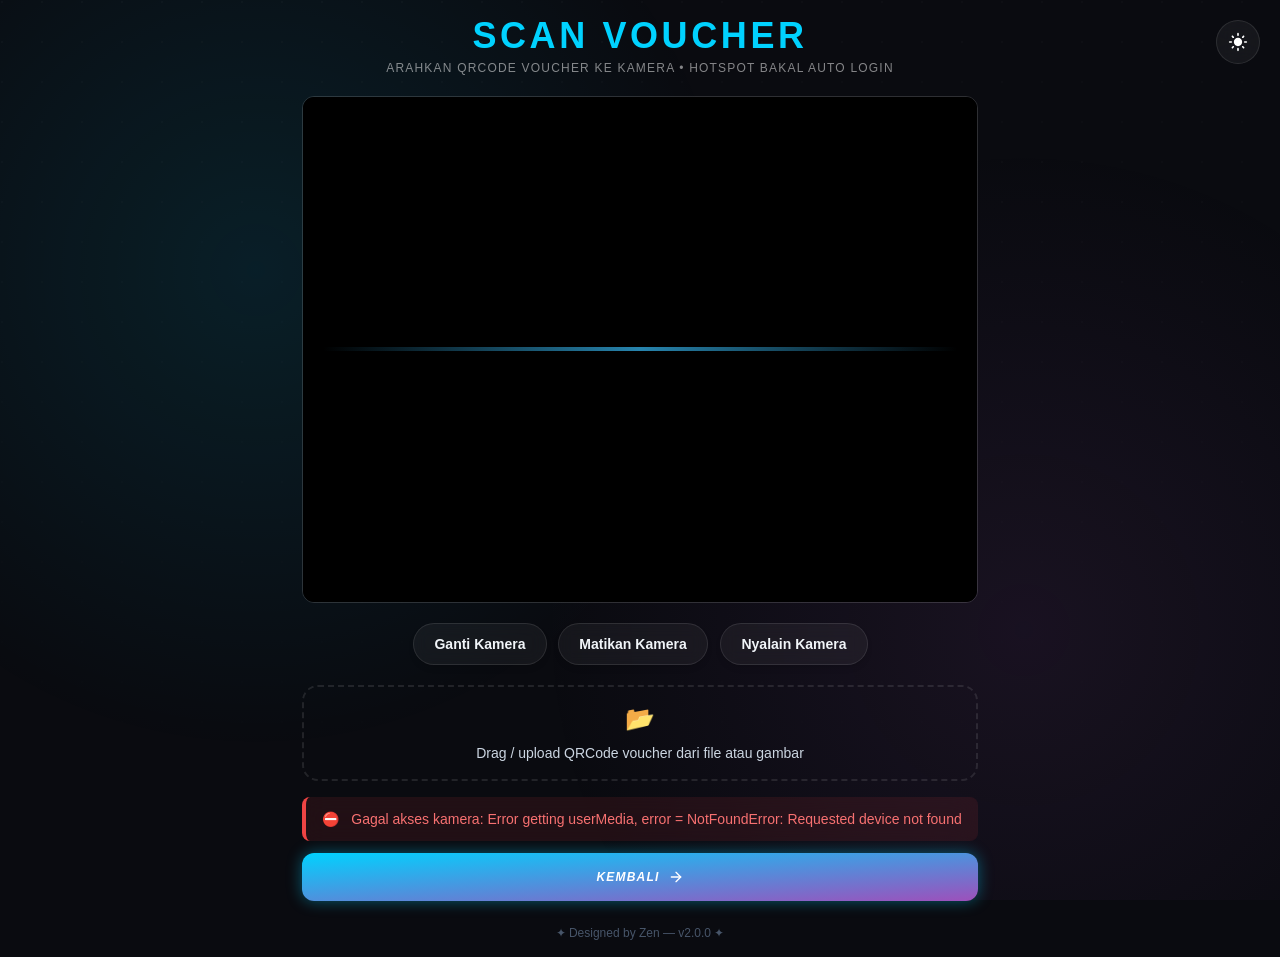
==== index.html @ 47e4c54c "fix: switch cameras" ====
<!doctype html><html lang="en"><head><meta charset="UTF-8"><meta name="viewport" content="width=device-width,initial-scale=1,user-scalable=no,viewport-fit=cover"><title>Wi.Fi | QRCode Scanner</title><meta name="description" content="Scan QRCode Voucher buat login ke hotspot"><link rel="stylesheet" href="css/style.f9b72ee4.css"><script src="js/qrcode.77107085.js"></script></head><body class="bg-slate-50 text-slate-900 dark:bg-dark-primary dark:text-white font-['Outfit',sans-serif] min-h-screen flex items-center justify-center overflow-x-hidden p-4 transition-all w-full"><div class="bg-mesh"></div><button class="theme-toggle fixed top-5 right-5 w-11 h-11 rounded-full bg-black/5 border border-black/5 dark:bg-white/5 dark:border-white/10 flex items-center justify-center cursor-pointer backdrop-blur-md z-50 transition-all hover:rotate-12 hover:bg-black/10 dark:hover:bg-white/10" title="Toggle Theme" type="button"><svg xmlns="http://www.w3.org/2000/svg" class="w-5 h-5 fill-current" viewBox="0 0 24 24"><path d="M12 7c-2.76 0-5 2.24-5 5s2.24 5 5 5 5-2.24 5-5-2.24-5-5-5zM2 13h2c.55 0 1-.45 1-1s-.45-1-1-1H2c-.55 0-1 .45-1 1s.45 1 1 1zm18 0h2c.55 0 1-.45 1-1s-.45-1-1-1h-2c-.55 0-1 .45-1 1s.45 1 1 1zM11 2v2c0 .55.45 1 1 1s1-.45 1-1V2c0-.55-.45-1-1-1s-1 .45-1 1zm0 18v2c0 .55.45 1 1 1s1-.45 1-1v-2c0-.55-.45-1-1-1s-1 .45-1 1zM5.99 4.58c-.39-.39-1.03-.39-1.41 0s-.39 1.03 0 1.41l1.06 1.06c.39.39 1.03.39 1.41 0s.39-1.03 0-1.41L5.99 4.58zm12.37 12.37c-.39-.39-1.03-.39-1.41 0s-.39 1.03 0 1.41l1.06 1.06c.39.39 1.03.39 1.41 0s.39-1.03 0-1.41l-1.06-1.06zm1.06-12.37c-.39-.39-1.03-.39-1.41 0l-1.06 1.06c-.39.39-.39 1.03 0 1.41s1.03.39 1.41 0l1.06-1.06c.39-.38.39-1.02 0-1.41zm-12.37 12.37c-.39-.39-1.03-.39-1.41 0l-1.06 1.06c-.39.39-.39 1.03 0 1.41s1.03.39 1.41 0l1.06-1.06c.38-.38.38-1.02 0-1.41z"/></svg></button><div id="loader" class="fixed inset-0 bg-slate-50 dark:bg-dark-primary z-1000 hidden items-center justify-center"><div class="w-12 h-12 border-4 border-black/10 dark:border-white/10 border-t-neon-blue rounded-full animate-spin"></div></div><div><div class="mb-5 text-center"><h1 class="text-4xl font-semibold tracking-widest text-center text-cyan-500 dark:text-neon-blue uppercase">Scan Voucher</h1><div class="mt-1 text-xs tracking-widest uppercase text-slate-500 dark:text-white/50">Arahkan QRCode Voucher ke kamera • Hotspot bakal auto login</div></div><div class="camera-stage relative rounded-xl overflow-hidden my-4 border border-white/15 aspect-[4/3]"><div id="reader" class="w-full h-full bg-black/10 dark:bg-black"></div><div id="previewStage" class="absolute top-0 left-0 z-10 items-center justify-center hidden w-full h-full bg-black/10 dark:bg-black preview-stage"><button type="button" id="closePreviewBtn" class="absolute top-2.5 right-2.5 bg-black/10 dark:bg-black border-none text-white w-8 h-8 rounded-xl cursor-pointer text-lg flex items-center justify-center z-20 hover:bg-red-700 transition-colors">✕</button> <img id="previewImg" alt="Preview QR" class="object-contain max-w-full max-h-full"></div><div class="absolute top-0 left-0 z-20 w-full h-full pointer-events-none scan-overlay rounded-xl"><div class="absolute top-1/2 left-5 right-5 h-1 bg-gradient-to-r from-transparent via-[#38BDF8] to-transparent -translate-y-1/2 animate-scan-line opacity-70"></div></div></div><div class="flex flex-wrap justify-center gap-3 my-5"><button type="button" id="switchCamBtn" class="px-5 py-2.5 rounded-full font-semibold text-sm bg-black/5 dark:bg-white/5 backdrop-blur text-slate-900 dark:text-slate-100 border border-black/5 dark:border-white/10 shadow-md hover:bg-black/10 dark:hover:bg-white/10 hover:-translate-y-0.5 transition-all flex items-center gap-2">Ganti Kamera</button> <button type="button" id="stopCamBtn" class="px-5 py-2.5 rounded-full font-semibold text-sm bg-black/5 dark:bg-white/5 backdrop-blur text-slate-900 dark:text-slate-100 border border-black/5 dark:border-white/10 shadow-md hover:bg-black/10 dark:hover:bg-white/10 hover:-translate-y-0.5 transition-all flex items-center gap-2">Matikan Kamera</button> <button type="button" id="startCamBtn" class="px-5 py-2.5 rounded-full font-semibold text-sm bg-black/5 dark:bg-white/5 backdrop-blur text-slate-900 dark:text-slate-100 border border-black/5 dark:border-white/10 shadow-md hover:bg-black/10 dark:hover:bg-white/10 hover:-translate-y-0.5 transition-all flex items-center gap-2">Nyalain Kamera</button></div><div><label id="dropZone" for="fileInput" class="flex flex-col items-center justify-center gap-2 p-4 transition border-2 border-dashed cursor-pointer border-black/10 dark:border-white/10 rounded-2xl hover:border-neon-blue dark:hover:border-neon-blue hover:bg-black/5 dark:hover:bg-white/5"><span class="text-2xl">📂</span> <span class="text-sm text-slate-500 dark:text-slate-300">Drag / upload QRCode voucher dari file atau gambar</span></label> <input type="file" id="fileInput" accept="image/*" class="hidden"></div><div id="notifContainer" class="z-40 hidden flex-col items-center justify-center w-full gap-3 mt-4 text-sm font-medium rounded-lg animate-slide-in"></div><button class="neon-btn group uppercase tracking-widest mt-3 text-xs italic" type="button" onclick="window.history.back()">Kembali <svg xmlns="http://www.w3.org/2000/svg" class="w-4 h-4 transition-transform group-hover:translate-x-1" viewBox="0 0 24 24" fill="none" stroke="currentColor" stroke-width="2" stroke-linecap="round" stroke-linejoin="round"><line x1="5" y1="12" x2="19" y2="12"/><polyline points="12 5 19 12 12 19"/></svg></button><footer class="mt-6 text-xs text-center text-slate-600">✦ Designed by Zen — v2.0.0 ✦</footer></div><script>let html5QrCode=null,currentCameraId=null,isScanning=!1;const devicesList=[],notifContainer=document.querySelector("#notifContainer"),switchBtn=document.querySelector("#switchCamBtn"),stopBtn=document.querySelector("#stopCamBtn"),startBtn=document.querySelector("#startCamBtn"),fileInput=document.querySelector("#fileInput"),previewStage=document.querySelector("#previewStage"),previewImg=document.querySelector("#previewImg"),closePreviewBtn=document.querySelector("#closePreviewBtn"),scanLine=document.querySelector(".animate-scan-line");function getNotificationStyle(e){const t={success:"bg-green-500/10 border-green-500 text-green-600 dark:text-green-400",error:"bg-red-500/10 border-red-500 text-red-600 dark:text-red-400",warning:"bg-amber-500/10 border-amber-500 text-amber-600 dark:text-amber-400",info:"bg-blue-500/10 border-blue-500 text-blue-600 dark:text-blue-400"};return`py-3 px-4 w-full rounded-lg font-medium flex items-center gap-3 text-sm backdrop-blur-md border-l-4 animate-slide-in ${t[e]||t.info}`}function showNotification(e,t="info"){notifContainer.classList.contains("hidden")&&(notifContainer.classList.remove("hidden"),notifContainer.classList.add("flex"));const a=document.createElement("div");a.className=getNotificationStyle(t);const n="success"===t?"✅":"error"===t?"⛔":"warning"===t?"⚠️":"ℹ️";a.innerHTML=`<span>${n}</span> ${e}`,notifContainer.prepend(a),setTimeout(()=>{a.classList.add("opacity-0","translate-y-2","transition-all","duration-300"),setTimeout(()=>{a.remove(),0===notifContainer.children.length&&notifContainer.classList.add("hidden")},300)},"error"===t?4e3:2800),a.addEventListener("click",()=>{a.remove(),0===notifContainer.children.length&&notifContainer.classList.add("hidden")});notifContainer.children.length>4&&notifContainer.removeChild(notifContainer.lastChild)}function isValidUrl(e){if(!e)return!1;try{const t=new URL(e.trim());if("http:"!==t.protocol&&"https:"!==t.protocol)return!1;const a=decodeURIComponent(t.search).toLowerCase(),n=/(?:\?|&)(username)=/i.test(a),r=/(?:\?|&)(password)=/i.test(a);return n||r}catch(e){return!1}}function escapeHtml(e){return e?e.replace(/[&<>]/g,e=>"&"===e?"&amp;":"<"===e?"&lt;":">"===e?"&gt;":e):""}function processScannedQR(e){if(!e||""===e.trim())return void showNotification("QRCode voucher kosong atau gak valid","warning");const t=isValidUrl(e=e.trim());if(t)showNotification("QRCode voucher valid! Lagi login tunggu...","success"),setTimeout(()=>{window.location.href=e},1e3);else{let a="",n=!1,r="",i="";if(e.startsWith("WIFI:")){n=!0;const t=e.match(/S:([^;]+)/),o=e.match(/P:([^;]+)/),s=e.match(/T:([^;]+)/);t&&(r=t[1]),o&&(i=o[1]);a=`📶 <strong>KONFIGURASI HOTSPOT</strong><br>\n                  🔒 Enkripsi: ${s?s[1]:"WPA"}<br>\n                  📡 SSID: ${r}<br>\n                  🔑 Password: ${i||"(tanpa password)"}<br>\n                  <span class="text-xs opacity-70">✨ Bukan link, tidak bisa redirect otomatis</span>`,showNotification(`Hotspot: ${r} berhasil discan`,"success")}else a=`📄 <strong>Data QR (bukan link)</strong><br>${escapeHtml(e)}<br>\n                  <span class="text-xs text-amber-500">⚠️ Bukan link yang valid, tidak bisa redirect</span>`,showNotification("QRCode voucher kosong atau gak valid","warning");if(n&&i){const e=document.createElement("button");e.className="bg-black/5 dark:bg-white/5 border border-black/5 dark:border-white/10 rounded-full px-5 py-2 text-slate-900 dark:text-white font-semibold text-sm cursor-pointer transition-all hover:scale-95 inline-flex items-center gap-1.5",e.innerHTML="📋 Copy Password",e.onclick=()=>{navigator.clipboard.writeText(i),showNotification("Password hotspot disalin ke clipboard!","success")}}else if(!t&&!n&&e.length>0){const t=document.createElement("button");t.className="bg-black/5 dark:bg-white/5 border border-black/5 dark:border-white/10 rounded-full px-5 py-2 text-slate-900 dark:text-white font-semibold text-sm cursor-pointer transition-all hover:scale-95 inline-flex items-center gap-1.5",t.innerHTML="📋 Copy Teks",t.onclick=()=>{navigator.clipboard.writeText(e),showNotification("Teks QR disalin!","success")}}}}async function loadCameras(){try{const e=await Html5Qrcode.getCameras();devicesList.length=0,e.forEach(e=>{devicesList.push({id:e.id,label:e.label})});const t=devicesList.find(e=>e.label.toLowerCase().includes("back")||e.label.toLowerCase().includes("rear"));currentCameraId=t?t.id:devicesList[0]?.id,console.log("Selected camera:",currentCameraId)}catch(e){console.error(e)}}async function initAndStartCamera(){if(!html5QrCode||!isScanning)try{const e=document.getElementById("reader");e&&(e.innerHTML=""),html5QrCode=new Html5Qrcode("reader");const t={fps:30,qrbox:(e,t)=>{const a=Math.min(e,t),n=Math.floor(1*a);return{width:n,height:n}},aspectRatio:4/3,showTorchButtonIfSupported:!0};await html5QrCode.start({deviceId:{exact:currentCameraId}},t,e=>{e?.trim()&&processScannedQR(e)}),isScanning=!0,showNotification("Kamera nyala...","info")}catch(e){console.error("Start camera failed:",e),showNotification(`Gagal akses kamera: ${e}`,"error"),html5QrCode=null,isScanning=!1}}async function stopCamera(){if(html5QrCode&&isScanning)try{await html5QrCode.stop(),await html5QrCode.clear(),isScanning=!1,showNotification("Kamera dimatiin","info")}catch(e){console.warn("Stop error:",e)}html5QrCode=null}async function switchCamera(){if(isScanning)if(!devicesList||devicesList.length<2)showNotification("Gak ada kamera lain","warning");else try{let e;if(currentCameraId){const t=(devicesList.findIndex(e=>e.id===currentCameraId)+1)%devicesList.length;e=devicesList[t].id}else e=devicesList[0].id;currentCameraId=e,await stopCamera(),html5QrCode=new Html5Qrcode("reader");const t={fps:30,qrbox:(e,t)=>{const a=Math.min(e,t),n=Math.floor(1*a);return{width:n,height:n}},aspectRatio:4/3,showTorchButtonIfSupported:!0};await html5QrCode.start({deviceId:{exact:currentCameraId}},t,e=>{e&&""!==e.trim()&&processScannedQR(e)}),isScanning=!0,showNotification("Lagi ganti kamera...","success")}catch(e){console.error("Switch camera error:",e),showNotification("Gagal ganti kamera","error"),isScanning||initAndStartCamera().catch(e=>console.warn(e))}else showNotification("Gagal akses kamera","warning")}document.addEventListener("DOMContentLoaded",()=>{const e=e=>{"light"===e?(document.body.classList.remove("dark:bg-dark-primary","dark:text-white","bg-dark-primary","text-white"),document.body.classList.add("bg-slate-50","text-slate-900")):(document.body.classList.add("bg-dark-primary","text-white"),document.body.classList.remove("bg-slate-50","text-slate-900"))},t=e=>{const t=document.querySelector(".theme-toggle");t&&(t.innerHTML="dark"===e?'<svg xmlns="http://www.w3.org/2000/svg" class="w-5 h-5 fill-current" viewBox="0 0 24 24"><path d="M12 7c-2.76 0-5 2.24-5 5s2.24 5 5 5 5-2.24 5-5-2.24-5-5-5zM2 13h2c.55 0 1-.45 1-1s-.45-1-1-1H2c-.55 0-1 .45-1 1s.45 1 1 1zm18 0h2c.55 0 1-.45 1-1s-.45-1-1-1h-2c-.55 0-1 .45-1 1s.45 1 1 1zM11 2v2c0 .55.45 1 1 1s1-.45 1-1V2c0-.55-.45-1-1-1s-1 .45-1 1zm0 18v2c0 .55.45 1 1 1s1-.45 1-1v-2c0-.55-.45-1-1-1s-1 .45-1 1zM5.99 4.58c-.39-.39-1.03-.39-1.41 0s-.39 1.03 0 1.41l1.06 1.06c.39.39 1.03.39 1.41 0s.39-1.03 0-1.41L5.99 4.58zm12.37 12.37c-.39-.39-1.03-.39-1.41 0s-.39 1.03 0 1.41l1.06 1.06c.39.39 1.03.39 1.41 0s.39-1.03 0-1.41l-1.06-1.06zm1.06-12.37c-.39-.39-1.03-.39-1.41 0l-1.06 1.06c-.39.39-.39 1.03 0 1.41s1.03.39 1.41 0l1.06-1.06c.39-.38.39-1.02 0-1.41zm-12.37 12.37c-.39-.39-1.03-.39-1.41 0l-1.06 1.06c-.39.39-.39 1.03 0 1.41s1.03.39 1.41 0l1.06-1.06c.38-.38.38-1.02 0-1.41z"/></svg>':'<svg xmlns="http://www.w3.org/2000/svg" class="w-5 h-5 fill-current" viewBox="0 0 24 24"><path d="M12.12 22a10 10 0 0 1-7.143-3.047A10.11 10.11 0 0 1 2.25 12c0-5.561 4.506-10.035 10.04-10.035a9.91 9.91 0 0 1 7.074 2.935 1 1 0 0 1-.26 1.564 8.01 8.01 0 0 0-4.321 13.9 1 1 0 0 1 .42 1.43 9.94 9.94 0 0 1-3.083 2.136c-.328.14-.678.188-1 .188l-.001.011z"/></svg>')},a=document.querySelector(".theme-toggle");a&&a.addEventListener("click",()=>{const a=document.documentElement.classList.toggle("dark")?"dark":"light";localStorage.setItem("hotspot-theme",a),t(a),e(a)}),(()=>{const a=localStorage.getItem("hotspot-theme")||"dark";document.documentElement.classList.toggle("dark","dark"===a),t(a),e(a)})()});const dropZone=document.getElementById("dropZone");function showImagePreview(e){if(e){const t=new FileReader;t.onload=e=>{previewImg.src=e.target.result,previewStage.style.display="flex"},t.readAsDataURL(e)}else previewStage.style.display="none",previewImg.src=""}function hidePreview(){previewStage.style.display="none",previewImg.src="",fileInput.value=""}async function onFileSelected(e){if(!e)return;scanLine.classList.add("[animation-duration:1s]");isScanning&&await stopCamera(),showImagePreview(e);const t=new Html5Qrcode("reader");try{const a=await t.scanFile(e,!0);a&&""!==a.trim()&&processScannedQR(a)}catch(e){console.error("Scan file error:",e),showNotification(`QRCode voucher gak ketemu: ${e}`,"error")}finally{try{await t.clear()}catch(e){}}}async function backToCamera(){hidePreview(),isScanning||await initAndStartCamera()}["dragenter","dragover","dragleave","drop"].forEach(e=>{dropZone.addEventListener(e,e=>{e.preventDefault(),e.stopPropagation()})}),["dragenter","dragover"].forEach(e=>{dropZone.addEventListener(e,()=>{dropZone.classList.add("border-neon-blue","bg-black/5","dark:bg-white/5")})}),["dragleave","drop"].forEach(e=>{dropZone.addEventListener(e,()=>{dropZone.classList.remove("border-neon-blue","bg-black/5","dark:bg-white/5")})}),dropZone.addEventListener("drop",e=>{const t=e.dataTransfer.files;t&&t.length>0&&(fileInput.files=t,fileInput.dispatchEvent(new Event("change")))}),fileInput.addEventListener("change",e=>{const t=e.target.files[0];t?onFileSelected(t):hidePreview()}),closePreviewBtn.addEventListener("click",()=>{scanLine.classList.add("[animation-duration:3s]"),backToCamera()}),switchBtn.addEventListener("click",()=>{"flex"===previewStage.style.display?backToCamera().then(()=>{setTimeout(()=>switchCamera(),500)}):switchCamera()}),stopBtn.addEventListener("click",()=>{stopCamera(),hidePreview()}),startBtn.addEventListener("click",()=>{"flex"===previewStage.style.display?backToCamera():isScanning?showNotification("Kamera udah aktif","info"):initAndStartCamera()});let initialized=!1;window.addEventListener("load",async()=>{initialized||(initialized=!0,await loadCameras(),setTimeout(()=>{initAndStartCamera().catch(e=>{console.error("Init camera failed:",e),showNotification(`Klik Start dulu buat nyalain kamera: ${e}`,"info")})},100))}),window.addEventListener("beforeunload",async()=>{if(html5QrCode&&isScanning)try{await html5QrCode.stop(),await html5QrCode.clear()}catch(e){}})</script></body></html>
---- css/style.f9b72ee4.css ----
*,:after,:before{--tw-border-spacing-x:0;--tw-border-spacing-y:0;--tw-translate-x:0;--tw-translate-y:0;--tw-rotate:0;--tw-skew-x:0;--tw-skew-y:0;--tw-scale-x:1;--tw-scale-y:1;--tw-pan-x: ;--tw-pan-y: ;--tw-pinch-zoom: ;--tw-scroll-snap-strictness:proximity;--tw-gradient-from-position: ;--tw-gradient-via-position: ;--tw-gradient-to-position: ;--tw-ordinal: ;--tw-slashed-zero: ;--tw-numeric-figure: ;--tw-numeric-spacing: ;--tw-numeric-fraction: ;--tw-ring-inset: ;--tw-ring-offset-width:0px;--tw-ring-offset-color:#fff;--tw-ring-color:rgba(59,130,246,.5);--tw-ring-offset-shadow:0 0 #0000;--tw-ring-shadow:0 0 #0000;--tw-shadow:0 0 #0000;--tw-shadow-colored:0 0 #0000;--tw-blur: ;--tw-brightness: ;--tw-contrast: ;--tw-grayscale: ;--tw-hue-rotate: ;--tw-invert: ;--tw-saturate: ;--tw-sepia: ;--tw-drop-shadow: ;--tw-backdrop-blur: ;--tw-backdrop-brightness: ;--tw-backdrop-contrast: ;--tw-backdrop-grayscale: ;--tw-backdrop-hue-rotate: ;--tw-backdrop-invert: ;--tw-backdrop-opacity: ;--tw-backdrop-saturate: ;--tw-backdrop-sepia: ;--tw-contain-size: ;--tw-contain-layout: ;--tw-contain-paint: ;--tw-contain-style: }::backdrop{--tw-border-spacing-x:0;--tw-border-spacing-y:0;--tw-translate-x:0;--tw-translate-y:0;--tw-rotate:0;--tw-skew-x:0;--tw-skew-y:0;--tw-scale-x:1;--tw-scale-y:1;--tw-pan-x: ;--tw-pan-y: ;--tw-pinch-zoom: ;--tw-scroll-snap-strictness:proximity;--tw-gradient-from-position: ;--tw-gradient-via-position: ;--tw-gradient-to-position: ;--tw-ordinal: ;--tw-slashed-zero: ;--tw-numeric-figure: ;--tw-numeric-spacing: ;--tw-numeric-fraction: ;--tw-ring-inset: ;--tw-ring-offset-width:0px;--tw-ring-offset-color:#fff;--tw-ring-color:rgba(59,130,246,.5);--tw-ring-offset-shadow:0 0 #0000;--tw-ring-shadow:0 0 #0000;--tw-shadow:0 0 #0000;--tw-shadow-colored:0 0 #0000;--tw-blur: ;--tw-brightness: ;--tw-contrast: ;--tw-grayscale: ;--tw-hue-rotate: ;--tw-invert: ;--tw-saturate: ;--tw-sepia: ;--tw-drop-shadow: ;--tw-backdrop-blur: ;--tw-backdrop-brightness: ;--tw-backdrop-contrast: ;--tw-backdrop-grayscale: ;--tw-backdrop-hue-rotate: ;--tw-backdrop-invert: ;--tw-backdrop-opacity: ;--tw-backdrop-saturate: ;--tw-backdrop-sepia: ;--tw-contain-size: ;--tw-contain-layout: ;--tw-contain-paint: ;--tw-contain-style: }/*! tailwindcss v3.4.19 | MIT License | https://tailwindcss.com*/*,:after,:before{box-sizing:border-box;border:0 solid #e5e7eb}:after,:before{--tw-content:""}:host,html{line-height:1.5;-webkit-text-size-adjust:100%;-moz-tab-size:4;-o-tab-size:4;tab-size:4;font-family:ui-sans-serif,system-ui,sans-serif,Apple Color Emoji,Segoe UI Emoji,Segoe UI Symbol,Noto Color Emoji;font-feature-settings:normal;font-variation-settings:normal;-webkit-tap-highlight-color:transparent}body{margin:0;line-height:inherit}hr{height:0;color:inherit;border-top-width:1px}abbr:where([title]){-webkit-text-decoration:underline dotted;text-decoration:underline dotted}h1,h2,h3,h4,h5,h6{font-size:inherit;font-weight:inherit}a{color:inherit;text-decoration:inherit}b,strong{font-weight:bolder}code,kbd,pre,samp{font-family:ui-monospace,SFMono-Regular,Menlo,Monaco,Consolas,Liberation Mono,Courier New,monospace;font-feature-settings:normal;font-variation-settings:normal;font-size:1em}small{font-size:80%}sub,sup{font-size:75%;line-height:0;position:relative;vertical-align:baseline}sub{bottom:-.25em}sup{top:-.5em}table{text-indent:0;border-color:inherit;border-collapse:collapse}button,input,optgroup,select,textarea{font-family:inherit;font-feature-settings:inherit;font-variation-settings:inherit;font-size:100%;font-weight:inherit;line-height:inherit;letter-spacing:inherit;color:inherit;margin:0;padding:0}button,select{text-transform:none}button,input:where([type=button]),input:where([type=reset]),input:where([type=submit]){-webkit-appearance:button;background-color:transparent;background-image:none}:-moz-focusring{outline:auto}:-moz-ui-invalid{box-shadow:none}progress{vertical-align:baseline}::-webkit-inner-spin-button,::-webkit-outer-spin-button{height:auto}[type=search]{-webkit-appearance:textfield;outline-offset:-2px}::-webkit-search-decoration{-webkit-appearance:none}::-webkit-file-upload-button{-webkit-appearance:button;font:inherit}summary{display:list-item}blockquote,dd,dl,figure,h1,h2,h3,h4,h5,h6,hr,p,pre{margin:0}fieldset{margin:0}fieldset,legend{padding:0}menu,ol,ul{list-style:none;margin:0;padding:0}dialog{padding:0}textarea{resize:vertical}input::-moz-placeholder,textarea::-moz-placeholder{opacity:1;color:#9ca3af}input::placeholder,textarea::placeholder{opacity:1;color:#9ca3af}[role=button],button{cursor:pointer}:disabled{cursor:default}audio,canvas,embed,iframe,img,object,svg,video{display:block;vertical-align:middle}img,video{max-width:100%;height:auto}[hidden]:where(:not([hidden=until-found])){display:none}:root{--accent-blue:#00d2ff;--accent-purple:#9d50bb;--text-primary:#1a1b23;--text-secondary:rgba(0,0,0,.6)}.dark{--text-primary:#fff;--text-secondary:hsla(0,0%,100%,.6)}*{border-color:rgba(0,0,0,.05);transition-property:color,background-color,border-color,text-decoration-color,fill,stroke;transition-timing-function:cubic-bezier(.4,0,.2,1);transition-duration:.3s}:is(.dark *){border-color:hsla(0,0%,100%,.1)}body{display:flex;min-height:100vh;align-items:center;justify-content:center;overflow-x:hidden;--tw-bg-opacity:1;background-color:rgb(248 250 252/var(--tw-bg-opacity,1));padding:1rem;font-family:ui-sans-serif,system-ui,sans-serif,Apple Color Emoji,Segoe UI Emoji,Segoe UI Symbol,Noto Color Emoji;--tw-text-opacity:1;color:rgb(15 23 42/var(--tw-text-opacity,1));transition-property:all;transition-timing-function:cubic-bezier(.4,0,.2,1);transition-duration:.15s}body:is(.dark *){--tw-bg-opacity:1;background-color:rgb(10 11 16/var(--tw-bg-opacity,1));--tw-text-opacity:1;color:rgb(255 255 255/var(--tw-text-opacity,1))}.neon-btn{display:flex;width:100%;align-items:center;justify-content:center;gap:.5rem;border-radius:.75rem;padding-top:1rem;padding-bottom:1rem;font-weight:700;--tw-text-opacity:1;color:rgb(255 255 255/var(--tw-text-opacity,1));transition-property:all;transition-timing-function:cubic-bezier(.4,0,.2,1);transition-duration:.3s}.neon-btn:hover{--tw-scale-x:1.02;--tw-scale-y:1.02}.neon-btn:active,.neon-btn:hover{transform:translate(var(--tw-translate-x),var(--tw-translate-y)) rotate(var(--tw-rotate)) skewX(var(--tw-skew-x)) skewY(var(--tw-skew-y)) scaleX(var(--tw-scale-x)) scaleY(var(--tw-scale-y))}.neon-btn:active{--tw-scale-x:1;--tw-scale-y:1}.neon-btn{background-image:linear-gradient(to bottom right,#00d2ff,#9d50bb);box-shadow:0 0 15px rgba(0,210,255,.4)}.neon-btn:hover{box-shadow:0 0 25px rgba(0,210,255,.6)}.pointer-events-none{pointer-events:none}.static{position:static}.fixed{position:fixed}.absolute{position:absolute}.relative{position:relative}.inset-0{inset:0}.bottom-\[15px\]{bottom:15px}.left-0{left:0}.left-5{left:1.25rem}.left-\[15px\]{left:15px}.right-2\.5{right:.625rem}.right-5{right:1.25rem}.right-\[15px\]{right:15px}.top-0{top:0}.top-1\/2{top:50%}.top-2\.5{top:.625rem}.top-5{top:1.25rem}.top-\[15px\]{top:15px}.z-10{z-index:10}.z-20{z-index:20}.z-40{z-index:40}.z-50{z-index:50}.my-4{margin-top:1rem;margin-bottom:1rem}.my-5{margin-top:1.25rem;margin-bottom:1.25rem}.mb-2{margin-bottom:.5rem}.mb-5{margin-bottom:1.25rem}.mt-1{margin-top:.25rem}.mt-3{margin-top:.75rem}.mt-4{margin-top:1rem}.mt-6{margin-top:1.5rem}.block{display:block}.inline-block{display:inline-block}.flex{display:flex}.inline-flex{display:inline-flex}.table{display:table}.contents{display:contents}.hidden{display:none}.aspect-\[4\/3\]{aspect-ratio:4/3}.size-1{width:.25rem}.h-1,.size-1{height:.25rem}.h-11{height:2.75rem}.h-12{height:3rem}.h-4{height:1rem}.h-5{height:1.25rem}.h-8{height:2rem}.h-full{height:100%}.max-h-full{max-height:100%}.min-h-screen{min-height:100vh}.w-11{width:2.75rem}.w-12{width:3rem}.w-4{width:1rem}.w-5{width:1.25rem}.w-8{width:2rem}.w-full{width:100%}.max-w-full{max-width:100%}.grow{flex-grow:1}.-translate-y-1\/2{--tw-translate-y:-50%}.-translate-y-1\/2,.translate-y-2{transform:translate(var(--tw-translate-x),var(--tw-translate-y)) rotate(var(--tw-rotate)) skewX(var(--tw-skew-x)) skewY(var(--tw-skew-y)) scaleX(var(--tw-scale-x)) scaleY(var(--tw-scale-y))}.translate-y-2{--tw-translate-y:0.5rem}@keyframes scanLine{0%{top:15%;opacity:0}10%{opacity:.8}50%{top:85%;opacity:.8}90%{opacity:.5}to{top:15%;opacity:0}}.animate-scan-line{animation:scanLine 3s ease-in-out infinite}@keyframes scanPulse{0%,to{opacity:.5;border-color:#38bdf8}50%{opacity:1;border-color:#bae6fd}}.animate-scan-pulse{animation:scanPulse 2s ease-in-out infinite}@keyframes slideIn{0%{opacity:0;transform:translateY(12px)}to{opacity:1;transform:translateY(0)}}.animate-slide-in{animation:slideIn .25s ease}@keyframes spin{to{transform:rotate(1turn)}}.animate-spin{animation:spin 1s linear infinite}.cursor-pointer{cursor:pointer}.flex-col{flex-direction:column}.flex-wrap{flex-wrap:wrap}.items-center{align-items:center}.justify-end{justify-content:flex-end}.justify-center{justify-content:center}.gap-1\.5{gap:.375rem}.gap-2{gap:.5rem}.gap-3{gap:.75rem}.overflow-hidden{overflow:hidden}.overflow-x-hidden{overflow-x:hidden}.break-all{word-break:break-all}.rounded-2xl{border-radius:1rem}.rounded-full{border-radius:9999px}.rounded-lg{border-radius:.5rem}.rounded-xl{border-radius:.75rem}.border{border-width:1px}.border-2{border-width:2px}.border-4{border-width:4px}.border-l-4{border-left-width:4px}.border-dashed{border-style:dashed}.border-none{border-style:none}.border-\[rgba\(56\2c 189\2c 248\2c 0\.6\)\]{border-color:rgba(56,189,248,.6)}.border-amber-500{--tw-border-opacity:1;border-color:rgb(245 158 11/var(--tw-border-opacity,1))}.border-black\/10{border-color:rgba(0,0,0,.1)}.border-black\/5{border-color:rgba(0,0,0,.05)}.border-blue-500{--tw-border-opacity:1;border-color:rgb(59 130 246/var(--tw-border-opacity,1))}.border-green-500{--tw-border-opacity:1;border-color:rgb(34 197 94/var(--tw-border-opacity,1))}.border-neon-blue{--tw-border-opacity:1;border-color:rgb(0 210 255/var(--tw-border-opacity,1))}.border-red-500{--tw-border-opacity:1;border-color:rgb(239 68 68/var(--tw-border-opacity,1))}.border-white\/10{border-color:hsla(0,0%,100%,.1)}.border-white\/15{border-color:hsla(0,0%,100%,.15)}.border-t-neon-blue{--tw-border-opacity:1;border-top-color:rgb(0 210 255/var(--tw-border-opacity,1))}.bg-amber-500\/10{background-color:rgba(245,158,11,.1)}.bg-black\/10{background-color:rgba(0,0,0,.1)}.bg-black\/5{background-color:rgba(0,0,0,.05)}.bg-black\/50{background-color:rgba(0,0,0,.5)}.bg-blue-500\/10{background-color:rgba(59,130,246,.1)}.bg-dark-primary{--tw-bg-opacity:1;background-color:rgb(10 11 16/var(--tw-bg-opacity,1))}.bg-green-500\/10{background-color:rgba(34,197,94,.1)}.bg-red-500\/10{background-color:rgba(239,68,68,.1)}.bg-slate-50{--tw-bg-opacity:1;background-color:rgb(248 250 252/var(--tw-bg-opacity,1))}.bg-gradient-to-r{background-image:linear-gradient(to right,var(--tw-gradient-stops))}.from-blue-600{--tw-gradient-from:#2563eb var(--tw-gradient-from-position);--tw-gradient-to:rgba(37,99,235,0) var(--tw-gradient-to-position);--tw-gradient-stops:var(--tw-gradient-from),var(--tw-gradient-to)}.from-transparent{--tw-gradient-from:transparent var(--tw-gradient-from-position);--tw-gradient-to:transparent var(--tw-gradient-to-position);--tw-gradient-stops:var(--tw-gradient-from),var(--tw-gradient-to)}.via-\[\#38BDF8\]{--tw-gradient-to:rgba(56,189,248,0) var(--tw-gradient-to-position);--tw-gradient-stops:var(--tw-gradient-from),#38bdf8 var(--tw-gradient-via-position),var(--tw-gradient-to)}.to-blue-500{--tw-gradient-to:#3b82f6 var(--tw-gradient-to-position)}.to-transparent{--tw-gradient-to:transparent var(--tw-gradient-to-position)}.fill-current{fill:currentColor}.object-contain{-o-object-fit:contain;object-fit:contain}.p-4{padding:1rem}.p-64{padding:16rem}.px-4{padding-left:1rem;padding-right:1rem}.px-5{padding-left:1.25rem;padding-right:1.25rem}.py-2{padding-top:.5rem;padding-bottom:.5rem}.py-2\.5{padding-top:.625rem;padding-bottom:.625rem}.py-3{padding-top:.75rem;padding-bottom:.75rem}.text-center{text-align:center}.font-\[\'Outfit\'\2c sans-serif\]{font-family:Outfit,sans-serif}.font-mono{font-family:ui-monospace,SFMono-Regular,Menlo,Monaco,Consolas,Liberation Mono,Courier New,monospace}.text-2xl{font-size:1.5rem;line-height:2rem}.text-4xl{font-size:2.25rem;line-height:2.5rem}.text-lg{font-size:1.125rem;line-height:1.75rem}.text-sm{font-size:.875rem;line-height:1.25rem}.text-xs{font-size:.75rem;line-height:1rem}.font-medium{font-weight:500}.font-semibold{font-weight:600}.uppercase{text-transform:uppercase}.italic{font-style:italic}.leading-relaxed{line-height:1.625}.tracking-wide{letter-spacing:.025em}.tracking-widest{letter-spacing:.1em}.text-amber-500{--tw-text-opacity:1;color:rgb(245 158 11/var(--tw-text-opacity,1))}.text-amber-600{--tw-text-opacity:1;color:rgb(217 119 6/var(--tw-text-opacity,1))}.text-blue-600{--tw-text-opacity:1;color:rgb(37 99 235/var(--tw-text-opacity,1))}.text-cyan-500{--tw-text-opacity:1;color:rgb(6 182 212/var(--tw-text-opacity,1))}.text-green-600{--tw-text-opacity:1;color:rgb(22 163 74/var(--tw-text-opacity,1))}.text-red-600{--tw-text-opacity:1;color:rgb(220 38 38/var(--tw-text-opacity,1))}.text-slate-200{--tw-text-opacity:1;color:rgb(226 232 240/var(--tw-text-opacity,1))}.text-slate-400{--tw-text-opacity:1;color:rgb(148 163 184/var(--tw-text-opacity,1))}.text-slate-500{--tw-text-opacity:1;color:rgb(100 116 139/var(--tw-text-opacity,1))}.text-slate-600{--tw-text-opacity:1;color:rgb(71 85 105/var(--tw-text-opacity,1))}.text-slate-900{--tw-text-opacity:1;color:rgb(15 23 42/var(--tw-text-opacity,1))}.text-white{--tw-text-opacity:1;color:rgb(255 255 255/var(--tw-text-opacity,1))}.underline{text-decoration-line:underline}.opacity-0{opacity:0}.opacity-70{opacity:.7}.shadow-\[0_0_0_2px_rgba\(0\2c 0\2c 0\2c 0\.3\)\2c 0_0_20px_rgba\(56\2c 189\2c 248\2c 0\.3\)\]{--tw-shadow:0 0 0 2px rgba(0,0,0,.3),0 0 20px rgba(56,189,248,.3);--tw-shadow-colored:0 0 0 2px var(--tw-shadow-color),0 0 20px var(--tw-shadow-color);box-shadow:var(--tw-ring-offset-shadow,0 0 #0000),var(--tw-ring-shadow,0 0 #0000),var(--tw-shadow)}.shadow-md{--tw-shadow:0 4px 6px -1px rgba(0,0,0,.1),0 2px 4px -2px rgba(0,0,0,.1);--tw-shadow-colored:0 4px 6px -1px var(--tw-shadow-color),0 2px 4px -2px var(--tw-shadow-color);box-shadow:var(--tw-ring-offset-shadow,0 0 #0000),var(--tw-ring-shadow,0 0 #0000),var(--tw-shadow)}.outline{outline-style:solid}.invert{--tw-invert:invert(100%)}.filter,.invert{filter:var(--tw-blur) var(--tw-brightness) var(--tw-contrast) var(--tw-grayscale) var(--tw-hue-rotate) var(--tw-invert) var(--tw-saturate) var(--tw-sepia) var(--tw-drop-shadow)}.backdrop-blur{--tw-backdrop-blur:blur(8px)}.backdrop-blur,.backdrop-blur-md{-webkit-backdrop-filter:var(--tw-backdrop-blur) var(--tw-backdrop-brightness) var(--tw-backdrop-contrast) var(--tw-backdrop-grayscale) var(--tw-backdrop-hue-rotate) var(--tw-backdrop-invert) var(--tw-backdrop-opacity) var(--tw-backdrop-saturate) var(--tw-backdrop-sepia);backdrop-filter:var(--tw-backdrop-blur) var(--tw-backdrop-brightness) var(--tw-backdrop-contrast) var(--tw-backdrop-grayscale) var(--tw-backdrop-hue-rotate) var(--tw-backdrop-invert) var(--tw-backdrop-opacity) var(--tw-backdrop-saturate) var(--tw-backdrop-sepia)}.backdrop-blur-md{--tw-backdrop-blur:blur(12px)}.transition{transition-property:color,background-color,border-color,text-decoration-color,fill,stroke,opacity,box-shadow,transform,filter,-webkit-backdrop-filter;transition-property:color,background-color,border-color,text-decoration-color,fill,stroke,opacity,box-shadow,transform,filter,backdrop-filter;transition-property:color,background-color,border-color,text-decoration-color,fill,stroke,opacity,box-shadow,transform,filter,backdrop-filter,-webkit-backdrop-filter;transition-timing-function:cubic-bezier(.4,0,.2,1);transition-duration:.15s}.transition-all{transition-property:all;transition-timing-function:cubic-bezier(.4,0,.2,1);transition-duration:.15s}.transition-colors{transition-property:color,background-color,border-color,text-decoration-color,fill,stroke;transition-timing-function:cubic-bezier(.4,0,.2,1);transition-duration:.15s}.transition-transform{transition-property:transform;transition-timing-function:cubic-bezier(.4,0,.2,1);transition-duration:.15s}.duration-300{transition-duration:.3s}.bg-mesh{pointer-events:none;position:fixed;z-index:-10;transition-property:opacity;transition-timing-function:cubic-bezier(.4,0,.2,1);transition-duration:1s;background:radial-gradient(circle at 20% 30%,rgba(0,210,255,.1),transparent 40%),radial-gradient(circle at 80% 70%,rgba(157,80,187,.1),transparent 40%)}.bg-mesh,.bg-mesh:before{inset:0}.bg-mesh:before{content:"";position:absolute;opacity:.2}.bg-mesh:is(.dark *):before{opacity:.1}.bg-mesh:before{background-image:radial-gradient(circle at 2px 2px,currentColor 1px,transparent 0);background-size:40px 40px;-webkit-mask-image:linear-gradient(180deg,#000,transparent);mask-image:linear-gradient(180deg,#000,transparent);color:rgba(0,0,0,.1)}.dark .bg-mesh:before{color:hsla(0,0%,100%,.2)}.\[animation-duration\:1s\]{animation-duration:1s}.\[animation-duration\:3s\]{animation-duration:3s}@keyframes glowPulse{0%,to{filter:drop-shadow(0 0 5px rgba(0,210,255,.4))}50%{filter:drop-shadow(0 0 15px rgba(0,210,255,.8))}}@keyframes fadeInUp{0%{opacity:0;transform:translateY(20px)}to{opacity:1;transform:translateY(0)}}@keyframes float{0%,to{transform:translateY(0)}50%{transform:translateY(-10px)}}.hover\:-translate-y-0\.5:hover{--tw-translate-y:-0.125rem}.hover\:-translate-y-0\.5:hover,.hover\:rotate-12:hover{transform:translate(var(--tw-translate-x),var(--tw-translate-y)) rotate(var(--tw-rotate)) skewX(var(--tw-skew-x)) skewY(var(--tw-skew-y)) scaleX(var(--tw-scale-x)) scaleY(var(--tw-scale-y))}.hover\:rotate-12:hover{--tw-rotate:12deg}.hover\:scale-95:hover{--tw-scale-x:.95;--tw-scale-y:.95;transform:translate(var(--tw-translate-x),var(--tw-translate-y)) rotate(var(--tw-rotate)) skewX(var(--tw-skew-x)) skewY(var(--tw-skew-y)) scaleX(var(--tw-scale-x)) scaleY(var(--tw-scale-y))}.hover\:border-neon-blue:hover{--tw-border-opacity:1;border-color:rgb(0 210 255/var(--tw-border-opacity,1))}.hover\:bg-black\/10:hover{background-color:rgba(0,0,0,.1)}.hover\:bg-black\/5:hover{background-color:rgba(0,0,0,.05)}.hover\:bg-red-700:hover{--tw-bg-opacity:1;background-color:rgb(185 28 28/var(--tw-bg-opacity,1))}.group:hover .group-hover\:translate-x-1{--tw-translate-x:0.25rem;transform:translate(var(--tw-translate-x),var(--tw-translate-y)) rotate(var(--tw-rotate)) skewX(var(--tw-skew-x)) skewY(var(--tw-skew-y)) scaleX(var(--tw-scale-x)) scaleY(var(--tw-scale-y))}.dark\:border-white\/10:is(.dark *){border-color:hsla(0,0%,100%,.1)}.dark\:bg-black:is(.dark *){--tw-bg-opacity:1;background-color:rgb(0 0 0/var(--tw-bg-opacity,1))}.dark\:bg-dark-primary:is(.dark *){--tw-bg-opacity:1;background-color:rgb(10 11 16/var(--tw-bg-opacity,1))}.dark\:bg-white\/5:is(.dark *){background-color:hsla(0,0%,100%,.05)}.dark\:text-amber-400:is(.dark *){--tw-text-opacity:1;color:rgb(251 191 36/var(--tw-text-opacity,1))}.dark\:text-blue-400:is(.dark *){--tw-text-opacity:1;color:rgb(96 165 250/var(--tw-text-opacity,1))}.dark\:text-green-400:is(.dark *){--tw-text-opacity:1;color:rgb(74 222 128/var(--tw-text-opacity,1))}.dark\:text-neon-blue:is(.dark *){--tw-text-opacity:1;color:rgb(0 210 255/var(--tw-text-opacity,1))}.dark\:text-red-400:is(.dark *){--tw-text-opacity:1;color:rgb(248 113 113/var(--tw-text-opacity,1))}.dark\:text-slate-100:is(.dark *){--tw-text-opacity:1;color:rgb(241 245 249/var(--tw-text-opacity,1))}.dark\:text-slate-300:is(.dark *){--tw-text-opacity:1;color:rgb(203 213 225/var(--tw-text-opacity,1))}.dark\:text-white:is(.dark *){--tw-text-opacity:1;color:rgb(255 255 255/var(--tw-text-opacity,1))}.dark\:text-white\/50:is(.dark *){color:hsla(0,0%,100%,.5)}.dark\:hover\:border-neon-blue:hover:is(.dark *){--tw-border-opacity:1;border-color:rgb(0 210 255/var(--tw-border-opacity,1))}.dark\:hover\:bg-white\/10:hover:is(.dark *){background-color:hsla(0,0%,100%,.1)}.dark\:hover\:bg-white\/5:hover:is(.dark *){background-color:hsla(0,0%,100%,.05)}
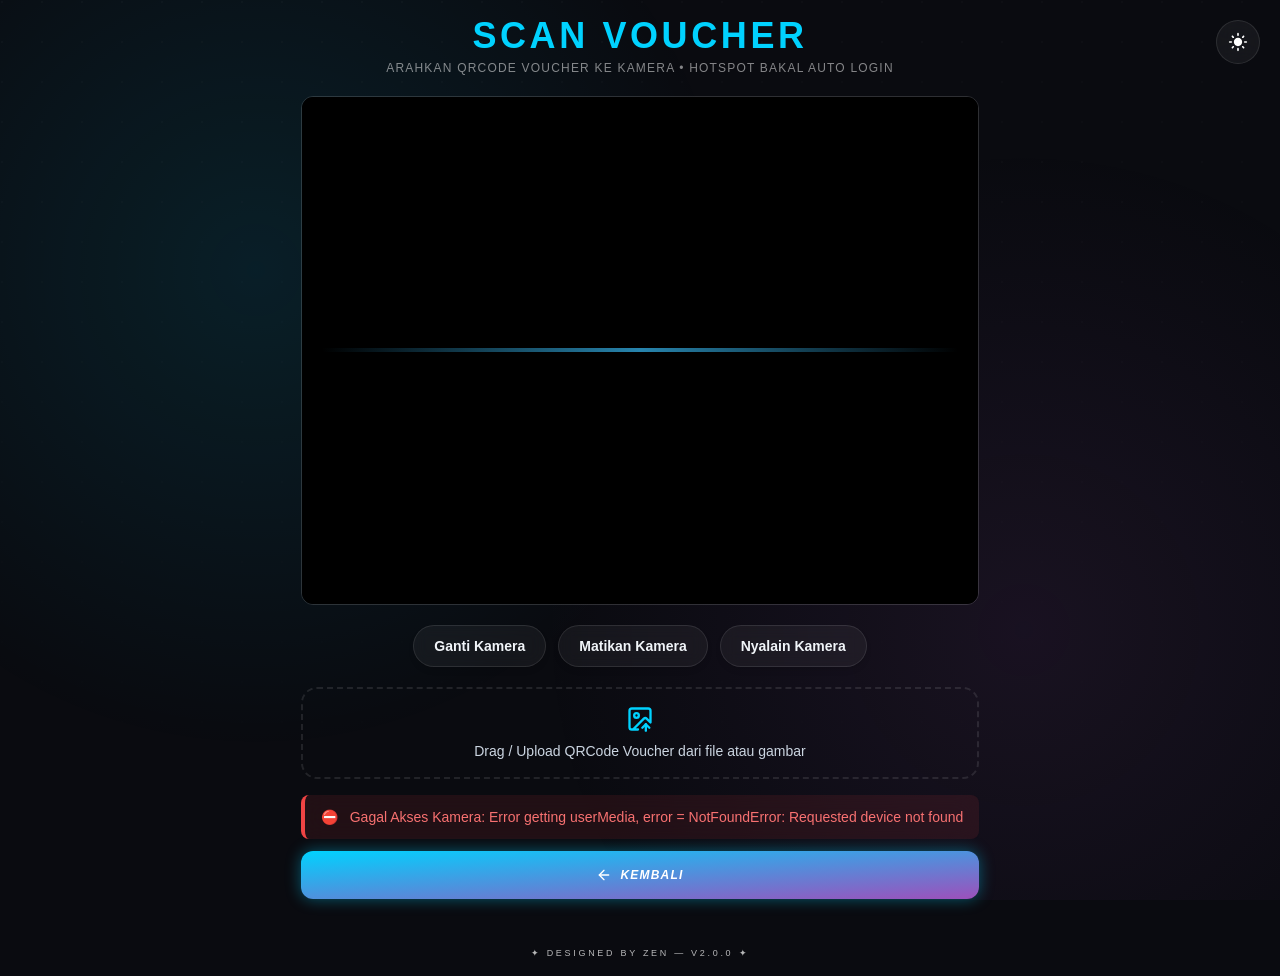
==== commit 968a1fe2: "fix: notif cam, change icon upload" ====
--- a/index.html
+++ b/index.html
@@ -1 +1 @@
-<!doctype html><html lang="en"><head><meta charset="UTF-8"><meta name="viewport" content="width=device-width,initial-scale=1,user-scalable=no,viewport-fit=cover"><title>Wi.Fi | QRCode Scanner</title><meta name="description" content="Scan QRCode Voucher buat login ke hotspot"><link rel="stylesheet" href="css/style.f9b72ee4.css"><script src="js/qrcode.77107085.js"></script></head><body class="bg-slate-50 text-slate-900 dark:bg-dark-primary dark:text-white font-['Outfit',sans-serif] min-h-screen flex items-center justify-center overflow-x-hidden p-4 transition-all w-full"><div class="bg-mesh"></div><button class="theme-toggle fixed top-5 right-5 w-11 h-11 rounded-full bg-black/5 border border-black/5 dark:bg-white/5 dark:border-white/10 flex items-center justify-center cursor-pointer backdrop-blur-md z-50 transition-all hover:rotate-12 hover:bg-black/10 dark:hover:bg-white/10" title="Toggle Theme" type="button"><svg xmlns="http://www.w3.org/2000/svg" class="w-5 h-5 fill-current" viewBox="0 0 24 24"><path d="M12 7c-2.76 0-5 2.24-5 5s2.24 5 5 5 5-2.24 5-5-2.24-5-5-5zM2 13h2c.55 0 1-.45 1-1s-.45-1-1-1H2c-.55 0-1 .45-1 1s.45 1 1 1zm18 0h2c.55 0 1-.45 1-1s-.45-1-1-1h-2c-.55 0-1 .45-1 1s.45 1 1 1zM11 2v2c0 .55.45 1 1 1s1-.45 1-1V2c0-.55-.45-1-1-1s-1 .45-1 1zm0 18v2c0 .55.45 1 1 1s1-.45 1-1v-2c0-.55-.45-1-1-1s-1 .45-1 1zM5.99 4.58c-.39-.39-1.03-.39-1.41 0s-.39 1.03 0 1.41l1.06 1.06c.39.39 1.03.39 1.41 0s.39-1.03 0-1.41L5.99 4.58zm12.37 12.37c-.39-.39-1.03-.39-1.41 0s-.39 1.03 0 1.41l1.06 1.06c.39.39 1.03.39 1.41 0s.39-1.03 0-1.41l-1.06-1.06zm1.06-12.37c-.39-.39-1.03-.39-1.41 0l-1.06 1.06c-.39.39-.39 1.03 0 1.41s1.03.39 1.41 0l1.06-1.06c.39-.38.39-1.02 0-1.41zm-12.37 12.37c-.39-.39-1.03-.39-1.41 0l-1.06 1.06c-.39.39-.39 1.03 0 1.41s1.03.39 1.41 0l1.06-1.06c.38-.38.38-1.02 0-1.41z"/></svg></button><div id="loader" class="fixed inset-0 bg-slate-50 dark:bg-dark-primary z-1000 hidden items-center justify-center"><div class="w-12 h-12 border-4 border-black/10 dark:border-white/10 border-t-neon-blue rounded-full animate-spin"></div></div><div><div class="mb-5 text-center"><h1 class="text-4xl font-semibold tracking-widest text-center text-cyan-500 dark:text-neon-blue uppercase">Scan Voucher</h1><div class="mt-1 text-xs tracking-widest uppercase text-slate-500 dark:text-white/50">Arahkan QRCode Voucher ke kamera • Hotspot bakal auto login</div></div><div class="camera-stage relative rounded-xl overflow-hidden my-4 border border-white/15 aspect-[4/3]"><div id="reader" class="w-full h-full bg-black/10 dark:bg-black"></div><div id="previewStage" class="absolute top-0 left-0 z-10 items-center justify-center hidden w-full h-full bg-black/10 dark:bg-black preview-stage"><button type="button" id="closePreviewBtn" class="absolute top-2.5 right-2.5 bg-black/10 dark:bg-black border-none text-white w-8 h-8 rounded-xl cursor-pointer text-lg flex items-center justify-center z-20 hover:bg-red-700 transition-colors">✕</button> <img id="previewImg" alt="Preview QR" class="object-contain max-w-full max-h-full"></div><div class="absolute top-0 left-0 z-20 w-full h-full pointer-events-none scan-overlay rounded-xl"><div class="absolute top-1/2 left-5 right-5 h-1 bg-gradient-to-r from-transparent via-[#38BDF8] to-transparent -translate-y-1/2 animate-scan-line opacity-70"></div></div></div><div class="flex flex-wrap justify-center gap-3 my-5"><button type="button" id="switchCamBtn" class="px-5 py-2.5 rounded-full font-semibold text-sm bg-black/5 dark:bg-white/5 backdrop-blur text-slate-900 dark:text-slate-100 border border-black/5 dark:border-white/10 shadow-md hover:bg-black/10 dark:hover:bg-white/10 hover:-translate-y-0.5 transition-all flex items-center gap-2">Ganti Kamera</button> <button type="button" id="stopCamBtn" class="px-5 py-2.5 rounded-full font-semibold text-sm bg-black/5 dark:bg-white/5 backdrop-blur text-slate-900 dark:text-slate-100 border border-black/5 dark:border-white/10 shadow-md hover:bg-black/10 dark:hover:bg-white/10 hover:-translate-y-0.5 transition-all flex items-center gap-2">Matikan Kamera</button> <button type="button" id="startCamBtn" class="px-5 py-2.5 rounded-full font-semibold text-sm bg-black/5 dark:bg-white/5 backdrop-blur text-slate-900 dark:text-slate-100 border border-black/5 dark:border-white/10 shadow-md hover:bg-black/10 dark:hover:bg-white/10 hover:-translate-y-0.5 transition-all flex items-center gap-2">Nyalain Kamera</button></div><div><label id="dropZone" for="fileInput" class="flex flex-col items-center justify-center gap-2 p-4 transition border-2 border-dashed cursor-pointer border-black/10 dark:border-white/10 rounded-2xl hover:border-neon-blue dark:hover:border-neon-blue hover:bg-black/5 dark:hover:bg-white/5"><span class="text-2xl">📂</span> <span class="text-sm text-slate-500 dark:text-slate-300">Drag / upload QRCode voucher dari file atau gambar</span></label> <input type="file" id="fileInput" accept="image/*" class="hidden"></div><div id="notifContainer" class="z-40 hidden flex-col items-center justify-center w-full gap-3 mt-4 text-sm font-medium rounded-lg animate-slide-in"></div><button class="neon-btn group uppercase tracking-widest mt-3 text-xs italic" type="button" onclick="window.history.back()">Kembali <svg xmlns="http://www.w3.org/2000/svg" class="w-4 h-4 transition-transform group-hover:translate-x-1" viewBox="0 0 24 24" fill="none" stroke="currentColor" stroke-width="2" stroke-linecap="round" stroke-linejoin="round"><line x1="5" y1="12" x2="19" y2="12"/><polyline points="12 5 19 12 12 19"/></svg></button><footer class="mt-6 text-xs text-center text-slate-600">✦ Designed by Zen — v2.0.0 ✦</footer></div><script>let html5QrCode=null,currentCameraId=null,isScanning=!1;const devicesList=[],notifContainer=document.querySelector("#notifContainer"),switchBtn=document.querySelector("#switchCamBtn"),stopBtn=document.querySelector("#stopCamBtn"),startBtn=document.querySelector("#startCamBtn"),fileInput=document.querySelector("#fileInput"),previewStage=document.querySelector("#previewStage"),previewImg=document.querySelector("#previewImg"),closePreviewBtn=document.querySelector("#closePreviewBtn"),scanLine=document.querySelector(".animate-scan-line");function getNotificationStyle(e){const t={success:"bg-green-500/10 border-green-500 text-green-600 dark:text-green-400",error:"bg-red-500/10 border-red-500 text-red-600 dark:text-red-400",warning:"bg-amber-500/10 border-amber-500 text-amber-600 dark:text-amber-400",info:"bg-blue-500/10 border-blue-500 text-blue-600 dark:text-blue-400"};return`py-3 px-4 w-full rounded-lg font-medium flex items-center gap-3 text-sm backdrop-blur-md border-l-4 animate-slide-in ${t[e]||t.info}`}function showNotification(e,t="info"){notifContainer.classList.contains("hidden")&&(notifContainer.classList.remove("hidden"),notifContainer.classList.add("flex"));const a=document.createElement("div");a.className=getNotificationStyle(t);const n="success"===t?"✅":"error"===t?"⛔":"warning"===t?"⚠️":"ℹ️";a.innerHTML=`<span>${n}</span> ${e}`,notifContainer.prepend(a),setTimeout(()=>{a.classList.add("opacity-0","translate-y-2","transition-all","duration-300"),setTimeout(()=>{a.remove(),0===notifContainer.children.length&&notifContainer.classList.add("hidden")},300)},"error"===t?4e3:2800),a.addEventListener("click",()=>{a.remove(),0===notifContainer.children.length&&notifContainer.classList.add("hidden")});notifContainer.children.length>4&&notifContainer.removeChild(notifContainer.lastChild)}function isValidUrl(e){if(!e)return!1;try{const t=new URL(e.trim());if("http:"!==t.protocol&&"https:"!==t.protocol)return!1;const a=decodeURIComponent(t.search).toLowerCase(),n=/(?:\?|&)(username)=/i.test(a),r=/(?:\?|&)(password)=/i.test(a);return n||r}catch(e){return!1}}function escapeHtml(e){return e?e.replace(/[&<>]/g,e=>"&"===e?"&amp;":"<"===e?"&lt;":">"===e?"&gt;":e):""}function processScannedQR(e){if(!e||""===e.trim())return void showNotification("QRCode voucher kosong atau gak valid","warning");const t=isValidUrl(e=e.trim());if(t)showNotification("QRCode voucher valid! Lagi login tunggu...","success"),setTimeout(()=>{window.location.href=e},1e3);else{let a="",n=!1,r="",i="";if(e.startsWith("WIFI:")){n=!0;const t=e.match(/S:([^;]+)/),o=e.match(/P:([^;]+)/),s=e.match(/T:([^;]+)/);t&&(r=t[1]),o&&(i=o[1]);a=`📶 <strong>KONFIGURASI HOTSPOT</strong><br>\n                  🔒 Enkripsi: ${s?s[1]:"WPA"}<br>\n                  📡 SSID: ${r}<br>\n                  🔑 Password: ${i||"(tanpa password)"}<br>\n                  <span class="text-xs opacity-70">✨ Bukan link, tidak bisa redirect otomatis</span>`,showNotification(`Hotspot: ${r} berhasil discan`,"success")}else a=`📄 <strong>Data QR (bukan link)</strong><br>${escapeHtml(e)}<br>\n                  <span class="text-xs text-amber-500">⚠️ Bukan link yang valid, tidak bisa redirect</span>`,showNotification("QRCode voucher kosong atau gak valid","warning");if(n&&i){const e=document.createElement("button");e.className="bg-black/5 dark:bg-white/5 border border-black/5 dark:border-white/10 rounded-full px-5 py-2 text-slate-900 dark:text-white font-semibold text-sm cursor-pointer transition-all hover:scale-95 inline-flex items-center gap-1.5",e.innerHTML="📋 Copy Password",e.onclick=()=>{navigator.clipboard.writeText(i),showNotification("Password hotspot disalin ke clipboard!","success")}}else if(!t&&!n&&e.length>0){const t=document.createElement("button");t.className="bg-black/5 dark:bg-white/5 border border-black/5 dark:border-white/10 rounded-full px-5 py-2 text-slate-900 dark:text-white font-semibold text-sm cursor-pointer transition-all hover:scale-95 inline-flex items-center gap-1.5",t.innerHTML="📋 Copy Teks",t.onclick=()=>{navigator.clipboard.writeText(e),showNotification("Teks QR disalin!","success")}}}}async function loadCameras(){try{const e=await Html5Qrcode.getCameras();devicesList.length=0,e.forEach(e=>{devicesList.push({id:e.id,label:e.label})});const t=devicesList.find(e=>e.label.toLowerCase().includes("back")||e.label.toLowerCase().includes("rear"));currentCameraId=t?t.id:devicesList[0]?.id,console.log("Selected camera:",currentCameraId)}catch(e){console.error(e)}}async function initAndStartCamera(){if(!html5QrCode||!isScanning)try{const e=document.getElementById("reader");e&&(e.innerHTML=""),html5QrCode=new Html5Qrcode("reader");const t={fps:30,qrbox:(e,t)=>{const a=Math.min(e,t),n=Math.floor(1*a);return{width:n,height:n}},aspectRatio:4/3,showTorchButtonIfSupported:!0};await html5QrCode.start({deviceId:{exact:currentCameraId}},t,e=>{e?.trim()&&processScannedQR(e)}),isScanning=!0,showNotification("Kamera nyala...","info")}catch(e){console.error("Start camera failed:",e),showNotification(`Gagal akses kamera: ${e}`,"error"),html5QrCode=null,isScanning=!1}}async function stopCamera(){if(html5QrCode&&isScanning)try{await html5QrCode.stop(),await html5QrCode.clear(),isScanning=!1,showNotification("Kamera dimatiin","info")}catch(e){console.warn("Stop error:",e)}html5QrCode=null}async function switchCamera(){if(isScanning)if(!devicesList||devicesList.length<2)showNotification("Gak ada kamera lain","warning");else try{let e;if(currentCameraId){const t=(devicesList.findIndex(e=>e.id===currentCameraId)+1)%devicesList.length;e=devicesList[t].id}else e=devicesList[0].id;currentCameraId=e,await stopCamera(),html5QrCode=new Html5Qrcode("reader");const t={fps:30,qrbox:(e,t)=>{const a=Math.min(e,t),n=Math.floor(1*a);return{width:n,height:n}},aspectRatio:4/3,showTorchButtonIfSupported:!0};await html5QrCode.start({deviceId:{exact:currentCameraId}},t,e=>{e&&""!==e.trim()&&processScannedQR(e)}),isScanning=!0,showNotification("Lagi ganti kamera...","success")}catch(e){console.error("Switch camera error:",e),showNotification("Gagal ganti kamera","error"),isScanning||initAndStartCamera().catch(e=>console.warn(e))}else showNotification("Gagal akses kamera","warning")}document.addEventListener("DOMContentLoaded",()=>{const e=e=>{"light"===e?(document.body.classList.remove("dark:bg-dark-primary","dark:text-white","bg-dark-primary","text-white"),document.body.classList.add("bg-slate-50","text-slate-900")):(document.body.classList.add("bg-dark-primary","text-white"),document.body.classList.remove("bg-slate-50","text-slate-900"))},t=e=>{const t=document.querySelector(".theme-toggle");t&&(t.innerHTML="dark"===e?'<svg xmlns="http://www.w3.org/2000/svg" class="w-5 h-5 fill-current" viewBox="0 0 24 24"><path d="M12 7c-2.76 0-5 2.24-5 5s2.24 5 5 5 5-2.24 5-5-2.24-5-5-5zM2 13h2c.55 0 1-.45 1-1s-.45-1-1-1H2c-.55 0-1 .45-1 1s.45 1 1 1zm18 0h2c.55 0 1-.45 1-1s-.45-1-1-1h-2c-.55 0-1 .45-1 1s.45 1 1 1zM11 2v2c0 .55.45 1 1 1s1-.45 1-1V2c0-.55-.45-1-1-1s-1 .45-1 1zm0 18v2c0 .55.45 1 1 1s1-.45 1-1v-2c0-.55-.45-1-1-1s-1 .45-1 1zM5.99 4.58c-.39-.39-1.03-.39-1.41 0s-.39 1.03 0 1.41l1.06 1.06c.39.39 1.03.39 1.41 0s.39-1.03 0-1.41L5.99 4.58zm12.37 12.37c-.39-.39-1.03-.39-1.41 0s-.39 1.03 0 1.41l1.06 1.06c.39.39 1.03.39 1.41 0s.39-1.03 0-1.41l-1.06-1.06zm1.06-12.37c-.39-.39-1.03-.39-1.41 0l-1.06 1.06c-.39.39-.39 1.03 0 1.41s1.03.39 1.41 0l1.06-1.06c.39-.38.39-1.02 0-1.41zm-12.37 12.37c-.39-.39-1.03-.39-1.41 0l-1.06 1.06c-.39.39-.39 1.03 0 1.41s1.03.39 1.41 0l1.06-1.06c.38-.38.38-1.02 0-1.41z"/></svg>':'<svg xmlns="http://www.w3.org/2000/svg" class="w-5 h-5 fill-current" viewBox="0 0 24 24"><path d="M12.12 22a10 10 0 0 1-7.143-3.047A10.11 10.11 0 0 1 2.25 12c0-5.561 4.506-10.035 10.04-10.035a9.91 9.91 0 0 1 7.074 2.935 1 1 0 0 1-.26 1.564 8.01 8.01 0 0 0-4.321 13.9 1 1 0 0 1 .42 1.43 9.94 9.94 0 0 1-3.083 2.136c-.328.14-.678.188-1 .188l-.001.011z"/></svg>')},a=document.querySelector(".theme-toggle");a&&a.addEventListener("click",()=>{const a=document.documentElement.classList.toggle("dark")?"dark":"light";localStorage.setItem("hotspot-theme",a),t(a),e(a)}),(()=>{const a=localStorage.getItem("hotspot-theme")||"dark";document.documentElement.classList.toggle("dark","dark"===a),t(a),e(a)})()});const dropZone=document.getElementById("dropZone");function showImagePreview(e){if(e){const t=new FileReader;t.onload=e=>{previewImg.src=e.target.result,previewStage.style.display="flex"},t.readAsDataURL(e)}else previewStage.style.display="none",previewImg.src=""}function hidePreview(){previewStage.style.display="none",previewImg.src="",fileInput.value=""}async function onFileSelected(e){if(!e)return;scanLine.classList.add("[animation-duration:1s]");isScanning&&await stopCamera(),showImagePreview(e);const t=new Html5Qrcode("reader");try{const a=await t.scanFile(e,!0);a&&""!==a.trim()&&processScannedQR(a)}catch(e){console.error("Scan file error:",e),showNotification(`QRCode voucher gak ketemu: ${e}`,"error")}finally{try{await t.clear()}catch(e){}}}async function backToCamera(){hidePreview(),isScanning||await initAndStartCamera()}["dragenter","dragover","dragleave","drop"].forEach(e=>{dropZone.addEventListener(e,e=>{e.preventDefault(),e.stopPropagation()})}),["dragenter","dragover"].forEach(e=>{dropZone.addEventListener(e,()=>{dropZone.classList.add("border-neon-blue","bg-black/5","dark:bg-white/5")})}),["dragleave","drop"].forEach(e=>{dropZone.addEventListener(e,()=>{dropZone.classList.remove("border-neon-blue","bg-black/5","dark:bg-white/5")})}),dropZone.addEventListener("drop",e=>{const t=e.dataTransfer.files;t&&t.length>0&&(fileInput.files=t,fileInput.dispatchEvent(new Event("change")))}),fileInput.addEventListener("change",e=>{const t=e.target.files[0];t?onFileSelected(t):hidePreview()}),closePreviewBtn.addEventListener("click",()=>{scanLine.classList.add("[animation-duration:3s]"),backToCamera()}),switchBtn.addEventListener("click",()=>{"flex"===previewStage.style.display?backToCamera().then(()=>{setTimeout(()=>switchCamera(),500)}):switchCamera()}),stopBtn.addEventListener("click",()=>{stopCamera(),hidePreview()}),startBtn.addEventListener("click",()=>{"flex"===previewStage.style.display?backToCamera():isScanning?showNotification("Kamera udah aktif","info"):initAndStartCamera()});let initialized=!1;window.addEventListener("load",async()=>{initialized||(initialized=!0,await loadCameras(),setTimeout(()=>{initAndStartCamera().catch(e=>{console.error("Init camera failed:",e),showNotification(`Klik Start dulu buat nyalain kamera: ${e}`,"info")})},100))}),window.addEventListener("beforeunload",async()=>{if(html5QrCode&&isScanning)try{await html5QrCode.stop(),await html5QrCode.clear()}catch(e){}})</script></body></html>+<!doctype html><html lang="en"><head><meta charset="UTF-8"><meta name="viewport" content="width=device-width,initial-scale=1,user-scalable=no,viewport-fit=cover"><title>Wi.Fi | QRCode Scanner</title><meta name="description" content="Scan QRCode Voucher buat login ke hotspot"><link rel="stylesheet" href="css/style.3e473178.css"><script src="js/qrcode.77107085.js"></script></head><body class="bg-slate-50 text-slate-900 dark:bg-dark-primary dark:text-white font-['Outfit',sans-serif] min-h-screen flex items-center justify-center overflow-x-hidden p-4 transition-all w-full"><div class="bg-mesh"></div><button class="theme-toggle fixed top-5 right-5 w-11 h-11 rounded-full bg-black/5 border border-black/5 dark:bg-white/5 dark:border-white/10 flex items-center justify-center cursor-pointer backdrop-blur-md z-50 transition-all hover:rotate-12 hover:bg-black/10 dark:hover:bg-white/10" title="Toggle Theme" type="button"><svg xmlns="http://www.w3.org/2000/svg" class="w-5 h-5 fill-current" viewBox="0 0 24 24"><path d="M12 7c-2.76 0-5 2.24-5 5s2.24 5 5 5 5-2.24 5-5-2.24-5-5-5zM2 13h2c.55 0 1-.45 1-1s-.45-1-1-1H2c-.55 0-1 .45-1 1s.45 1 1 1zm18 0h2c.55 0 1-.45 1-1s-.45-1-1-1h-2c-.55 0-1 .45-1 1s.45 1 1 1zM11 2v2c0 .55.45 1 1 1s1-.45 1-1V2c0-.55-.45-1-1-1s-1 .45-1 1zm0 18v2c0 .55.45 1 1 1s1-.45 1-1v-2c0-.55-.45-1-1-1s-1 .45-1 1zM5.99 4.58c-.39-.39-1.03-.39-1.41 0s-.39 1.03 0 1.41l1.06 1.06c.39.39 1.03.39 1.41 0s.39-1.03 0-1.41L5.99 4.58zm12.37 12.37c-.39-.39-1.03-.39-1.41 0s-.39 1.03 0 1.41l1.06 1.06c.39.39 1.03.39 1.41 0s.39-1.03 0-1.41l-1.06-1.06zm1.06-12.37c-.39-.39-1.03-.39-1.41 0l-1.06 1.06c-.39.39-.39 1.03 0 1.41s1.03.39 1.41 0l1.06-1.06c.39-.38.39-1.02 0-1.41zm-12.37 12.37c-.39-.39-1.03-.39-1.41 0l-1.06 1.06c-.39.39-.39 1.03 0 1.41s1.03.39 1.41 0l1.06-1.06c.38-.38.38-1.02 0-1.41z"/></svg></button><div id="loader" class="fixed inset-0 bg-slate-50 dark:bg-dark-primary z-1000 hidden items-center justify-center"><div class="w-12 h-12 border-4 border-black/10 dark:border-white/10 border-t-neon-blue rounded-full animate-spin"></div></div><div><div class="mb-5 text-center"><h1 class="text-4xl font-semibold tracking-widest text-center text-cyan-500 dark:text-neon-blue uppercase">Scan Voucher</h1><div class="mt-1 text-xs tracking-widest uppercase text-slate-500 dark:text-white/50">Arahkan QRCode Voucher ke kamera • Hotspot bakal auto login</div></div><div class="camera-stage relative rounded-xl overflow-hidden my-4 border border-white/15 aspect-[4/3]"><div id="reader" class="w-full h-full bg-black/10 dark:bg-black"></div><div id="previewStage" class="absolute top-0 left-0 z-10 items-center justify-center hidden w-full h-full bg-black/10 dark:bg-black preview-stage"><button type="button" id="closePreviewBtn" class="absolute top-2.5 right-2.5 bg-black/10 dark:bg-black border-none text-white w-8 h-8 rounded-xl cursor-pointer text-lg flex items-center justify-center z-20 hover:bg-red-700 transition-colors">✕</button> <img id="previewImg" alt="Preview QR" class="object-contain max-w-full max-h-full"></div><div class="absolute top-0 left-0 z-20 w-full h-full pointer-events-none scan-overlay rounded-xl"><div class="absolute top-1/2 left-5 right-5 h-1 bg-gradient-to-r from-transparent via-[#38BDF8] to-transparent -translate-y-1/2 animate-scan-line opacity-70"></div></div></div><div class="flex flex-wrap justify-center gap-3 my-5"><button type="button" id="switchCamBtn" class="px-5 py-2.5 rounded-full font-semibold text-sm bg-black/5 dark:bg-white/5 backdrop-blur text-slate-900 dark:text-slate-100 border border-black/5 dark:border-white/10 shadow-md hover:bg-black/10 dark:hover:bg-white/10 hover:-translate-y-0.5 transition-all flex items-center gap-2">Ganti Kamera</button> <button type="button" id="stopCamBtn" class="px-5 py-2.5 rounded-full font-semibold text-sm bg-black/5 dark:bg-white/5 backdrop-blur text-slate-900 dark:text-slate-100 border border-black/5 dark:border-white/10 shadow-md hover:bg-black/10 dark:hover:bg-white/10 hover:-translate-y-0.5 transition-all flex items-center gap-2">Matikan Kamera</button> <button type="button" id="startCamBtn" class="px-5 py-2.5 rounded-full font-semibold text-sm bg-black/5 dark:bg-white/5 backdrop-blur text-slate-900 dark:text-slate-100 border border-black/5 dark:border-white/10 shadow-md hover:bg-black/10 dark:hover:bg-white/10 hover:-translate-y-0.5 transition-all flex items-center gap-2">Nyalain Kamera</button></div><div><label id="dropZone" for="fileInput" class="flex flex-col items-center justify-center gap-2 p-4 transition border-2 border-dashed cursor-pointer border-black/10 dark:border-white/10 rounded-2xl hover:border-neon-blue dark:hover:border-neon-blue hover:bg-black/5 dark:hover:bg-white/5"><svg xmlns="http://www.w3.org/2000/svg" width="28" height="28" viewBox="0 0 24 24" fill="none" stroke="currentColor" stroke-width="2" stroke-linecap="round" stroke-linejoin="round" class="text-cyan-500 dark:text-neon-blue"><path d="M10.3 21H5a2 2 0 0 1-2-2V5a2 2 0 0 1 2-2h14a2 2 0 0 1 2 2v10l-3.1-3.1a2 2 0 0 0-2.814.014L6 21"/><path d="m14 19.5 3-3 3 3"/><path d="M17 22v-5.5"/><circle cx="9" cy="9" r="2"/></svg> <span class="text-sm text-slate-500 dark:text-slate-300">Drag / Upload QRCode Voucher dari file atau gambar</span></label> <input type="file" id="fileInput" accept="image/*" class="hidden"></div><div id="notifContainer" class="z-40 hidden flex-col items-center justify-center w-full gap-3 mt-4 text-sm font-medium rounded-lg animate-slide-in"></div><button class="neon-btn group uppercase tracking-widest mt-3 text-xs italic" type="button" onclick="window.history.back()"><svg class="w-4 h-4 transition-transform group-hover:-translate-x-1" xmlns="http://www.w3.org/2000/svg" width="24" height="24" viewBox="0 0 24 24" fill="none" stroke="currentColor" stroke-width="2" stroke-linecap="round" stroke-linejoin="round"><path d="m12 19-7-7 7-7"/><path d="M19 12H5"/></svg> Kembali</button><footer class="text-center mt-12 text-[9px] uppercase tracking-[0.3em] text-slate-400 dark:text-white/70">✦ Designed by Zen — v2.0.0 ✦</footer></div><script>let html5QrCode=null,currentCameraId=null,isScanning=!1;const devicesList=[],notifContainer=document.querySelector("#notifContainer"),switchBtn=document.querySelector("#switchCamBtn"),stopBtn=document.querySelector("#stopCamBtn"),startBtn=document.querySelector("#startCamBtn"),fileInput=document.querySelector("#fileInput"),previewStage=document.querySelector("#previewStage"),previewImg=document.querySelector("#previewImg"),closePreviewBtn=document.querySelector("#closePreviewBtn"),scanLine=document.querySelector(".animate-scan-line");function getNotificationStyle(e){const t={success:"bg-green-500/10 border-green-500 text-green-600 dark:text-green-400",error:"bg-red-500/10 border-red-500 text-red-600 dark:text-red-400",warning:"bg-amber-500/10 border-amber-500 text-amber-600 dark:text-amber-400",info:"bg-blue-500/10 border-blue-500 text-blue-600 dark:text-blue-400"};return`py-3 px-4 w-full rounded-lg font-medium flex items-center gap-3 text-sm backdrop-blur-md border-l-4 animate-slide-in ${t[e]||t.info}`}function showNotification(e,t="info"){notifContainer.classList.contains("hidden")&&(notifContainer.classList.remove("hidden"),notifContainer.classList.add("flex"));const a=document.createElement("div");a.className=getNotificationStyle(t);const n="success"===t?"✅":"error"===t?"⛔":"warning"===t?"⚠️":"ℹ️";a.innerHTML=`<span>${n}</span> ${e}`,notifContainer.prepend(a),setTimeout(()=>{a.classList.add("opacity-0","translate-y-2","transition-all","duration-300"),setTimeout(()=>{a.remove(),0===notifContainer.children.length&&notifContainer.classList.add("hidden")},300)},"error"===t?4e3:2800),a.addEventListener("click",()=>{a.remove(),0===notifContainer.children.length&&notifContainer.classList.add("hidden")});notifContainer.children.length>4&&notifContainer.removeChild(notifContainer.lastChild)}function isValidUrl(e){if(!e)return!1;try{const t=new URL(e.trim());if("http:"!==t.protocol&&"https:"!==t.protocol)return!1;const a=decodeURIComponent(t.search).toLowerCase(),n=/(?:\?|&)(username)=/i.test(a),r=/(?:\?|&)(password)=/i.test(a);return n||r}catch(e){return!1}}function escapeHtml(e){return e?e.replace(/[&<>]/g,e=>"&"===e?"&amp;":"<"===e?"&lt;":">"===e?"&gt;":e):""}function processScannedQR(e){if(!e||""===e.trim())return void showNotification("QRCode Voucher Gak Valid","warning");const t=isValidUrl(e=e.trim());if(t)showNotification("QRCode Voucher Valid! Lagi login Tunggu...","success"),setTimeout(()=>{window.location.href=e},1e3);else{let a="",n=!1,r="",i="";if(e.startsWith("WIFI:")){n=!0;const t=e.match(/S:([^;]+)/),o=e.match(/P:([^;]+)/),s=e.match(/T:([^;]+)/);t&&(r=t[1]),o&&(i=o[1]);a=`📶 <strong>KONFIGURASI HOTSPOT</strong><br>\n                  🔒 Enkripsi: ${s?s[1]:"WPA"}<br>\n                  📡 SSID: ${r}<br>\n                  🔑 Password: ${i||"(tanpa password)"}<br>\n                  <span class="text-xs opacity-70">✨ Bukan link, tidak bisa redirect otomatis</span>`,showNotification(`Hotspot: ${r} berhasil discan`,"success")}else a=`📄 <strong>Data QR (bukan link)</strong><br>${escapeHtml(e)}<br>\n                  <span class="text-xs text-amber-500">⚠️ Bukan link yang valid, tidak bisa redirect</span>`,showNotification("QRCode Voucher Gak Valid","warning");if(n&&i){const e=document.createElement("button");e.className="bg-black/5 dark:bg-white/5 border border-black/5 dark:border-white/10 rounded-full px-5 py-2 text-slate-900 dark:text-white font-semibold text-sm cursor-pointer transition-all hover:scale-95 inline-flex items-center gap-1.5",e.innerHTML="📋 Copy Password",e.onclick=()=>{navigator.clipboard.writeText(i),showNotification("Password hotspot disalin ke clipboard!","success")}}else if(!t&&!n&&e.length>0){const t=document.createElement("button");t.className="bg-black/5 dark:bg-white/5 border border-black/5 dark:border-white/10 rounded-full px-5 py-2 text-slate-900 dark:text-white font-semibold text-sm cursor-pointer transition-all hover:scale-95 inline-flex items-center gap-1.5",t.innerHTML="📋 Copy Teks",t.onclick=()=>{navigator.clipboard.writeText(e),showNotification("Teks QR disalin!","success")}}}}async function loadCameras(){try{const e=await Html5Qrcode.getCameras();devicesList.length=0,e.forEach(e=>{devicesList.push({id:e.id,label:e.label})});const t=devicesList.find(e=>e.label.toLowerCase().includes("back")||e.label.toLowerCase().includes("rear"));currentCameraId=t?t.id:devicesList[0]?.id,console.log("Selected camera:",currentCameraId)}catch(e){console.error(e)}}async function initAndStartCamera(){if(!html5QrCode||!isScanning)try{const e=document.getElementById("reader");e&&(e.innerHTML=""),html5QrCode=new Html5Qrcode("reader");const t={fps:30,qrbox:(e,t)=>{const a=Math.min(e,t),n=Math.floor(1*a);return{width:n,height:n}},aspectRatio:4/3,showTorchButtonIfSupported:!0};await html5QrCode.start({deviceId:{exact:currentCameraId}},t,e=>{e?.trim()&&processScannedQR(e)}),isScanning=!0,showNotification("Kamera Nyala...","info")}catch(e){console.error("Start camera failed:",e),showNotification(`Gagal Akses Kamera: ${e}`,"error"),html5QrCode=null,isScanning=!1}}async function stopCamera(){if(html5QrCode&&isScanning)try{await html5QrCode.stop(),await html5QrCode.clear(),isScanning=!1}catch(e){console.warn("Stop error:",e)}html5QrCode=null}async function switchCamera(){if(isScanning)if(!devicesList||devicesList.length<2)showNotification("Gak Ada Kamera Lain","warning");else try{let e;if(currentCameraId){const t=(devicesList.findIndex(e=>e.id===currentCameraId)+1)%devicesList.length;e=devicesList[t].id}else e=devicesList[0].id;currentCameraId=e,await stopCamera(),html5QrCode=new Html5Qrcode("reader");const t={fps:30,qrbox:(e,t)=>{const a=Math.min(e,t),n=Math.floor(1*a);return{width:n,height:n}},aspectRatio:4/3,showTorchButtonIfSupported:!0};await html5QrCode.start({deviceId:{exact:currentCameraId}},t,e=>{e&&""!==e.trim()&&processScannedQR(e)}),isScanning=!0,showNotification("Lagi Ganti Kamera...","success")}catch(e){console.error("Switch camera error:",e),showNotification("Gagal Ganti Kamera","error"),isScanning||initAndStartCamera().catch(e=>console.warn(e))}else showNotification("Gagal Akses Kamera","warning")}document.addEventListener("DOMContentLoaded",()=>{const e=e=>{"light"===e?(document.body.classList.remove("dark:bg-dark-primary","dark:text-white","bg-dark-primary","text-white"),document.body.classList.add("bg-slate-50","text-slate-900")):(document.body.classList.add("bg-dark-primary","text-white"),document.body.classList.remove("bg-slate-50","text-slate-900"))},t=e=>{const t=document.querySelector(".theme-toggle");t&&(t.innerHTML="dark"===e?'<svg xmlns="http://www.w3.org/2000/svg" class="w-5 h-5 fill-current" viewBox="0 0 24 24"><path d="M12 7c-2.76 0-5 2.24-5 5s2.24 5 5 5 5-2.24 5-5-2.24-5-5-5zM2 13h2c.55 0 1-.45 1-1s-.45-1-1-1H2c-.55 0-1 .45-1 1s.45 1 1 1zm18 0h2c.55 0 1-.45 1-1s-.45-1-1-1h-2c-.55 0-1 .45-1 1s.45 1 1 1zM11 2v2c0 .55.45 1 1 1s1-.45 1-1V2c0-.55-.45-1-1-1s-1 .45-1 1zm0 18v2c0 .55.45 1 1 1s1-.45 1-1v-2c0-.55-.45-1-1-1s-1 .45-1 1zM5.99 4.58c-.39-.39-1.03-.39-1.41 0s-.39 1.03 0 1.41l1.06 1.06c.39.39 1.03.39 1.41 0s.39-1.03 0-1.41L5.99 4.58zm12.37 12.37c-.39-.39-1.03-.39-1.41 0s-.39 1.03 0 1.41l1.06 1.06c.39.39 1.03.39 1.41 0s.39-1.03 0-1.41l-1.06-1.06zm1.06-12.37c-.39-.39-1.03-.39-1.41 0l-1.06 1.06c-.39.39-.39 1.03 0 1.41s1.03.39 1.41 0l1.06-1.06c.39-.38.39-1.02 0-1.41zm-12.37 12.37c-.39-.39-1.03-.39-1.41 0l-1.06 1.06c-.39.39-.39 1.03 0 1.41s1.03.39 1.41 0l1.06-1.06c.38-.38.38-1.02 0-1.41z"/></svg>':'<svg xmlns="http://www.w3.org/2000/svg" class="w-5 h-5 fill-current" viewBox="0 0 24 24"><path d="M12.12 22a10 10 0 0 1-7.143-3.047A10.11 10.11 0 0 1 2.25 12c0-5.561 4.506-10.035 10.04-10.035a9.91 9.91 0 0 1 7.074 2.935 1 1 0 0 1-.26 1.564 8.01 8.01 0 0 0-4.321 13.9 1 1 0 0 1 .42 1.43 9.94 9.94 0 0 1-3.083 2.136c-.328.14-.678.188-1 .188l-.001.011z"/></svg>')},a=document.querySelector(".theme-toggle");a&&a.addEventListener("click",()=>{const a=document.documentElement.classList.toggle("dark")?"dark":"light";localStorage.setItem("hotspot-theme",a),t(a),e(a)}),(()=>{const a=localStorage.getItem("hotspot-theme")||"dark";document.documentElement.classList.toggle("dark","dark"===a),t(a),e(a)})()});const dropZone=document.getElementById("dropZone");function showImagePreview(e){if(e){const t=new FileReader;t.onload=e=>{previewImg.src=e.target.result,previewStage.style.display="flex"},t.readAsDataURL(e)}else previewStage.style.display="none",previewImg.src=""}function hidePreview(){previewStage.style.display="none",previewImg.src="",fileInput.value=""}async function onFileSelected(e){if(!e)return;scanLine.classList.add("[animation-duration:1s]");isScanning&&await stopCamera(),showImagePreview(e);const t=new Html5Qrcode("reader");try{const a=await t.scanFile(e,!0);a&&""!==a.trim()&&processScannedQR(a)}catch(e){console.error("Scan file error:",e),showNotification("QRCode Voucher Gak Ketemu","error")}finally{try{await t.clear()}catch(e){}}}async function backToCamera(){hidePreview(),isScanning||await initAndStartCamera()}["dragenter","dragover","dragleave","drop"].forEach(e=>{dropZone.addEventListener(e,e=>{e.preventDefault(),e.stopPropagation()})}),["dragenter","dragover"].forEach(e=>{dropZone.addEventListener(e,()=>{dropZone.classList.add("border-neon-blue","bg-black/5","dark:bg-white/5")})}),["dragleave","drop"].forEach(e=>{dropZone.addEventListener(e,()=>{dropZone.classList.remove("border-neon-blue","bg-black/5","dark:bg-white/5")})}),dropZone.addEventListener("drop",e=>{const t=e.dataTransfer.files;t&&t.length>0&&(fileInput.files=t,fileInput.dispatchEvent(new Event("change")))}),fileInput.addEventListener("change",e=>{const t=e.target.files[0];t?onFileSelected(t):hidePreview()}),closePreviewBtn.addEventListener("click",()=>{scanLine.classList.add("[animation-duration:3s]"),backToCamera()}),switchBtn.addEventListener("click",()=>{"flex"===previewStage.style.display?backToCamera().then(()=>{setTimeout(()=>switchCamera(),500)}):switchCamera()}),stopBtn.addEventListener("click",()=>{stopCamera(),showNotification("Kamera Dimatiin","info"),hidePreview()}),startBtn.addEventListener("click",()=>{"flex"===previewStage.style.display?backToCamera():isScanning?showNotification("Kamera Udah Aktif","info"):initAndStartCamera()});let initialized=!1;window.addEventListener("load",async()=>{initialized||(initialized=!0,await loadCameras(),setTimeout(()=>{initAndStartCamera().catch(e=>{console.error("Init camera failed:",e),showNotification(`Klik Start Dulu Buat Nyalain Kamera: ${e}`,"info")})},100))}),window.addEventListener("beforeunload",async()=>{if(html5QrCode&&isScanning)try{await html5QrCode.stop(),await html5QrCode.clear()}catch(e){}})</script></body></html>
--- a/css/style.3e473178.css
+++ b/css/style.3e473178.css
@@ -0,0 +1 @@
+*,:after,:before{--tw-border-spacing-x:0;--tw-border-spacing-y:0;--tw-translate-x:0;--tw-translate-y:0;--tw-rotate:0;--tw-skew-x:0;--tw-skew-y:0;--tw-scale-x:1;--tw-scale-y:1;--tw-pan-x: ;--tw-pan-y: ;--tw-pinch-zoom: ;--tw-scroll-snap-strictness:proximity;--tw-gradient-from-position: ;--tw-gradient-via-position: ;--tw-gradient-to-position: ;--tw-ordinal: ;--tw-slashed-zero: ;--tw-numeric-figure: ;--tw-numeric-spacing: ;--tw-numeric-fraction: ;--tw-ring-inset: ;--tw-ring-offset-width:0px;--tw-ring-offset-color:#fff;--tw-ring-color:rgba(59,130,246,.5);--tw-ring-offset-shadow:0 0 #0000;--tw-ring-shadow:0 0 #0000;--tw-shadow:0 0 #0000;--tw-shadow-colored:0 0 #0000;--tw-blur: ;--tw-brightness: ;--tw-contrast: ;--tw-grayscale: ;--tw-hue-rotate: ;--tw-invert: ;--tw-saturate: ;--tw-sepia: ;--tw-drop-shadow: ;--tw-backdrop-blur: ;--tw-backdrop-brightness: ;--tw-backdrop-contrast: ;--tw-backdrop-grayscale: ;--tw-backdrop-hue-rotate: ;--tw-backdrop-invert: ;--tw-backdrop-opacity: ;--tw-backdrop-saturate: ;--tw-backdrop-sepia: ;--tw-contain-size: ;--tw-contain-layout: ;--tw-contain-paint: ;--tw-contain-style: }::backdrop{--tw-border-spacing-x:0;--tw-border-spacing-y:0;--tw-translate-x:0;--tw-translate-y:0;--tw-rotate:0;--tw-skew-x:0;--tw-skew-y:0;--tw-scale-x:1;--tw-scale-y:1;--tw-pan-x: ;--tw-pan-y: ;--tw-pinch-zoom: ;--tw-scroll-snap-strictness:proximity;--tw-gradient-from-position: ;--tw-gradient-via-position: ;--tw-gradient-to-position: ;--tw-ordinal: ;--tw-slashed-zero: ;--tw-numeric-figure: ;--tw-numeric-spacing: ;--tw-numeric-fraction: ;--tw-ring-inset: ;--tw-ring-offset-width:0px;--tw-ring-offset-color:#fff;--tw-ring-color:rgba(59,130,246,.5);--tw-ring-offset-shadow:0 0 #0000;--tw-ring-shadow:0 0 #0000;--tw-shadow:0 0 #0000;--tw-shadow-colored:0 0 #0000;--tw-blur: ;--tw-brightness: ;--tw-contrast: ;--tw-grayscale: ;--tw-hue-rotate: ;--tw-invert: ;--tw-saturate: ;--tw-sepia: ;--tw-drop-shadow: ;--tw-backdrop-blur: ;--tw-backdrop-brightness: ;--tw-backdrop-contrast: ;--tw-backdrop-grayscale: ;--tw-backdrop-hue-rotate: ;--tw-backdrop-invert: ;--tw-backdrop-opacity: ;--tw-backdrop-saturate: ;--tw-backdrop-sepia: ;--tw-contain-size: ;--tw-contain-layout: ;--tw-contain-paint: ;--tw-contain-style: }/*! tailwindcss v3.4.19 | MIT License | https://tailwindcss.com*/*,:after,:before{box-sizing:border-box;border:0 solid #e5e7eb}:after,:before{--tw-content:""}:host,html{line-height:1.5;-webkit-text-size-adjust:100%;-moz-tab-size:4;-o-tab-size:4;tab-size:4;font-family:ui-sans-serif,system-ui,sans-serif,Apple Color Emoji,Segoe UI Emoji,Segoe UI Symbol,Noto Color Emoji;font-feature-settings:normal;font-variation-settings:normal;-webkit-tap-highlight-color:transparent}body{margin:0;line-height:inherit}hr{height:0;color:inherit;border-top-width:1px}abbr:where([title]){-webkit-text-decoration:underline dotted;text-decoration:underline dotted}h1,h2,h3,h4,h5,h6{font-size:inherit;font-weight:inherit}a{color:inherit;text-decoration:inherit}b,strong{font-weight:bolder}code,kbd,pre,samp{font-family:ui-monospace,SFMono-Regular,Menlo,Monaco,Consolas,Liberation Mono,Courier New,monospace;font-feature-settings:normal;font-variation-settings:normal;font-size:1em}small{font-size:80%}sub,sup{font-size:75%;line-height:0;position:relative;vertical-align:baseline}sub{bottom:-.25em}sup{top:-.5em}table{text-indent:0;border-color:inherit;border-collapse:collapse}button,input,optgroup,select,textarea{font-family:inherit;font-feature-settings:inherit;font-variation-settings:inherit;font-size:100%;font-weight:inherit;line-height:inherit;letter-spacing:inherit;color:inherit;margin:0;padding:0}button,select{text-transform:none}button,input:where([type=button]),input:where([type=reset]),input:where([type=submit]){-webkit-appearance:button;background-color:transparent;background-image:none}:-moz-focusring{outline:auto}:-moz-ui-invalid{box-shadow:none}progress{vertical-align:baseline}::-webkit-inner-spin-button,::-webkit-outer-spin-button{height:auto}[type=search]{-webkit-appearance:textfield;outline-offset:-2px}::-webkit-search-decoration{-webkit-appearance:none}::-webkit-file-upload-button{-webkit-appearance:button;font:inherit}summary{display:list-item}blockquote,dd,dl,figure,h1,h2,h3,h4,h5,h6,hr,p,pre{margin:0}fieldset{margin:0}fieldset,legend{padding:0}menu,ol,ul{list-style:none;margin:0;padding:0}dialog{padding:0}textarea{resize:vertical}input::-moz-placeholder,textarea::-moz-placeholder{opacity:1;color:#9ca3af}input::placeholder,textarea::placeholder{opacity:1;color:#9ca3af}[role=button],button{cursor:pointer}:disabled{cursor:default}audio,canvas,embed,iframe,img,object,svg,video{display:block;vertical-align:middle}img,video{max-width:100%;height:auto}[hidden]:where(:not([hidden=until-found])){display:none}:root{--accent-blue:#00d2ff;--accent-purple:#9d50bb;--text-primary:#1a1b23;--text-secondary:rgba(0,0,0,.6)}.dark{--text-primary:#fff;--text-secondary:hsla(0,0%,100%,.6)}*{border-color:rgba(0,0,0,.05);transition-property:color,background-color,border-color,text-decoration-color,fill,stroke;transition-timing-function:cubic-bezier(.4,0,.2,1);transition-duration:.3s}:is(.dark *){border-color:hsla(0,0%,100%,.1)}body{display:flex;min-height:100vh;align-items:center;justify-content:center;overflow-x:hidden;--tw-bg-opacity:1;background-color:rgb(248 250 252/var(--tw-bg-opacity,1));padding:1rem;font-family:ui-sans-serif,system-ui,sans-serif,Apple Color Emoji,Segoe UI Emoji,Segoe UI Symbol,Noto Color Emoji;--tw-text-opacity:1;color:rgb(15 23 42/var(--tw-text-opacity,1));transition-property:all;transition-timing-function:cubic-bezier(.4,0,.2,1);transition-duration:.15s}body:is(.dark *){--tw-bg-opacity:1;background-color:rgb(10 11 16/var(--tw-bg-opacity,1));--tw-text-opacity:1;color:rgb(255 255 255/var(--tw-text-opacity,1))}.neon-btn{display:flex;width:100%;align-items:center;justify-content:center;gap:.5rem;border-radius:.75rem;padding-top:1rem;padding-bottom:1rem;font-weight:700;--tw-text-opacity:1;color:rgb(255 255 255/var(--tw-text-opacity,1));transition-property:all;transition-timing-function:cubic-bezier(.4,0,.2,1);transition-duration:.3s}.neon-btn:hover{--tw-scale-x:1.02;--tw-scale-y:1.02}.neon-btn:active,.neon-btn:hover{transform:translate(var(--tw-translate-x),var(--tw-translate-y)) rotate(var(--tw-rotate)) skewX(var(--tw-skew-x)) skewY(var(--tw-skew-y)) scaleX(var(--tw-scale-x)) scaleY(var(--tw-scale-y))}.neon-btn:active{--tw-scale-x:1;--tw-scale-y:1}.neon-btn{background-image:linear-gradient(to bottom right,#00d2ff,#9d50bb);box-shadow:0 0 15px rgba(0,210,255,.4)}.neon-btn:hover{box-shadow:0 0 25px rgba(0,210,255,.6)}.pointer-events-none{pointer-events:none}.static{position:static}.fixed{position:fixed}.absolute{position:absolute}.relative{position:relative}.inset-0{inset:0}.bottom-\[15px\]{bottom:15px}.left-0{left:0}.left-5{left:1.25rem}.left-\[15px\]{left:15px}.right-2\.5{right:.625rem}.right-5{right:1.25rem}.right-\[15px\]{right:15px}.top-0{top:0}.top-1\/2{top:50%}.top-2\.5{top:.625rem}.top-5{top:1.25rem}.top-\[15px\]{top:15px}.z-10{z-index:10}.z-20{z-index:20}.z-40{z-index:40}.z-50{z-index:50}.my-4{margin-top:1rem;margin-bottom:1rem}.my-5{margin-top:1.25rem;margin-bottom:1.25rem}.mb-2{margin-bottom:.5rem}.mb-5{margin-bottom:1.25rem}.mt-1{margin-top:.25rem}.mt-12{margin-top:3rem}.mt-3{margin-top:.75rem}.mt-4{margin-top:1rem}.block{display:block}.inline-block{display:inline-block}.flex{display:flex}.inline-flex{display:inline-flex}.table{display:table}.contents{display:contents}.hidden{display:none}.aspect-\[4\/3\]{aspect-ratio:4/3}.size-1{width:.25rem}.h-1,.size-1{height:.25rem}.h-11{height:2.75rem}.h-12{height:3rem}.h-4{height:1rem}.h-5{height:1.25rem}.h-8{height:2rem}.h-full{height:100%}.max-h-full{max-height:100%}.min-h-screen{min-height:100vh}.w-11{width:2.75rem}.w-12{width:3rem}.w-4{width:1rem}.w-5{width:1.25rem}.w-8{width:2rem}.w-full{width:100%}.max-w-full{max-width:100%}.grow{flex-grow:1}.-translate-y-1\/2{--tw-translate-y:-50%}.-translate-y-1\/2,.translate-y-2{transform:translate(var(--tw-translate-x),var(--tw-translate-y)) rotate(var(--tw-rotate)) skewX(var(--tw-skew-x)) skewY(var(--tw-skew-y)) scaleX(var(--tw-scale-x)) scaleY(var(--tw-scale-y))}.translate-y-2{--tw-translate-y:0.5rem}@keyframes scanLine{0%{top:15%;opacity:0}10%{opacity:.8}50%{top:85%;opacity:.8}90%{opacity:.5}to{top:15%;opacity:0}}.animate-scan-line{animation:scanLine 3s ease-in-out infinite}@keyframes scanPulse{0%,to{opacity:.5;border-color:#38bdf8}50%{opacity:1;border-color:#bae6fd}}.animate-scan-pulse{animation:scanPulse 2s ease-in-out infinite}@keyframes slideIn{0%{opacity:0;transform:translateY(12px)}to{opacity:1;transform:translateY(0)}}.animate-slide-in{animation:slideIn .25s ease}@keyframes spin{to{transform:rotate(1turn)}}.animate-spin{animation:spin 1s linear infinite}.cursor-pointer{cursor:pointer}.flex-col{flex-direction:column}.flex-wrap{flex-wrap:wrap}.items-center{align-items:center}.justify-end{justify-content:flex-end}.justify-center{justify-content:center}.gap-1\.5{gap:.375rem}.gap-2{gap:.5rem}.gap-3{gap:.75rem}.overflow-hidden{overflow:hidden}.overflow-x-hidden{overflow-x:hidden}.break-all{word-break:break-all}.rounded-2xl{border-radius:1rem}.rounded-full{border-radius:9999px}.rounded-lg{border-radius:.5rem}.rounded-xl{border-radius:.75rem}.border{border-width:1px}.border-2{border-width:2px}.border-4{border-width:4px}.border-l-4{border-left-width:4px}.border-dashed{border-style:dashed}.border-none{border-style:none}.border-\[rgba\(56\2c 189\2c 248\2c 0\.6\)\]{border-color:rgba(56,189,248,.6)}.border-amber-500{--tw-border-opacity:1;border-color:rgb(245 158 11/var(--tw-border-opacity,1))}.border-black\/10{border-color:rgba(0,0,0,.1)}.border-black\/5{border-color:rgba(0,0,0,.05)}.border-blue-500{--tw-border-opacity:1;border-color:rgb(59 130 246/var(--tw-border-opacity,1))}.border-green-500{--tw-border-opacity:1;border-color:rgb(34 197 94/var(--tw-border-opacity,1))}.border-neon-blue{--tw-border-opacity:1;border-color:rgb(0 210 255/var(--tw-border-opacity,1))}.border-red-500{--tw-border-opacity:1;border-color:rgb(239 68 68/var(--tw-border-opacity,1))}.border-white\/10{border-color:hsla(0,0%,100%,.1)}.border-white\/15{border-color:hsla(0,0%,100%,.15)}.border-t-neon-blue{--tw-border-opacity:1;border-top-color:rgb(0 210 255/var(--tw-border-opacity,1))}.bg-amber-500\/10{background-color:rgba(245,158,11,.1)}.bg-black\/10{background-color:rgba(0,0,0,.1)}.bg-black\/5{background-color:rgba(0,0,0,.05)}.bg-black\/50{background-color:rgba(0,0,0,.5)}.bg-blue-500\/10{background-color:rgba(59,130,246,.1)}.bg-dark-primary{--tw-bg-opacity:1;background-color:rgb(10 11 16/var(--tw-bg-opacity,1))}.bg-green-500\/10{background-color:rgba(34,197,94,.1)}.bg-red-500\/10{background-color:rgba(239,68,68,.1)}.bg-slate-50{--tw-bg-opacity:1;background-color:rgb(248 250 252/var(--tw-bg-opacity,1))}.bg-gradient-to-r{background-image:linear-gradient(to right,var(--tw-gradient-stops))}.from-blue-600{--tw-gradient-from:#2563eb var(--tw-gradient-from-position);--tw-gradient-to:rgba(37,99,235,0) var(--tw-gradient-to-position);--tw-gradient-stops:var(--tw-gradient-from),var(--tw-gradient-to)}.from-transparent{--tw-gradient-from:transparent var(--tw-gradient-from-position);--tw-gradient-to:transparent var(--tw-gradient-to-position);--tw-gradient-stops:var(--tw-gradient-from),var(--tw-gradient-to)}.via-\[\#38BDF8\]{--tw-gradient-to:rgba(56,189,248,0) var(--tw-gradient-to-position);--tw-gradient-stops:var(--tw-gradient-from),#38bdf8 var(--tw-gradient-via-position),var(--tw-gradient-to)}.to-blue-500{--tw-gradient-to:#3b82f6 var(--tw-gradient-to-position)}.to-transparent{--tw-gradient-to:transparent var(--tw-gradient-to-position)}.fill-current{fill:currentColor}.object-contain{-o-object-fit:contain;object-fit:contain}.p-4{padding:1rem}.p-64{padding:16rem}.px-4{padding-left:1rem;padding-right:1rem}.px-5{padding-left:1.25rem;padding-right:1.25rem}.py-2{padding-top:.5rem;padding-bottom:.5rem}.py-2\.5{padding-top:.625rem;padding-bottom:.625rem}.py-3{padding-top:.75rem;padding-bottom:.75rem}.text-center{text-align:center}.font-\[\'Outfit\'\2c sans-serif\]{font-family:Outfit,sans-serif}.font-mono{font-family:ui-monospace,SFMono-Regular,Menlo,Monaco,Consolas,Liberation Mono,Courier New,monospace}.text-2xl{font-size:1.5rem;line-height:2rem}.text-4xl{font-size:2.25rem;line-height:2.5rem}.text-\[9px\]{font-size:9px}.text-lg{font-size:1.125rem;line-height:1.75rem}.text-sm{font-size:.875rem;line-height:1.25rem}.text-xs{font-size:.75rem;line-height:1rem}.font-medium{font-weight:500}.font-semibold{font-weight:600}.uppercase{text-transform:uppercase}.italic{font-style:italic}.leading-relaxed{line-height:1.625}.tracking-\[0\.3em\]{letter-spacing:.3em}.tracking-wide{letter-spacing:.025em}.tracking-widest{letter-spacing:.1em}.text-amber-500{--tw-text-opacity:1;color:rgb(245 158 11/var(--tw-text-opacity,1))}.text-amber-600{--tw-text-opacity:1;color:rgb(217 119 6/var(--tw-text-opacity,1))}.text-blue-600{--tw-text-opacity:1;color:rgb(37 99 235/var(--tw-text-opacity,1))}.text-cyan-500{--tw-text-opacity:1;color:rgb(6 182 212/var(--tw-text-opacity,1))}.text-green-600{--tw-text-opacity:1;color:rgb(22 163 74/var(--tw-text-opacity,1))}.text-red-600{--tw-text-opacity:1;color:rgb(220 38 38/var(--tw-text-opacity,1))}.text-slate-200{--tw-text-opacity:1;color:rgb(226 232 240/var(--tw-text-opacity,1))}.text-slate-400{--tw-text-opacity:1;color:rgb(148 163 184/var(--tw-text-opacity,1))}.text-slate-500{--tw-text-opacity:1;color:rgb(100 116 139/var(--tw-text-opacity,1))}.text-slate-900{--tw-text-opacity:1;color:rgb(15 23 42/var(--tw-text-opacity,1))}.text-white{--tw-text-opacity:1;color:rgb(255 255 255/var(--tw-text-opacity,1))}.underline{text-decoration-line:underline}.opacity-0{opacity:0}.opacity-70{opacity:.7}.shadow-\[0_0_0_2px_rgba\(0\2c 0\2c 0\2c 0\.3\)\2c 0_0_20px_rgba\(56\2c 189\2c 248\2c 0\.3\)\]{--tw-shadow:0 0 0 2px rgba(0,0,0,.3),0 0 20px rgba(56,189,248,.3);--tw-shadow-colored:0 0 0 2px var(--tw-shadow-color),0 0 20px var(--tw-shadow-color);box-shadow:var(--tw-ring-offset-shadow,0 0 #0000),var(--tw-ring-shadow,0 0 #0000),var(--tw-shadow)}.shadow-md{--tw-shadow:0 4px 6px -1px rgba(0,0,0,.1),0 2px 4px -2px rgba(0,0,0,.1);--tw-shadow-colored:0 4px 6px -1px var(--tw-shadow-color),0 2px 4px -2px var(--tw-shadow-color);box-shadow:var(--tw-ring-offset-shadow,0 0 #0000),var(--tw-ring-shadow,0 0 #0000),var(--tw-shadow)}.outline{outline-style:solid}.invert{--tw-invert:invert(100%)}.filter,.invert{filter:var(--tw-blur) var(--tw-brightness) var(--tw-contrast) var(--tw-grayscale) var(--tw-hue-rotate) var(--tw-invert) var(--tw-saturate) var(--tw-sepia) var(--tw-drop-shadow)}.backdrop-blur{--tw-backdrop-blur:blur(8px)}.backdrop-blur,.backdrop-blur-md{-webkit-backdrop-filter:var(--tw-backdrop-blur) var(--tw-backdrop-brightness) var(--tw-backdrop-contrast) var(--tw-backdrop-grayscale) var(--tw-backdrop-hue-rotate) var(--tw-backdrop-invert) var(--tw-backdrop-opacity) var(--tw-backdrop-saturate) var(--tw-backdrop-sepia);backdrop-filter:var(--tw-backdrop-blur) var(--tw-backdrop-brightness) var(--tw-backdrop-contrast) var(--tw-backdrop-grayscale) var(--tw-backdrop-hue-rotate) var(--tw-backdrop-invert) var(--tw-backdrop-opacity) var(--tw-backdrop-saturate) var(--tw-backdrop-sepia)}.backdrop-blur-md{--tw-backdrop-blur:blur(12px)}.transition{transition-property:color,background-color,border-color,text-decoration-color,fill,stroke,opacity,box-shadow,transform,filter,-webkit-backdrop-filter;transition-property:color,background-color,border-color,text-decoration-color,fill,stroke,opacity,box-shadow,transform,filter,backdrop-filter;transition-property:color,background-color,border-color,text-decoration-color,fill,stroke,opacity,box-shadow,transform,filter,backdrop-filter,-webkit-backdrop-filter;transition-timing-function:cubic-bezier(.4,0,.2,1);transition-duration:.15s}.transition-all{transition-property:all;transition-timing-function:cubic-bezier(.4,0,.2,1);transition-duration:.15s}.transition-colors{transition-property:color,background-color,border-color,text-decoration-color,fill,stroke;transition-timing-function:cubic-bezier(.4,0,.2,1);transition-duration:.15s}.transition-transform{transition-property:transform;transition-timing-function:cubic-bezier(.4,0,.2,1);transition-duration:.15s}.duration-300{transition-duration:.3s}.bg-mesh{pointer-events:none;position:fixed;z-index:-10;transition-property:opacity;transition-timing-function:cubic-bezier(.4,0,.2,1);transition-duration:1s;background:radial-gradient(circle at 20% 30%,rgba(0,210,255,.1),transparent 40%),radial-gradient(circle at 80% 70%,rgba(157,80,187,.1),transparent 40%)}.bg-mesh,.bg-mesh:before{inset:0}.bg-mesh:before{content:"";position:absolute;opacity:.2}.bg-mesh:is(.dark *):before{opacity:.1}.bg-mesh:before{background-image:radial-gradient(circle at 2px 2px,currentColor 1px,transparent 0);background-size:40px 40px;-webkit-mask-image:linear-gradient(180deg,#000,transparent);mask-image:linear-gradient(180deg,#000,transparent);color:rgba(0,0,0,.1)}.dark .bg-mesh:before{color:hsla(0,0%,100%,.2)}.\[animation-duration\:1s\]{animation-duration:1s}.\[animation-duration\:3s\]{animation-duration:3s}@keyframes glowPulse{0%,to{filter:drop-shadow(0 0 5px rgba(0,210,255,.4))}50%{filter:drop-shadow(0 0 15px rgba(0,210,255,.8))}}@keyframes fadeInUp{0%{opacity:0;transform:translateY(20px)}to{opacity:1;transform:translateY(0)}}@keyframes float{0%,to{transform:translateY(0)}50%{transform:translateY(-10px)}}.hover\:-translate-y-0\.5:hover{--tw-translate-y:-0.125rem}.hover\:-translate-y-0\.5:hover,.hover\:rotate-12:hover{transform:translate(var(--tw-translate-x),var(--tw-translate-y)) rotate(var(--tw-rotate)) skewX(var(--tw-skew-x)) skewY(var(--tw-skew-y)) scaleX(var(--tw-scale-x)) scaleY(var(--tw-scale-y))}.hover\:rotate-12:hover{--tw-rotate:12deg}.hover\:scale-95:hover{--tw-scale-x:.95;--tw-scale-y:.95;transform:translate(var(--tw-translate-x),var(--tw-translate-y)) rotate(var(--tw-rotate)) skewX(var(--tw-skew-x)) skewY(var(--tw-skew-y)) scaleX(var(--tw-scale-x)) scaleY(var(--tw-scale-y))}.hover\:border-neon-blue:hover{--tw-border-opacity:1;border-color:rgb(0 210 255/var(--tw-border-opacity,1))}.hover\:bg-black\/10:hover{background-color:rgba(0,0,0,.1)}.hover\:bg-black\/5:hover{background-color:rgba(0,0,0,.05)}.hover\:bg-red-700:hover{--tw-bg-opacity:1;background-color:rgb(185 28 28/var(--tw-bg-opacity,1))}.group:hover .group-hover\:-translate-x-1{--tw-translate-x:-0.25rem;transform:translate(var(--tw-translate-x),var(--tw-translate-y)) rotate(var(--tw-rotate)) skewX(var(--tw-skew-x)) skewY(var(--tw-skew-y)) scaleX(var(--tw-scale-x)) scaleY(var(--tw-scale-y))}.dark\:border-white\/10:is(.dark *){border-color:hsla(0,0%,100%,.1)}.dark\:bg-black:is(.dark *){--tw-bg-opacity:1;background-color:rgb(0 0 0/var(--tw-bg-opacity,1))}.dark\:bg-dark-primary:is(.dark *){--tw-bg-opacity:1;background-color:rgb(10 11 16/var(--tw-bg-opacity,1))}.dark\:bg-white\/5:is(.dark *){background-color:hsla(0,0%,100%,.05)}.dark\:text-amber-400:is(.dark *){--tw-text-opacity:1;color:rgb(251 191 36/var(--tw-text-opacity,1))}.dark\:text-blue-400:is(.dark *){--tw-text-opacity:1;color:rgb(96 165 250/var(--tw-text-opacity,1))}.dark\:text-green-400:is(.dark *){--tw-text-opacity:1;color:rgb(74 222 128/var(--tw-text-opacity,1))}.dark\:text-neon-blue:is(.dark *){--tw-text-opacity:1;color:rgb(0 210 255/var(--tw-text-opacity,1))}.dark\:text-red-400:is(.dark *){--tw-text-opacity:1;color:rgb(248 113 113/var(--tw-text-opacity,1))}.dark\:text-slate-100:is(.dark *){--tw-text-opacity:1;color:rgb(241 245 249/var(--tw-text-opacity,1))}.dark\:text-slate-300:is(.dark *){--tw-text-opacity:1;color:rgb(203 213 225/var(--tw-text-opacity,1))}.dark\:text-white:is(.dark *){--tw-text-opacity:1;color:rgb(255 255 255/var(--tw-text-opacity,1))}.dark\:text-white\/50:is(.dark *){color:hsla(0,0%,100%,.5)}.dark\:text-white\/70:is(.dark *){color:hsla(0,0%,100%,.7)}.dark\:hover\:border-neon-blue:hover:is(.dark *){--tw-border-opacity:1;border-color:rgb(0 210 255/var(--tw-border-opacity,1))}.dark\:hover\:bg-white\/10:hover:is(.dark *){background-color:hsla(0,0%,100%,.1)}.dark\:hover\:bg-white\/5:hover:is(.dark *){background-color:hsla(0,0%,100%,.05)}
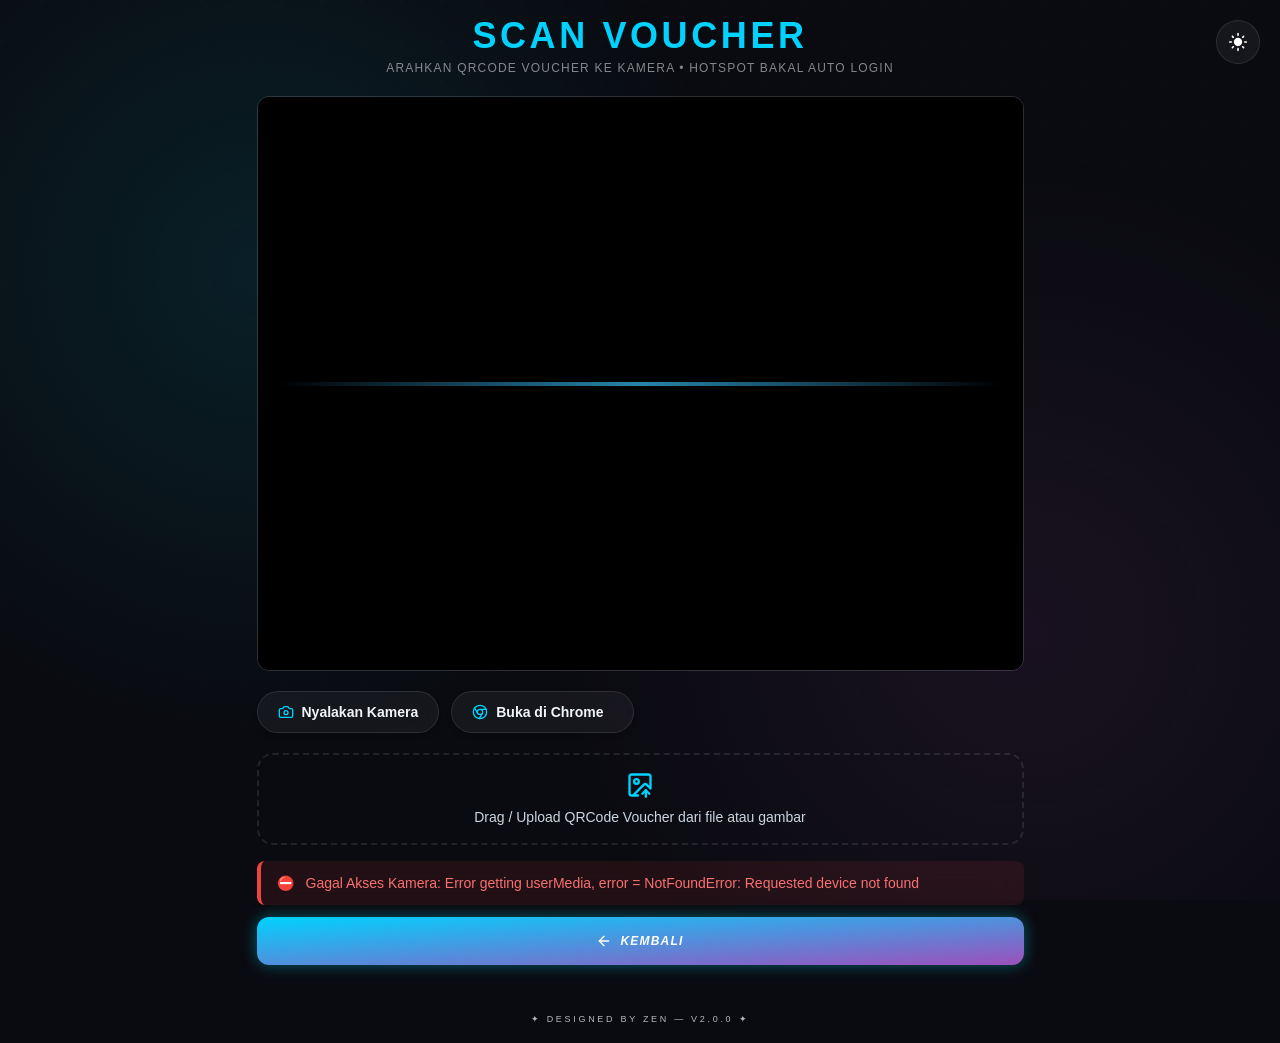
==== commit 06651376: "feat: improve show button and style" ====
--- a/index.html
+++ b/index.html
@@ -1 +1 @@
-<!doctype html><html lang="en"><head><meta charset="UTF-8"><meta name="viewport" content="width=device-width,initial-scale=1,user-scalable=no,viewport-fit=cover"><title>Wi.Fi | QRCode Scanner</title><meta name="description" content="Scan QRCode Voucher buat login ke hotspot"><link rel="stylesheet" href="css/style.3e473178.css"><script src="js/qrcode.77107085.js"></script></head><body class="bg-slate-50 text-slate-900 dark:bg-dark-primary dark:text-white font-['Outfit',sans-serif] min-h-screen flex items-center justify-center overflow-x-hidden p-4 transition-all w-full"><div class="bg-mesh"></div><button class="theme-toggle fixed top-5 right-5 w-11 h-11 rounded-full bg-black/5 border border-black/5 dark:bg-white/5 dark:border-white/10 flex items-center justify-center cursor-pointer backdrop-blur-md z-50 transition-all hover:rotate-12 hover:bg-black/10 dark:hover:bg-white/10" title="Toggle Theme" type="button"><svg xmlns="http://www.w3.org/2000/svg" class="w-5 h-5 fill-current" viewBox="0 0 24 24"><path d="M12 7c-2.76 0-5 2.24-5 5s2.24 5 5 5 5-2.24 5-5-2.24-5-5-5zM2 13h2c.55 0 1-.45 1-1s-.45-1-1-1H2c-.55 0-1 .45-1 1s.45 1 1 1zm18 0h2c.55 0 1-.45 1-1s-.45-1-1-1h-2c-.55 0-1 .45-1 1s.45 1 1 1zM11 2v2c0 .55.45 1 1 1s1-.45 1-1V2c0-.55-.45-1-1-1s-1 .45-1 1zm0 18v2c0 .55.45 1 1 1s1-.45 1-1v-2c0-.55-.45-1-1-1s-1 .45-1 1zM5.99 4.58c-.39-.39-1.03-.39-1.41 0s-.39 1.03 0 1.41l1.06 1.06c.39.39 1.03.39 1.41 0s.39-1.03 0-1.41L5.99 4.58zm12.37 12.37c-.39-.39-1.03-.39-1.41 0s-.39 1.03 0 1.41l1.06 1.06c.39.39 1.03.39 1.41 0s.39-1.03 0-1.41l-1.06-1.06zm1.06-12.37c-.39-.39-1.03-.39-1.41 0l-1.06 1.06c-.39.39-.39 1.03 0 1.41s1.03.39 1.41 0l1.06-1.06c.39-.38.39-1.02 0-1.41zm-12.37 12.37c-.39-.39-1.03-.39-1.41 0l-1.06 1.06c-.39.39-.39 1.03 0 1.41s1.03.39 1.41 0l1.06-1.06c.38-.38.38-1.02 0-1.41z"/></svg></button><div id="loader" class="fixed inset-0 bg-slate-50 dark:bg-dark-primary z-1000 hidden items-center justify-center"><div class="w-12 h-12 border-4 border-black/10 dark:border-white/10 border-t-neon-blue rounded-full animate-spin"></div></div><div><div class="mb-5 text-center"><h1 class="text-4xl font-semibold tracking-widest text-center text-cyan-500 dark:text-neon-blue uppercase">Scan Voucher</h1><div class="mt-1 text-xs tracking-widest uppercase text-slate-500 dark:text-white/50">Arahkan QRCode Voucher ke kamera • Hotspot bakal auto login</div></div><div class="camera-stage relative rounded-xl overflow-hidden my-4 border border-white/15 aspect-[4/3]"><div id="reader" class="w-full h-full bg-black/10 dark:bg-black"></div><div id="previewStage" class="absolute top-0 left-0 z-10 items-center justify-center hidden w-full h-full bg-black/10 dark:bg-black preview-stage"><button type="button" id="closePreviewBtn" class="absolute top-2.5 right-2.5 bg-black/10 dark:bg-black border-none text-white w-8 h-8 rounded-xl cursor-pointer text-lg flex items-center justify-center z-20 hover:bg-red-700 transition-colors">✕</button> <img id="previewImg" alt="Preview QR" class="object-contain max-w-full max-h-full"></div><div class="absolute top-0 left-0 z-20 w-full h-full pointer-events-none scan-overlay rounded-xl"><div class="absolute top-1/2 left-5 right-5 h-1 bg-gradient-to-r from-transparent via-[#38BDF8] to-transparent -translate-y-1/2 animate-scan-line opacity-70"></div></div></div><div class="flex flex-wrap justify-center gap-3 my-5"><button type="button" id="switchCamBtn" class="px-5 py-2.5 rounded-full font-semibold text-sm bg-black/5 dark:bg-white/5 backdrop-blur text-slate-900 dark:text-slate-100 border border-black/5 dark:border-white/10 shadow-md hover:bg-black/10 dark:hover:bg-white/10 hover:-translate-y-0.5 transition-all flex items-center gap-2">Ganti Kamera</button> <button type="button" id="stopCamBtn" class="px-5 py-2.5 rounded-full font-semibold text-sm bg-black/5 dark:bg-white/5 backdrop-blur text-slate-900 dark:text-slate-100 border border-black/5 dark:border-white/10 shadow-md hover:bg-black/10 dark:hover:bg-white/10 hover:-translate-y-0.5 transition-all flex items-center gap-2">Matikan Kamera</button> <button type="button" id="startCamBtn" class="px-5 py-2.5 rounded-full font-semibold text-sm bg-black/5 dark:bg-white/5 backdrop-blur text-slate-900 dark:text-slate-100 border border-black/5 dark:border-white/10 shadow-md hover:bg-black/10 dark:hover:bg-white/10 hover:-translate-y-0.5 transition-all flex items-center gap-2">Nyalain Kamera</button></div><div><label id="dropZone" for="fileInput" class="flex flex-col items-center justify-center gap-2 p-4 transition border-2 border-dashed cursor-pointer border-black/10 dark:border-white/10 rounded-2xl hover:border-neon-blue dark:hover:border-neon-blue hover:bg-black/5 dark:hover:bg-white/5"><svg xmlns="http://www.w3.org/2000/svg" width="28" height="28" viewBox="0 0 24 24" fill="none" stroke="currentColor" stroke-width="2" stroke-linecap="round" stroke-linejoin="round" class="text-cyan-500 dark:text-neon-blue"><path d="M10.3 21H5a2 2 0 0 1-2-2V5a2 2 0 0 1 2-2h14a2 2 0 0 1 2 2v10l-3.1-3.1a2 2 0 0 0-2.814.014L6 21"/><path d="m14 19.5 3-3 3 3"/><path d="M17 22v-5.5"/><circle cx="9" cy="9" r="2"/></svg> <span class="text-sm text-slate-500 dark:text-slate-300">Drag / Upload QRCode Voucher dari file atau gambar</span></label> <input type="file" id="fileInput" accept="image/*" class="hidden"></div><div id="notifContainer" class="z-40 hidden flex-col items-center justify-center w-full gap-3 mt-4 text-sm font-medium rounded-lg animate-slide-in"></div><button class="neon-btn group uppercase tracking-widest mt-3 text-xs italic" type="button" onclick="window.history.back()"><svg class="w-4 h-4 transition-transform group-hover:-translate-x-1" xmlns="http://www.w3.org/2000/svg" width="24" height="24" viewBox="0 0 24 24" fill="none" stroke="currentColor" stroke-width="2" stroke-linecap="round" stroke-linejoin="round"><path d="m12 19-7-7 7-7"/><path d="M19 12H5"/></svg> Kembali</button><footer class="text-center mt-12 text-[9px] uppercase tracking-[0.3em] text-slate-400 dark:text-white/70">✦ Designed by Zen — v2.0.0 ✦</footer></div><script>let html5QrCode=null,currentCameraId=null,isScanning=!1;const devicesList=[],notifContainer=document.querySelector("#notifContainer"),switchBtn=document.querySelector("#switchCamBtn"),stopBtn=document.querySelector("#stopCamBtn"),startBtn=document.querySelector("#startCamBtn"),fileInput=document.querySelector("#fileInput"),previewStage=document.querySelector("#previewStage"),previewImg=document.querySelector("#previewImg"),closePreviewBtn=document.querySelector("#closePreviewBtn"),scanLine=document.querySelector(".animate-scan-line");function getNotificationStyle(e){const t={success:"bg-green-500/10 border-green-500 text-green-600 dark:text-green-400",error:"bg-red-500/10 border-red-500 text-red-600 dark:text-red-400",warning:"bg-amber-500/10 border-amber-500 text-amber-600 dark:text-amber-400",info:"bg-blue-500/10 border-blue-500 text-blue-600 dark:text-blue-400"};return`py-3 px-4 w-full rounded-lg font-medium flex items-center gap-3 text-sm backdrop-blur-md border-l-4 animate-slide-in ${t[e]||t.info}`}function showNotification(e,t="info"){notifContainer.classList.contains("hidden")&&(notifContainer.classList.remove("hidden"),notifContainer.classList.add("flex"));const a=document.createElement("div");a.className=getNotificationStyle(t);const n="success"===t?"✅":"error"===t?"⛔":"warning"===t?"⚠️":"ℹ️";a.innerHTML=`<span>${n}</span> ${e}`,notifContainer.prepend(a),setTimeout(()=>{a.classList.add("opacity-0","translate-y-2","transition-all","duration-300"),setTimeout(()=>{a.remove(),0===notifContainer.children.length&&notifContainer.classList.add("hidden")},300)},"error"===t?4e3:2800),a.addEventListener("click",()=>{a.remove(),0===notifContainer.children.length&&notifContainer.classList.add("hidden")});notifContainer.children.length>4&&notifContainer.removeChild(notifContainer.lastChild)}function isValidUrl(e){if(!e)return!1;try{const t=new URL(e.trim());if("http:"!==t.protocol&&"https:"!==t.protocol)return!1;const a=decodeURIComponent(t.search).toLowerCase(),n=/(?:\?|&)(username)=/i.test(a),r=/(?:\?|&)(password)=/i.test(a);return n||r}catch(e){return!1}}function escapeHtml(e){return e?e.replace(/[&<>]/g,e=>"&"===e?"&amp;":"<"===e?"&lt;":">"===e?"&gt;":e):""}function processScannedQR(e){if(!e||""===e.trim())return void showNotification("QRCode Voucher Gak Valid","warning");const t=isValidUrl(e=e.trim());if(t)showNotification("QRCode Voucher Valid! Lagi login Tunggu...","success"),setTimeout(()=>{window.location.href=e},1e3);else{let a="",n=!1,r="",i="";if(e.startsWith("WIFI:")){n=!0;const t=e.match(/S:([^;]+)/),o=e.match(/P:([^;]+)/),s=e.match(/T:([^;]+)/);t&&(r=t[1]),o&&(i=o[1]);a=`📶 <strong>KONFIGURASI HOTSPOT</strong><br>\n                  🔒 Enkripsi: ${s?s[1]:"WPA"}<br>\n                  📡 SSID: ${r}<br>\n                  🔑 Password: ${i||"(tanpa password)"}<br>\n                  <span class="text-xs opacity-70">✨ Bukan link, tidak bisa redirect otomatis</span>`,showNotification(`Hotspot: ${r} berhasil discan`,"success")}else a=`📄 <strong>Data QR (bukan link)</strong><br>${escapeHtml(e)}<br>\n                  <span class="text-xs text-amber-500">⚠️ Bukan link yang valid, tidak bisa redirect</span>`,showNotification("QRCode Voucher Gak Valid","warning");if(n&&i){const e=document.createElement("button");e.className="bg-black/5 dark:bg-white/5 border border-black/5 dark:border-white/10 rounded-full px-5 py-2 text-slate-900 dark:text-white font-semibold text-sm cursor-pointer transition-all hover:scale-95 inline-flex items-center gap-1.5",e.innerHTML="📋 Copy Password",e.onclick=()=>{navigator.clipboard.writeText(i),showNotification("Password hotspot disalin ke clipboard!","success")}}else if(!t&&!n&&e.length>0){const t=document.createElement("button");t.className="bg-black/5 dark:bg-white/5 border border-black/5 dark:border-white/10 rounded-full px-5 py-2 text-slate-900 dark:text-white font-semibold text-sm cursor-pointer transition-all hover:scale-95 inline-flex items-center gap-1.5",t.innerHTML="📋 Copy Teks",t.onclick=()=>{navigator.clipboard.writeText(e),showNotification("Teks QR disalin!","success")}}}}async function loadCameras(){try{const e=await Html5Qrcode.getCameras();devicesList.length=0,e.forEach(e=>{devicesList.push({id:e.id,label:e.label})});const t=devicesList.find(e=>e.label.toLowerCase().includes("back")||e.label.toLowerCase().includes("rear"));currentCameraId=t?t.id:devicesList[0]?.id,console.log("Selected camera:",currentCameraId)}catch(e){console.error(e)}}async function initAndStartCamera(){if(!html5QrCode||!isScanning)try{const e=document.getElementById("reader");e&&(e.innerHTML=""),html5QrCode=new Html5Qrcode("reader");const t={fps:30,qrbox:(e,t)=>{const a=Math.min(e,t),n=Math.floor(1*a);return{width:n,height:n}},aspectRatio:4/3,showTorchButtonIfSupported:!0};await html5QrCode.start({deviceId:{exact:currentCameraId}},t,e=>{e?.trim()&&processScannedQR(e)}),isScanning=!0,showNotification("Kamera Nyala...","info")}catch(e){console.error("Start camera failed:",e),showNotification(`Gagal Akses Kamera: ${e}`,"error"),html5QrCode=null,isScanning=!1}}async function stopCamera(){if(html5QrCode&&isScanning)try{await html5QrCode.stop(),await html5QrCode.clear(),isScanning=!1}catch(e){console.warn("Stop error:",e)}html5QrCode=null}async function switchCamera(){if(isScanning)if(!devicesList||devicesList.length<2)showNotification("Gak Ada Kamera Lain","warning");else try{let e;if(currentCameraId){const t=(devicesList.findIndex(e=>e.id===currentCameraId)+1)%devicesList.length;e=devicesList[t].id}else e=devicesList[0].id;currentCameraId=e,await stopCamera(),html5QrCode=new Html5Qrcode("reader");const t={fps:30,qrbox:(e,t)=>{const a=Math.min(e,t),n=Math.floor(1*a);return{width:n,height:n}},aspectRatio:4/3,showTorchButtonIfSupported:!0};await html5QrCode.start({deviceId:{exact:currentCameraId}},t,e=>{e&&""!==e.trim()&&processScannedQR(e)}),isScanning=!0,showNotification("Lagi Ganti Kamera...","success")}catch(e){console.error("Switch camera error:",e),showNotification("Gagal Ganti Kamera","error"),isScanning||initAndStartCamera().catch(e=>console.warn(e))}else showNotification("Gagal Akses Kamera","warning")}document.addEventListener("DOMContentLoaded",()=>{const e=e=>{"light"===e?(document.body.classList.remove("dark:bg-dark-primary","dark:text-white","bg-dark-primary","text-white"),document.body.classList.add("bg-slate-50","text-slate-900")):(document.body.classList.add("bg-dark-primary","text-white"),document.body.classList.remove("bg-slate-50","text-slate-900"))},t=e=>{const t=document.querySelector(".theme-toggle");t&&(t.innerHTML="dark"===e?'<svg xmlns="http://www.w3.org/2000/svg" class="w-5 h-5 fill-current" viewBox="0 0 24 24"><path d="M12 7c-2.76 0-5 2.24-5 5s2.24 5 5 5 5-2.24 5-5-2.24-5-5-5zM2 13h2c.55 0 1-.45 1-1s-.45-1-1-1H2c-.55 0-1 .45-1 1s.45 1 1 1zm18 0h2c.55 0 1-.45 1-1s-.45-1-1-1h-2c-.55 0-1 .45-1 1s.45 1 1 1zM11 2v2c0 .55.45 1 1 1s1-.45 1-1V2c0-.55-.45-1-1-1s-1 .45-1 1zm0 18v2c0 .55.45 1 1 1s1-.45 1-1v-2c0-.55-.45-1-1-1s-1 .45-1 1zM5.99 4.58c-.39-.39-1.03-.39-1.41 0s-.39 1.03 0 1.41l1.06 1.06c.39.39 1.03.39 1.41 0s.39-1.03 0-1.41L5.99 4.58zm12.37 12.37c-.39-.39-1.03-.39-1.41 0s-.39 1.03 0 1.41l1.06 1.06c.39.39 1.03.39 1.41 0s.39-1.03 0-1.41l-1.06-1.06zm1.06-12.37c-.39-.39-1.03-.39-1.41 0l-1.06 1.06c-.39.39-.39 1.03 0 1.41s1.03.39 1.41 0l1.06-1.06c.39-.38.39-1.02 0-1.41zm-12.37 12.37c-.39-.39-1.03-.39-1.41 0l-1.06 1.06c-.39.39-.39 1.03 0 1.41s1.03.39 1.41 0l1.06-1.06c.38-.38.38-1.02 0-1.41z"/></svg>':'<svg xmlns="http://www.w3.org/2000/svg" class="w-5 h-5 fill-current" viewBox="0 0 24 24"><path d="M12.12 22a10 10 0 0 1-7.143-3.047A10.11 10.11 0 0 1 2.25 12c0-5.561 4.506-10.035 10.04-10.035a9.91 9.91 0 0 1 7.074 2.935 1 1 0 0 1-.26 1.564 8.01 8.01 0 0 0-4.321 13.9 1 1 0 0 1 .42 1.43 9.94 9.94 0 0 1-3.083 2.136c-.328.14-.678.188-1 .188l-.001.011z"/></svg>')},a=document.querySelector(".theme-toggle");a&&a.addEventListener("click",()=>{const a=document.documentElement.classList.toggle("dark")?"dark":"light";localStorage.setItem("hotspot-theme",a),t(a),e(a)}),(()=>{const a=localStorage.getItem("hotspot-theme")||"dark";document.documentElement.classList.toggle("dark","dark"===a),t(a),e(a)})()});const dropZone=document.getElementById("dropZone");function showImagePreview(e){if(e){const t=new FileReader;t.onload=e=>{previewImg.src=e.target.result,previewStage.style.display="flex"},t.readAsDataURL(e)}else previewStage.style.display="none",previewImg.src=""}function hidePreview(){previewStage.style.display="none",previewImg.src="",fileInput.value=""}async function onFileSelected(e){if(!e)return;scanLine.classList.add("[animation-duration:1s]");isScanning&&await stopCamera(),showImagePreview(e);const t=new Html5Qrcode("reader");try{const a=await t.scanFile(e,!0);a&&""!==a.trim()&&processScannedQR(a)}catch(e){console.error("Scan file error:",e),showNotification("QRCode Voucher Gak Ketemu","error")}finally{try{await t.clear()}catch(e){}}}async function backToCamera(){hidePreview(),isScanning||await initAndStartCamera()}["dragenter","dragover","dragleave","drop"].forEach(e=>{dropZone.addEventListener(e,e=>{e.preventDefault(),e.stopPropagation()})}),["dragenter","dragover"].forEach(e=>{dropZone.addEventListener(e,()=>{dropZone.classList.add("border-neon-blue","bg-black/5","dark:bg-white/5")})}),["dragleave","drop"].forEach(e=>{dropZone.addEventListener(e,()=>{dropZone.classList.remove("border-neon-blue","bg-black/5","dark:bg-white/5")})}),dropZone.addEventListener("drop",e=>{const t=e.dataTransfer.files;t&&t.length>0&&(fileInput.files=t,fileInput.dispatchEvent(new Event("change")))}),fileInput.addEventListener("change",e=>{const t=e.target.files[0];t?onFileSelected(t):hidePreview()}),closePreviewBtn.addEventListener("click",()=>{scanLine.classList.add("[animation-duration:3s]"),backToCamera()}),switchBtn.addEventListener("click",()=>{"flex"===previewStage.style.display?backToCamera().then(()=>{setTimeout(()=>switchCamera(),500)}):switchCamera()}),stopBtn.addEventListener("click",()=>{stopCamera(),showNotification("Kamera Dimatiin","info"),hidePreview()}),startBtn.addEventListener("click",()=>{"flex"===previewStage.style.display?backToCamera():isScanning?showNotification("Kamera Udah Aktif","info"):initAndStartCamera()});let initialized=!1;window.addEventListener("load",async()=>{initialized||(initialized=!0,await loadCameras(),setTimeout(()=>{initAndStartCamera().catch(e=>{console.error("Init camera failed:",e),showNotification(`Klik Start Dulu Buat Nyalain Kamera: ${e}`,"info")})},100))}),window.addEventListener("beforeunload",async()=>{if(html5QrCode&&isScanning)try{await html5QrCode.stop(),await html5QrCode.clear()}catch(e){}})</script></body></html>+<!doctype html><html lang="en"><head><meta charset="UTF-8"><meta name="viewport" content="width=device-width,initial-scale=1,user-scalable=no,viewport-fit=cover"><title>Wi.Fi | QRCode Scanner</title><meta name="description" content="Scan QRCode Voucher buat login ke hotspot"><link rel="stylesheet" href="css/style.d03e625d.css"><script src="js/qrcode.77107085.js"></script></head><body class="bg-slate-50 text-slate-900 dark:bg-dark-primary dark:text-white font-['Outfit',sans-serif] min-h-screen flex items-center justify-center overflow-x-hidden p-4 transition-all w-full"><div class="bg-mesh"></div><button class="theme-toggle fixed top-5 right-5 w-11 h-11 rounded-full bg-black/5 border border-black/5 dark:bg-white/5 dark:border-white/10 flex items-center justify-center cursor-pointer backdrop-blur-md z-50 transition-all hover:rotate-12 hover:bg-black/10 dark:hover:bg-white/10" title="Toggle Theme" type="button"><svg xmlns="http://www.w3.org/2000/svg" class="w-5 h-5 fill-current" viewBox="0 0 24 24"><path d="M12 7c-2.76 0-5 2.24-5 5s2.24 5 5 5 5-2.24 5-5-2.24-5-5-5zM2 13h2c.55 0 1-.45 1-1s-.45-1-1-1H2c-.55 0-1 .45-1 1s.45 1 1 1zm18 0h2c.55 0 1-.45 1-1s-.45-1-1-1h-2c-.55 0-1 .45-1 1s.45 1 1 1zM11 2v2c0 .55.45 1 1 1s1-.45 1-1V2c0-.55-.45-1-1-1s-1 .45-1 1zm0 18v2c0 .55.45 1 1 1s1-.45 1-1v-2c0-.55-.45-1-1-1s-1 .45-1 1zM5.99 4.58c-.39-.39-1.03-.39-1.41 0s-.39 1.03 0 1.41l1.06 1.06c.39.39 1.03.39 1.41 0s.39-1.03 0-1.41L5.99 4.58zm12.37 12.37c-.39-.39-1.03-.39-1.41 0s-.39 1.03 0 1.41l1.06 1.06c.39.39 1.03.39 1.41 0s.39-1.03 0-1.41l-1.06-1.06zm1.06-12.37c-.39-.39-1.03-.39-1.41 0l-1.06 1.06c-.39.39-.39 1.03 0 1.41s1.03.39 1.41 0l1.06-1.06c.39-.38.39-1.02 0-1.41zm-12.37 12.37c-.39-.39-1.03-.39-1.41 0l-1.06 1.06c-.39.39-.39 1.03 0 1.41s1.03.39 1.41 0l1.06-1.06c.38-.38.38-1.02 0-1.41z"/></svg></button><div id="loader" class="fixed inset-0 bg-slate-50 dark:bg-dark-primary z-1000 hidden items-center justify-center"><div class="w-12 h-12 border-4 border-black/10 dark:border-white/10 border-t-neon-blue rounded-full animate-spin"></div></div><div><div class="mb-5 text-center"><h1 class="text-4xl font-semibold tracking-widest text-center text-cyan-500 dark:text-neon-blue uppercase">Scan Voucher</h1><div class="mt-1 text-xs tracking-widest uppercase text-slate-500 dark:text-white/50">Arahkan QRCode Voucher ke kamera • Hotspot bakal auto login</div></div><div class="camera-stage relative rounded-xl overflow-hidden my-4 border border-white/15 aspect-[4/3]"><div id="reader" class="w-full h-full bg-black/10 dark:bg-black"></div><div id="previewStage" class="absolute top-0 left-0 z-10 items-center justify-center hidden w-full h-full bg-black/10 dark:bg-black preview-stage"><button type="button" id="closePreviewBtn" class="absolute top-2.5 right-2.5 bg-black/10 dark:bg-black border-none text-white w-8 h-8 rounded-xl cursor-pointer text-lg flex items-center justify-center z-20 hover:bg-red-700 transition-colors">✕</button> <img id="previewImg" alt="Preview QR" class="object-contain max-w-full max-h-full"></div><div class="absolute top-0 left-0 z-20 w-full h-full pointer-events-none scan-overlay rounded-xl"><div class="absolute top-1/2 left-5 right-5 h-1 bg-gradient-to-r from-transparent via-[#38BDF8] to-transparent -translate-y-1/2 animate-scan-line opacity-70"></div></div></div><div class="grid grid-cols-2 md:grid-cols-4 justify-center gap-3 my-5 w-fit mx-auto"><button type="button" id="switchCamBtn" class="px-5 py-2.5 rounded-full font-semibold text-sm bg-black/5 dark:bg-white/5 backdrop-blur text-slate-900 dark:text-slate-100 border border-black/5 dark:border-white/10 shadow-md hover:bg-black/10 dark:hover:bg-white/10 hover:-translate-y-0.5 transition-all flex justify-center items-center gap-2"><svg xmlns="http://www.w3.org/2000/svg" width="16" height="16" viewBox="0 0 24 24" fill="none" stroke="currentColor" stroke-width="2" stroke-linecap="round" stroke-linejoin="round" class="text-cyan-500 dark:text-neon-blue"><path d="M11 19H4a2 2 0 0 1-2-2V7a2 2 0 0 1 2-2h5"/><path d="M13 5h7a2 2 0 0 1 2 2v10a2 2 0 0 1-2 2h-5"/><circle cx="12" cy="12" r="3"/><path d="m18 22-3-3 3-3"/><path d="m6 2 3 3-3 3"/></svg> Ganti Kamera</button> <button type="button" id="stopCamBtn" class="px-5 py-2.5 rounded-full font-semibold text-sm bg-black/5 dark:bg-white/5 backdrop-blur text-slate-900 dark:text-slate-100 border border-black/5 dark:border-white/10 shadow-md hover:bg-black/10 dark:hover:bg-white/10 hover:-translate-y-0.5 transition-all flex items-center gap-2 hidden"><svg xmlns="http://www.w3.org/2000/svg" width="16" height="16" viewBox="0 0 24 24" fill="none" stroke="currentColor" stroke-width="2" stroke-linecap="round" stroke-linejoin="round" class="text-cyan-500 dark:text-neon-blue"><path d="M14.564 14.558a3 3 0 1 1-4.122-4.121"/><path d="m2 2 20 20"/><path d="M20 20H4a2 2 0 0 1-2-2V9a2 2 0 0 1 2-2h1.997a2 2 0 0 0 .819-.175"/><path d="M9.695 4.024A2 2 0 0 1 10.004 4h3.993a2 2 0 0 1 1.76 1.05l.486.9A2 2 0 0 0 18.003 7H20a2 2 0 0 1 2 2v7.344"/></svg> Matikan Kamera</button> <button type="button" id="startCamBtn" class="px-5 py-2.5 rounded-full font-semibold text-sm bg-black/5 dark:bg-white/5 backdrop-blur text-slate-900 dark:text-slate-100 border border-black/5 dark:border-white/10 shadow-md hover:bg-black/10 dark:hover:bg-white/10 hover:-translate-y-0.5 transition-all flex items-center gap-2"><svg xmlns="http://www.w3.org/2000/svg" width="16" height="16" viewBox="0 0 24 24" fill="none" stroke="currentColor" stroke-width="2" stroke-linecap="round" stroke-linejoin="round" class="text-cyan-500 dark:text-neon-blue"><path d="M13.997 4a2 2 0 0 1 1.76 1.05l.486.9A2 2 0 0 0 18.003 7H20a2 2 0 0 1 2 2v9a2 2 0 0 1-2 2H4a2 2 0 0 1-2-2V9a2 2 0 0 1 2-2h1.997a2 2 0 0 0 1.759-1.048l.489-.904A2 2 0 0 1 10.004 4z"/><circle cx="12" cy="13" r="3"/></svg> Nyalakan Kamera</button> <button type="button" id="openChromeBtn" class="px-5 py-2.5 rounded-full font-semibold text-sm bg-black/5 dark:bg-white/5 backdrop-blur text-slate-900 dark:text-slate-100 border border-black/5 dark:border-white/10 shadow-md hover:bg-black/10 dark:hover:bg-white/10 hover:-translate-y-0.5 transition-all flex items-center gap-2"><svg xmlns="http://www.w3.org/2000/svg" width="16" height="16" viewBox="0 0 24 24" fill="none" stroke="currentColor" stroke-width="2" stroke-linecap="round" stroke-linejoin="round" class="text-cyan-500 dark:text-neon-blue"><path d="M10.88 21.94 15.46 14"/><path d="M21.17 8H12"/><path d="M3.95 6.06 8.54 14"/><circle cx="12" cy="12" r="10"/><circle cx="12" cy="12" r="4"/></svg> Buka di Chrome</button></div><div><label id="dropZone" for="fileInput" class="flex flex-col items-center justify-center gap-2 p-4 transition border-2 border-dashed cursor-pointer border-black/10 dark:border-white/10 rounded-2xl hover:border-neon-blue dark:hover:border-neon-blue hover:bg-black/5 dark:hover:bg-white/5"><svg xmlns="http://www.w3.org/2000/svg" width="28" height="28" viewBox="0 0 24 24" fill="none" stroke="currentColor" stroke-width="2" stroke-linecap="round" stroke-linejoin="round" class="text-cyan-500 dark:text-neon-blue"><path d="M10.3 21H5a2 2 0 0 1-2-2V5a2 2 0 0 1 2-2h14a2 2 0 0 1 2 2v10l-3.1-3.1a2 2 0 0 0-2.814.014L6 21"/><path d="m14 19.5 3-3 3 3"/><path d="M17 22v-5.5"/><circle cx="9" cy="9" r="2"/></svg> <span class="text-sm text-slate-500 dark:text-slate-300">Drag / Upload QRCode Voucher dari file atau gambar</span></label> <input type="file" id="fileInput" accept="image/*" class="hidden"></div><div id="notifContainer" class="z-40 hidden flex-col items-center justify-center w-full gap-3 mt-4 text-sm font-medium rounded-lg animate-slide-in"></div><button class="neon-btn group uppercase tracking-widest mt-3 text-xs italic" type="button" onclick="window.history.back()"><svg class="w-4 h-4 transition-transform group-hover:-translate-x-1" xmlns="http://www.w3.org/2000/svg" width="24" height="24" viewBox="0 0 24 24" fill="none" stroke="currentColor" stroke-width="2" stroke-linecap="round" stroke-linejoin="round"><path d="m12 19-7-7 7-7"/><path d="M19 12H5"/></svg> Kembali</button><footer class="text-center mt-12 text-[9px] uppercase tracking-[0.3em] text-slate-400 dark:text-white/70">✦ Designed by Zen — v2.0.0 ✦</footer></div><script>let html5QrCode=null,currentCameraId=null,isScanning=!1;const devicesList=[],notifContainer=document.querySelector("#notifContainer"),switchBtn=document.querySelector("#switchCamBtn"),stopBtn=document.querySelector("#stopCamBtn"),startBtn=document.querySelector("#startCamBtn"),fileInput=document.querySelector("#fileInput"),previewStage=document.querySelector("#previewStage"),previewImg=document.querySelector("#previewImg"),closePreviewBtn=document.querySelector("#closePreviewBtn"),scanLine=document.querySelector(".animate-scan-line");function updateCameraButtons(){isScanning?(startBtn.classList.add("hidden"),stopBtn.classList.remove("hidden"),switchBtn.classList.remove("hidden")):(startBtn.classList.remove("hidden"),stopBtn.classList.add("hidden"),switchBtn.classList.add("hidden"))}function getNotificationStyle(e){const t={success:"bg-green-500/10 border-green-500 text-green-600 dark:text-green-400",error:"bg-red-500/10 border-red-500 text-red-600 dark:text-red-400",warning:"bg-amber-500/10 border-amber-500 text-amber-600 dark:text-amber-400",info:"bg-blue-500/10 border-blue-500 text-blue-600 dark:text-blue-400"};return`py-3 px-4 w-full rounded-lg font-medium flex items-center gap-3 text-sm backdrop-blur-md border-l-4 animate-slide-in ${t[e]||t.info}`}document.addEventListener("DOMContentLoaded",()=>{const e=e=>{"light"===e?(document.body.classList.remove("dark:bg-dark-primary","dark:text-white","bg-dark-primary","text-white"),document.body.classList.add("bg-slate-50","text-slate-900")):(document.body.classList.add("bg-dark-primary","text-white"),document.body.classList.remove("bg-slate-50","text-slate-900"))},t=e=>{const t=document.querySelector(".theme-toggle");t&&(t.innerHTML="dark"===e?'<svg xmlns="http://www.w3.org/2000/svg" class="w-5 h-5 fill-current" viewBox="0 0 24 24"><path d="M12 7c-2.76 0-5 2.24-5 5s2.24 5 5 5 5-2.24 5-5-2.24-5-5-5zM2 13h2c.55 0 1-.45 1-1s-.45-1-1-1H2c-.55 0-1 .45-1 1s.45 1 1 1zm18 0h2c.55 0 1-.45 1-1s-.45-1-1-1h-2c-.55 0-1 .45-1 1s.45 1 1 1zM11 2v2c0 .55.45 1 1 1s1-.45 1-1V2c0-.55-.45-1-1-1s-1 .45-1 1zm0 18v2c0 .55.45 1 1 1s1-.45 1-1v-2c0-.55-.45-1-1-1s-1 .45-1 1zM5.99 4.58c-.39-.39-1.03-.39-1.41 0s-.39 1.03 0 1.41l1.06 1.06c.39.39 1.03.39 1.41 0s.39-1.03 0-1.41L5.99 4.58zm12.37 12.37c-.39-.39-1.03-.39-1.41 0s-.39 1.03 0 1.41l1.06 1.06c.39.39 1.03.39 1.41 0s.39-1.03 0-1.41l-1.06-1.06zm1.06-12.37c-.39-.39-1.03-.39-1.41 0l-1.06 1.06c-.39.39-.39 1.03 0 1.41s1.03.39 1.41 0l1.06-1.06c.39-.38.39-1.02 0-1.41zm-12.37 12.37c-.39-.39-1.03-.39-1.41 0l-1.06 1.06c-.39.39-.39 1.03 0 1.41s1.03.39 1.41 0l1.06-1.06c.38-.38.38-1.02 0-1.41z"/></svg>':'<svg xmlns="http://www.w3.org/2000/svg" class="w-5 h-5 fill-current" viewBox="0 0 24 24"><path d="M12.12 22a10 10 0 0 1-7.143-3.047A10.11 10.11 0 0 1 2.25 12c0-5.561 4.506-10.035 10.04-10.035a9.91 9.91 0 0 1 7.074 2.935 1 1 0 0 1-.26 1.564 8.01 8.01 0 0 0-4.321 13.9 1 1 0 0 1 .42 1.43 9.94 9.94 0 0 1-3.083 2.136c-.328.14-.678.188-1 .188l-.001.011z"/></svg>')},a=document.querySelector(".theme-toggle");a&&a.addEventListener("click",()=>{const a=document.documentElement.classList.toggle("dark")?"dark":"light";localStorage.setItem("hotspot-theme",a),t(a),e(a)}),(()=>{const a=localStorage.getItem("hotspot-theme")||"dark";document.documentElement.classList.toggle("dark","dark"===a),t(a),e(a)})()});const notifCache=new Map;function showNotification(e,t="info"){const a=`${t}:${e}`,n=Date.now(),i="error"===t?4e3:3e3;if(notifCache.has(a)){if(n-notifCache.get(a)<i)return}notifCache.set(a,n),setTimeout(()=>{notifCache.delete(a)},i),notifContainer.classList.contains("hidden")&&(notifContainer.classList.remove("hidden"),notifContainer.classList.add("flex"));const r=document.createElement("div");r.className=getNotificationStyle(t);const o="success"===t?"✅":"error"===t?"⛔":"warning"===t?"⚠️":"ℹ️";r.innerHTML=`<span>${o}</span> ${e}`,notifContainer.prepend(r),setTimeout(()=>{r.classList.add("opacity-0","translate-y-2","transition-all","duration-300"),setTimeout(()=>{r.remove(),0===notifContainer.children.length&&notifContainer.classList.add("hidden")},300)},i),r.addEventListener("click",()=>{r.remove(),notifCache.delete(a),0===notifContainer.children.length&&notifContainer.classList.add("hidden")});notifContainer.children.length>4&&notifContainer.removeChild(notifContainer.lastChild)}function isValidUrl(e){if(!e)return!1;try{const t=new URL(e.trim());if("http:"!==t.protocol&&"https:"!==t.protocol)return!1;const a=decodeURIComponent(t.search).toLowerCase(),n=/(?:\?|&)(username)=/i.test(a),i=/(?:\?|&)(password)=/i.test(a);return n||i}catch(e){return!1}}function escapeHtml(e){return e?e.replace(/[&<>]/g,e=>"&"===e?"&amp;":"<"===e?"&lt;":">"===e?"&gt;":e):""}function processScannedQR(e){if(!e||""===e.trim())return void showNotification("QRCode Voucher Gak Valid","warning");const t=isValidUrl(e=e.trim());if(t)showNotification("QRCode Voucher Valid! Lagi login Tunggu...","success"),setTimeout(()=>{window.location.href=e},1e3);else{let a="",n=!1,i="",r="";if(e.startsWith("WIFI:")){n=!0;const t=e.match(/S:([^;]+)/),o=e.match(/P:([^;]+)/),s=e.match(/T:([^;]+)/);t&&(i=t[1]),o&&(r=o[1]);a=`📶 <strong>KONFIGURASI HOTSPOT</strong><br>\n                      🔒 Enkripsi: ${s?s[1]:"WPA"}<br>\n                      📡 SSID: ${i}<br>\n                      🔑 Password: ${r||"(tanpa password)"}<br>\n                      <span class="text-xs opacity-70">✨ Bukan link, tidak bisa redirect otomatis</span>`,showNotification(`Hotspot: ${i} berhasil discan`,"success")}else a=`📄 <strong>Data QR (bukan link)</strong><br>${escapeHtml(e)}<br>\n                      <span class="text-xs text-amber-500">⚠️ Bukan link yang valid, tidak bisa redirect</span>`,showNotification("QRCode Voucher Gak Valid","warning");if(n&&r){const e=document.createElement("button");e.className="bg-black/5 dark:bg-white/5 border border-black/5 dark:border-white/10 rounded-full px-5 py-2 text-slate-900 dark:text-white font-semibold text-sm cursor-pointer transition-all hover:scale-95 inline-flex items-center gap-1.5",e.innerHTML="📋 Copy Password",e.onclick=()=>{navigator.clipboard.writeText(r),showNotification("Password hotspot disalin ke clipboard!","success")}}else if(!t&&!n&&e.length>0){const t=document.createElement("button");t.className="bg-black/5 dark:bg-white/5 border border-black/5 dark:border-white/10 rounded-full px-5 py-2 text-slate-900 dark:text-white font-semibold text-sm cursor-pointer transition-all hover:scale-95 inline-flex items-center gap-1.5",t.innerHTML="📋 Copy Teks",t.onclick=()=>{navigator.clipboard.writeText(e),showNotification("Teks QR disalin!","success")}}}}async function loadCameras(){try{const e=await Html5Qrcode.getCameras();devicesList.length=0,e.forEach(e=>{devicesList.push({id:e.id,label:e.label})});const t=devicesList.find(e=>e.label.toLowerCase().includes("back")||e.label.toLowerCase().includes("rear"));currentCameraId=t?t.id:devicesList[0]?.id,console.log("Selected camera:",currentCameraId)}catch(e){console.error(e)}}let currentTrack=null;function setupCameraTrack(){const e=document.querySelector("#reader video");if(e?.srcObject){const t=e.srcObject.getVideoTracks();t.length>0&&(currentTrack=t[0],console.log("Camera track ready"))}}async function initAndStartCamera(){if(!html5QrCode||!isScanning)try{const e=document.getElementById("reader");e&&(e.innerHTML=""),html5QrCode=new Html5Qrcode("reader");const t={fps:30,qrbox:(e,t)=>{const a=Math.min(e,t),n=Math.floor(1*a);return{width:n,height:n}},aspectRatio:4/3,showTorchButtonIfSupported:!0,videoConstraints:{deviceId:{exact:currentCameraId},width:{ideal:1280},height:{ideal:720},advanced:[{focusMode:"continuous"}]}};await html5QrCode.start({deviceId:{exact:currentCameraId}},t,e=>{e?.trim()&&processScannedQR(e)}),setTimeout(setupCameraTrack,500),isScanning=!0,updateCameraButtons(),showNotification("Kamera Nyala...","info")}catch(e){console.error("Start camera failed:",e),showNotification(`Gagal Akses Kamera: ${e}`,"error"),html5QrCode=null,isScanning=!1,updateCameraButtons()}}async function stopCamera(){if(html5QrCode&&isScanning)try{await html5QrCode.stop(),await html5QrCode.clear(),isScanning=!1}catch(e){console.warn("Stop error:",e)}html5QrCode=null,isScanning=!1,updateCameraButtons()}async function switchCamera(){if(isScanning)if(!devicesList||devicesList.length<2)showNotification("Gak Ada Kamera Lain","warning");else try{let e;if(currentCameraId){const t=(devicesList.findIndex(e=>e.id===currentCameraId)+1)%devicesList.length;e=devicesList[t].id}else e=devicesList[0].id;currentCameraId=e,await stopCamera(),html5QrCode=new Html5Qrcode("reader");const t={fps:30,qrbox:(e,t)=>{const a=Math.min(e,t),n=Math.floor(1*a);return{width:n,height:n}},aspectRatio:4/3,showTorchButtonIfSupported:!0,videoConstraints:{deviceId:{exact:currentCameraId},width:{ideal:1280},height:{ideal:720},advanced:[{focusMode:"continuous"}]}};await html5QrCode.start({deviceId:{exact:currentCameraId}},t,e=>{e&&""!==e.trim()&&processScannedQR(e)}),setTimeout(setupCameraTrack,500),isScanning=!0,updateCameraButtons(),showNotification("Ganti Kamera","success")}catch(e){console.error("Switch camera error:",e),showNotification("Gagal Ganti Kamera","error"),isScanning||initAndStartCamera().catch(e=>console.warn(e))}else showNotification("Gagal Akses Kamera","warning")}const readerElement=document.querySelector("#reader");let lastFocusTime=0;readerElement.addEventListener("click",async()=>{const e=Date.now();if(!(e-lastFocusTime<800)){lastFocusTime=e;try{const e=html5QrCode?.getRunningTrack();if(!e)return;e.getCapabilities().focusMode&&await e.applyConstraints({advanced:[{focusMode:"continuous"}]})}catch(e){console.warn(e)}}});const dropZone=document.getElementById("dropZone");function showImagePreview(e){if(e){const t=new FileReader;t.onload=e=>{previewImg.src=e.target.result,previewStage.style.display="flex"},t.readAsDataURL(e)}else previewStage.style.display="none",previewImg.src=""}function hidePreview(){previewStage.style.display="none",previewImg.src="",fileInput.value=""}async function onFileSelected(e){if(!e)return;scanLine.classList.add("[animation-duration:1s]");isScanning&&await stopCamera(),showImagePreview(e);const t=new Html5Qrcode("reader");try{const a=await t.scanFile(e,!0);a&&""!==a.trim()&&processScannedQR(a)}catch(e){console.error("Scan file error:",e),showNotification("QRCode Voucher Gak Ketemu","error")}finally{try{await t.clear()}catch(e){}}}async function backToCamera(){hidePreview(),isScanning||await initAndStartCamera()}function openInChrome(){if(!/android/i.test(navigator.userAgent))return void showNotification("Fitur ini hanya tersedia untuk perangkat Android","info");const e=`intent://${window.location.href.replace(/^https?:\/\//,"")}#Intent;scheme=http;package=com.android.chrome;end;`;window.location.href=e,setTimeout(()=>{showNotification("Jika Chrome tidak terbuka, pastikan Chrome terinstall. Buka tautan secara manual.","warning")},1500)}["dragenter","dragover","dragleave","drop"].forEach(e=>{dropZone.addEventListener(e,e=>{e.preventDefault(),e.stopPropagation()})}),["dragenter","dragover"].forEach(e=>{dropZone.addEventListener(e,()=>{dropZone.classList.add("border-neon-blue","bg-black/5","dark:bg-white/5")})}),["dragleave","drop"].forEach(e=>{dropZone.addEventListener(e,()=>{dropZone.classList.remove("border-neon-blue","bg-black/5","dark:bg-white/5")})}),dropZone.addEventListener("drop",e=>{const t=e.dataTransfer.files;t&&t.length>0&&(fileInput.files=t,fileInput.dispatchEvent(new Event("change")))}),fileInput.addEventListener("change",e=>{const t=e.target.files[0];t?onFileSelected(t):hidePreview()}),closePreviewBtn.addEventListener("click",()=>{scanLine.classList.add("[animation-duration:3s]"),backToCamera()}),switchBtn.addEventListener("click",()=>{"flex"===previewStage.style.display?backToCamera().then(()=>{setTimeout(()=>switchCamera(),500)}):switchCamera()}),stopBtn.addEventListener("click",()=>{stopCamera(),showNotification("Kamera Dimatiin","info"),hidePreview()}),startBtn.addEventListener("click",()=>{"flex"===previewStage.style.display?backToCamera():isScanning?showNotification("Kamera Udah Aktif","info"):initAndStartCamera()}),openChromeBtn.addEventListener("click",openInChrome);let initialized=!1;window.addEventListener("load",async()=>{initialized||(initialized=!0,await loadCameras(),setTimeout(()=>{initAndStartCamera().catch(e=>{console.error("Init camera failed:",e),showNotification(`Klik Start Dulu Buat Nyalain Kamera: ${e}`,"info")})},100))}),window.addEventListener("beforeunload",async()=>{if(html5QrCode&&isScanning)try{await html5QrCode.stop(),await html5QrCode.clear()}catch(e){}})</script></body></html>
--- a/css/style.d03e625d.css
+++ b/css/style.d03e625d.css
@@ -0,0 +1 @@
+*,:after,:before{--tw-border-spacing-x:0;--tw-border-spacing-y:0;--tw-translate-x:0;--tw-translate-y:0;--tw-rotate:0;--tw-skew-x:0;--tw-skew-y:0;--tw-scale-x:1;--tw-scale-y:1;--tw-pan-x: ;--tw-pan-y: ;--tw-pinch-zoom: ;--tw-scroll-snap-strictness:proximity;--tw-gradient-from-position: ;--tw-gradient-via-position: ;--tw-gradient-to-position: ;--tw-ordinal: ;--tw-slashed-zero: ;--tw-numeric-figure: ;--tw-numeric-spacing: ;--tw-numeric-fraction: ;--tw-ring-inset: ;--tw-ring-offset-width:0px;--tw-ring-offset-color:#fff;--tw-ring-color:rgba(59,130,246,.5);--tw-ring-offset-shadow:0 0 #0000;--tw-ring-shadow:0 0 #0000;--tw-shadow:0 0 #0000;--tw-shadow-colored:0 0 #0000;--tw-blur: ;--tw-brightness: ;--tw-contrast: ;--tw-grayscale: ;--tw-hue-rotate: ;--tw-invert: ;--tw-saturate: ;--tw-sepia: ;--tw-drop-shadow: ;--tw-backdrop-blur: ;--tw-backdrop-brightness: ;--tw-backdrop-contrast: ;--tw-backdrop-grayscale: ;--tw-backdrop-hue-rotate: ;--tw-backdrop-invert: ;--tw-backdrop-opacity: ;--tw-backdrop-saturate: ;--tw-backdrop-sepia: ;--tw-contain-size: ;--tw-contain-layout: ;--tw-contain-paint: ;--tw-contain-style: }::backdrop{--tw-border-spacing-x:0;--tw-border-spacing-y:0;--tw-translate-x:0;--tw-translate-y:0;--tw-rotate:0;--tw-skew-x:0;--tw-skew-y:0;--tw-scale-x:1;--tw-scale-y:1;--tw-pan-x: ;--tw-pan-y: ;--tw-pinch-zoom: ;--tw-scroll-snap-strictness:proximity;--tw-gradient-from-position: ;--tw-gradient-via-position: ;--tw-gradient-to-position: ;--tw-ordinal: ;--tw-slashed-zero: ;--tw-numeric-figure: ;--tw-numeric-spacing: ;--tw-numeric-fraction: ;--tw-ring-inset: ;--tw-ring-offset-width:0px;--tw-ring-offset-color:#fff;--tw-ring-color:rgba(59,130,246,.5);--tw-ring-offset-shadow:0 0 #0000;--tw-ring-shadow:0 0 #0000;--tw-shadow:0 0 #0000;--tw-shadow-colored:0 0 #0000;--tw-blur: ;--tw-brightness: ;--tw-contrast: ;--tw-grayscale: ;--tw-hue-rotate: ;--tw-invert: ;--tw-saturate: ;--tw-sepia: ;--tw-drop-shadow: ;--tw-backdrop-blur: ;--tw-backdrop-brightness: ;--tw-backdrop-contrast: ;--tw-backdrop-grayscale: ;--tw-backdrop-hue-rotate: ;--tw-backdrop-invert: ;--tw-backdrop-opacity: ;--tw-backdrop-saturate: ;--tw-backdrop-sepia: ;--tw-contain-size: ;--tw-contain-layout: ;--tw-contain-paint: ;--tw-contain-style: }/*! tailwindcss v3.4.19 | MIT License | https://tailwindcss.com*/*,:after,:before{box-sizing:border-box;border:0 solid #e5e7eb}:after,:before{--tw-content:""}:host,html{line-height:1.5;-webkit-text-size-adjust:100%;-moz-tab-size:4;-o-tab-size:4;tab-size:4;font-family:ui-sans-serif,system-ui,sans-serif,Apple Color Emoji,Segoe UI Emoji,Segoe UI Symbol,Noto Color Emoji;font-feature-settings:normal;font-variation-settings:normal;-webkit-tap-highlight-color:transparent}body{margin:0;line-height:inherit}hr{height:0;color:inherit;border-top-width:1px}abbr:where([title]){-webkit-text-decoration:underline dotted;text-decoration:underline dotted}h1,h2,h3,h4,h5,h6{font-size:inherit;font-weight:inherit}a{color:inherit;text-decoration:inherit}b,strong{font-weight:bolder}code,kbd,pre,samp{font-family:ui-monospace,SFMono-Regular,Menlo,Monaco,Consolas,Liberation Mono,Courier New,monospace;font-feature-settings:normal;font-variation-settings:normal;font-size:1em}small{font-size:80%}sub,sup{font-size:75%;line-height:0;position:relative;vertical-align:baseline}sub{bottom:-.25em}sup{top:-.5em}table{text-indent:0;border-color:inherit;border-collapse:collapse}button,input,optgroup,select,textarea{font-family:inherit;font-feature-settings:inherit;font-variation-settings:inherit;font-size:100%;font-weight:inherit;line-height:inherit;letter-spacing:inherit;color:inherit;margin:0;padding:0}button,select{text-transform:none}button,input:where([type=button]),input:where([type=reset]),input:where([type=submit]){-webkit-appearance:button;background-color:transparent;background-image:none}:-moz-focusring{outline:auto}:-moz-ui-invalid{box-shadow:none}progress{vertical-align:baseline}::-webkit-inner-spin-button,::-webkit-outer-spin-button{height:auto}[type=search]{-webkit-appearance:textfield;outline-offset:-2px}::-webkit-search-decoration{-webkit-appearance:none}::-webkit-file-upload-button{-webkit-appearance:button;font:inherit}summary{display:list-item}blockquote,dd,dl,figure,h1,h2,h3,h4,h5,h6,hr,p,pre{margin:0}fieldset{margin:0}fieldset,legend{padding:0}menu,ol,ul{list-style:none;margin:0;padding:0}dialog{padding:0}textarea{resize:vertical}input::-moz-placeholder,textarea::-moz-placeholder{opacity:1;color:#9ca3af}input::placeholder,textarea::placeholder{opacity:1;color:#9ca3af}[role=button],button{cursor:pointer}:disabled{cursor:default}audio,canvas,embed,iframe,img,object,svg,video{display:block;vertical-align:middle}img,video{max-width:100%;height:auto}[hidden]:where(:not([hidden=until-found])){display:none}:root{--accent-blue:#00d2ff;--accent-purple:#9d50bb;--text-primary:#1a1b23;--text-secondary:rgba(0,0,0,.6)}.dark{--text-primary:#fff;--text-secondary:hsla(0,0%,100%,.6)}*{border-color:rgba(0,0,0,.05);transition-property:color,background-color,border-color,text-decoration-color,fill,stroke;transition-timing-function:cubic-bezier(.4,0,.2,1);transition-duration:.3s}:is(.dark *){border-color:hsla(0,0%,100%,.1)}body{display:flex;min-height:100vh;align-items:center;justify-content:center;overflow-x:hidden;--tw-bg-opacity:1;background-color:rgb(248 250 252/var(--tw-bg-opacity,1));padding:1rem;font-family:ui-sans-serif,system-ui,sans-serif,Apple Color Emoji,Segoe UI Emoji,Segoe UI Symbol,Noto Color Emoji;--tw-text-opacity:1;color:rgb(15 23 42/var(--tw-text-opacity,1));transition-property:all;transition-timing-function:cubic-bezier(.4,0,.2,1);transition-duration:.15s}body:is(.dark *){--tw-bg-opacity:1;background-color:rgb(10 11 16/var(--tw-bg-opacity,1));--tw-text-opacity:1;color:rgb(255 255 255/var(--tw-text-opacity,1))}.neon-btn{display:flex;width:100%;align-items:center;justify-content:center;gap:.5rem;border-radius:.75rem;padding-top:1rem;padding-bottom:1rem;font-weight:700;--tw-text-opacity:1;color:rgb(255 255 255/var(--tw-text-opacity,1));transition-property:all;transition-timing-function:cubic-bezier(.4,0,.2,1);transition-duration:.3s}.neon-btn:hover{--tw-scale-x:1.02;--tw-scale-y:1.02}.neon-btn:active,.neon-btn:hover{transform:translate(var(--tw-translate-x),var(--tw-translate-y)) rotate(var(--tw-rotate)) skewX(var(--tw-skew-x)) skewY(var(--tw-skew-y)) scaleX(var(--tw-scale-x)) scaleY(var(--tw-scale-y))}.neon-btn:active{--tw-scale-x:1;--tw-scale-y:1}.neon-btn{background-image:linear-gradient(to bottom right,#00d2ff,#9d50bb);box-shadow:0 0 15px rgba(0,210,255,.4)}.neon-btn:hover{box-shadow:0 0 25px rgba(0,210,255,.6)}.preview-stage{-webkit-backdrop-filter:blur(4px);backdrop-filter:blur(4px);background-color:rgba(0,0,0,.6)}.pointer-events-none{pointer-events:none}.static{position:static}.fixed{position:fixed}.absolute{position:absolute}.relative{position:relative}.inset-0{inset:0}.bottom-\[15px\]{bottom:15px}.left-0{left:0}.left-5{left:1.25rem}.left-\[15px\]{left:15px}.right-2\.5{right:.625rem}.right-5{right:1.25rem}.right-\[15px\]{right:15px}.top-0{top:0}.top-1\/2{top:50%}.top-2\.5{top:.625rem}.top-5{top:1.25rem}.top-\[15px\]{top:15px}.z-10{z-index:10}.z-20{z-index:20}.z-40{z-index:40}.z-50{z-index:50}.mx-auto{margin-left:auto;margin-right:auto}.my-4{margin-top:1rem;margin-bottom:1rem}.my-5{margin-top:1.25rem;margin-bottom:1.25rem}.mb-2{margin-bottom:.5rem}.mb-5{margin-bottom:1.25rem}.mt-1{margin-top:.25rem}.mt-12{margin-top:3rem}.mt-3{margin-top:.75rem}.mt-4{margin-top:1rem}.block{display:block}.inline-block{display:inline-block}.flex{display:flex}.inline-flex{display:inline-flex}.table{display:table}.grid{display:grid}.contents{display:contents}.hidden{display:none}.aspect-\[4\/3\]{aspect-ratio:4/3}.size-1{width:.25rem}.h-1,.size-1{height:.25rem}.h-11{height:2.75rem}.h-12{height:3rem}.h-4{height:1rem}.h-5{height:1.25rem}.h-8{height:2rem}.h-full{height:100%}.max-h-full{max-height:100%}.min-h-screen{min-height:100vh}.w-11{width:2.75rem}.w-12{width:3rem}.w-4{width:1rem}.w-5{width:1.25rem}.w-8{width:2rem}.w-fit{width:-moz-fit-content;width:fit-content}.w-full{width:100%}.max-w-full{max-width:100%}.grow{flex-grow:1}.-translate-y-1\/2{--tw-translate-y:-50%}.-translate-y-1\/2,.translate-y-2{transform:translate(var(--tw-translate-x),var(--tw-translate-y)) rotate(var(--tw-rotate)) skewX(var(--tw-skew-x)) skewY(var(--tw-skew-y)) scaleX(var(--tw-scale-x)) scaleY(var(--tw-scale-y))}.translate-y-2{--tw-translate-y:0.5rem}@keyframes scanLine{0%{top:15%;opacity:0}10%{opacity:.8}50%{top:85%;opacity:.8}90%{opacity:.5}to{top:15%;opacity:0}}.animate-scan-line{animation:scanLine 3s ease-in-out infinite}@keyframes scanPulse{0%,to{opacity:.5;border-color:#38bdf8}50%{opacity:1;border-color:#bae6fd}}.animate-scan-pulse{animation:scanPulse 2s ease-in-out infinite}@keyframes slideIn{0%{opacity:0;transform:translateY(12px)}to{opacity:1;transform:translateY(0)}}.animate-slide-in{animation:slideIn .25s ease}@keyframes spin{to{transform:rotate(1turn)}}.animate-spin{animation:spin 1s linear infinite}.cursor-pointer{cursor:pointer}.grid-cols-2{grid-template-columns:repeat(2,minmax(0,1fr))}.flex-col{flex-direction:column}.flex-wrap{flex-wrap:wrap}.items-center{align-items:center}.justify-end{justify-content:flex-end}.justify-center{justify-content:center}.gap-1\.5{gap:.375rem}.gap-2{gap:.5rem}.gap-3{gap:.75rem}.overflow-hidden{overflow:hidden}.overflow-x-hidden{overflow-x:hidden}.break-all{word-break:break-all}.rounded-2xl{border-radius:1rem}.rounded-full{border-radius:9999px}.rounded-lg{border-radius:.5rem}.rounded-xl{border-radius:.75rem}.border{border-width:1px}.border-2{border-width:2px}.border-4{border-width:4px}.border-l-4{border-left-width:4px}.border-dashed{border-style:dashed}.border-none{border-style:none}.border-\[rgba\(56\2c 189\2c 248\2c 0\.6\)\]{border-color:rgba(56,189,248,.6)}.border-amber-500{--tw-border-opacity:1;border-color:rgb(245 158 11/var(--tw-border-opacity,1))}.border-black\/10{border-color:rgba(0,0,0,.1)}.border-black\/5{border-color:rgba(0,0,0,.05)}.border-blue-500{--tw-border-opacity:1;border-color:rgb(59 130 246/var(--tw-border-opacity,1))}.border-green-500{--tw-border-opacity:1;border-color:rgb(34 197 94/var(--tw-border-opacity,1))}.border-neon-blue{--tw-border-opacity:1;border-color:rgb(0 210 255/var(--tw-border-opacity,1))}.border-red-500{--tw-border-opacity:1;border-color:rgb(239 68 68/var(--tw-border-opacity,1))}.border-white\/10{border-color:hsla(0,0%,100%,.1)}.border-white\/15{border-color:hsla(0,0%,100%,.15)}.border-t-neon-blue{--tw-border-opacity:1;border-top-color:rgb(0 210 255/var(--tw-border-opacity,1))}.bg-amber-500\/10{background-color:rgba(245,158,11,.1)}.bg-black\/10{background-color:rgba(0,0,0,.1)}.bg-black\/5{background-color:rgba(0,0,0,.05)}.bg-black\/50{background-color:rgba(0,0,0,.5)}.bg-blue-500\/10{background-color:rgba(59,130,246,.1)}.bg-dark-primary{--tw-bg-opacity:1;background-color:rgb(10 11 16/var(--tw-bg-opacity,1))}.bg-green-500\/10{background-color:rgba(34,197,94,.1)}.bg-red-500\/10{background-color:rgba(239,68,68,.1)}.bg-slate-50{--tw-bg-opacity:1;background-color:rgb(248 250 252/var(--tw-bg-opacity,1))}.bg-gradient-to-r{background-image:linear-gradient(to right,var(--tw-gradient-stops))}.from-blue-600{--tw-gradient-from:#2563eb var(--tw-gradient-from-position);--tw-gradient-to:rgba(37,99,235,0) var(--tw-gradient-to-position);--tw-gradient-stops:var(--tw-gradient-from),var(--tw-gradient-to)}.from-transparent{--tw-gradient-from:transparent var(--tw-gradient-from-position);--tw-gradient-to:transparent var(--tw-gradient-to-position);--tw-gradient-stops:var(--tw-gradient-from),var(--tw-gradient-to)}.via-\[\#38BDF8\]{--tw-gradient-to:rgba(56,189,248,0) var(--tw-gradient-to-position);--tw-gradient-stops:var(--tw-gradient-from),#38bdf8 var(--tw-gradient-via-position),var(--tw-gradient-to)}.to-blue-500{--tw-gradient-to:#3b82f6 var(--tw-gradient-to-position)}.to-transparent{--tw-gradient-to:transparent var(--tw-gradient-to-position)}.fill-current{fill:currentColor}.object-contain{-o-object-fit:contain;object-fit:contain}.p-4{padding:1rem}.p-64{padding:16rem}.px-4{padding-left:1rem;padding-right:1rem}.px-5{padding-left:1.25rem;padding-right:1.25rem}.py-2{padding-top:.5rem;padding-bottom:.5rem}.py-2\.5{padding-top:.625rem;padding-bottom:.625rem}.py-3{padding-top:.75rem;padding-bottom:.75rem}.text-center{text-align:center}.font-\[\'Outfit\'\2c sans-serif\]{font-family:Outfit,sans-serif}.font-mono{font-family:ui-monospace,SFMono-Regular,Menlo,Monaco,Consolas,Liberation Mono,Courier New,monospace}.text-2xl{font-size:1.5rem;line-height:2rem}.text-4xl{font-size:2.25rem;line-height:2.5rem}.text-\[9px\]{font-size:9px}.text-lg{font-size:1.125rem;line-height:1.75rem}.text-sm{font-size:.875rem;line-height:1.25rem}.text-xs{font-size:.75rem;line-height:1rem}.font-medium{font-weight:500}.font-semibold{font-weight:600}.uppercase{text-transform:uppercase}.italic{font-style:italic}.leading-relaxed{line-height:1.625}.tracking-\[0\.3em\]{letter-spacing:.3em}.tracking-wide{letter-spacing:.025em}.tracking-widest{letter-spacing:.1em}.text-amber-500{--tw-text-opacity:1;color:rgb(245 158 11/var(--tw-text-opacity,1))}.text-amber-600{--tw-text-opacity:1;color:rgb(217 119 6/var(--tw-text-opacity,1))}.text-blue-600{--tw-text-opacity:1;color:rgb(37 99 235/var(--tw-text-opacity,1))}.text-cyan-500{--tw-text-opacity:1;color:rgb(6 182 212/var(--tw-text-opacity,1))}.text-green-600{--tw-text-opacity:1;color:rgb(22 163 74/var(--tw-text-opacity,1))}.text-red-600{--tw-text-opacity:1;color:rgb(220 38 38/var(--tw-text-opacity,1))}.text-slate-200{--tw-text-opacity:1;color:rgb(226 232 240/var(--tw-text-opacity,1))}.text-slate-400{--tw-text-opacity:1;color:rgb(148 163 184/var(--tw-text-opacity,1))}.text-slate-500{--tw-text-opacity:1;color:rgb(100 116 139/var(--tw-text-opacity,1))}.text-slate-900{--tw-text-opacity:1;color:rgb(15 23 42/var(--tw-text-opacity,1))}.text-white{--tw-text-opacity:1;color:rgb(255 255 255/var(--tw-text-opacity,1))}.underline{text-decoration-line:underline}.opacity-0{opacity:0}.opacity-70{opacity:.7}.shadow-\[0_0_0_2px_rgba\(0\2c 0\2c 0\2c 0\.3\)\2c 0_0_20px_rgba\(56\2c 189\2c 248\2c 0\.3\)\]{--tw-shadow:0 0 0 2px rgba(0,0,0,.3),0 0 20px rgba(56,189,248,.3);--tw-shadow-colored:0 0 0 2px var(--tw-shadow-color),0 0 20px var(--tw-shadow-color);box-shadow:var(--tw-ring-offset-shadow,0 0 #0000),var(--tw-ring-shadow,0 0 #0000),var(--tw-shadow)}.shadow-md{--tw-shadow:0 4px 6px -1px rgba(0,0,0,.1),0 2px 4px -2px rgba(0,0,0,.1);--tw-shadow-colored:0 4px 6px -1px var(--tw-shadow-color),0 2px 4px -2px var(--tw-shadow-color);box-shadow:var(--tw-ring-offset-shadow,0 0 #0000),var(--tw-ring-shadow,0 0 #0000),var(--tw-shadow)}.outline{outline-style:solid}.invert{--tw-invert:invert(100%)}.filter,.invert{filter:var(--tw-blur) var(--tw-brightness) var(--tw-contrast) var(--tw-grayscale) var(--tw-hue-rotate) var(--tw-invert) var(--tw-saturate) var(--tw-sepia) var(--tw-drop-shadow)}.backdrop-blur{--tw-backdrop-blur:blur(8px)}.backdrop-blur,.backdrop-blur-md{-webkit-backdrop-filter:var(--tw-backdrop-blur) var(--tw-backdrop-brightness) var(--tw-backdrop-contrast) var(--tw-backdrop-grayscale) var(--tw-backdrop-hue-rotate) var(--tw-backdrop-invert) var(--tw-backdrop-opacity) var(--tw-backdrop-saturate) var(--tw-backdrop-sepia);backdrop-filter:var(--tw-backdrop-blur) var(--tw-backdrop-brightness) var(--tw-backdrop-contrast) var(--tw-backdrop-grayscale) var(--tw-backdrop-hue-rotate) var(--tw-backdrop-invert) var(--tw-backdrop-opacity) var(--tw-backdrop-saturate) var(--tw-backdrop-sepia)}.backdrop-blur-md{--tw-backdrop-blur:blur(12px)}.transition{transition-property:color,background-color,border-color,text-decoration-color,fill,stroke,opacity,box-shadow,transform,filter,-webkit-backdrop-filter;transition-property:color,background-color,border-color,text-decoration-color,fill,stroke,opacity,box-shadow,transform,filter,backdrop-filter;transition-property:color,background-color,border-color,text-decoration-color,fill,stroke,opacity,box-shadow,transform,filter,backdrop-filter,-webkit-backdrop-filter;transition-timing-function:cubic-bezier(.4,0,.2,1);transition-duration:.15s}.transition-all{transition-property:all;transition-timing-function:cubic-bezier(.4,0,.2,1);transition-duration:.15s}.transition-colors{transition-property:color,background-color,border-color,text-decoration-color,fill,stroke;transition-timing-function:cubic-bezier(.4,0,.2,1);transition-duration:.15s}.transition-transform{transition-property:transform;transition-timing-function:cubic-bezier(.4,0,.2,1);transition-duration:.15s}.duration-300{transition-duration:.3s}.bg-mesh{pointer-events:none;position:fixed;z-index:-10;transition-property:opacity;transition-timing-function:cubic-bezier(.4,0,.2,1);transition-duration:1s;background:radial-gradient(circle at 20% 30%,rgba(0,210,255,.1),transparent 40%),radial-gradient(circle at 80% 70%,rgba(157,80,187,.1),transparent 40%)}.bg-mesh,.bg-mesh:before{inset:0}.bg-mesh:before{content:"";position:absolute;opacity:.2}.bg-mesh:is(.dark *):before{opacity:.1}.bg-mesh:before{background-image:radial-gradient(circle at 2px 2px,currentColor 1px,transparent 0);background-size:40px 40px;-webkit-mask-image:linear-gradient(180deg,#000,transparent);mask-image:linear-gradient(180deg,#000,transparent);color:rgba(0,0,0,.1)}.dark .bg-mesh:before{color:hsla(0,0%,100%,.2)}.\[animation-duration\:1s\]{animation-duration:1s}.\[animation-duration\:3s\]{animation-duration:3s}@keyframes glowPulse{0%,to{filter:drop-shadow(0 0 5px rgba(0,210,255,.4))}50%{filter:drop-shadow(0 0 15px rgba(0,210,255,.8))}}@keyframes fadeInUp{0%{opacity:0;transform:translateY(20px)}to{opacity:1;transform:translateY(0)}}@keyframes float{0%,to{transform:translateY(0)}50%{transform:translateY(-10px)}}.hover\:-translate-y-0\.5:hover{--tw-translate-y:-0.125rem}.hover\:-translate-y-0\.5:hover,.hover\:rotate-12:hover{transform:translate(var(--tw-translate-x),var(--tw-translate-y)) rotate(var(--tw-rotate)) skewX(var(--tw-skew-x)) skewY(var(--tw-skew-y)) scaleX(var(--tw-scale-x)) scaleY(var(--tw-scale-y))}.hover\:rotate-12:hover{--tw-rotate:12deg}.hover\:scale-95:hover{--tw-scale-x:.95;--tw-scale-y:.95;transform:translate(var(--tw-translate-x),var(--tw-translate-y)) rotate(var(--tw-rotate)) skewX(var(--tw-skew-x)) skewY(var(--tw-skew-y)) scaleX(var(--tw-scale-x)) scaleY(var(--tw-scale-y))}.hover\:border-neon-blue:hover{--tw-border-opacity:1;border-color:rgb(0 210 255/var(--tw-border-opacity,1))}.hover\:bg-black\/10:hover{background-color:rgba(0,0,0,.1)}.hover\:bg-black\/5:hover{background-color:rgba(0,0,0,.05)}.hover\:bg-red-700:hover{--tw-bg-opacity:1;background-color:rgb(185 28 28/var(--tw-bg-opacity,1))}.group:hover .group-hover\:-translate-x-1{--tw-translate-x:-0.25rem;transform:translate(var(--tw-translate-x),var(--tw-translate-y)) rotate(var(--tw-rotate)) skewX(var(--tw-skew-x)) skewY(var(--tw-skew-y)) scaleX(var(--tw-scale-x)) scaleY(var(--tw-scale-y))}.dark\:border-white\/10:is(.dark *){border-color:hsla(0,0%,100%,.1)}.dark\:bg-black:is(.dark *){--tw-bg-opacity:1;background-color:rgb(0 0 0/var(--tw-bg-opacity,1))}.dark\:bg-dark-primary:is(.dark *){--tw-bg-opacity:1;background-color:rgb(10 11 16/var(--tw-bg-opacity,1))}.dark\:bg-white\/5:is(.dark *){background-color:hsla(0,0%,100%,.05)}.dark\:text-amber-400:is(.dark *){--tw-text-opacity:1;color:rgb(251 191 36/var(--tw-text-opacity,1))}.dark\:text-blue-400:is(.dark *){--tw-text-opacity:1;color:rgb(96 165 250/var(--tw-text-opacity,1))}.dark\:text-green-400:is(.dark *){--tw-text-opacity:1;color:rgb(74 222 128/var(--tw-text-opacity,1))}.dark\:text-neon-blue:is(.dark *){--tw-text-opacity:1;color:rgb(0 210 255/var(--tw-text-opacity,1))}.dark\:text-red-400:is(.dark *){--tw-text-opacity:1;color:rgb(248 113 113/var(--tw-text-opacity,1))}.dark\:text-slate-100:is(.dark *){--tw-text-opacity:1;color:rgb(241 245 249/var(--tw-text-opacity,1))}.dark\:text-slate-300:is(.dark *){--tw-text-opacity:1;color:rgb(203 213 225/var(--tw-text-opacity,1))}.dark\:text-white:is(.dark *){--tw-text-opacity:1;color:rgb(255 255 255/var(--tw-text-opacity,1))}.dark\:text-white\/50:is(.dark *){color:hsla(0,0%,100%,.5)}.dark\:text-white\/70:is(.dark *){color:hsla(0,0%,100%,.7)}.dark\:hover\:border-neon-blue:hover:is(.dark *){--tw-border-opacity:1;border-color:rgb(0 210 255/var(--tw-border-opacity,1))}.dark\:hover\:bg-white\/10:hover:is(.dark *){background-color:hsla(0,0%,100%,.1)}.dark\:hover\:bg-white\/5:hover:is(.dark *){background-color:hsla(0,0%,100%,.05)}@media (min-width:768px){.md\:grid-cols-4{grid-template-columns:repeat(4,minmax(0,1fr))}}
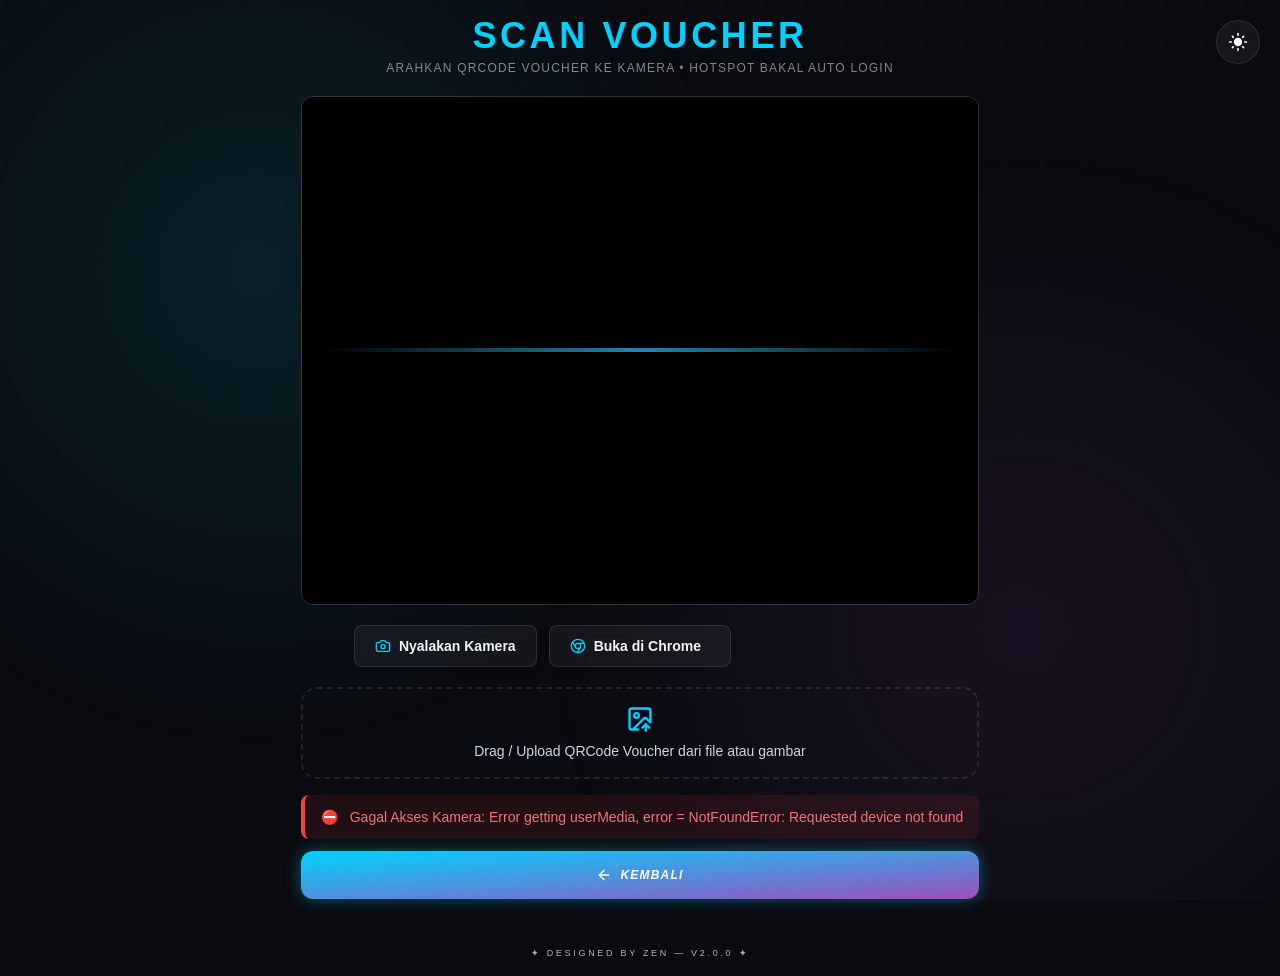
==== commit 3627ec76: "fix: style button action for cam" ====
--- a/index.html
+++ b/index.html
@@ -1 +1 @@
-<!doctype html><html lang="en"><head><meta charset="UTF-8"><meta name="viewport" content="width=device-width,initial-scale=1,user-scalable=no,viewport-fit=cover"><title>Wi.Fi | QRCode Scanner</title><meta name="description" content="Scan QRCode Voucher buat login ke hotspot"><link rel="stylesheet" href="css/style.d03e625d.css"><script src="js/qrcode.77107085.js"></script></head><body class="bg-slate-50 text-slate-900 dark:bg-dark-primary dark:text-white font-['Outfit',sans-serif] min-h-screen flex items-center justify-center overflow-x-hidden p-4 transition-all w-full"><div class="bg-mesh"></div><button class="theme-toggle fixed top-5 right-5 w-11 h-11 rounded-full bg-black/5 border border-black/5 dark:bg-white/5 dark:border-white/10 flex items-center justify-center cursor-pointer backdrop-blur-md z-50 transition-all hover:rotate-12 hover:bg-black/10 dark:hover:bg-white/10" title="Toggle Theme" type="button"><svg xmlns="http://www.w3.org/2000/svg" class="w-5 h-5 fill-current" viewBox="0 0 24 24"><path d="M12 7c-2.76 0-5 2.24-5 5s2.24 5 5 5 5-2.24 5-5-2.24-5-5-5zM2 13h2c.55 0 1-.45 1-1s-.45-1-1-1H2c-.55 0-1 .45-1 1s.45 1 1 1zm18 0h2c.55 0 1-.45 1-1s-.45-1-1-1h-2c-.55 0-1 .45-1 1s.45 1 1 1zM11 2v2c0 .55.45 1 1 1s1-.45 1-1V2c0-.55-.45-1-1-1s-1 .45-1 1zm0 18v2c0 .55.45 1 1 1s1-.45 1-1v-2c0-.55-.45-1-1-1s-1 .45-1 1zM5.99 4.58c-.39-.39-1.03-.39-1.41 0s-.39 1.03 0 1.41l1.06 1.06c.39.39 1.03.39 1.41 0s.39-1.03 0-1.41L5.99 4.58zm12.37 12.37c-.39-.39-1.03-.39-1.41 0s-.39 1.03 0 1.41l1.06 1.06c.39.39 1.03.39 1.41 0s.39-1.03 0-1.41l-1.06-1.06zm1.06-12.37c-.39-.39-1.03-.39-1.41 0l-1.06 1.06c-.39.39-.39 1.03 0 1.41s1.03.39 1.41 0l1.06-1.06c.39-.38.39-1.02 0-1.41zm-12.37 12.37c-.39-.39-1.03-.39-1.41 0l-1.06 1.06c-.39.39-.39 1.03 0 1.41s1.03.39 1.41 0l1.06-1.06c.38-.38.38-1.02 0-1.41z"/></svg></button><div id="loader" class="fixed inset-0 bg-slate-50 dark:bg-dark-primary z-1000 hidden items-center justify-center"><div class="w-12 h-12 border-4 border-black/10 dark:border-white/10 border-t-neon-blue rounded-full animate-spin"></div></div><div><div class="mb-5 text-center"><h1 class="text-4xl font-semibold tracking-widest text-center text-cyan-500 dark:text-neon-blue uppercase">Scan Voucher</h1><div class="mt-1 text-xs tracking-widest uppercase text-slate-500 dark:text-white/50">Arahkan QRCode Voucher ke kamera • Hotspot bakal auto login</div></div><div class="camera-stage relative rounded-xl overflow-hidden my-4 border border-white/15 aspect-[4/3]"><div id="reader" class="w-full h-full bg-black/10 dark:bg-black"></div><div id="previewStage" class="absolute top-0 left-0 z-10 items-center justify-center hidden w-full h-full bg-black/10 dark:bg-black preview-stage"><button type="button" id="closePreviewBtn" class="absolute top-2.5 right-2.5 bg-black/10 dark:bg-black border-none text-white w-8 h-8 rounded-xl cursor-pointer text-lg flex items-center justify-center z-20 hover:bg-red-700 transition-colors">✕</button> <img id="previewImg" alt="Preview QR" class="object-contain max-w-full max-h-full"></div><div class="absolute top-0 left-0 z-20 w-full h-full pointer-events-none scan-overlay rounded-xl"><div class="absolute top-1/2 left-5 right-5 h-1 bg-gradient-to-r from-transparent via-[#38BDF8] to-transparent -translate-y-1/2 animate-scan-line opacity-70"></div></div></div><div class="grid grid-cols-2 md:grid-cols-4 justify-center gap-3 my-5 w-fit mx-auto"><button type="button" id="switchCamBtn" class="px-5 py-2.5 rounded-full font-semibold text-sm bg-black/5 dark:bg-white/5 backdrop-blur text-slate-900 dark:text-slate-100 border border-black/5 dark:border-white/10 shadow-md hover:bg-black/10 dark:hover:bg-white/10 hover:-translate-y-0.5 transition-all flex justify-center items-center gap-2"><svg xmlns="http://www.w3.org/2000/svg" width="16" height="16" viewBox="0 0 24 24" fill="none" stroke="currentColor" stroke-width="2" stroke-linecap="round" stroke-linejoin="round" class="text-cyan-500 dark:text-neon-blue"><path d="M11 19H4a2 2 0 0 1-2-2V7a2 2 0 0 1 2-2h5"/><path d="M13 5h7a2 2 0 0 1 2 2v10a2 2 0 0 1-2 2h-5"/><circle cx="12" cy="12" r="3"/><path d="m18 22-3-3 3-3"/><path d="m6 2 3 3-3 3"/></svg> Ganti Kamera</button> <button type="button" id="stopCamBtn" class="px-5 py-2.5 rounded-full font-semibold text-sm bg-black/5 dark:bg-white/5 backdrop-blur text-slate-900 dark:text-slate-100 border border-black/5 dark:border-white/10 shadow-md hover:bg-black/10 dark:hover:bg-white/10 hover:-translate-y-0.5 transition-all flex items-center gap-2 hidden"><svg xmlns="http://www.w3.org/2000/svg" width="16" height="16" viewBox="0 0 24 24" fill="none" stroke="currentColor" stroke-width="2" stroke-linecap="round" stroke-linejoin="round" class="text-cyan-500 dark:text-neon-blue"><path d="M14.564 14.558a3 3 0 1 1-4.122-4.121"/><path d="m2 2 20 20"/><path d="M20 20H4a2 2 0 0 1-2-2V9a2 2 0 0 1 2-2h1.997a2 2 0 0 0 .819-.175"/><path d="M9.695 4.024A2 2 0 0 1 10.004 4h3.993a2 2 0 0 1 1.76 1.05l.486.9A2 2 0 0 0 18.003 7H20a2 2 0 0 1 2 2v7.344"/></svg> Matikan Kamera</button> <button type="button" id="startCamBtn" class="px-5 py-2.5 rounded-full font-semibold text-sm bg-black/5 dark:bg-white/5 backdrop-blur text-slate-900 dark:text-slate-100 border border-black/5 dark:border-white/10 shadow-md hover:bg-black/10 dark:hover:bg-white/10 hover:-translate-y-0.5 transition-all flex items-center gap-2"><svg xmlns="http://www.w3.org/2000/svg" width="16" height="16" viewBox="0 0 24 24" fill="none" stroke="currentColor" stroke-width="2" stroke-linecap="round" stroke-linejoin="round" class="text-cyan-500 dark:text-neon-blue"><path d="M13.997 4a2 2 0 0 1 1.76 1.05l.486.9A2 2 0 0 0 18.003 7H20a2 2 0 0 1 2 2v9a2 2 0 0 1-2 2H4a2 2 0 0 1-2-2V9a2 2 0 0 1 2-2h1.997a2 2 0 0 0 1.759-1.048l.489-.904A2 2 0 0 1 10.004 4z"/><circle cx="12" cy="13" r="3"/></svg> Nyalakan Kamera</button> <button type="button" id="openChromeBtn" class="px-5 py-2.5 rounded-full font-semibold text-sm bg-black/5 dark:bg-white/5 backdrop-blur text-slate-900 dark:text-slate-100 border border-black/5 dark:border-white/10 shadow-md hover:bg-black/10 dark:hover:bg-white/10 hover:-translate-y-0.5 transition-all flex items-center gap-2"><svg xmlns="http://www.w3.org/2000/svg" width="16" height="16" viewBox="0 0 24 24" fill="none" stroke="currentColor" stroke-width="2" stroke-linecap="round" stroke-linejoin="round" class="text-cyan-500 dark:text-neon-blue"><path d="M10.88 21.94 15.46 14"/><path d="M21.17 8H12"/><path d="M3.95 6.06 8.54 14"/><circle cx="12" cy="12" r="10"/><circle cx="12" cy="12" r="4"/></svg> Buka di Chrome</button></div><div><label id="dropZone" for="fileInput" class="flex flex-col items-center justify-center gap-2 p-4 transition border-2 border-dashed cursor-pointer border-black/10 dark:border-white/10 rounded-2xl hover:border-neon-blue dark:hover:border-neon-blue hover:bg-black/5 dark:hover:bg-white/5"><svg xmlns="http://www.w3.org/2000/svg" width="28" height="28" viewBox="0 0 24 24" fill="none" stroke="currentColor" stroke-width="2" stroke-linecap="round" stroke-linejoin="round" class="text-cyan-500 dark:text-neon-blue"><path d="M10.3 21H5a2 2 0 0 1-2-2V5a2 2 0 0 1 2-2h14a2 2 0 0 1 2 2v10l-3.1-3.1a2 2 0 0 0-2.814.014L6 21"/><path d="m14 19.5 3-3 3 3"/><path d="M17 22v-5.5"/><circle cx="9" cy="9" r="2"/></svg> <span class="text-sm text-slate-500 dark:text-slate-300">Drag / Upload QRCode Voucher dari file atau gambar</span></label> <input type="file" id="fileInput" accept="image/*" class="hidden"></div><div id="notifContainer" class="z-40 hidden flex-col items-center justify-center w-full gap-3 mt-4 text-sm font-medium rounded-lg animate-slide-in"></div><button class="neon-btn group uppercase tracking-widest mt-3 text-xs italic" type="button" onclick="window.history.back()"><svg class="w-4 h-4 transition-transform group-hover:-translate-x-1" xmlns="http://www.w3.org/2000/svg" width="24" height="24" viewBox="0 0 24 24" fill="none" stroke="currentColor" stroke-width="2" stroke-linecap="round" stroke-linejoin="round"><path d="m12 19-7-7 7-7"/><path d="M19 12H5"/></svg> Kembali</button><footer class="text-center mt-12 text-[9px] uppercase tracking-[0.3em] text-slate-400 dark:text-white/70">✦ Designed by Zen — v2.0.0 ✦</footer></div><script>let html5QrCode=null,currentCameraId=null,isScanning=!1;const devicesList=[],notifContainer=document.querySelector("#notifContainer"),switchBtn=document.querySelector("#switchCamBtn"),stopBtn=document.querySelector("#stopCamBtn"),startBtn=document.querySelector("#startCamBtn"),fileInput=document.querySelector("#fileInput"),previewStage=document.querySelector("#previewStage"),previewImg=document.querySelector("#previewImg"),closePreviewBtn=document.querySelector("#closePreviewBtn"),scanLine=document.querySelector(".animate-scan-line");function updateCameraButtons(){isScanning?(startBtn.classList.add("hidden"),stopBtn.classList.remove("hidden"),switchBtn.classList.remove("hidden")):(startBtn.classList.remove("hidden"),stopBtn.classList.add("hidden"),switchBtn.classList.add("hidden"))}function getNotificationStyle(e){const t={success:"bg-green-500/10 border-green-500 text-green-600 dark:text-green-400",error:"bg-red-500/10 border-red-500 text-red-600 dark:text-red-400",warning:"bg-amber-500/10 border-amber-500 text-amber-600 dark:text-amber-400",info:"bg-blue-500/10 border-blue-500 text-blue-600 dark:text-blue-400"};return`py-3 px-4 w-full rounded-lg font-medium flex items-center gap-3 text-sm backdrop-blur-md border-l-4 animate-slide-in ${t[e]||t.info}`}document.addEventListener("DOMContentLoaded",()=>{const e=e=>{"light"===e?(document.body.classList.remove("dark:bg-dark-primary","dark:text-white","bg-dark-primary","text-white"),document.body.classList.add("bg-slate-50","text-slate-900")):(document.body.classList.add("bg-dark-primary","text-white"),document.body.classList.remove("bg-slate-50","text-slate-900"))},t=e=>{const t=document.querySelector(".theme-toggle");t&&(t.innerHTML="dark"===e?'<svg xmlns="http://www.w3.org/2000/svg" class="w-5 h-5 fill-current" viewBox="0 0 24 24"><path d="M12 7c-2.76 0-5 2.24-5 5s2.24 5 5 5 5-2.24 5-5-2.24-5-5-5zM2 13h2c.55 0 1-.45 1-1s-.45-1-1-1H2c-.55 0-1 .45-1 1s.45 1 1 1zm18 0h2c.55 0 1-.45 1-1s-.45-1-1-1h-2c-.55 0-1 .45-1 1s.45 1 1 1zM11 2v2c0 .55.45 1 1 1s1-.45 1-1V2c0-.55-.45-1-1-1s-1 .45-1 1zm0 18v2c0 .55.45 1 1 1s1-.45 1-1v-2c0-.55-.45-1-1-1s-1 .45-1 1zM5.99 4.58c-.39-.39-1.03-.39-1.41 0s-.39 1.03 0 1.41l1.06 1.06c.39.39 1.03.39 1.41 0s.39-1.03 0-1.41L5.99 4.58zm12.37 12.37c-.39-.39-1.03-.39-1.41 0s-.39 1.03 0 1.41l1.06 1.06c.39.39 1.03.39 1.41 0s.39-1.03 0-1.41l-1.06-1.06zm1.06-12.37c-.39-.39-1.03-.39-1.41 0l-1.06 1.06c-.39.39-.39 1.03 0 1.41s1.03.39 1.41 0l1.06-1.06c.39-.38.39-1.02 0-1.41zm-12.37 12.37c-.39-.39-1.03-.39-1.41 0l-1.06 1.06c-.39.39-.39 1.03 0 1.41s1.03.39 1.41 0l1.06-1.06c.38-.38.38-1.02 0-1.41z"/></svg>':'<svg xmlns="http://www.w3.org/2000/svg" class="w-5 h-5 fill-current" viewBox="0 0 24 24"><path d="M12.12 22a10 10 0 0 1-7.143-3.047A10.11 10.11 0 0 1 2.25 12c0-5.561 4.506-10.035 10.04-10.035a9.91 9.91 0 0 1 7.074 2.935 1 1 0 0 1-.26 1.564 8.01 8.01 0 0 0-4.321 13.9 1 1 0 0 1 .42 1.43 9.94 9.94 0 0 1-3.083 2.136c-.328.14-.678.188-1 .188l-.001.011z"/></svg>')},a=document.querySelector(".theme-toggle");a&&a.addEventListener("click",()=>{const a=document.documentElement.classList.toggle("dark")?"dark":"light";localStorage.setItem("hotspot-theme",a),t(a),e(a)}),(()=>{const a=localStorage.getItem("hotspot-theme")||"dark";document.documentElement.classList.toggle("dark","dark"===a),t(a),e(a)})()});const notifCache=new Map;function showNotification(e,t="info"){const a=`${t}:${e}`,n=Date.now(),i="error"===t?4e3:3e3;if(notifCache.has(a)){if(n-notifCache.get(a)<i)return}notifCache.set(a,n),setTimeout(()=>{notifCache.delete(a)},i),notifContainer.classList.contains("hidden")&&(notifContainer.classList.remove("hidden"),notifContainer.classList.add("flex"));const r=document.createElement("div");r.className=getNotificationStyle(t);const o="success"===t?"✅":"error"===t?"⛔":"warning"===t?"⚠️":"ℹ️";r.innerHTML=`<span>${o}</span> ${e}`,notifContainer.prepend(r),setTimeout(()=>{r.classList.add("opacity-0","translate-y-2","transition-all","duration-300"),setTimeout(()=>{r.remove(),0===notifContainer.children.length&&notifContainer.classList.add("hidden")},300)},i),r.addEventListener("click",()=>{r.remove(),notifCache.delete(a),0===notifContainer.children.length&&notifContainer.classList.add("hidden")});notifContainer.children.length>4&&notifContainer.removeChild(notifContainer.lastChild)}function isValidUrl(e){if(!e)return!1;try{const t=new URL(e.trim());if("http:"!==t.protocol&&"https:"!==t.protocol)return!1;const a=decodeURIComponent(t.search).toLowerCase(),n=/(?:\?|&)(username)=/i.test(a),i=/(?:\?|&)(password)=/i.test(a);return n||i}catch(e){return!1}}function escapeHtml(e){return e?e.replace(/[&<>]/g,e=>"&"===e?"&amp;":"<"===e?"&lt;":">"===e?"&gt;":e):""}function processScannedQR(e){if(!e||""===e.trim())return void showNotification("QRCode Voucher Gak Valid","warning");const t=isValidUrl(e=e.trim());if(t)showNotification("QRCode Voucher Valid! Lagi login Tunggu...","success"),setTimeout(()=>{window.location.href=e},1e3);else{let a="",n=!1,i="",r="";if(e.startsWith("WIFI:")){n=!0;const t=e.match(/S:([^;]+)/),o=e.match(/P:([^;]+)/),s=e.match(/T:([^;]+)/);t&&(i=t[1]),o&&(r=o[1]);a=`📶 <strong>KONFIGURASI HOTSPOT</strong><br>\n                      🔒 Enkripsi: ${s?s[1]:"WPA"}<br>\n                      📡 SSID: ${i}<br>\n                      🔑 Password: ${r||"(tanpa password)"}<br>\n                      <span class="text-xs opacity-70">✨ Bukan link, tidak bisa redirect otomatis</span>`,showNotification(`Hotspot: ${i} berhasil discan`,"success")}else a=`📄 <strong>Data QR (bukan link)</strong><br>${escapeHtml(e)}<br>\n                      <span class="text-xs text-amber-500">⚠️ Bukan link yang valid, tidak bisa redirect</span>`,showNotification("QRCode Voucher Gak Valid","warning");if(n&&r){const e=document.createElement("button");e.className="bg-black/5 dark:bg-white/5 border border-black/5 dark:border-white/10 rounded-full px-5 py-2 text-slate-900 dark:text-white font-semibold text-sm cursor-pointer transition-all hover:scale-95 inline-flex items-center gap-1.5",e.innerHTML="📋 Copy Password",e.onclick=()=>{navigator.clipboard.writeText(r),showNotification("Password hotspot disalin ke clipboard!","success")}}else if(!t&&!n&&e.length>0){const t=document.createElement("button");t.className="bg-black/5 dark:bg-white/5 border border-black/5 dark:border-white/10 rounded-full px-5 py-2 text-slate-900 dark:text-white font-semibold text-sm cursor-pointer transition-all hover:scale-95 inline-flex items-center gap-1.5",t.innerHTML="📋 Copy Teks",t.onclick=()=>{navigator.clipboard.writeText(e),showNotification("Teks QR disalin!","success")}}}}async function loadCameras(){try{const e=await Html5Qrcode.getCameras();devicesList.length=0,e.forEach(e=>{devicesList.push({id:e.id,label:e.label})});const t=devicesList.find(e=>e.label.toLowerCase().includes("back")||e.label.toLowerCase().includes("rear"));currentCameraId=t?t.id:devicesList[0]?.id,console.log("Selected camera:",currentCameraId)}catch(e){console.error(e)}}let currentTrack=null;function setupCameraTrack(){const e=document.querySelector("#reader video");if(e?.srcObject){const t=e.srcObject.getVideoTracks();t.length>0&&(currentTrack=t[0],console.log("Camera track ready"))}}async function initAndStartCamera(){if(!html5QrCode||!isScanning)try{const e=document.getElementById("reader");e&&(e.innerHTML=""),html5QrCode=new Html5Qrcode("reader");const t={fps:30,qrbox:(e,t)=>{const a=Math.min(e,t),n=Math.floor(1*a);return{width:n,height:n}},aspectRatio:4/3,showTorchButtonIfSupported:!0,videoConstraints:{deviceId:{exact:currentCameraId},width:{ideal:1280},height:{ideal:720},advanced:[{focusMode:"continuous"}]}};await html5QrCode.start({deviceId:{exact:currentCameraId}},t,e=>{e?.trim()&&processScannedQR(e)}),setTimeout(setupCameraTrack,500),isScanning=!0,updateCameraButtons(),showNotification("Kamera Nyala...","info")}catch(e){console.error("Start camera failed:",e),showNotification(`Gagal Akses Kamera: ${e}`,"error"),html5QrCode=null,isScanning=!1,updateCameraButtons()}}async function stopCamera(){if(html5QrCode&&isScanning)try{await html5QrCode.stop(),await html5QrCode.clear(),isScanning=!1}catch(e){console.warn("Stop error:",e)}html5QrCode=null,isScanning=!1,updateCameraButtons()}async function switchCamera(){if(isScanning)if(!devicesList||devicesList.length<2)showNotification("Gak Ada Kamera Lain","warning");else try{let e;if(currentCameraId){const t=(devicesList.findIndex(e=>e.id===currentCameraId)+1)%devicesList.length;e=devicesList[t].id}else e=devicesList[0].id;currentCameraId=e,await stopCamera(),html5QrCode=new Html5Qrcode("reader");const t={fps:30,qrbox:(e,t)=>{const a=Math.min(e,t),n=Math.floor(1*a);return{width:n,height:n}},aspectRatio:4/3,showTorchButtonIfSupported:!0,videoConstraints:{deviceId:{exact:currentCameraId},width:{ideal:1280},height:{ideal:720},advanced:[{focusMode:"continuous"}]}};await html5QrCode.start({deviceId:{exact:currentCameraId}},t,e=>{e&&""!==e.trim()&&processScannedQR(e)}),setTimeout(setupCameraTrack,500),isScanning=!0,updateCameraButtons(),showNotification("Ganti Kamera","success")}catch(e){console.error("Switch camera error:",e),showNotification("Gagal Ganti Kamera","error"),isScanning||initAndStartCamera().catch(e=>console.warn(e))}else showNotification("Gagal Akses Kamera","warning")}const readerElement=document.querySelector("#reader");let lastFocusTime=0;readerElement.addEventListener("click",async()=>{const e=Date.now();if(!(e-lastFocusTime<800)){lastFocusTime=e;try{const e=html5QrCode?.getRunningTrack();if(!e)return;e.getCapabilities().focusMode&&await e.applyConstraints({advanced:[{focusMode:"continuous"}]})}catch(e){console.warn(e)}}});const dropZone=document.getElementById("dropZone");function showImagePreview(e){if(e){const t=new FileReader;t.onload=e=>{previewImg.src=e.target.result,previewStage.style.display="flex"},t.readAsDataURL(e)}else previewStage.style.display="none",previewImg.src=""}function hidePreview(){previewStage.style.display="none",previewImg.src="",fileInput.value=""}async function onFileSelected(e){if(!e)return;scanLine.classList.add("[animation-duration:1s]");isScanning&&await stopCamera(),showImagePreview(e);const t=new Html5Qrcode("reader");try{const a=await t.scanFile(e,!0);a&&""!==a.trim()&&processScannedQR(a)}catch(e){console.error("Scan file error:",e),showNotification("QRCode Voucher Gak Ketemu","error")}finally{try{await t.clear()}catch(e){}}}async function backToCamera(){hidePreview(),isScanning||await initAndStartCamera()}function openInChrome(){if(!/android/i.test(navigator.userAgent))return void showNotification("Fitur ini hanya tersedia untuk perangkat Android","info");const e=`intent://${window.location.href.replace(/^https?:\/\//,"")}#Intent;scheme=http;package=com.android.chrome;end;`;window.location.href=e,setTimeout(()=>{showNotification("Jika Chrome tidak terbuka, pastikan Chrome terinstall. Buka tautan secara manual.","warning")},1500)}["dragenter","dragover","dragleave","drop"].forEach(e=>{dropZone.addEventListener(e,e=>{e.preventDefault(),e.stopPropagation()})}),["dragenter","dragover"].forEach(e=>{dropZone.addEventListener(e,()=>{dropZone.classList.add("border-neon-blue","bg-black/5","dark:bg-white/5")})}),["dragleave","drop"].forEach(e=>{dropZone.addEventListener(e,()=>{dropZone.classList.remove("border-neon-blue","bg-black/5","dark:bg-white/5")})}),dropZone.addEventListener("drop",e=>{const t=e.dataTransfer.files;t&&t.length>0&&(fileInput.files=t,fileInput.dispatchEvent(new Event("change")))}),fileInput.addEventListener("change",e=>{const t=e.target.files[0];t?onFileSelected(t):hidePreview()}),closePreviewBtn.addEventListener("click",()=>{scanLine.classList.add("[animation-duration:3s]"),backToCamera()}),switchBtn.addEventListener("click",()=>{"flex"===previewStage.style.display?backToCamera().then(()=>{setTimeout(()=>switchCamera(),500)}):switchCamera()}),stopBtn.addEventListener("click",()=>{stopCamera(),showNotification("Kamera Dimatiin","info"),hidePreview()}),startBtn.addEventListener("click",()=>{"flex"===previewStage.style.display?backToCamera():isScanning?showNotification("Kamera Udah Aktif","info"):initAndStartCamera()}),openChromeBtn.addEventListener("click",openInChrome);let initialized=!1;window.addEventListener("load",async()=>{initialized||(initialized=!0,await loadCameras(),setTimeout(()=>{initAndStartCamera().catch(e=>{console.error("Init camera failed:",e),showNotification(`Klik Start Dulu Buat Nyalain Kamera: ${e}`,"info")})},100))}),window.addEventListener("beforeunload",async()=>{if(html5QrCode&&isScanning)try{await html5QrCode.stop(),await html5QrCode.clear()}catch(e){}})</script></body></html>+<!doctype html><html lang="en"><head><meta charset="UTF-8"><meta name="viewport" content="width=device-width,initial-scale=1,user-scalable=no,viewport-fit=cover"><title>Wi.Fi | QRCode Scanner</title><meta name="description" content="Scan QRCode Voucher buat login ke hotspot"><link rel="stylesheet" href="css/style.ec08dbaf.css"><script src="js/qrcode.77107085.js"></script></head><body class="bg-slate-50 text-slate-900 dark:bg-dark-primary dark:text-white font-['Outfit',sans-serif] min-h-screen flex items-center justify-center overflow-x-hidden p-4 transition-all w-full"><div class="bg-mesh"></div><button class="fixed z-50 flex items-center justify-center transition-all border rounded-full cursor-pointer theme-toggle top-5 right-5 w-11 h-11 bg-black/5 border-black/5 dark:bg-white/5 dark:border-white/10 backdrop-blur-md hover:rotate-12 hover:bg-black/10 dark:hover:bg-white/10" title="Toggle Theme" type="button"><svg xmlns="http://www.w3.org/2000/svg" class="w-5 h-5 fill-current" viewBox="0 0 24 24"><path d="M12 7c-2.76 0-5 2.24-5 5s2.24 5 5 5 5-2.24 5-5-2.24-5-5-5zM2 13h2c.55 0 1-.45 1-1s-.45-1-1-1H2c-.55 0-1 .45-1 1s.45 1 1 1zm18 0h2c.55 0 1-.45 1-1s-.45-1-1-1h-2c-.55 0-1 .45-1 1s.45 1 1 1zM11 2v2c0 .55.45 1 1 1s1-.45 1-1V2c0-.55-.45-1-1-1s-1 .45-1 1zm0 18v2c0 .55.45 1 1 1s1-.45 1-1v-2c0-.55-.45-1-1-1s-1 .45-1 1zM5.99 4.58c-.39-.39-1.03-.39-1.41 0s-.39 1.03 0 1.41l1.06 1.06c.39.39 1.03.39 1.41 0s.39-1.03 0-1.41L5.99 4.58zm12.37 12.37c-.39-.39-1.03-.39-1.41 0s-.39 1.03 0 1.41l1.06 1.06c.39.39 1.03.39 1.41 0s.39-1.03 0-1.41l-1.06-1.06zm1.06-12.37c-.39-.39-1.03-.39-1.41 0l-1.06 1.06c-.39.39-.39 1.03 0 1.41s1.03.39 1.41 0l1.06-1.06c.39-.38.39-1.02 0-1.41zm-12.37 12.37c-.39-.39-1.03-.39-1.41 0l-1.06 1.06c-.39.39-.39 1.03 0 1.41s1.03.39 1.41 0l1.06-1.06c.38-.38.38-1.02 0-1.41z"/></svg></button><div id="loader" class="fixed inset-0 items-center justify-center hidden bg-slate-50 dark:bg-dark-primary z-1000"><div class="w-12 h-12 border-4 rounded-full border-black/10 dark:border-white/10 border-t-neon-blue animate-spin"></div></div><div><div class="mb-5 text-center"><h1 class="text-4xl font-semibold tracking-widest text-center uppercase text-cyan-500 dark:text-neon-blue">Scan Voucher</h1><div class="mt-1 text-xs tracking-widest uppercase text-slate-500 dark:text-white/50">Arahkan QRCode Voucher ke kamera • Hotspot bakal auto login</div></div><div class="camera-stage relative rounded-xl overflow-hidden my-4 border border-white/15 aspect-[4/3]"><div id="reader" class="w-full h-full bg-black/10 dark:bg-black"></div><div id="previewStage" class="absolute top-0 left-0 z-10 items-center justify-center hidden w-full h-full bg-black/10 dark:bg-black preview-stage"><button type="button" id="closePreviewBtn" class="absolute top-2.5 right-2.5 bg-black/10 dark:bg-black border-none text-white w-8 h-8 rounded-xl cursor-pointer text-lg flex items-center justify-center z-20 hover:bg-red-700 transition-colors">✕</button> <img id="previewImg" alt="Preview QR" class="object-contain max-w-full max-h-full"></div><div class="absolute top-0 left-0 z-20 w-full h-full pointer-events-none scan-overlay rounded-xl"><div class="absolute top-1/2 left-5 right-5 h-1 bg-gradient-to-r from-transparent via-[#38BDF8] to-transparent -translate-y-1/2 animate-scan-line opacity-70"></div></div></div><div class="grid justify-center grid-cols-2 gap-3 mx-auto my-5 md:grid-cols-3 w-fit"><button type="button" id="stopCamBtn" class="px-5 py-2.5 rounded-lg font-semibold text-sm bg-black/5 dark:bg-white/5 backdrop-blur text-slate-900 dark:text-slate-100 border border-black/5 dark:border-white/10 shadow-md hover:bg-black/10 dark:hover:bg-white/10 hover:-translate-y-0.5 transition-all flex items-center gap-2 hidden"><svg xmlns="http://www.w3.org/2000/svg" width="16" height="16" viewBox="0 0 24 24" fill="none" stroke="currentColor" stroke-width="2" stroke-linecap="round" stroke-linejoin="round" class="text-cyan-500 dark:text-neon-blue"><path d="M14.564 14.558a3 3 0 1 1-4.122-4.121"/><path d="m2 2 20 20"/><path d="M20 20H4a2 2 0 0 1-2-2V9a2 2 0 0 1 2-2h1.997a2 2 0 0 0 .819-.175"/><path d="M9.695 4.024A2 2 0 0 1 10.004 4h3.993a2 2 0 0 1 1.76 1.05l.486.9A2 2 0 0 0 18.003 7H20a2 2 0 0 1 2 2v7.344"/></svg> Matikan Kamera</button> <button type="button" id="startCamBtn" class="px-5 py-2.5 rounded-lg font-semibold text-sm bg-black/5 dark:bg-white/5 backdrop-blur text-slate-900 dark:text-slate-100 border border-black/5 dark:border-white/10 shadow-md hover:bg-black/10 dark:hover:bg-white/10 hover:-translate-y-0.5 transition-all flex items-center gap-2"><svg xmlns="http://www.w3.org/2000/svg" width="16" height="16" viewBox="0 0 24 24" fill="none" stroke="currentColor" stroke-width="2" stroke-linecap="round" stroke-linejoin="round" class="text-cyan-500 dark:text-neon-blue"><path d="M13.997 4a2 2 0 0 1 1.76 1.05l.486.9A2 2 0 0 0 18.003 7H20a2 2 0 0 1 2 2v9a2 2 0 0 1-2 2H4a2 2 0 0 1-2-2V9a2 2 0 0 1 2-2h1.997a2 2 0 0 0 1.759-1.048l.489-.904A2 2 0 0 1 10.004 4z"/><circle cx="12" cy="13" r="3"/></svg> Nyalakan Kamera</button> <button type="button" id="switchCamBtn" class="px-5 py-2.5 rounded-lg font-semibold text-sm bg-black/5 dark:bg-white/5 backdrop-blur text-slate-900 dark:text-slate-100 border border-black/5 dark:border-white/10 shadow-md hover:bg-black/10 dark:hover:bg-white/10 hover:-translate-y-0.5 transition-all flex justify-center items-center gap-2"><svg xmlns="http://www.w3.org/2000/svg" width="16" height="16" viewBox="0 0 24 24" fill="none" stroke="currentColor" stroke-width="2" stroke-linecap="round" stroke-linejoin="round" class="text-cyan-500 dark:text-neon-blue"><path d="M11 19H4a2 2 0 0 1-2-2V7a2 2 0 0 1 2-2h5"/><path d="M13 5h7a2 2 0 0 1 2 2v10a2 2 0 0 1-2 2h-5"/><circle cx="12" cy="12" r="3"/><path d="m18 22-3-3 3-3"/><path d="m6 2 3 3-3 3"/></svg> Ganti Kamera</button> <button type="button" id="openChromeBtn" class="px-5 py-2.5 rounded-lg font-semibold text-sm bg-black/5 dark:bg-white/5 backdrop-blur text-slate-900 dark:text-slate-100 border border-black/5 dark:border-white/10 shadow-md hover:bg-black/10 dark:hover:bg-white/10 hover:-translate-y-0.5 transition-all flex items-center gap-2"><svg xmlns="http://www.w3.org/2000/svg" width="16" height="16" viewBox="0 0 24 24" fill="none" stroke="currentColor" stroke-width="2" stroke-linecap="round" stroke-linejoin="round" class="text-cyan-500 dark:text-neon-blue"><path d="M10.88 21.94 15.46 14"/><path d="M21.17 8H12"/><path d="M3.95 6.06 8.54 14"/><circle cx="12" cy="12" r="10"/><circle cx="12" cy="12" r="4"/></svg> Buka di Chrome</button></div><div><label id="dropZone" for="fileInput" class="flex flex-col items-center justify-center gap-2 p-4 transition border-2 border-dashed cursor-pointer border-black/10 dark:border-white/10 rounded-2xl hover:border-neon-blue dark:hover:border-neon-blue hover:bg-black/5 dark:hover:bg-white/5"><svg xmlns="http://www.w3.org/2000/svg" width="28" height="28" viewBox="0 0 24 24" fill="none" stroke="currentColor" stroke-width="2" stroke-linecap="round" stroke-linejoin="round" class="text-cyan-500 dark:text-neon-blue"><path d="M10.3 21H5a2 2 0 0 1-2-2V5a2 2 0 0 1 2-2h14a2 2 0 0 1 2 2v10l-3.1-3.1a2 2 0 0 0-2.814.014L6 21"/><path d="m14 19.5 3-3 3 3"/><path d="M17 22v-5.5"/><circle cx="9" cy="9" r="2"/></svg> <span class="text-sm text-slate-500 dark:text-slate-300">Drag / Upload QRCode Voucher dari file atau gambar</span></label> <input type="file" id="fileInput" accept="image/*" class="hidden"></div><div id="notifContainer" class="z-40 flex-col items-center justify-center hidden w-full gap-3 mt-4 text-sm font-medium rounded-lg animate-slide-in"></div><button class="mt-3 text-xs italic tracking-widest uppercase neon-btn group" type="button" onclick="window.history.back()"><svg class="w-4 h-4 transition-transform group-hover:-translate-x-1" xmlns="http://www.w3.org/2000/svg" width="24" height="24" viewBox="0 0 24 24" fill="none" stroke="currentColor" stroke-width="2" stroke-linecap="round" stroke-linejoin="round"><path d="m12 19-7-7 7-7"/><path d="M19 12H5"/></svg> Kembali</button><footer class="text-center mt-12 text-[9px] uppercase tracking-[0.3em] text-slate-400 dark:text-white/70">✦ Designed by Zen — v2.0.0 ✦</footer></div><script>let html5QrCode=null,currentCameraId=null,isScanning=!1;const devicesList=[],notifContainer=document.querySelector("#notifContainer"),switchBtn=document.querySelector("#switchCamBtn"),stopBtn=document.querySelector("#stopCamBtn"),startBtn=document.querySelector("#startCamBtn"),fileInput=document.querySelector("#fileInput"),previewStage=document.querySelector("#previewStage"),previewImg=document.querySelector("#previewImg"),closePreviewBtn=document.querySelector("#closePreviewBtn"),scanLine=document.querySelector(".animate-scan-line");function updateCameraButtons(){isScanning?(startBtn.classList.add("hidden"),stopBtn.classList.remove("hidden"),switchBtn.classList.remove("hidden")):(startBtn.classList.remove("hidden"),stopBtn.classList.add("hidden"),switchBtn.classList.add("hidden"))}function getNotificationStyle(e){const t={success:"bg-green-500/10 border-green-500 text-green-600 dark:text-green-400",error:"bg-red-500/10 border-red-500 text-red-600 dark:text-red-400",warning:"bg-amber-500/10 border-amber-500 text-amber-600 dark:text-amber-400",info:"bg-blue-500/10 border-blue-500 text-blue-600 dark:text-blue-400"};return`py-3 px-4 w-full rounded-lg font-medium flex items-center gap-3 text-sm backdrop-blur-md border-l-4 animate-slide-in ${t[e]||t.info}`}document.addEventListener("DOMContentLoaded",()=>{const e=e=>{"light"===e?(document.body.classList.remove("dark:bg-dark-primary","dark:text-white","bg-dark-primary","text-white"),document.body.classList.add("bg-slate-50","text-slate-900")):(document.body.classList.add("bg-dark-primary","text-white"),document.body.classList.remove("bg-slate-50","text-slate-900"))},t=e=>{const t=document.querySelector(".theme-toggle");t&&(t.innerHTML="dark"===e?'<svg xmlns="http://www.w3.org/2000/svg" class="w-5 h-5 fill-current" viewBox="0 0 24 24"><path d="M12 7c-2.76 0-5 2.24-5 5s2.24 5 5 5 5-2.24 5-5-2.24-5-5-5zM2 13h2c.55 0 1-.45 1-1s-.45-1-1-1H2c-.55 0-1 .45-1 1s.45 1 1 1zm18 0h2c.55 0 1-.45 1-1s-.45-1-1-1h-2c-.55 0-1 .45-1 1s.45 1 1 1zM11 2v2c0 .55.45 1 1 1s1-.45 1-1V2c0-.55-.45-1-1-1s-1 .45-1 1zm0 18v2c0 .55.45 1 1 1s1-.45 1-1v-2c0-.55-.45-1-1-1s-1 .45-1 1zM5.99 4.58c-.39-.39-1.03-.39-1.41 0s-.39 1.03 0 1.41l1.06 1.06c.39.39 1.03.39 1.41 0s.39-1.03 0-1.41L5.99 4.58zm12.37 12.37c-.39-.39-1.03-.39-1.41 0s-.39 1.03 0 1.41l1.06 1.06c.39.39 1.03.39 1.41 0s.39-1.03 0-1.41l-1.06-1.06zm1.06-12.37c-.39-.39-1.03-.39-1.41 0l-1.06 1.06c-.39.39-.39 1.03 0 1.41s1.03.39 1.41 0l1.06-1.06c.39-.38.39-1.02 0-1.41zm-12.37 12.37c-.39-.39-1.03-.39-1.41 0l-1.06 1.06c-.39.39-.39 1.03 0 1.41s1.03.39 1.41 0l1.06-1.06c.38-.38.38-1.02 0-1.41z"/></svg>':'<svg xmlns="http://www.w3.org/2000/svg" class="w-5 h-5 fill-current" viewBox="0 0 24 24"><path d="M12.12 22a10 10 0 0 1-7.143-3.047A10.11 10.11 0 0 1 2.25 12c0-5.561 4.506-10.035 10.04-10.035a9.91 9.91 0 0 1 7.074 2.935 1 1 0 0 1-.26 1.564 8.01 8.01 0 0 0-4.321 13.9 1 1 0 0 1 .42 1.43 9.94 9.94 0 0 1-3.083 2.136c-.328.14-.678.188-1 .188l-.001.011z"/></svg>')},a=document.querySelector(".theme-toggle");a&&a.addEventListener("click",()=>{const a=document.documentElement.classList.toggle("dark")?"dark":"light";localStorage.setItem("hotspot-theme",a),t(a),e(a)}),(()=>{const a=localStorage.getItem("hotspot-theme")||"dark";document.documentElement.classList.toggle("dark","dark"===a),t(a),e(a)})()});const notifCache=new Map;function showNotification(e,t="info"){const a=`${t}:${e}`,n=Date.now(),i="error"===t?4e3:3e3;if(notifCache.has(a)){if(n-notifCache.get(a)<i)return}notifCache.set(a,n),setTimeout(()=>{notifCache.delete(a)},i),notifContainer.classList.contains("hidden")&&(notifContainer.classList.remove("hidden"),notifContainer.classList.add("flex"));const r=document.createElement("div");r.className=getNotificationStyle(t);const o="success"===t?"✅":"error"===t?"⛔":"warning"===t?"⚠️":"ℹ️";r.innerHTML=`<span>${o}</span> ${e}`,notifContainer.prepend(r),setTimeout(()=>{r.classList.add("opacity-0","translate-y-2","transition-all","duration-300"),setTimeout(()=>{r.remove(),0===notifContainer.children.length&&notifContainer.classList.add("hidden")},300)},i),r.addEventListener("click",()=>{r.remove(),notifCache.delete(a),0===notifContainer.children.length&&notifContainer.classList.add("hidden")});notifContainer.children.length>4&&notifContainer.removeChild(notifContainer.lastChild)}function isValidUrl(e){if(!e)return!1;try{const t=new URL(e.trim());if("http:"!==t.protocol&&"https:"!==t.protocol)return!1;const a=decodeURIComponent(t.search).toLowerCase(),n=/(?:\?|&)(username)=/i.test(a),i=/(?:\?|&)(password)=/i.test(a);return n||i}catch(e){return!1}}function escapeHtml(e){return e?e.replace(/[&<>]/g,e=>"&"===e?"&amp;":"<"===e?"&lt;":">"===e?"&gt;":e):""}function processScannedQR(e){if(!e||""===e.trim())return void showNotification("QRCode Voucher Gak Valid","warning");const t=isValidUrl(e=e.trim());if(t)showNotification("QRCode Voucher Valid! Lagi login Tunggu...","success"),setTimeout(()=>{window.location.href=e},1e3);else{let a="",n=!1,i="",r="";if(e.startsWith("WIFI:")){n=!0;const t=e.match(/S:([^;]+)/),o=e.match(/P:([^;]+)/),s=e.match(/T:([^;]+)/);t&&(i=t[1]),o&&(r=o[1]);a=`📶 <strong>KONFIGURASI HOTSPOT</strong><br>\n                      🔒 Enkripsi: ${s?s[1]:"WPA"}<br>\n                      📡 SSID: ${i}<br>\n                      🔑 Password: ${r||"(tanpa password)"}<br>\n                      <span class="text-xs opacity-70">✨ Bukan link, tidak bisa redirect otomatis</span>`,showNotification(`Hotspot: ${i} berhasil discan`,"success")}else a=`📄 <strong>Data QR (bukan link)</strong><br>${escapeHtml(e)}<br>\n                      <span class="text-xs text-amber-500">⚠️ Bukan link yang valid, tidak bisa redirect</span>`,showNotification("QRCode Voucher Gak Valid","warning");if(n&&r){const e=document.createElement("button");e.className="bg-black/5 dark:bg-white/5 border border-black/5 dark:border-white/10 rounded-full px-5 py-2 text-slate-900 dark:text-white font-semibold text-sm cursor-pointer transition-all hover:scale-95 inline-flex items-center gap-1.5",e.innerHTML="📋 Copy Password",e.onclick=()=>{navigator.clipboard.writeText(r),showNotification("Password hotspot disalin ke clipboard!","success")}}else if(!t&&!n&&e.length>0){const t=document.createElement("button");t.className="bg-black/5 dark:bg-white/5 border border-black/5 dark:border-white/10 rounded-full px-5 py-2 text-slate-900 dark:text-white font-semibold text-sm cursor-pointer transition-all hover:scale-95 inline-flex items-center gap-1.5",t.innerHTML="📋 Copy Teks",t.onclick=()=>{navigator.clipboard.writeText(e),showNotification("Teks QR disalin!","success")}}}}async function loadCameras(){try{const e=await Html5Qrcode.getCameras();devicesList.length=0,e.forEach(e=>{devicesList.push({id:e.id,label:e.label})});const t=devicesList.find(e=>e.label.toLowerCase().includes("back")||e.label.toLowerCase().includes("rear"));currentCameraId=t?t.id:devicesList[0]?.id,console.log("Selected camera:",currentCameraId)}catch(e){console.error(e)}}let currentTrack=null;function setupCameraTrack(){const e=document.querySelector("#reader video");if(e?.srcObject){const t=e.srcObject.getVideoTracks();t.length>0&&(currentTrack=t[0],console.log("Camera track ready"))}}async function initAndStartCamera(){if(!html5QrCode||!isScanning)try{const e=document.getElementById("reader");e&&(e.innerHTML=""),html5QrCode=new Html5Qrcode("reader");const t={fps:30,qrbox:(e,t)=>{const a=Math.min(e,t),n=Math.floor(1*a);return{width:n,height:n}},aspectRatio:4/3,showTorchButtonIfSupported:!0,videoConstraints:{deviceId:{exact:currentCameraId},width:{ideal:1280},height:{ideal:720},advanced:[{focusMode:"continuous"}]}};await html5QrCode.start({deviceId:{exact:currentCameraId}},t,e=>{e?.trim()&&processScannedQR(e)}),setTimeout(setupCameraTrack,500),isScanning=!0,updateCameraButtons(),showNotification("Kamera Nyala...","info")}catch(e){console.error("Start camera failed:",e),showNotification(`Gagal Akses Kamera: ${e}`,"error"),html5QrCode=null,isScanning=!1,updateCameraButtons()}}async function stopCamera(){if(html5QrCode&&isScanning)try{await html5QrCode.stop(),await html5QrCode.clear(),isScanning=!1}catch(e){console.warn("Stop error:",e)}html5QrCode=null,isScanning=!1,updateCameraButtons()}async function switchCamera(){if(isScanning)if(!devicesList||devicesList.length<2)showNotification("Gak Ada Kamera Lain","warning");else try{let e;if(currentCameraId){const t=(devicesList.findIndex(e=>e.id===currentCameraId)+1)%devicesList.length;e=devicesList[t].id}else e=devicesList[0].id;currentCameraId=e,await stopCamera(),html5QrCode=new Html5Qrcode("reader");const t={fps:30,qrbox:(e,t)=>{const a=Math.min(e,t),n=Math.floor(1*a);return{width:n,height:n}},aspectRatio:4/3,showTorchButtonIfSupported:!0,videoConstraints:{deviceId:{exact:currentCameraId},width:{ideal:1280},height:{ideal:720},advanced:[{focusMode:"continuous"}]}};await html5QrCode.start({deviceId:{exact:currentCameraId}},t,e=>{e&&""!==e.trim()&&processScannedQR(e)}),setTimeout(setupCameraTrack,500),isScanning=!0,updateCameraButtons(),showNotification("Ganti Kamera","success")}catch(e){console.error("Switch camera error:",e),showNotification("Gagal Ganti Kamera","error"),isScanning||initAndStartCamera().catch(e=>console.warn(e))}else showNotification("Gagal Akses Kamera","warning")}const readerElement=document.querySelector("#reader");let lastFocusTime=0;readerElement.addEventListener("click",async()=>{const e=Date.now();if(!(e-lastFocusTime<800)){lastFocusTime=e;try{const e=html5QrCode?.getRunningTrack();if(!e)return;e.getCapabilities().focusMode&&await e.applyConstraints({advanced:[{focusMode:"continuous"}]})}catch(e){console.warn(e)}}});const dropZone=document.getElementById("dropZone");function showImagePreview(e){if(e){const t=new FileReader;t.onload=e=>{previewImg.src=e.target.result,previewStage.style.display="flex"},t.readAsDataURL(e)}else previewStage.style.display="none",previewImg.src=""}function hidePreview(){previewStage.style.display="none",previewImg.src="",fileInput.value=""}async function onFileSelected(e){if(!e)return;scanLine.classList.add("[animation-duration:1s]");isScanning&&await stopCamera(),showImagePreview(e);const t=new Html5Qrcode("reader");try{const a=await t.scanFile(e,!0);a&&""!==a.trim()&&processScannedQR(a)}catch(e){console.error("Scan file error:",e),showNotification("QRCode Voucher Gak Ketemu","error")}finally{try{await t.clear()}catch(e){}}}async function backToCamera(){hidePreview(),isScanning||await initAndStartCamera()}function openInChrome(){if(!/android/i.test(navigator.userAgent))return void showNotification("Fitur ini hanya tersedia untuk perangkat Android","info");const e=`intent://${window.location.href.replace(/^https?:\/\//,"")}#Intent;scheme=http;package=com.android.chrome;end;`;window.location.href=e,setTimeout(()=>{showNotification("Jika Chrome tidak terbuka, pastikan Chrome terinstall. Buka tautan secara manual.","warning")},1500)}["dragenter","dragover","dragleave","drop"].forEach(e=>{dropZone.addEventListener(e,e=>{e.preventDefault(),e.stopPropagation()})}),["dragenter","dragover"].forEach(e=>{dropZone.addEventListener(e,()=>{dropZone.classList.add("border-neon-blue","bg-black/5","dark:bg-white/5")})}),["dragleave","drop"].forEach(e=>{dropZone.addEventListener(e,()=>{dropZone.classList.remove("border-neon-blue","bg-black/5","dark:bg-white/5")})}),dropZone.addEventListener("drop",e=>{const t=e.dataTransfer.files;t&&t.length>0&&(fileInput.files=t,fileInput.dispatchEvent(new Event("change")))}),fileInput.addEventListener("change",e=>{const t=e.target.files[0];t?onFileSelected(t):hidePreview()}),closePreviewBtn.addEventListener("click",()=>{scanLine.classList.add("[animation-duration:3s]"),backToCamera()}),switchBtn.addEventListener("click",()=>{"flex"===previewStage.style.display?backToCamera().then(()=>{setTimeout(()=>switchCamera(),500)}):switchCamera()}),stopBtn.addEventListener("click",()=>{stopCamera(),showNotification("Kamera Dimatiin","info"),hidePreview()}),startBtn.addEventListener("click",()=>{"flex"===previewStage.style.display?backToCamera():isScanning?showNotification("Kamera Udah Aktif","info"):initAndStartCamera()}),openChromeBtn.addEventListener("click",openInChrome);let initialized=!1;window.addEventListener("load",async()=>{initialized||(initialized=!0,await loadCameras(),setTimeout(()=>{initAndStartCamera().catch(e=>{console.error("Init camera failed:",e),showNotification(`Klik Start Dulu Buat Nyalain Kamera: ${e}`,"info")})},100))}),window.addEventListener("beforeunload",async()=>{if(html5QrCode&&isScanning)try{await html5QrCode.stop(),await html5QrCode.clear()}catch(e){}})</script></body></html>
--- a/css/style.ec08dbaf.css
+++ b/css/style.ec08dbaf.css
@@ -0,0 +1 @@
+*,:after,:before{--tw-border-spacing-x:0;--tw-border-spacing-y:0;--tw-translate-x:0;--tw-translate-y:0;--tw-rotate:0;--tw-skew-x:0;--tw-skew-y:0;--tw-scale-x:1;--tw-scale-y:1;--tw-pan-x: ;--tw-pan-y: ;--tw-pinch-zoom: ;--tw-scroll-snap-strictness:proximity;--tw-gradient-from-position: ;--tw-gradient-via-position: ;--tw-gradient-to-position: ;--tw-ordinal: ;--tw-slashed-zero: ;--tw-numeric-figure: ;--tw-numeric-spacing: ;--tw-numeric-fraction: ;--tw-ring-inset: ;--tw-ring-offset-width:0px;--tw-ring-offset-color:#fff;--tw-ring-color:rgba(59,130,246,.5);--tw-ring-offset-shadow:0 0 #0000;--tw-ring-shadow:0 0 #0000;--tw-shadow:0 0 #0000;--tw-shadow-colored:0 0 #0000;--tw-blur: ;--tw-brightness: ;--tw-contrast: ;--tw-grayscale: ;--tw-hue-rotate: ;--tw-invert: ;--tw-saturate: ;--tw-sepia: ;--tw-drop-shadow: ;--tw-backdrop-blur: ;--tw-backdrop-brightness: ;--tw-backdrop-contrast: ;--tw-backdrop-grayscale: ;--tw-backdrop-hue-rotate: ;--tw-backdrop-invert: ;--tw-backdrop-opacity: ;--tw-backdrop-saturate: ;--tw-backdrop-sepia: ;--tw-contain-size: ;--tw-contain-layout: ;--tw-contain-paint: ;--tw-contain-style: }::backdrop{--tw-border-spacing-x:0;--tw-border-spacing-y:0;--tw-translate-x:0;--tw-translate-y:0;--tw-rotate:0;--tw-skew-x:0;--tw-skew-y:0;--tw-scale-x:1;--tw-scale-y:1;--tw-pan-x: ;--tw-pan-y: ;--tw-pinch-zoom: ;--tw-scroll-snap-strictness:proximity;--tw-gradient-from-position: ;--tw-gradient-via-position: ;--tw-gradient-to-position: ;--tw-ordinal: ;--tw-slashed-zero: ;--tw-numeric-figure: ;--tw-numeric-spacing: ;--tw-numeric-fraction: ;--tw-ring-inset: ;--tw-ring-offset-width:0px;--tw-ring-offset-color:#fff;--tw-ring-color:rgba(59,130,246,.5);--tw-ring-offset-shadow:0 0 #0000;--tw-ring-shadow:0 0 #0000;--tw-shadow:0 0 #0000;--tw-shadow-colored:0 0 #0000;--tw-blur: ;--tw-brightness: ;--tw-contrast: ;--tw-grayscale: ;--tw-hue-rotate: ;--tw-invert: ;--tw-saturate: ;--tw-sepia: ;--tw-drop-shadow: ;--tw-backdrop-blur: ;--tw-backdrop-brightness: ;--tw-backdrop-contrast: ;--tw-backdrop-grayscale: ;--tw-backdrop-hue-rotate: ;--tw-backdrop-invert: ;--tw-backdrop-opacity: ;--tw-backdrop-saturate: ;--tw-backdrop-sepia: ;--tw-contain-size: ;--tw-contain-layout: ;--tw-contain-paint: ;--tw-contain-style: }/*! tailwindcss v3.4.19 | MIT License | https://tailwindcss.com*/*,:after,:before{box-sizing:border-box;border:0 solid #e5e7eb}:after,:before{--tw-content:""}:host,html{line-height:1.5;-webkit-text-size-adjust:100%;-moz-tab-size:4;-o-tab-size:4;tab-size:4;font-family:ui-sans-serif,system-ui,sans-serif,Apple Color Emoji,Segoe UI Emoji,Segoe UI Symbol,Noto Color Emoji;font-feature-settings:normal;font-variation-settings:normal;-webkit-tap-highlight-color:transparent}body{margin:0;line-height:inherit}hr{height:0;color:inherit;border-top-width:1px}abbr:where([title]){-webkit-text-decoration:underline dotted;text-decoration:underline dotted}h1,h2,h3,h4,h5,h6{font-size:inherit;font-weight:inherit}a{color:inherit;text-decoration:inherit}b,strong{font-weight:bolder}code,kbd,pre,samp{font-family:ui-monospace,SFMono-Regular,Menlo,Monaco,Consolas,Liberation Mono,Courier New,monospace;font-feature-settings:normal;font-variation-settings:normal;font-size:1em}small{font-size:80%}sub,sup{font-size:75%;line-height:0;position:relative;vertical-align:baseline}sub{bottom:-.25em}sup{top:-.5em}table{text-indent:0;border-color:inherit;border-collapse:collapse}button,input,optgroup,select,textarea{font-family:inherit;font-feature-settings:inherit;font-variation-settings:inherit;font-size:100%;font-weight:inherit;line-height:inherit;letter-spacing:inherit;color:inherit;margin:0;padding:0}button,select{text-transform:none}button,input:where([type=button]),input:where([type=reset]),input:where([type=submit]){-webkit-appearance:button;background-color:transparent;background-image:none}:-moz-focusring{outline:auto}:-moz-ui-invalid{box-shadow:none}progress{vertical-align:baseline}::-webkit-inner-spin-button,::-webkit-outer-spin-button{height:auto}[type=search]{-webkit-appearance:textfield;outline-offset:-2px}::-webkit-search-decoration{-webkit-appearance:none}::-webkit-file-upload-button{-webkit-appearance:button;font:inherit}summary{display:list-item}blockquote,dd,dl,figure,h1,h2,h3,h4,h5,h6,hr,p,pre{margin:0}fieldset{margin:0}fieldset,legend{padding:0}menu,ol,ul{list-style:none;margin:0;padding:0}dialog{padding:0}textarea{resize:vertical}input::-moz-placeholder,textarea::-moz-placeholder{opacity:1;color:#9ca3af}input::placeholder,textarea::placeholder{opacity:1;color:#9ca3af}[role=button],button{cursor:pointer}:disabled{cursor:default}audio,canvas,embed,iframe,img,object,svg,video{display:block;vertical-align:middle}img,video{max-width:100%;height:auto}[hidden]:where(:not([hidden=until-found])){display:none}:root{--accent-blue:#00d2ff;--accent-purple:#9d50bb;--text-primary:#1a1b23;--text-secondary:rgba(0,0,0,.6)}.dark{--text-primary:#fff;--text-secondary:hsla(0,0%,100%,.6)}*{border-color:rgba(0,0,0,.05);transition-property:color,background-color,border-color,text-decoration-color,fill,stroke;transition-timing-function:cubic-bezier(.4,0,.2,1);transition-duration:.3s}:is(.dark *){border-color:hsla(0,0%,100%,.1)}body{display:flex;min-height:100vh;align-items:center;justify-content:center;overflow-x:hidden;--tw-bg-opacity:1;background-color:rgb(248 250 252/var(--tw-bg-opacity,1));padding:1rem;font-family:ui-sans-serif,system-ui,sans-serif,Apple Color Emoji,Segoe UI Emoji,Segoe UI Symbol,Noto Color Emoji;--tw-text-opacity:1;color:rgb(15 23 42/var(--tw-text-opacity,1));transition-property:all;transition-timing-function:cubic-bezier(.4,0,.2,1);transition-duration:.15s}body:is(.dark *){--tw-bg-opacity:1;background-color:rgb(10 11 16/var(--tw-bg-opacity,1));--tw-text-opacity:1;color:rgb(255 255 255/var(--tw-text-opacity,1))}.neon-btn{display:flex;width:100%;align-items:center;justify-content:center;gap:.5rem;border-radius:.75rem;padding-top:1rem;padding-bottom:1rem;font-weight:700;--tw-text-opacity:1;color:rgb(255 255 255/var(--tw-text-opacity,1));transition-property:all;transition-timing-function:cubic-bezier(.4,0,.2,1);transition-duration:.3s}.neon-btn:hover{--tw-scale-x:1.02;--tw-scale-y:1.02}.neon-btn:active,.neon-btn:hover{transform:translate(var(--tw-translate-x),var(--tw-translate-y)) rotate(var(--tw-rotate)) skewX(var(--tw-skew-x)) skewY(var(--tw-skew-y)) scaleX(var(--tw-scale-x)) scaleY(var(--tw-scale-y))}.neon-btn:active{--tw-scale-x:1;--tw-scale-y:1}.neon-btn{background-image:linear-gradient(to bottom right,#00d2ff,#9d50bb);box-shadow:0 0 15px rgba(0,210,255,.4)}.neon-btn:hover{box-shadow:0 0 25px rgba(0,210,255,.6)}.preview-stage{-webkit-backdrop-filter:blur(4px);backdrop-filter:blur(4px);background-color:rgba(0,0,0,.6)}.pointer-events-none{pointer-events:none}.static{position:static}.fixed{position:fixed}.absolute{position:absolute}.relative{position:relative}.inset-0{inset:0}.bottom-\[15px\]{bottom:15px}.left-0{left:0}.left-5{left:1.25rem}.left-\[15px\]{left:15px}.right-2\.5{right:.625rem}.right-5{right:1.25rem}.right-\[15px\]{right:15px}.top-0{top:0}.top-1\/2{top:50%}.top-2\.5{top:.625rem}.top-5{top:1.25rem}.top-\[15px\]{top:15px}.z-10{z-index:10}.z-20{z-index:20}.z-40{z-index:40}.z-50{z-index:50}.mx-auto{margin-left:auto;margin-right:auto}.my-4{margin-top:1rem;margin-bottom:1rem}.my-5{margin-top:1.25rem;margin-bottom:1.25rem}.mb-2{margin-bottom:.5rem}.mb-5{margin-bottom:1.25rem}.mt-1{margin-top:.25rem}.mt-12{margin-top:3rem}.mt-3{margin-top:.75rem}.mt-4{margin-top:1rem}.block{display:block}.inline-block{display:inline-block}.flex{display:flex}.inline-flex{display:inline-flex}.table{display:table}.grid{display:grid}.contents{display:contents}.hidden{display:none}.aspect-\[4\/3\]{aspect-ratio:4/3}.size-1{width:.25rem}.h-1,.size-1{height:.25rem}.h-11{height:2.75rem}.h-12{height:3rem}.h-4{height:1rem}.h-5{height:1.25rem}.h-8{height:2rem}.h-full{height:100%}.max-h-full{max-height:100%}.min-h-screen{min-height:100vh}.w-11{width:2.75rem}.w-12{width:3rem}.w-4{width:1rem}.w-5{width:1.25rem}.w-8{width:2rem}.w-fit{width:-moz-fit-content;width:fit-content}.w-full{width:100%}.max-w-full{max-width:100%}.grow{flex-grow:1}.-translate-y-1\/2{--tw-translate-y:-50%}.-translate-y-1\/2,.translate-y-2{transform:translate(var(--tw-translate-x),var(--tw-translate-y)) rotate(var(--tw-rotate)) skewX(var(--tw-skew-x)) skewY(var(--tw-skew-y)) scaleX(var(--tw-scale-x)) scaleY(var(--tw-scale-y))}.translate-y-2{--tw-translate-y:0.5rem}@keyframes scanLine{0%{top:15%;opacity:0}10%{opacity:.8}50%{top:85%;opacity:.8}90%{opacity:.5}to{top:15%;opacity:0}}.animate-scan-line{animation:scanLine 3s ease-in-out infinite}@keyframes scanPulse{0%,to{opacity:.5;border-color:#38bdf8}50%{opacity:1;border-color:#bae6fd}}.animate-scan-pulse{animation:scanPulse 2s ease-in-out infinite}@keyframes slideIn{0%{opacity:0;transform:translateY(12px)}to{opacity:1;transform:translateY(0)}}.animate-slide-in{animation:slideIn .25s ease}@keyframes spin{to{transform:rotate(1turn)}}.animate-spin{animation:spin 1s linear infinite}.cursor-pointer{cursor:pointer}.grid-cols-2{grid-template-columns:repeat(2,minmax(0,1fr))}.flex-col{flex-direction:column}.flex-wrap{flex-wrap:wrap}.items-center{align-items:center}.justify-end{justify-content:flex-end}.justify-center{justify-content:center}.gap-1\.5{gap:.375rem}.gap-2{gap:.5rem}.gap-3{gap:.75rem}.overflow-hidden{overflow:hidden}.overflow-x-hidden{overflow-x:hidden}.break-all{word-break:break-all}.rounded-2xl{border-radius:1rem}.rounded-full{border-radius:9999px}.rounded-lg{border-radius:.5rem}.rounded-xl{border-radius:.75rem}.border{border-width:1px}.border-2{border-width:2px}.border-4{border-width:4px}.border-l-4{border-left-width:4px}.border-dashed{border-style:dashed}.border-none{border-style:none}.border-\[rgba\(56\2c 189\2c 248\2c 0\.6\)\]{border-color:rgba(56,189,248,.6)}.border-amber-500{--tw-border-opacity:1;border-color:rgb(245 158 11/var(--tw-border-opacity,1))}.border-black\/10{border-color:rgba(0,0,0,.1)}.border-black\/5{border-color:rgba(0,0,0,.05)}.border-blue-500{--tw-border-opacity:1;border-color:rgb(59 130 246/var(--tw-border-opacity,1))}.border-green-500{--tw-border-opacity:1;border-color:rgb(34 197 94/var(--tw-border-opacity,1))}.border-neon-blue{--tw-border-opacity:1;border-color:rgb(0 210 255/var(--tw-border-opacity,1))}.border-red-500{--tw-border-opacity:1;border-color:rgb(239 68 68/var(--tw-border-opacity,1))}.border-white\/10{border-color:hsla(0,0%,100%,.1)}.border-white\/15{border-color:hsla(0,0%,100%,.15)}.border-t-neon-blue{--tw-border-opacity:1;border-top-color:rgb(0 210 255/var(--tw-border-opacity,1))}.bg-amber-500\/10{background-color:rgba(245,158,11,.1)}.bg-black\/10{background-color:rgba(0,0,0,.1)}.bg-black\/5{background-color:rgba(0,0,0,.05)}.bg-black\/50{background-color:rgba(0,0,0,.5)}.bg-blue-500\/10{background-color:rgba(59,130,246,.1)}.bg-dark-primary{--tw-bg-opacity:1;background-color:rgb(10 11 16/var(--tw-bg-opacity,1))}.bg-green-500\/10{background-color:rgba(34,197,94,.1)}.bg-red-500\/10{background-color:rgba(239,68,68,.1)}.bg-slate-50{--tw-bg-opacity:1;background-color:rgb(248 250 252/var(--tw-bg-opacity,1))}.bg-gradient-to-r{background-image:linear-gradient(to right,var(--tw-gradient-stops))}.from-blue-600{--tw-gradient-from:#2563eb var(--tw-gradient-from-position);--tw-gradient-to:rgba(37,99,235,0) var(--tw-gradient-to-position);--tw-gradient-stops:var(--tw-gradient-from),var(--tw-gradient-to)}.from-transparent{--tw-gradient-from:transparent var(--tw-gradient-from-position);--tw-gradient-to:transparent var(--tw-gradient-to-position);--tw-gradient-stops:var(--tw-gradient-from),var(--tw-gradient-to)}.via-\[\#38BDF8\]{--tw-gradient-to:rgba(56,189,248,0) var(--tw-gradient-to-position);--tw-gradient-stops:var(--tw-gradient-from),#38bdf8 var(--tw-gradient-via-position),var(--tw-gradient-to)}.to-blue-500{--tw-gradient-to:#3b82f6 var(--tw-gradient-to-position)}.to-transparent{--tw-gradient-to:transparent var(--tw-gradient-to-position)}.fill-current{fill:currentColor}.object-contain{-o-object-fit:contain;object-fit:contain}.p-4{padding:1rem}.p-64{padding:16rem}.px-4{padding-left:1rem;padding-right:1rem}.px-5{padding-left:1.25rem;padding-right:1.25rem}.py-2{padding-top:.5rem;padding-bottom:.5rem}.py-2\.5{padding-top:.625rem;padding-bottom:.625rem}.py-3{padding-top:.75rem;padding-bottom:.75rem}.text-center{text-align:center}.font-\[\'Outfit\'\2c sans-serif\]{font-family:Outfit,sans-serif}.font-mono{font-family:ui-monospace,SFMono-Regular,Menlo,Monaco,Consolas,Liberation Mono,Courier New,monospace}.text-2xl{font-size:1.5rem;line-height:2rem}.text-4xl{font-size:2.25rem;line-height:2.5rem}.text-\[9px\]{font-size:9px}.text-lg{font-size:1.125rem;line-height:1.75rem}.text-sm{font-size:.875rem;line-height:1.25rem}.text-xs{font-size:.75rem;line-height:1rem}.font-medium{font-weight:500}.font-semibold{font-weight:600}.uppercase{text-transform:uppercase}.italic{font-style:italic}.leading-relaxed{line-height:1.625}.tracking-\[0\.3em\]{letter-spacing:.3em}.tracking-wide{letter-spacing:.025em}.tracking-widest{letter-spacing:.1em}.text-amber-500{--tw-text-opacity:1;color:rgb(245 158 11/var(--tw-text-opacity,1))}.text-amber-600{--tw-text-opacity:1;color:rgb(217 119 6/var(--tw-text-opacity,1))}.text-blue-600{--tw-text-opacity:1;color:rgb(37 99 235/var(--tw-text-opacity,1))}.text-cyan-500{--tw-text-opacity:1;color:rgb(6 182 212/var(--tw-text-opacity,1))}.text-green-600{--tw-text-opacity:1;color:rgb(22 163 74/var(--tw-text-opacity,1))}.text-red-600{--tw-text-opacity:1;color:rgb(220 38 38/var(--tw-text-opacity,1))}.text-slate-200{--tw-text-opacity:1;color:rgb(226 232 240/var(--tw-text-opacity,1))}.text-slate-400{--tw-text-opacity:1;color:rgb(148 163 184/var(--tw-text-opacity,1))}.text-slate-500{--tw-text-opacity:1;color:rgb(100 116 139/var(--tw-text-opacity,1))}.text-slate-900{--tw-text-opacity:1;color:rgb(15 23 42/var(--tw-text-opacity,1))}.text-white{--tw-text-opacity:1;color:rgb(255 255 255/var(--tw-text-opacity,1))}.underline{text-decoration-line:underline}.opacity-0{opacity:0}.opacity-70{opacity:.7}.shadow-\[0_0_0_2px_rgba\(0\2c 0\2c 0\2c 0\.3\)\2c 0_0_20px_rgba\(56\2c 189\2c 248\2c 0\.3\)\]{--tw-shadow:0 0 0 2px rgba(0,0,0,.3),0 0 20px rgba(56,189,248,.3);--tw-shadow-colored:0 0 0 2px var(--tw-shadow-color),0 0 20px var(--tw-shadow-color);box-shadow:var(--tw-ring-offset-shadow,0 0 #0000),var(--tw-ring-shadow,0 0 #0000),var(--tw-shadow)}.shadow-md{--tw-shadow:0 4px 6px -1px rgba(0,0,0,.1),0 2px 4px -2px rgba(0,0,0,.1);--tw-shadow-colored:0 4px 6px -1px var(--tw-shadow-color),0 2px 4px -2px var(--tw-shadow-color);box-shadow:var(--tw-ring-offset-shadow,0 0 #0000),var(--tw-ring-shadow,0 0 #0000),var(--tw-shadow)}.outline{outline-style:solid}.invert{--tw-invert:invert(100%)}.filter,.invert{filter:var(--tw-blur) var(--tw-brightness) var(--tw-contrast) var(--tw-grayscale) var(--tw-hue-rotate) var(--tw-invert) var(--tw-saturate) var(--tw-sepia) var(--tw-drop-shadow)}.backdrop-blur{--tw-backdrop-blur:blur(8px)}.backdrop-blur,.backdrop-blur-md{-webkit-backdrop-filter:var(--tw-backdrop-blur) var(--tw-backdrop-brightness) var(--tw-backdrop-contrast) var(--tw-backdrop-grayscale) var(--tw-backdrop-hue-rotate) var(--tw-backdrop-invert) var(--tw-backdrop-opacity) var(--tw-backdrop-saturate) var(--tw-backdrop-sepia);backdrop-filter:var(--tw-backdrop-blur) var(--tw-backdrop-brightness) var(--tw-backdrop-contrast) var(--tw-backdrop-grayscale) var(--tw-backdrop-hue-rotate) var(--tw-backdrop-invert) var(--tw-backdrop-opacity) var(--tw-backdrop-saturate) var(--tw-backdrop-sepia)}.backdrop-blur-md{--tw-backdrop-blur:blur(12px)}.transition{transition-property:color,background-color,border-color,text-decoration-color,fill,stroke,opacity,box-shadow,transform,filter,-webkit-backdrop-filter;transition-property:color,background-color,border-color,text-decoration-color,fill,stroke,opacity,box-shadow,transform,filter,backdrop-filter;transition-property:color,background-color,border-color,text-decoration-color,fill,stroke,opacity,box-shadow,transform,filter,backdrop-filter,-webkit-backdrop-filter;transition-timing-function:cubic-bezier(.4,0,.2,1);transition-duration:.15s}.transition-all{transition-property:all;transition-timing-function:cubic-bezier(.4,0,.2,1);transition-duration:.15s}.transition-colors{transition-property:color,background-color,border-color,text-decoration-color,fill,stroke;transition-timing-function:cubic-bezier(.4,0,.2,1);transition-duration:.15s}.transition-transform{transition-property:transform;transition-timing-function:cubic-bezier(.4,0,.2,1);transition-duration:.15s}.duration-300{transition-duration:.3s}.bg-mesh{pointer-events:none;position:fixed;z-index:-10;transition-property:opacity;transition-timing-function:cubic-bezier(.4,0,.2,1);transition-duration:1s;background:radial-gradient(circle at 20% 30%,rgba(0,210,255,.1),transparent 40%),radial-gradient(circle at 80% 70%,rgba(157,80,187,.1),transparent 40%)}.bg-mesh,.bg-mesh:before{inset:0}.bg-mesh:before{content:"";position:absolute;opacity:.2}.bg-mesh:is(.dark *):before{opacity:.1}.bg-mesh:before{background-image:radial-gradient(circle at 2px 2px,currentColor 1px,transparent 0);background-size:40px 40px;-webkit-mask-image:linear-gradient(180deg,#000,transparent);mask-image:linear-gradient(180deg,#000,transparent);color:rgba(0,0,0,.1)}.dark .bg-mesh:before{color:hsla(0,0%,100%,.2)}.\[animation-duration\:1s\]{animation-duration:1s}.\[animation-duration\:3s\]{animation-duration:3s}@keyframes glowPulse{0%,to{filter:drop-shadow(0 0 5px rgba(0,210,255,.4))}50%{filter:drop-shadow(0 0 15px rgba(0,210,255,.8))}}@keyframes fadeInUp{0%{opacity:0;transform:translateY(20px)}to{opacity:1;transform:translateY(0)}}@keyframes float{0%,to{transform:translateY(0)}50%{transform:translateY(-10px)}}.hover\:-translate-y-0\.5:hover{--tw-translate-y:-0.125rem}.hover\:-translate-y-0\.5:hover,.hover\:rotate-12:hover{transform:translate(var(--tw-translate-x),var(--tw-translate-y)) rotate(var(--tw-rotate)) skewX(var(--tw-skew-x)) skewY(var(--tw-skew-y)) scaleX(var(--tw-scale-x)) scaleY(var(--tw-scale-y))}.hover\:rotate-12:hover{--tw-rotate:12deg}.hover\:scale-95:hover{--tw-scale-x:.95;--tw-scale-y:.95;transform:translate(var(--tw-translate-x),var(--tw-translate-y)) rotate(var(--tw-rotate)) skewX(var(--tw-skew-x)) skewY(var(--tw-skew-y)) scaleX(var(--tw-scale-x)) scaleY(var(--tw-scale-y))}.hover\:border-neon-blue:hover{--tw-border-opacity:1;border-color:rgb(0 210 255/var(--tw-border-opacity,1))}.hover\:bg-black\/10:hover{background-color:rgba(0,0,0,.1)}.hover\:bg-black\/5:hover{background-color:rgba(0,0,0,.05)}.hover\:bg-red-700:hover{--tw-bg-opacity:1;background-color:rgb(185 28 28/var(--tw-bg-opacity,1))}.group:hover .group-hover\:-translate-x-1{--tw-translate-x:-0.25rem;transform:translate(var(--tw-translate-x),var(--tw-translate-y)) rotate(var(--tw-rotate)) skewX(var(--tw-skew-x)) skewY(var(--tw-skew-y)) scaleX(var(--tw-scale-x)) scaleY(var(--tw-scale-y))}.dark\:border-white\/10:is(.dark *){border-color:hsla(0,0%,100%,.1)}.dark\:bg-black:is(.dark *){--tw-bg-opacity:1;background-color:rgb(0 0 0/var(--tw-bg-opacity,1))}.dark\:bg-dark-primary:is(.dark *){--tw-bg-opacity:1;background-color:rgb(10 11 16/var(--tw-bg-opacity,1))}.dark\:bg-white\/5:is(.dark *){background-color:hsla(0,0%,100%,.05)}.dark\:text-amber-400:is(.dark *){--tw-text-opacity:1;color:rgb(251 191 36/var(--tw-text-opacity,1))}.dark\:text-blue-400:is(.dark *){--tw-text-opacity:1;color:rgb(96 165 250/var(--tw-text-opacity,1))}.dark\:text-green-400:is(.dark *){--tw-text-opacity:1;color:rgb(74 222 128/var(--tw-text-opacity,1))}.dark\:text-neon-blue:is(.dark *){--tw-text-opacity:1;color:rgb(0 210 255/var(--tw-text-opacity,1))}.dark\:text-red-400:is(.dark *){--tw-text-opacity:1;color:rgb(248 113 113/var(--tw-text-opacity,1))}.dark\:text-slate-100:is(.dark *){--tw-text-opacity:1;color:rgb(241 245 249/var(--tw-text-opacity,1))}.dark\:text-slate-300:is(.dark *){--tw-text-opacity:1;color:rgb(203 213 225/var(--tw-text-opacity,1))}.dark\:text-white:is(.dark *){--tw-text-opacity:1;color:rgb(255 255 255/var(--tw-text-opacity,1))}.dark\:text-white\/50:is(.dark *){color:hsla(0,0%,100%,.5)}.dark\:text-white\/70:is(.dark *){color:hsla(0,0%,100%,.7)}.dark\:hover\:border-neon-blue:hover:is(.dark *){--tw-border-opacity:1;border-color:rgb(0 210 255/var(--tw-border-opacity,1))}.dark\:hover\:bg-white\/10:hover:is(.dark *){background-color:hsla(0,0%,100%,.1)}.dark\:hover\:bg-white\/5:hover:is(.dark *){background-color:hsla(0,0%,100%,.05)}@media (min-width:768px){.md\:grid-cols-3{grid-template-columns:repeat(3,minmax(0,1fr))}}
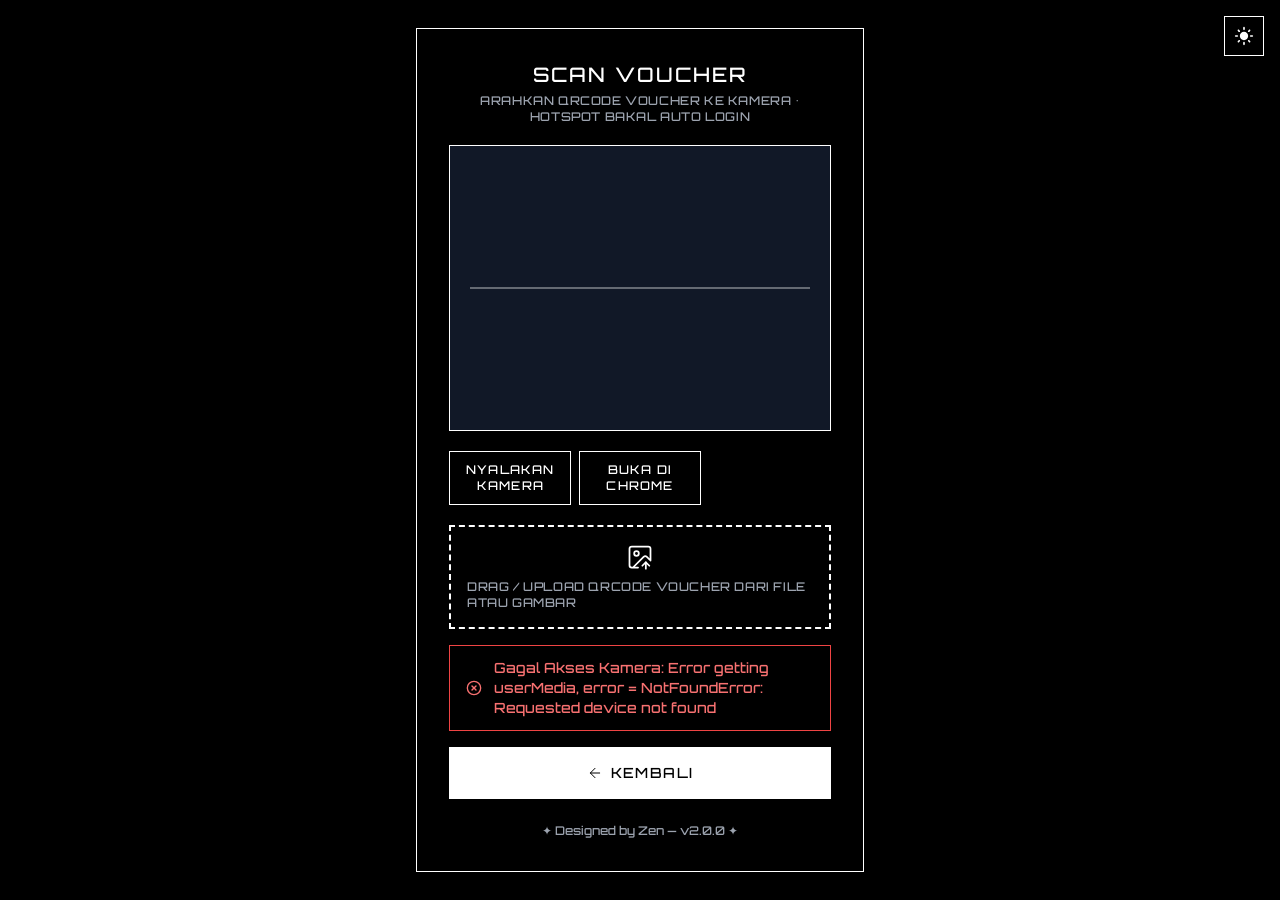
==== commit fd2571ba: "feat(ui): redesign interface with minimal aesthetic - remove mesh background and glassmorphism effec" ====
--- a/index.html
+++ b/index.html
@@ -1 +1 @@
-<!doctype html><html lang="en"><head><meta charset="UTF-8"><meta name="viewport" content="width=device-width,initial-scale=1,user-scalable=no,viewport-fit=cover"><title>Wi.Fi | QRCode Scanner</title><meta name="description" content="Scan QRCode Voucher buat login ke hotspot"><link rel="stylesheet" href="css/style.ec08dbaf.css"><script src="js/qrcode.77107085.js"></script></head><body class="bg-slate-50 text-slate-900 dark:bg-dark-primary dark:text-white font-['Outfit',sans-serif] min-h-screen flex items-center justify-center overflow-x-hidden p-4 transition-all w-full"><div class="bg-mesh"></div><button class="fixed z-50 flex items-center justify-center transition-all border rounded-full cursor-pointer theme-toggle top-5 right-5 w-11 h-11 bg-black/5 border-black/5 dark:bg-white/5 dark:border-white/10 backdrop-blur-md hover:rotate-12 hover:bg-black/10 dark:hover:bg-white/10" title="Toggle Theme" type="button"><svg xmlns="http://www.w3.org/2000/svg" class="w-5 h-5 fill-current" viewBox="0 0 24 24"><path d="M12 7c-2.76 0-5 2.24-5 5s2.24 5 5 5 5-2.24 5-5-2.24-5-5-5zM2 13h2c.55 0 1-.45 1-1s-.45-1-1-1H2c-.55 0-1 .45-1 1s.45 1 1 1zm18 0h2c.55 0 1-.45 1-1s-.45-1-1-1h-2c-.55 0-1 .45-1 1s.45 1 1 1zM11 2v2c0 .55.45 1 1 1s1-.45 1-1V2c0-.55-.45-1-1-1s-1 .45-1 1zm0 18v2c0 .55.45 1 1 1s1-.45 1-1v-2c0-.55-.45-1-1-1s-1 .45-1 1zM5.99 4.58c-.39-.39-1.03-.39-1.41 0s-.39 1.03 0 1.41l1.06 1.06c.39.39 1.03.39 1.41 0s.39-1.03 0-1.41L5.99 4.58zm12.37 12.37c-.39-.39-1.03-.39-1.41 0s-.39 1.03 0 1.41l1.06 1.06c.39.39 1.03.39 1.41 0s.39-1.03 0-1.41l-1.06-1.06zm1.06-12.37c-.39-.39-1.03-.39-1.41 0l-1.06 1.06c-.39.39-.39 1.03 0 1.41s1.03.39 1.41 0l1.06-1.06c.39-.38.39-1.02 0-1.41zm-12.37 12.37c-.39-.39-1.03-.39-1.41 0l-1.06 1.06c-.39.39-.39 1.03 0 1.41s1.03.39 1.41 0l1.06-1.06c.38-.38.38-1.02 0-1.41z"/></svg></button><div id="loader" class="fixed inset-0 items-center justify-center hidden bg-slate-50 dark:bg-dark-primary z-1000"><div class="w-12 h-12 border-4 rounded-full border-black/10 dark:border-white/10 border-t-neon-blue animate-spin"></div></div><div><div class="mb-5 text-center"><h1 class="text-4xl font-semibold tracking-widest text-center uppercase text-cyan-500 dark:text-neon-blue">Scan Voucher</h1><div class="mt-1 text-xs tracking-widest uppercase text-slate-500 dark:text-white/50">Arahkan QRCode Voucher ke kamera • Hotspot bakal auto login</div></div><div class="camera-stage relative rounded-xl overflow-hidden my-4 border border-white/15 aspect-[4/3]"><div id="reader" class="w-full h-full bg-black/10 dark:bg-black"></div><div id="previewStage" class="absolute top-0 left-0 z-10 items-center justify-center hidden w-full h-full bg-black/10 dark:bg-black preview-stage"><button type="button" id="closePreviewBtn" class="absolute top-2.5 right-2.5 bg-black/10 dark:bg-black border-none text-white w-8 h-8 rounded-xl cursor-pointer text-lg flex items-center justify-center z-20 hover:bg-red-700 transition-colors">✕</button> <img id="previewImg" alt="Preview QR" class="object-contain max-w-full max-h-full"></div><div class="absolute top-0 left-0 z-20 w-full h-full pointer-events-none scan-overlay rounded-xl"><div class="absolute top-1/2 left-5 right-5 h-1 bg-gradient-to-r from-transparent via-[#38BDF8] to-transparent -translate-y-1/2 animate-scan-line opacity-70"></div></div></div><div class="grid justify-center grid-cols-2 gap-3 mx-auto my-5 md:grid-cols-3 w-fit"><button type="button" id="stopCamBtn" class="px-5 py-2.5 rounded-lg font-semibold text-sm bg-black/5 dark:bg-white/5 backdrop-blur text-slate-900 dark:text-slate-100 border border-black/5 dark:border-white/10 shadow-md hover:bg-black/10 dark:hover:bg-white/10 hover:-translate-y-0.5 transition-all flex items-center gap-2 hidden"><svg xmlns="http://www.w3.org/2000/svg" width="16" height="16" viewBox="0 0 24 24" fill="none" stroke="currentColor" stroke-width="2" stroke-linecap="round" stroke-linejoin="round" class="text-cyan-500 dark:text-neon-blue"><path d="M14.564 14.558a3 3 0 1 1-4.122-4.121"/><path d="m2 2 20 20"/><path d="M20 20H4a2 2 0 0 1-2-2V9a2 2 0 0 1 2-2h1.997a2 2 0 0 0 .819-.175"/><path d="M9.695 4.024A2 2 0 0 1 10.004 4h3.993a2 2 0 0 1 1.76 1.05l.486.9A2 2 0 0 0 18.003 7H20a2 2 0 0 1 2 2v7.344"/></svg> Matikan Kamera</button> <button type="button" id="startCamBtn" class="px-5 py-2.5 rounded-lg font-semibold text-sm bg-black/5 dark:bg-white/5 backdrop-blur text-slate-900 dark:text-slate-100 border border-black/5 dark:border-white/10 shadow-md hover:bg-black/10 dark:hover:bg-white/10 hover:-translate-y-0.5 transition-all flex items-center gap-2"><svg xmlns="http://www.w3.org/2000/svg" width="16" height="16" viewBox="0 0 24 24" fill="none" stroke="currentColor" stroke-width="2" stroke-linecap="round" stroke-linejoin="round" class="text-cyan-500 dark:text-neon-blue"><path d="M13.997 4a2 2 0 0 1 1.76 1.05l.486.9A2 2 0 0 0 18.003 7H20a2 2 0 0 1 2 2v9a2 2 0 0 1-2 2H4a2 2 0 0 1-2-2V9a2 2 0 0 1 2-2h1.997a2 2 0 0 0 1.759-1.048l.489-.904A2 2 0 0 1 10.004 4z"/><circle cx="12" cy="13" r="3"/></svg> Nyalakan Kamera</button> <button type="button" id="switchCamBtn" class="px-5 py-2.5 rounded-lg font-semibold text-sm bg-black/5 dark:bg-white/5 backdrop-blur text-slate-900 dark:text-slate-100 border border-black/5 dark:border-white/10 shadow-md hover:bg-black/10 dark:hover:bg-white/10 hover:-translate-y-0.5 transition-all flex justify-center items-center gap-2"><svg xmlns="http://www.w3.org/2000/svg" width="16" height="16" viewBox="0 0 24 24" fill="none" stroke="currentColor" stroke-width="2" stroke-linecap="round" stroke-linejoin="round" class="text-cyan-500 dark:text-neon-blue"><path d="M11 19H4a2 2 0 0 1-2-2V7a2 2 0 0 1 2-2h5"/><path d="M13 5h7a2 2 0 0 1 2 2v10a2 2 0 0 1-2 2h-5"/><circle cx="12" cy="12" r="3"/><path d="m18 22-3-3 3-3"/><path d="m6 2 3 3-3 3"/></svg> Ganti Kamera</button> <button type="button" id="openChromeBtn" class="px-5 py-2.5 rounded-lg font-semibold text-sm bg-black/5 dark:bg-white/5 backdrop-blur text-slate-900 dark:text-slate-100 border border-black/5 dark:border-white/10 shadow-md hover:bg-black/10 dark:hover:bg-white/10 hover:-translate-y-0.5 transition-all flex items-center gap-2"><svg xmlns="http://www.w3.org/2000/svg" width="16" height="16" viewBox="0 0 24 24" fill="none" stroke="currentColor" stroke-width="2" stroke-linecap="round" stroke-linejoin="round" class="text-cyan-500 dark:text-neon-blue"><path d="M10.88 21.94 15.46 14"/><path d="M21.17 8H12"/><path d="M3.95 6.06 8.54 14"/><circle cx="12" cy="12" r="10"/><circle cx="12" cy="12" r="4"/></svg> Buka di Chrome</button></div><div><label id="dropZone" for="fileInput" class="flex flex-col items-center justify-center gap-2 p-4 transition border-2 border-dashed cursor-pointer border-black/10 dark:border-white/10 rounded-2xl hover:border-neon-blue dark:hover:border-neon-blue hover:bg-black/5 dark:hover:bg-white/5"><svg xmlns="http://www.w3.org/2000/svg" width="28" height="28" viewBox="0 0 24 24" fill="none" stroke="currentColor" stroke-width="2" stroke-linecap="round" stroke-linejoin="round" class="text-cyan-500 dark:text-neon-blue"><path d="M10.3 21H5a2 2 0 0 1-2-2V5a2 2 0 0 1 2-2h14a2 2 0 0 1 2 2v10l-3.1-3.1a2 2 0 0 0-2.814.014L6 21"/><path d="m14 19.5 3-3 3 3"/><path d="M17 22v-5.5"/><circle cx="9" cy="9" r="2"/></svg> <span class="text-sm text-slate-500 dark:text-slate-300">Drag / Upload QRCode Voucher dari file atau gambar</span></label> <input type="file" id="fileInput" accept="image/*" class="hidden"></div><div id="notifContainer" class="z-40 flex-col items-center justify-center hidden w-full gap-3 mt-4 text-sm font-medium rounded-lg animate-slide-in"></div><button class="mt-3 text-xs italic tracking-widest uppercase neon-btn group" type="button" onclick="window.history.back()"><svg class="w-4 h-4 transition-transform group-hover:-translate-x-1" xmlns="http://www.w3.org/2000/svg" width="24" height="24" viewBox="0 0 24 24" fill="none" stroke="currentColor" stroke-width="2" stroke-linecap="round" stroke-linejoin="round"><path d="m12 19-7-7 7-7"/><path d="M19 12H5"/></svg> Kembali</button><footer class="text-center mt-12 text-[9px] uppercase tracking-[0.3em] text-slate-400 dark:text-white/70">✦ Designed by Zen — v2.0.0 ✦</footer></div><script>let html5QrCode=null,currentCameraId=null,isScanning=!1;const devicesList=[],notifContainer=document.querySelector("#notifContainer"),switchBtn=document.querySelector("#switchCamBtn"),stopBtn=document.querySelector("#stopCamBtn"),startBtn=document.querySelector("#startCamBtn"),fileInput=document.querySelector("#fileInput"),previewStage=document.querySelector("#previewStage"),previewImg=document.querySelector("#previewImg"),closePreviewBtn=document.querySelector("#closePreviewBtn"),scanLine=document.querySelector(".animate-scan-line");function updateCameraButtons(){isScanning?(startBtn.classList.add("hidden"),stopBtn.classList.remove("hidden"),switchBtn.classList.remove("hidden")):(startBtn.classList.remove("hidden"),stopBtn.classList.add("hidden"),switchBtn.classList.add("hidden"))}function getNotificationStyle(e){const t={success:"bg-green-500/10 border-green-500 text-green-600 dark:text-green-400",error:"bg-red-500/10 border-red-500 text-red-600 dark:text-red-400",warning:"bg-amber-500/10 border-amber-500 text-amber-600 dark:text-amber-400",info:"bg-blue-500/10 border-blue-500 text-blue-600 dark:text-blue-400"};return`py-3 px-4 w-full rounded-lg font-medium flex items-center gap-3 text-sm backdrop-blur-md border-l-4 animate-slide-in ${t[e]||t.info}`}document.addEventListener("DOMContentLoaded",()=>{const e=e=>{"light"===e?(document.body.classList.remove("dark:bg-dark-primary","dark:text-white","bg-dark-primary","text-white"),document.body.classList.add("bg-slate-50","text-slate-900")):(document.body.classList.add("bg-dark-primary","text-white"),document.body.classList.remove("bg-slate-50","text-slate-900"))},t=e=>{const t=document.querySelector(".theme-toggle");t&&(t.innerHTML="dark"===e?'<svg xmlns="http://www.w3.org/2000/svg" class="w-5 h-5 fill-current" viewBox="0 0 24 24"><path d="M12 7c-2.76 0-5 2.24-5 5s2.24 5 5 5 5-2.24 5-5-2.24-5-5-5zM2 13h2c.55 0 1-.45 1-1s-.45-1-1-1H2c-.55 0-1 .45-1 1s.45 1 1 1zm18 0h2c.55 0 1-.45 1-1s-.45-1-1-1h-2c-.55 0-1 .45-1 1s.45 1 1 1zM11 2v2c0 .55.45 1 1 1s1-.45 1-1V2c0-.55-.45-1-1-1s-1 .45-1 1zm0 18v2c0 .55.45 1 1 1s1-.45 1-1v-2c0-.55-.45-1-1-1s-1 .45-1 1zM5.99 4.58c-.39-.39-1.03-.39-1.41 0s-.39 1.03 0 1.41l1.06 1.06c.39.39 1.03.39 1.41 0s.39-1.03 0-1.41L5.99 4.58zm12.37 12.37c-.39-.39-1.03-.39-1.41 0s-.39 1.03 0 1.41l1.06 1.06c.39.39 1.03.39 1.41 0s.39-1.03 0-1.41l-1.06-1.06zm1.06-12.37c-.39-.39-1.03-.39-1.41 0l-1.06 1.06c-.39.39-.39 1.03 0 1.41s1.03.39 1.41 0l1.06-1.06c.39-.38.39-1.02 0-1.41zm-12.37 12.37c-.39-.39-1.03-.39-1.41 0l-1.06 1.06c-.39.39-.39 1.03 0 1.41s1.03.39 1.41 0l1.06-1.06c.38-.38.38-1.02 0-1.41z"/></svg>':'<svg xmlns="http://www.w3.org/2000/svg" class="w-5 h-5 fill-current" viewBox="0 0 24 24"><path d="M12.12 22a10 10 0 0 1-7.143-3.047A10.11 10.11 0 0 1 2.25 12c0-5.561 4.506-10.035 10.04-10.035a9.91 9.91 0 0 1 7.074 2.935 1 1 0 0 1-.26 1.564 8.01 8.01 0 0 0-4.321 13.9 1 1 0 0 1 .42 1.43 9.94 9.94 0 0 1-3.083 2.136c-.328.14-.678.188-1 .188l-.001.011z"/></svg>')},a=document.querySelector(".theme-toggle");a&&a.addEventListener("click",()=>{const a=document.documentElement.classList.toggle("dark")?"dark":"light";localStorage.setItem("hotspot-theme",a),t(a),e(a)}),(()=>{const a=localStorage.getItem("hotspot-theme")||"dark";document.documentElement.classList.toggle("dark","dark"===a),t(a),e(a)})()});const notifCache=new Map;function showNotification(e,t="info"){const a=`${t}:${e}`,n=Date.now(),i="error"===t?4e3:3e3;if(notifCache.has(a)){if(n-notifCache.get(a)<i)return}notifCache.set(a,n),setTimeout(()=>{notifCache.delete(a)},i),notifContainer.classList.contains("hidden")&&(notifContainer.classList.remove("hidden"),notifContainer.classList.add("flex"));const r=document.createElement("div");r.className=getNotificationStyle(t);const o="success"===t?"✅":"error"===t?"⛔":"warning"===t?"⚠️":"ℹ️";r.innerHTML=`<span>${o}</span> ${e}`,notifContainer.prepend(r),setTimeout(()=>{r.classList.add("opacity-0","translate-y-2","transition-all","duration-300"),setTimeout(()=>{r.remove(),0===notifContainer.children.length&&notifContainer.classList.add("hidden")},300)},i),r.addEventListener("click",()=>{r.remove(),notifCache.delete(a),0===notifContainer.children.length&&notifContainer.classList.add("hidden")});notifContainer.children.length>4&&notifContainer.removeChild(notifContainer.lastChild)}function isValidUrl(e){if(!e)return!1;try{const t=new URL(e.trim());if("http:"!==t.protocol&&"https:"!==t.protocol)return!1;const a=decodeURIComponent(t.search).toLowerCase(),n=/(?:\?|&)(username)=/i.test(a),i=/(?:\?|&)(password)=/i.test(a);return n||i}catch(e){return!1}}function escapeHtml(e){return e?e.replace(/[&<>]/g,e=>"&"===e?"&amp;":"<"===e?"&lt;":">"===e?"&gt;":e):""}function processScannedQR(e){if(!e||""===e.trim())return void showNotification("QRCode Voucher Gak Valid","warning");const t=isValidUrl(e=e.trim());if(t)showNotification("QRCode Voucher Valid! Lagi login Tunggu...","success"),setTimeout(()=>{window.location.href=e},1e3);else{let a="",n=!1,i="",r="";if(e.startsWith("WIFI:")){n=!0;const t=e.match(/S:([^;]+)/),o=e.match(/P:([^;]+)/),s=e.match(/T:([^;]+)/);t&&(i=t[1]),o&&(r=o[1]);a=`📶 <strong>KONFIGURASI HOTSPOT</strong><br>\n                      🔒 Enkripsi: ${s?s[1]:"WPA"}<br>\n                      📡 SSID: ${i}<br>\n                      🔑 Password: ${r||"(tanpa password)"}<br>\n                      <span class="text-xs opacity-70">✨ Bukan link, tidak bisa redirect otomatis</span>`,showNotification(`Hotspot: ${i} berhasil discan`,"success")}else a=`📄 <strong>Data QR (bukan link)</strong><br>${escapeHtml(e)}<br>\n                      <span class="text-xs text-amber-500">⚠️ Bukan link yang valid, tidak bisa redirect</span>`,showNotification("QRCode Voucher Gak Valid","warning");if(n&&r){const e=document.createElement("button");e.className="bg-black/5 dark:bg-white/5 border border-black/5 dark:border-white/10 rounded-full px-5 py-2 text-slate-900 dark:text-white font-semibold text-sm cursor-pointer transition-all hover:scale-95 inline-flex items-center gap-1.5",e.innerHTML="📋 Copy Password",e.onclick=()=>{navigator.clipboard.writeText(r),showNotification("Password hotspot disalin ke clipboard!","success")}}else if(!t&&!n&&e.length>0){const t=document.createElement("button");t.className="bg-black/5 dark:bg-white/5 border border-black/5 dark:border-white/10 rounded-full px-5 py-2 text-slate-900 dark:text-white font-semibold text-sm cursor-pointer transition-all hover:scale-95 inline-flex items-center gap-1.5",t.innerHTML="📋 Copy Teks",t.onclick=()=>{navigator.clipboard.writeText(e),showNotification("Teks QR disalin!","success")}}}}async function loadCameras(){try{const e=await Html5Qrcode.getCameras();devicesList.length=0,e.forEach(e=>{devicesList.push({id:e.id,label:e.label})});const t=devicesList.find(e=>e.label.toLowerCase().includes("back")||e.label.toLowerCase().includes("rear"));currentCameraId=t?t.id:devicesList[0]?.id,console.log("Selected camera:",currentCameraId)}catch(e){console.error(e)}}let currentTrack=null;function setupCameraTrack(){const e=document.querySelector("#reader video");if(e?.srcObject){const t=e.srcObject.getVideoTracks();t.length>0&&(currentTrack=t[0],console.log("Camera track ready"))}}async function initAndStartCamera(){if(!html5QrCode||!isScanning)try{const e=document.getElementById("reader");e&&(e.innerHTML=""),html5QrCode=new Html5Qrcode("reader");const t={fps:30,qrbox:(e,t)=>{const a=Math.min(e,t),n=Math.floor(1*a);return{width:n,height:n}},aspectRatio:4/3,showTorchButtonIfSupported:!0,videoConstraints:{deviceId:{exact:currentCameraId},width:{ideal:1280},height:{ideal:720},advanced:[{focusMode:"continuous"}]}};await html5QrCode.start({deviceId:{exact:currentCameraId}},t,e=>{e?.trim()&&processScannedQR(e)}),setTimeout(setupCameraTrack,500),isScanning=!0,updateCameraButtons(),showNotification("Kamera Nyala...","info")}catch(e){console.error("Start camera failed:",e),showNotification(`Gagal Akses Kamera: ${e}`,"error"),html5QrCode=null,isScanning=!1,updateCameraButtons()}}async function stopCamera(){if(html5QrCode&&isScanning)try{await html5QrCode.stop(),await html5QrCode.clear(),isScanning=!1}catch(e){console.warn("Stop error:",e)}html5QrCode=null,isScanning=!1,updateCameraButtons()}async function switchCamera(){if(isScanning)if(!devicesList||devicesList.length<2)showNotification("Gak Ada Kamera Lain","warning");else try{let e;if(currentCameraId){const t=(devicesList.findIndex(e=>e.id===currentCameraId)+1)%devicesList.length;e=devicesList[t].id}else e=devicesList[0].id;currentCameraId=e,await stopCamera(),html5QrCode=new Html5Qrcode("reader");const t={fps:30,qrbox:(e,t)=>{const a=Math.min(e,t),n=Math.floor(1*a);return{width:n,height:n}},aspectRatio:4/3,showTorchButtonIfSupported:!0,videoConstraints:{deviceId:{exact:currentCameraId},width:{ideal:1280},height:{ideal:720},advanced:[{focusMode:"continuous"}]}};await html5QrCode.start({deviceId:{exact:currentCameraId}},t,e=>{e&&""!==e.trim()&&processScannedQR(e)}),setTimeout(setupCameraTrack,500),isScanning=!0,updateCameraButtons(),showNotification("Ganti Kamera","success")}catch(e){console.error("Switch camera error:",e),showNotification("Gagal Ganti Kamera","error"),isScanning||initAndStartCamera().catch(e=>console.warn(e))}else showNotification("Gagal Akses Kamera","warning")}const readerElement=document.querySelector("#reader");let lastFocusTime=0;readerElement.addEventListener("click",async()=>{const e=Date.now();if(!(e-lastFocusTime<800)){lastFocusTime=e;try{const e=html5QrCode?.getRunningTrack();if(!e)return;e.getCapabilities().focusMode&&await e.applyConstraints({advanced:[{focusMode:"continuous"}]})}catch(e){console.warn(e)}}});const dropZone=document.getElementById("dropZone");function showImagePreview(e){if(e){const t=new FileReader;t.onload=e=>{previewImg.src=e.target.result,previewStage.style.display="flex"},t.readAsDataURL(e)}else previewStage.style.display="none",previewImg.src=""}function hidePreview(){previewStage.style.display="none",previewImg.src="",fileInput.value=""}async function onFileSelected(e){if(!e)return;scanLine.classList.add("[animation-duration:1s]");isScanning&&await stopCamera(),showImagePreview(e);const t=new Html5Qrcode("reader");try{const a=await t.scanFile(e,!0);a&&""!==a.trim()&&processScannedQR(a)}catch(e){console.error("Scan file error:",e),showNotification("QRCode Voucher Gak Ketemu","error")}finally{try{await t.clear()}catch(e){}}}async function backToCamera(){hidePreview(),isScanning||await initAndStartCamera()}function openInChrome(){if(!/android/i.test(navigator.userAgent))return void showNotification("Fitur ini hanya tersedia untuk perangkat Android","info");const e=`intent://${window.location.href.replace(/^https?:\/\//,"")}#Intent;scheme=http;package=com.android.chrome;end;`;window.location.href=e,setTimeout(()=>{showNotification("Jika Chrome tidak terbuka, pastikan Chrome terinstall. Buka tautan secara manual.","warning")},1500)}["dragenter","dragover","dragleave","drop"].forEach(e=>{dropZone.addEventListener(e,e=>{e.preventDefault(),e.stopPropagation()})}),["dragenter","dragover"].forEach(e=>{dropZone.addEventListener(e,()=>{dropZone.classList.add("border-neon-blue","bg-black/5","dark:bg-white/5")})}),["dragleave","drop"].forEach(e=>{dropZone.addEventListener(e,()=>{dropZone.classList.remove("border-neon-blue","bg-black/5","dark:bg-white/5")})}),dropZone.addEventListener("drop",e=>{const t=e.dataTransfer.files;t&&t.length>0&&(fileInput.files=t,fileInput.dispatchEvent(new Event("change")))}),fileInput.addEventListener("change",e=>{const t=e.target.files[0];t?onFileSelected(t):hidePreview()}),closePreviewBtn.addEventListener("click",()=>{scanLine.classList.add("[animation-duration:3s]"),backToCamera()}),switchBtn.addEventListener("click",()=>{"flex"===previewStage.style.display?backToCamera().then(()=>{setTimeout(()=>switchCamera(),500)}):switchCamera()}),stopBtn.addEventListener("click",()=>{stopCamera(),showNotification("Kamera Dimatiin","info"),hidePreview()}),startBtn.addEventListener("click",()=>{"flex"===previewStage.style.display?backToCamera():isScanning?showNotification("Kamera Udah Aktif","info"):initAndStartCamera()}),openChromeBtn.addEventListener("click",openInChrome);let initialized=!1;window.addEventListener("load",async()=>{initialized||(initialized=!0,await loadCameras(),setTimeout(()=>{initAndStartCamera().catch(e=>{console.error("Init camera failed:",e),showNotification(`Klik Start Dulu Buat Nyalain Kamera: ${e}`,"info")})},100))}),window.addEventListener("beforeunload",async()=>{if(html5QrCode&&isScanning)try{await html5QrCode.stop(),await html5QrCode.clear()}catch(e){}})</script></body></html>+<!doctype html><html lang="en"><head><meta charset="UTF-8"><meta name="viewport" content="width=device-width,initial-scale=1,user-scalable=no,viewport-fit=cover"><title>Wi.Fi | QRCode Scanner</title><meta name="description" content="Scan QRCode Voucher buat login ke hotspot"><link rel="stylesheet" href="css/style.e71f047a.css"><script src="js/qrcode.77107085.js"></script></head><body class="flex items-center justify-center min-h-screen p-4 overflow-x-hidden text-black bg-white dark:bg-black dark:text-white font-orbitron"><button class="fixed z-50 flex items-center justify-center w-10 h-10 transition-colors bg-white border border-black theme-toggle top-4 right-4 dark:border-white dark:bg-black hover:bg-black hover:text-white dark:hover:bg-white dark:hover:text-black" title="Toggle Theme" type="button"><svg xmlns="http://www.w3.org/2000/svg" class="w-5 h-5 fill-current" viewBox="0 0 24 24"><path d="M12 7c-2.76 0-5 2.24-5 5s2.24 5 5 5 5-2.24 5-5-2.24-5-5-5zM2 13h2c.55 0 1-.45 1-1s-.45-1-1-1H2c-.55 0-1 .45-1 1s.45 1 1 1zm18 0h2c.55 0 1-.45 1-1s-.45-1-1-1h-2c-.55 0-1 .45-1 1s.45 1 1 1zM11 2v2c0 .55.45 1 1 1s1-.45 1-1V2c0-.55-.45-1-1-1s-1 .45-1 1zm0 18v2c0 .55.45 1 1 1s1-.45 1-1v-2c0-.55-.45-1-1-1s-1 .45-1 1zM5.99 4.58c-.39-.39-1.03-.39-1.41 0s-.39 1.03 0 1.41l1.06 1.06c.39.39 1.03.39 1.41 0s.39-1.03 0-1.41L5.99 4.58zm12.37 12.37c-.39-.39-1.03-.39-1.41 0s-.39 1.03 0 1.41l1.06 1.06c.39.39 1.03.39 1.41 0s.39-1.03 0-1.41l-1.06-1.06zm1.06-12.37c-.39-.39-1.03-.39-1.41 0l-1.06 1.06c-.39.39-.39 1.03 0 1.41s1.03.39 1.41 0l1.06-1.06c.39-.38.39-1.02 0-1.41zm-12.37 12.37c-.39-.39-1.03-.39-1.41 0l-1.06 1.06c-.39.39-.39 1.03 0 1.41s1.03.39 1.41 0l1.06-1.06c.38-.38.38-1.02 0-1.41z"/></svg></button><div id="loader" class="fixed inset-0 z-50 items-center justify-center hidden bg-white dark:bg-black"><div class="w-10 h-10 border border-black dark:border-white animate-spin"></div></div><div class="w-full max-w-md p-6 mx-auto bg-white border border-black dark:border-white dark:bg-black md:p-8"><div class="mb-5 text-center"><h1 class="text-xl tracking-widest text-black uppercase font-orbitron dark:text-white">Scan Voucher</h1><div class="mt-1 text-xs tracking-wider text-gray-500 uppercase dark:text-gray-400">Arahkan QRCode Voucher ke kamera • Hotspot bakal auto login</div></div><div class="relative overflow-hidden my-4 border border-black dark:border-white aspect-[4/3]"><div id="reader" class="w-full h-full bg-gray-100 dark:bg-gray-900"></div><div id="previewStage" class="absolute top-0 left-0 z-10 items-center justify-center hidden w-full h-full bg-gray-100 dark:bg-gray-900"><button type="button" id="closePreviewBtn" class="absolute top-2.5 right-2.5 bg-black dark:bg-white text-white dark:text-black w-8 h-8 text-lg flex items-center justify-center z-20 hover:opacity-80 transition-opacity">✕</button> <img id="previewImg" alt="Preview QR" class="object-contain max-w-full max-h-full"></div><div class="absolute top-0 left-0 z-20 w-full h-full pointer-events-none"><div class="absolute h-px -translate-y-1/2 bg-black top-1/2 left-5 right-5 dark:bg-white animate-scan-line opacity-70"></div></div></div><div class="grid justify-center grid-cols-2 gap-2 mx-auto my-5 md:grid-cols-3 w-fit"><button type="button" id="stopCamBtn" class="px-4 py-2.5 text-xs uppercase tracking-widest border border-black dark:border-white text-black dark:text-white hover:bg-black hover:text-white dark:hover:bg-white dark:hover:text-black transition-colors flex items-center gap-2 hidden">Matikan Kamera</button> <button type="button" id="startCamBtn" class="px-4 py-2.5 text-xs uppercase tracking-widest border border-black dark:border-white text-black dark:text-white hover:bg-black hover:text-white dark:hover:bg-white dark:hover:text-black transition-colors flex items-center gap-2">Nyalakan Kamera</button> <button type="button" id="switchCamBtn" class="px-4 py-2.5 text-xs uppercase tracking-widest border border-black dark:border-white text-black dark:text-white hover:bg-black hover:text-white dark:hover:bg-white dark:hover:text-black transition-colors flex justify-center items-center gap-2">Ganti Kamera</button> <button type="button" id="openChromeBtn" class="px-4 py-2.5 text-xs uppercase tracking-widest border border-black dark:border-white text-black dark:text-white hover:bg-black hover:text-white dark:hover:bg-white dark:hover:text-black transition-colors flex items-center gap-2">Buka di Chrome</button></div><div><label id="dropZone" for="fileInput" class="flex flex-col items-center justify-center gap-2 p-4 transition-colors border-2 border-black border-dashed cursor-pointer dark:border-white hover:bg-black/5 dark:hover:bg-white/5"><svg xmlns="http://www.w3.org/2000/svg" width="28" height="28" viewBox="0 0 24 24" fill="none" stroke="currentColor" stroke-width="1.5" stroke-linecap="round" stroke-linejoin="round" class="text-current"><path d="M10.3 21H5a2 2 0 0 1-2-2V5a2 2 0 0 1 2-2h14a2 2 0 0 1 2 2v10l-3.1-3.1a2 2 0 0 0-2.814.014L6 21"/><path d="m14 19.5 3-3 3 3"/><path d="M17 22v-5.5"/><circle cx="9" cy="9" r="2"/></svg> <span class="text-xs tracking-wider text-gray-500 uppercase dark:text-gray-400">Drag / Upload QRCode Voucher dari file atau gambar</span></label> <input type="file" id="fileInput" accept="image/*" class="hidden"></div><div id="notifContainer" class="z-40 flex-col items-center justify-center hidden w-full gap-3 mt-4 animate-slide-in"></div><button class="flex items-center justify-center w-full gap-2 px-6 py-4 mt-4 text-sm tracking-widest text-white uppercase transition-colors bg-black dark:bg-white dark:text-black hover:bg-gray-900 dark:hover:bg-gray-200" type="button" onclick="window.history.back()"><svg class="w-4 h-4" xmlns="http://www.w3.org/2000/svg" width="24" height="24" viewBox="0 0 24 24" fill="none" stroke="currentColor" stroke-width="1.5" stroke-linecap="round" stroke-linejoin="round"><path d="m12 19-7-7 7-7"/><path d="M19 12H5"/></svg> Kembali</button><footer class="mt-6 text-xs text-center text-gray-500 dark:text-gray-400">✦ Designed by Zen — v2.0.0 ✦</footer></div><script>let html5QrCode=null,currentCameraId=null,isScanning=!1;const devicesList=[],notifContainer=document.querySelector("#notifContainer"),switchBtn=document.querySelector("#switchCamBtn"),stopBtn=document.querySelector("#stopCamBtn"),startBtn=document.querySelector("#startCamBtn"),fileInput=document.querySelector("#fileInput"),previewStage=document.querySelector("#previewStage"),previewImg=document.querySelector("#previewImg"),closePreviewBtn=document.querySelector("#closePreviewBtn"),scanLine=document.querySelector(".animate-scan-line");function updateCameraButtons(){isScanning?(startBtn.classList.add("hidden"),stopBtn.classList.remove("hidden"),switchBtn.classList.remove("hidden")):(startBtn.classList.remove("hidden"),stopBtn.classList.add("hidden"),switchBtn.classList.add("hidden"))}function getNotificationStyle(e){const t={success:"border border-green-500 text-green-600 dark:text-green-400",error:"border border-red-500 text-red-600 dark:text-red-400",warning:"border border-yellow-500 text-yellow-600 dark:text-yellow-400",info:"border border-gray-500 text-gray-600 dark:text-gray-400"};return`py-3 px-4 w-full font-medium flex items-center gap-3 text-sm border animate-slide-in ${t[e]||t.info}`}document.addEventListener("DOMContentLoaded",()=>{const e=e=>{"light"===e?(document.body.classList.remove("dark:bg-black","dark:text-white","bg-black","text-white"),document.body.classList.add("bg-white","text-black")):(document.body.classList.add("bg-black","text-white"),document.body.classList.remove("bg-white","text-black"))},t=e=>{const t=document.querySelector(".theme-toggle");t&&(t.innerHTML="dark"===e?'<svg xmlns="http://www.w3.org/2000/svg" class="w-5 h-5 fill-current" viewBox="0 0 24 24"><path d="M12 7c-2.76 0-5 2.24-5 5s2.24 5 5 5 5-2.24 5-5-2.24-5-5-5zM2 13h2c.55 0 1-.45 1-1s-.45-1-1-1H2c-.55 0-1 .45-1 1s.45 1 1 1zm18 0h2c.55 0 1-.45 1-1s-.45-1-1-1h-2c-.55 0-1 .45-1 1s.45 1 1 1zM11 2v2c0 .55.45 1 1 1s1-.45 1-1V2c0-.55-.45-1-1-1s-1 .45-1 1zm0 18v2c0 .55.45 1 1 1s1-.45 1-1v-2c0-.55-.45-1-1-1s-1 .45-1 1zM5.99 4.58c-.39-.39-1.03-.39-1.41 0s-.39 1.03 0 1.41l1.06 1.06c.39.39 1.03.39 1.41 0s.39-1.03 0-1.41L5.99 4.58zm12.37 12.37c-.39-.39-1.03-.39-1.41 0s-.39 1.03 0 1.41l1.06 1.06c.39.39 1.03.39 1.41 0s.39-1.03 0-1.41l-1.06-1.06zm1.06-12.37c-.39-.39-1.03-.39-1.41 0l-1.06 1.06c-.39.39-.39 1.03 0 1.41s1.03.39 1.41 0l1.06-1.06c.39-.38.39-1.02 0-1.41zm-12.37 12.37c-.39-.39-1.03-.39-1.41 0l-1.06 1.06c-.39.39-.39 1.03 0 1.41s1.03.39 1.41 0l1.06-1.06c.38-.38.38-1.02 0-1.41z"/></svg>':'<svg xmlns="http://www.w3.org/2000/svg" class="w-5 h-5 fill-current" viewBox="0 0 24 24"><path d="M21 12.79A9 9 0 1 1 11.21 3 7 7 0 0 0 21 12.79z"/></svg>')},n=document.querySelector(".theme-toggle");n&&n.addEventListener("click",()=>{const n=document.documentElement.classList.toggle("dark")?"dark":"light";localStorage.setItem("hotspot-theme",n),t(n),e(n)}),(()=>{const n=localStorage.getItem("hotspot-theme")||"dark";document.documentElement.classList.toggle("dark","dark"===n),t(n),e(n)})()});const notifCache=new Map;function showNotification(e,t="info"){const n=`${t}:${e}`,a=Date.now(),i="error"===t?4e3:3e3;if(notifCache.has(n)){if(a-notifCache.get(n)<i)return}notifCache.set(n,a),setTimeout(()=>{notifCache.delete(n)},i),notifContainer.classList.contains("hidden")&&(notifContainer.classList.remove("hidden"),notifContainer.classList.add("flex"));const r=document.createElement("div");r.className=getNotificationStyle(t);const o="success"===t?'<svg xmlns="http://www.w3.org/2000/svg" class="w-4 h-4 shrink-0" viewBox="0 0 24 24" fill="none" stroke="currentColor" stroke-width="2" stroke-linecap="round" stroke-linejoin="round"><path d="M22 11.08V12a10 10 0 1 1-5.93-9.14"/><polyline points="22 4 12 14.01 9 11.01"/></svg>':"error"===t?'<svg xmlns="http://www.w3.org/2000/svg" class="w-4 h-4 shrink-0" viewBox="0 0 24 24" fill="none" stroke="currentColor" stroke-width="2" stroke-linecap="round" stroke-linejoin="round"><circle cx="12" cy="12" r="10"/><line x1="15" y1="9" x2="9" y2="15"/><line x1="9" y1="9" x2="15" y2="15"/></svg>':"warning"===t?'<svg xmlns="http://www.w3.org/2000/svg" class="w-4 h-4 shrink-0" viewBox="0 0 24 24" fill="none" stroke="currentColor" stroke-width="2" stroke-linecap="round" stroke-linejoin="round"><path d="m21.73 18-8-14a2 2 0 0 0-3.48 0l-8 14A2 2 0 0 0 4 21h16a2 2 0 0 0 1.73-3Z"/><line x1="12" y1="9" x2="12" y2="13"/><line x1="12" y1="17" x2="12.01" y2="17"/></svg>':'<svg xmlns="http://www.w3.org/2000/svg" class="w-4 h-4 shrink-0" viewBox="0 0 24 24" fill="none" stroke="currentColor" stroke-width="2" stroke-linecap="round" stroke-linejoin="round"><circle cx="12" cy="12" r="10"/><line x1="12" y1="16" x2="12" y2="12"/><line x1="12" y1="8" x2="12.01" y2="8"/></svg>';r.innerHTML=`${o} ${e}`,notifContainer.prepend(r),setTimeout(()=>{r.classList.add("opacity-0","translate-y-2","transition-all","duration-300"),setTimeout(()=>{r.remove(),0===notifContainer.children.length&&notifContainer.classList.add("hidden")},300)},i),r.addEventListener("click",()=>{r.remove(),notifCache.delete(n),0===notifContainer.children.length&&notifContainer.classList.add("hidden")});notifContainer.children.length>4&&notifContainer.removeChild(notifContainer.lastChild)}function isValidUrl(e){if(!e)return!1;try{const t=new URL(e.trim());if("http:"!==t.protocol&&"https:"!==t.protocol)return!1;const n=decodeURIComponent(t.search).toLowerCase(),a=/(?:\?|&)(username)=/i.test(n),i=/(?:\?|&)(password)=/i.test(n);return a||i}catch(e){return!1}}function escapeHtml(e){return e?e.replace(/[&<>]/g,e=>"&"===e?"&amp;":"<"===e?"&lt;":">"===e?"&gt;":e):""}function processScannedQR(e){if(!e||""===e.trim())return void showNotification("QRCode Voucher Gak Valid","warning");const t=isValidUrl(e=e.trim());if(t)showNotification("QRCode Voucher Valid! Lagi login Tunggu...","success"),setTimeout(()=>{window.location.href=e},1e3);else{let n=!1,a="",i="";if(e.startsWith("WIFI:")){n=!0;const t=e.match(/S:([^;]+)/),r=e.match(/P:([^;]+)/);t&&(a=t[1]),r&&(i=r[1]),showNotification(`Hotspot: ${a} berhasil discan`,"success")}else showNotification("QRCode Voucher Gak Valid","warning");if(n&&i){const e=document.createElement("button");e.className="bg-black/5 dark:bg-white/5 border border-black/5 dark:border-white/10 rounded-full px-5 py-2 text-slate-900 dark:text-white font-semibold text-sm cursor-pointer transition-all hover:scale-95 inline-flex items-center gap-1.5",e.innerHTML="📋 Copy Password",e.onclick=()=>{navigator.clipboard.writeText(i),showNotification("Password hotspot disalin ke clipboard!","success")}}else if(!t&&!n&&e.length>0){const t=document.createElement("button");t.className="bg-black/5 dark:bg-white/5 border border-black/5 dark:border-white/10 rounded-full px-5 py-2 text-slate-900 dark:text-white font-semibold text-sm cursor-pointer transition-all hover:scale-95 inline-flex items-center gap-1.5",t.innerHTML="📋 Copy Teks",t.onclick=()=>{navigator.clipboard.writeText(e),showNotification("Teks QR disalin!","success")}}}}async function loadCameras(){try{const e=await Html5Qrcode.getCameras();devicesList.length=0,e.forEach(e=>{devicesList.push({id:e.id,label:e.label})});const t=devicesList.find(e=>e.label.toLowerCase().includes("back")||e.label.toLowerCase().includes("rear"));currentCameraId=t?t.id:devicesList[0]?.id,console.log("Selected camera:",currentCameraId)}catch(e){console.error(e)}}let currentTrack=null;function setupCameraTrack(){const e=document.querySelector("#reader video");if(e?.srcObject){const t=e.srcObject.getVideoTracks();t.length>0&&(currentTrack=t[0],console.log("Camera track ready"))}}async function initAndStartCamera(){if(!html5QrCode||!isScanning)try{const e=document.getElementById("reader");e&&(e.innerHTML=""),html5QrCode=new Html5Qrcode("reader");const t={fps:30,qrbox:(e,t)=>{const n=Math.min(e,t),a=Math.floor(1*n);return{width:a,height:a}},aspectRatio:4/3,showTorchButtonIfSupported:!0,videoConstraints:{deviceId:{exact:currentCameraId},width:{ideal:1280},height:{ideal:720},advanced:[{focusMode:"continuous"}]}};await html5QrCode.start({deviceId:{exact:currentCameraId}},t,e=>{e?.trim()&&processScannedQR(e)}),setTimeout(setupCameraTrack,500),isScanning=!0,updateCameraButtons(),showNotification("Kamera Nyala...","info")}catch(e){console.error("Start camera failed:",e),showNotification(`Gagal Akses Kamera: ${e}`,"error"),html5QrCode=null,isScanning=!1,updateCameraButtons()}}async function stopCamera(){if(html5QrCode&&isScanning)try{await html5QrCode.stop(),await html5QrCode.clear(),isScanning=!1}catch(e){console.warn("Stop error:",e)}html5QrCode=null,isScanning=!1,updateCameraButtons()}async function switchCamera(){if(isScanning)if(!devicesList||devicesList.length<2)showNotification("Gak Ada Kamera Lain","warning");else try{let e;if(currentCameraId){const t=devicesList.findIndex(e=>e.id===currentCameraId);e=devicesList[(t+1)%devicesList.length].id}else e=devicesList[0].id;currentCameraId=e,await stopCamera(),html5QrCode=new Html5Qrcode("reader");const t={fps:30,qrbox:(e,t)=>{const n=Math.min(e,t),a=Math.floor(1*n);return{width:a,height:a}},aspectRatio:4/3,showTorchButtonIfSupported:!0,videoConstraints:{deviceId:{exact:currentCameraId},width:{ideal:1280},height:{ideal:720},advanced:[{focusMode:"continuous"}]}};await html5QrCode.start({deviceId:{exact:currentCameraId}},t,e=>{e&&""!==e.trim()&&processScannedQR(e)}),setTimeout(setupCameraTrack,500),isScanning=!0,updateCameraButtons(),showNotification("Ganti Kamera","success")}catch(e){console.error("Switch camera error:",e),showNotification("Gagal Ganti Kamera","error"),isScanning||initAndStartCamera().catch(e=>console.warn(e))}else showNotification("Gagal Akses Kamera","warning")}const readerElement=document.querySelector("#reader");let lastFocusTime=0;readerElement.addEventListener("click",async()=>{const e=Date.now();if(!(e-lastFocusTime<800)){lastFocusTime=e;try{const e=html5QrCode?.getRunningTrack();if(!e)return;e.getCapabilities().focusMode&&await e.applyConstraints({advanced:[{focusMode:"continuous"}]})}catch(e){console.warn(e)}}});const dropZone=document.getElementById("dropZone");function showImagePreview(e){if(e){const t=new FileReader;t.onload=e=>{previewImg.src=e.target.result,previewStage.style.display="flex"},t.readAsDataURL(e)}else previewStage.style.display="none",previewImg.src=""}function hidePreview(){previewStage.style.display="none",previewImg.src="",fileInput.value=""}async function onFileSelected(e){if(!e)return;scanLine.classList.add("[animation-duration:1s]");isScanning&&await stopCamera(),showImagePreview(e);const t=new Html5Qrcode("reader");try{const n=await t.scanFile(e,!0);n&&""!==n.trim()&&processScannedQR(n)}catch(e){console.error("Scan file error:",e),showNotification("QRCode Voucher Gak Ketemu","error")}finally{try{await t.clear()}catch(e){}}}async function backToCamera(){hidePreview(),isScanning||await initAndStartCamera()}function openInChrome(){if(!/android/i.test(navigator.userAgent))return void showNotification("Fitur ini hanya tersedia untuk perangkat Android","info");const e=`intent://${window.location.href.replace(/^https?:\/\//,"")}#Intent;scheme=http;package=com.android.chrome;end;`;window.location.href=e,setTimeout(()=>{showNotification("Jika Chrome tidak terbuka, pastikan Chrome terinstall. Buka tautan secara manual.","warning")},1500)}["dragenter","dragover","dragleave","drop"].forEach(e=>{dropZone.addEventListener(e,e=>{e.preventDefault(),e.stopPropagation()})}),["dragenter","dragover"].forEach(e=>{dropZone.addEventListener(e,()=>{dropZone.classList.add("bg-black/5","dark:bg-white/5")})}),["dragleave","drop"].forEach(e=>{dropZone.addEventListener(e,()=>{dropZone.classList.remove("bg-black/5","dark:bg-white/5")})}),dropZone.addEventListener("drop",e=>{const t=e.dataTransfer.files;t&&t.length>0&&(fileInput.files=t,fileInput.dispatchEvent(new Event("change")))}),fileInput.addEventListener("change",e=>{const t=e.target.files[0];t?onFileSelected(t):hidePreview()}),closePreviewBtn.addEventListener("click",()=>{scanLine.classList.add("[animation-duration:3s]"),backToCamera()}),switchBtn.addEventListener("click",()=>{"flex"===previewStage.style.display?backToCamera().then(()=>{setTimeout(()=>switchCamera(),500)}):switchCamera()}),stopBtn.addEventListener("click",()=>{stopCamera(),showNotification("Kamera Dimatiin","info"),hidePreview()}),startBtn.addEventListener("click",()=>{"flex"===previewStage.style.display?backToCamera():isScanning?showNotification("Kamera Udah Aktif","info"):initAndStartCamera()}),openChromeBtn.addEventListener("click",openInChrome);let initialized=!1;window.addEventListener("load",async()=>{initialized||(initialized=!0,await loadCameras(),setTimeout(()=>{initAndStartCamera().catch(e=>{console.error("Init camera failed:",e),showNotification(`Klik Start Dulu Buat Nyalain Kamera: ${e}`,"info")})},100))}),window.addEventListener("beforeunload",async()=>{if(html5QrCode&&isScanning)try{await html5QrCode.stop(),await html5QrCode.clear()}catch(e){}})</script></body></html>
--- a/css/style.e71f047a.css
+++ b/css/style.e71f047a.css
@@ -0,0 +1 @@
+*,:after,:before{--tw-border-spacing-x:0;--tw-border-spacing-y:0;--tw-translate-x:0;--tw-translate-y:0;--tw-rotate:0;--tw-skew-x:0;--tw-skew-y:0;--tw-scale-x:1;--tw-scale-y:1;--tw-pan-x: ;--tw-pan-y: ;--tw-pinch-zoom: ;--tw-scroll-snap-strictness:proximity;--tw-gradient-from-position: ;--tw-gradient-via-position: ;--tw-gradient-to-position: ;--tw-ordinal: ;--tw-slashed-zero: ;--tw-numeric-figure: ;--tw-numeric-spacing: ;--tw-numeric-fraction: ;--tw-ring-inset: ;--tw-ring-offset-width:0px;--tw-ring-offset-color:#fff;--tw-ring-color:rgba(59,130,246,.5);--tw-ring-offset-shadow:0 0 #0000;--tw-ring-shadow:0 0 #0000;--tw-shadow:0 0 #0000;--tw-shadow-colored:0 0 #0000;--tw-blur: ;--tw-brightness: ;--tw-contrast: ;--tw-grayscale: ;--tw-hue-rotate: ;--tw-invert: ;--tw-saturate: ;--tw-sepia: ;--tw-drop-shadow: ;--tw-backdrop-blur: ;--tw-backdrop-brightness: ;--tw-backdrop-contrast: ;--tw-backdrop-grayscale: ;--tw-backdrop-hue-rotate: ;--tw-backdrop-invert: ;--tw-backdrop-opacity: ;--tw-backdrop-saturate: ;--tw-backdrop-sepia: ;--tw-contain-size: ;--tw-contain-layout: ;--tw-contain-paint: ;--tw-contain-style: }::backdrop{--tw-border-spacing-x:0;--tw-border-spacing-y:0;--tw-translate-x:0;--tw-translate-y:0;--tw-rotate:0;--tw-skew-x:0;--tw-skew-y:0;--tw-scale-x:1;--tw-scale-y:1;--tw-pan-x: ;--tw-pan-y: ;--tw-pinch-zoom: ;--tw-scroll-snap-strictness:proximity;--tw-gradient-from-position: ;--tw-gradient-via-position: ;--tw-gradient-to-position: ;--tw-ordinal: ;--tw-slashed-zero: ;--tw-numeric-figure: ;--tw-numeric-spacing: ;--tw-numeric-fraction: ;--tw-ring-inset: ;--tw-ring-offset-width:0px;--tw-ring-offset-color:#fff;--tw-ring-color:rgba(59,130,246,.5);--tw-ring-offset-shadow:0 0 #0000;--tw-ring-shadow:0 0 #0000;--tw-shadow:0 0 #0000;--tw-shadow-colored:0 0 #0000;--tw-blur: ;--tw-brightness: ;--tw-contrast: ;--tw-grayscale: ;--tw-hue-rotate: ;--tw-invert: ;--tw-saturate: ;--tw-sepia: ;--tw-drop-shadow: ;--tw-backdrop-blur: ;--tw-backdrop-brightness: ;--tw-backdrop-contrast: ;--tw-backdrop-grayscale: ;--tw-backdrop-hue-rotate: ;--tw-backdrop-invert: ;--tw-backdrop-opacity: ;--tw-backdrop-saturate: ;--tw-backdrop-sepia: ;--tw-contain-size: ;--tw-contain-layout: ;--tw-contain-paint: ;--tw-contain-style: }/*! tailwindcss v3.4.19 | MIT License | https://tailwindcss.com*/*,:after,:before{box-sizing:border-box;border:0 solid #e5e7eb}:after,:before{--tw-content:""}:host,html{line-height:1.5;-webkit-text-size-adjust:100%;-moz-tab-size:4;-o-tab-size:4;tab-size:4;font-family:ui-sans-serif,system-ui,sans-serif,Apple Color Emoji,Segoe UI Emoji,Segoe UI Symbol,Noto Color Emoji;font-feature-settings:normal;font-variation-settings:normal;-webkit-tap-highlight-color:transparent}body{margin:0;line-height:inherit}hr{height:0;color:inherit;border-top-width:1px}abbr:where([title]){-webkit-text-decoration:underline dotted;text-decoration:underline dotted}h1,h2,h3,h4,h5,h6{font-size:inherit;font-weight:inherit}a{color:inherit;text-decoration:inherit}b,strong{font-weight:bolder}code,kbd,pre,samp{font-family:ui-monospace,SFMono-Regular,Menlo,Monaco,Consolas,Liberation Mono,Courier New,monospace;font-feature-settings:normal;font-variation-settings:normal;font-size:1em}small{font-size:80%}sub,sup{font-size:75%;line-height:0;position:relative;vertical-align:baseline}sub{bottom:-.25em}sup{top:-.5em}table{text-indent:0;border-color:inherit;border-collapse:collapse}button,input,optgroup,select,textarea{font-family:inherit;font-feature-settings:inherit;font-variation-settings:inherit;font-size:100%;font-weight:inherit;line-height:inherit;letter-spacing:inherit;color:inherit;margin:0;padding:0}button,select{text-transform:none}button,input:where([type=button]),input:where([type=reset]),input:where([type=submit]){-webkit-appearance:button;background-color:transparent;background-image:none}:-moz-focusring{outline:auto}:-moz-ui-invalid{box-shadow:none}progress{vertical-align:baseline}::-webkit-inner-spin-button,::-webkit-outer-spin-button{height:auto}[type=search]{-webkit-appearance:textfield;outline-offset:-2px}::-webkit-search-decoration{-webkit-appearance:none}::-webkit-file-upload-button{-webkit-appearance:button;font:inherit}summary{display:list-item}blockquote,dd,dl,figure,h1,h2,h3,h4,h5,h6,hr,p,pre{margin:0}fieldset{margin:0}fieldset,legend{padding:0}menu,ol,ul{list-style:none;margin:0;padding:0}dialog{padding:0}textarea{resize:vertical}input::-moz-placeholder,textarea::-moz-placeholder{opacity:1;color:#9ca3af}input::placeholder,textarea::placeholder{opacity:1;color:#9ca3af}[role=button],button{cursor:pointer}:disabled{cursor:default}audio,canvas,embed,iframe,img,object,svg,video{display:block;vertical-align:middle}img,video{max-width:100%;height:auto}[hidden]:where(:not([hidden=until-found])){display:none}.pointer-events-none{pointer-events:none}.static{position:static}.fixed{position:fixed}.absolute{position:absolute}.relative{position:relative}.inset-0{inset:0}.left-0{left:0}.left-5{left:1.25rem}.right-2\.5{right:.625rem}.right-4{right:1rem}.right-5{right:1.25rem}.top-0{top:0}.top-1\/2{top:50%}.top-2\.5{top:.625rem}.top-4{top:1rem}.z-10{z-index:10}.z-20{z-index:20}.z-40{z-index:40}.z-50{z-index:50}.mx-auto{margin-left:auto;margin-right:auto}.my-4{margin-top:1rem;margin-bottom:1rem}.my-5{margin-top:1.25rem}.mb-5,.my-5{margin-bottom:1.25rem}.mt-1{margin-top:.25rem}.mt-4{margin-top:1rem}.mt-6{margin-top:1.5rem}.block{display:block}.inline-block{display:inline-block}.flex{display:flex}.inline-flex{display:inline-flex}.table{display:table}.grid{display:grid}.contents{display:contents}.hidden{display:none}.aspect-\[4\/3\]{aspect-ratio:4/3}.size-1{width:.25rem}.h-1,.size-1{height:.25rem}.h-10{height:2.5rem}.h-4{height:1rem}.h-5{height:1.25rem}.h-8{height:2rem}.h-full{height:100%}.h-px{height:1px}.max-h-full{max-height:100%}.min-h-screen{min-height:100vh}.w-10{width:2.5rem}.w-4{width:1rem}.w-5{width:1.25rem}.w-8{width:2rem}.w-fit{width:-moz-fit-content;width:fit-content}.w-full{width:100%}.max-w-full{max-width:100%}.max-w-md{max-width:28rem}.shrink-0{flex-shrink:0}.grow{flex-grow:1}.-translate-y-1\/2{--tw-translate-y:-50%}.-translate-y-1\/2,.translate-y-2{transform:translate(var(--tw-translate-x),var(--tw-translate-y)) rotate(var(--tw-rotate)) skewX(var(--tw-skew-x)) skewY(var(--tw-skew-y)) scaleX(var(--tw-scale-x)) scaleY(var(--tw-scale-y))}.translate-y-2{--tw-translate-y:0.5rem}@keyframes scanLine{0%{top:15%;opacity:0}10%{opacity:.8}50%{top:85%;opacity:.8}90%{opacity:.5}to{top:15%;opacity:0}}.animate-scan-line{animation:scanLine 3s ease-in-out infinite}@keyframes slideIn{0%{opacity:0;transform:translateY(12px)}to{opacity:1;transform:translateY(0)}}.animate-slide-in{animation:slideIn .25s ease}@keyframes spin{to{transform:rotate(1turn)}}.animate-spin{animation:spin 1s linear infinite}.cursor-pointer{cursor:pointer}.grid-cols-2{grid-template-columns:repeat(2,minmax(0,1fr))}.flex-col{flex-direction:column}.items-center{align-items:center}.justify-center{justify-content:center}.gap-1\.5{gap:.375rem}.gap-2{gap:.5rem}.gap-3{gap:.75rem}.overflow-hidden{overflow:hidden}.overflow-x-hidden{overflow-x:hidden}.rounded-full{border-radius:9999px}.border{border-width:1px}.border-2{border-width:2px}.border-dashed{border-style:dashed}.border-black{--tw-border-opacity:1;border-color:rgb(0 0 0/var(--tw-border-opacity,1))}.border-black\/5{border-color:rgba(0,0,0,.05)}.border-gray-500{--tw-border-opacity:1;border-color:rgb(107 114 128/var(--tw-border-opacity,1))}.border-green-500{--tw-border-opacity:1;border-color:rgb(34 197 94/var(--tw-border-opacity,1))}.border-red-500{--tw-border-opacity:1;border-color:rgb(239 68 68/var(--tw-border-opacity,1))}.border-yellow-500{--tw-border-opacity:1;border-color:rgb(234 179 8/var(--tw-border-opacity,1))}.bg-black{--tw-bg-opacity:1;background-color:rgb(0 0 0/var(--tw-bg-opacity,1))}.bg-black\/5{background-color:rgba(0,0,0,.05)}.bg-gray-100{--tw-bg-opacity:1;background-color:rgb(243 244 246/var(--tw-bg-opacity,1))}.bg-white{--tw-bg-opacity:1;background-color:rgb(255 255 255/var(--tw-bg-opacity,1))}.fill-current{fill:currentColor}.object-contain{-o-object-fit:contain;object-fit:contain}.p-4{padding:1rem}.p-6{padding:1.5rem}.p-64{padding:16rem}.px-4{padding-left:1rem;padding-right:1rem}.px-5{padding-left:1.25rem;padding-right:1.25rem}.px-6{padding-left:1.5rem;padding-right:1.5rem}.py-2{padding-top:.5rem;padding-bottom:.5rem}.py-2\.5{padding-top:.625rem;padding-bottom:.625rem}.py-3{padding-top:.75rem;padding-bottom:.75rem}.py-4{padding-top:1rem;padding-bottom:1rem}.text-center{text-align:center}.font-orbitron{font-family:Orbitron,sans-serif}.text-lg{font-size:1.125rem;line-height:1.75rem}.text-sm{font-size:.875rem;line-height:1.25rem}.text-xl{font-size:1.25rem;line-height:1.75rem}.text-xs{font-size:.75rem;line-height:1rem}.font-medium{font-weight:500}.font-semibold{font-weight:600}.uppercase{text-transform:uppercase}.tracking-wider{letter-spacing:.05em}.tracking-widest{letter-spacing:.1em}.text-black{--tw-text-opacity:1;color:rgb(0 0 0/var(--tw-text-opacity,1))}.text-current{color:currentColor}.text-gray-500{--tw-text-opacity:1;color:rgb(107 114 128/var(--tw-text-opacity,1))}.text-gray-600{--tw-text-opacity:1;color:rgb(75 85 99/var(--tw-text-opacity,1))}.text-green-600{--tw-text-opacity:1;color:rgb(22 163 74/var(--tw-text-opacity,1))}.text-red-600{--tw-text-opacity:1;color:rgb(220 38 38/var(--tw-text-opacity,1))}.text-slate-900{--tw-text-opacity:1;color:rgb(15 23 42/var(--tw-text-opacity,1))}.text-white{--tw-text-opacity:1;color:rgb(255 255 255/var(--tw-text-opacity,1))}.text-yellow-600{--tw-text-opacity:1;color:rgb(202 138 4/var(--tw-text-opacity,1))}.underline{text-decoration-line:underline}.opacity-0{opacity:0}.opacity-70{opacity:.7}.outline{outline-style:solid}.invert{--tw-invert:invert(100%)}.filter,.invert{filter:var(--tw-blur) var(--tw-brightness) var(--tw-contrast) var(--tw-grayscale) var(--tw-hue-rotate) var(--tw-invert) var(--tw-saturate) var(--tw-sepia) var(--tw-drop-shadow)}.transition{transition-property:color,background-color,border-color,text-decoration-color,fill,stroke,opacity,box-shadow,transform,filter,-webkit-backdrop-filter;transition-property:color,background-color,border-color,text-decoration-color,fill,stroke,opacity,box-shadow,transform,filter,backdrop-filter;transition-property:color,background-color,border-color,text-decoration-color,fill,stroke,opacity,box-shadow,transform,filter,backdrop-filter,-webkit-backdrop-filter;transition-timing-function:cubic-bezier(.4,0,.2,1);transition-duration:.15s}.transition-all{transition-property:all;transition-timing-function:cubic-bezier(.4,0,.2,1);transition-duration:.15s}.transition-colors{transition-property:color,background-color,border-color,text-decoration-color,fill,stroke;transition-timing-function:cubic-bezier(.4,0,.2,1);transition-duration:.15s}.transition-opacity{transition-property:opacity;transition-timing-function:cubic-bezier(.4,0,.2,1);transition-duration:.15s}.duration-300{transition-duration:.3s}.\[animation-duration\:1s\]{animation-duration:1s}.\[animation-duration\:3s\]{animation-duration:3s}@font-face{font-family:Orbitron;src:url(../fonts/orbitron-medium.woff2) format("woff2");font-weight:500;font-style:normal;font-display:swap}@keyframes fadeInUp{0%{opacity:0;transform:translateY(20px)}to{opacity:1;transform:translateY(0)}}@keyframes float{0%,to{transform:translateY(0)}50%{transform:translateY(-10px)}}.hover\:scale-95:hover{--tw-scale-x:.95;--tw-scale-y:.95;transform:translate(var(--tw-translate-x),var(--tw-translate-y)) rotate(var(--tw-rotate)) skewX(var(--tw-skew-x)) skewY(var(--tw-skew-y)) scaleX(var(--tw-scale-x)) scaleY(var(--tw-scale-y))}.hover\:bg-black:hover{--tw-bg-opacity:1;background-color:rgb(0 0 0/var(--tw-bg-opacity,1))}.hover\:bg-black\/5:hover{background-color:rgba(0,0,0,.05)}.hover\:bg-gray-900:hover{--tw-bg-opacity:1;background-color:rgb(17 24 39/var(--tw-bg-opacity,1))}.hover\:text-white:hover{--tw-text-opacity:1;color:rgb(255 255 255/var(--tw-text-opacity,1))}.hover\:opacity-80:hover{opacity:.8}.dark\:border-white:is(.dark *){--tw-border-opacity:1;border-color:rgb(255 255 255/var(--tw-border-opacity,1))}.dark\:border-white\/10:is(.dark *){border-color:hsla(0,0%,100%,.1)}.dark\:bg-black:is(.dark *){--tw-bg-opacity:1;background-color:rgb(0 0 0/var(--tw-bg-opacity,1))}.dark\:bg-gray-900:is(.dark *){--tw-bg-opacity:1;background-color:rgb(17 24 39/var(--tw-bg-opacity,1))}.dark\:bg-white:is(.dark *){--tw-bg-opacity:1;background-color:rgb(255 255 255/var(--tw-bg-opacity,1))}.dark\:bg-white\/5:is(.dark *){background-color:hsla(0,0%,100%,.05)}.dark\:text-black:is(.dark *){--tw-text-opacity:1;color:rgb(0 0 0/var(--tw-text-opacity,1))}.dark\:text-gray-400:is(.dark *){--tw-text-opacity:1;color:rgb(156 163 175/var(--tw-text-opacity,1))}.dark\:text-green-400:is(.dark *){--tw-text-opacity:1;color:rgb(74 222 128/var(--tw-text-opacity,1))}.dark\:text-red-400:is(.dark *){--tw-text-opacity:1;color:rgb(248 113 113/var(--tw-text-opacity,1))}.dark\:text-white:is(.dark *){--tw-text-opacity:1;color:rgb(255 255 255/var(--tw-text-opacity,1))}.dark\:text-yellow-400:is(.dark *){--tw-text-opacity:1;color:rgb(250 204 21/var(--tw-text-opacity,1))}.dark\:hover\:bg-gray-200:hover:is(.dark *){--tw-bg-opacity:1;background-color:rgb(229 231 235/var(--tw-bg-opacity,1))}.dark\:hover\:bg-white:hover:is(.dark *){--tw-bg-opacity:1;background-color:rgb(255 255 255/var(--tw-bg-opacity,1))}.dark\:hover\:bg-white\/5:hover:is(.dark *){background-color:hsla(0,0%,100%,.05)}.dark\:hover\:text-black:hover:is(.dark *){--tw-text-opacity:1;color:rgb(0 0 0/var(--tw-text-opacity,1))}@media (min-width:768px){.md\:grid-cols-3{grid-template-columns:repeat(3,minmax(0,1fr))}.md\:p-8{padding:2rem}}
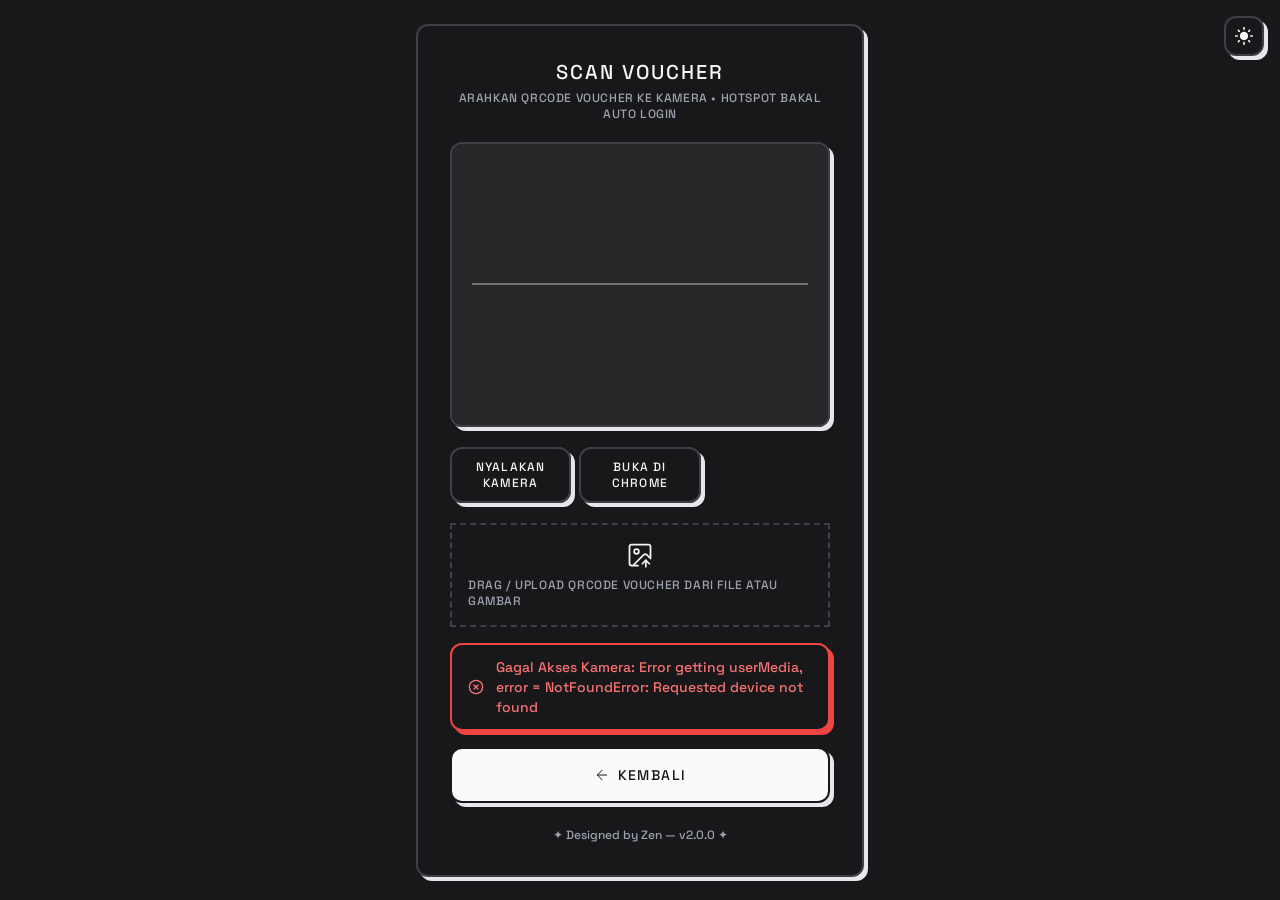
==== commit b729ecf6: "feat(ui): implement brutalist design system - replace orbitron font with space grotesk and outfit - " ====
--- a/index.html
+++ b/index.html
@@ -1 +1 @@
-<!doctype html><html lang="en"><head><meta charset="UTF-8"><meta name="viewport" content="width=device-width,initial-scale=1,user-scalable=no,viewport-fit=cover"><title>Wi.Fi | QRCode Scanner</title><meta name="description" content="Scan QRCode Voucher buat login ke hotspot"><link rel="stylesheet" href="css/style.e71f047a.css"><script src="js/qrcode.77107085.js"></script></head><body class="flex items-center justify-center min-h-screen p-4 overflow-x-hidden text-black bg-white dark:bg-black dark:text-white font-orbitron"><button class="fixed z-50 flex items-center justify-center w-10 h-10 transition-colors bg-white border border-black theme-toggle top-4 right-4 dark:border-white dark:bg-black hover:bg-black hover:text-white dark:hover:bg-white dark:hover:text-black" title="Toggle Theme" type="button"><svg xmlns="http://www.w3.org/2000/svg" class="w-5 h-5 fill-current" viewBox="0 0 24 24"><path d="M12 7c-2.76 0-5 2.24-5 5s2.24 5 5 5 5-2.24 5-5-2.24-5-5-5zM2 13h2c.55 0 1-.45 1-1s-.45-1-1-1H2c-.55 0-1 .45-1 1s.45 1 1 1zm18 0h2c.55 0 1-.45 1-1s-.45-1-1-1h-2c-.55 0-1 .45-1 1s.45 1 1 1zM11 2v2c0 .55.45 1 1 1s1-.45 1-1V2c0-.55-.45-1-1-1s-1 .45-1 1zm0 18v2c0 .55.45 1 1 1s1-.45 1-1v-2c0-.55-.45-1-1-1s-1 .45-1 1zM5.99 4.58c-.39-.39-1.03-.39-1.41 0s-.39 1.03 0 1.41l1.06 1.06c.39.39 1.03.39 1.41 0s.39-1.03 0-1.41L5.99 4.58zm12.37 12.37c-.39-.39-1.03-.39-1.41 0s-.39 1.03 0 1.41l1.06 1.06c.39.39 1.03.39 1.41 0s.39-1.03 0-1.41l-1.06-1.06zm1.06-12.37c-.39-.39-1.03-.39-1.41 0l-1.06 1.06c-.39.39-.39 1.03 0 1.41s1.03.39 1.41 0l1.06-1.06c.39-.38.39-1.02 0-1.41zm-12.37 12.37c-.39-.39-1.03-.39-1.41 0l-1.06 1.06c-.39.39-.39 1.03 0 1.41s1.03.39 1.41 0l1.06-1.06c.38-.38.38-1.02 0-1.41z"/></svg></button><div id="loader" class="fixed inset-0 z-50 items-center justify-center hidden bg-white dark:bg-black"><div class="w-10 h-10 border border-black dark:border-white animate-spin"></div></div><div class="w-full max-w-md p-6 mx-auto bg-white border border-black dark:border-white dark:bg-black md:p-8"><div class="mb-5 text-center"><h1 class="text-xl tracking-widest text-black uppercase font-orbitron dark:text-white">Scan Voucher</h1><div class="mt-1 text-xs tracking-wider text-gray-500 uppercase dark:text-gray-400">Arahkan QRCode Voucher ke kamera • Hotspot bakal auto login</div></div><div class="relative overflow-hidden my-4 border border-black dark:border-white aspect-[4/3]"><div id="reader" class="w-full h-full bg-gray-100 dark:bg-gray-900"></div><div id="previewStage" class="absolute top-0 left-0 z-10 items-center justify-center hidden w-full h-full bg-gray-100 dark:bg-gray-900"><button type="button" id="closePreviewBtn" class="absolute top-2.5 right-2.5 bg-black dark:bg-white text-white dark:text-black w-8 h-8 text-lg flex items-center justify-center z-20 hover:opacity-80 transition-opacity">✕</button> <img id="previewImg" alt="Preview QR" class="object-contain max-w-full max-h-full"></div><div class="absolute top-0 left-0 z-20 w-full h-full pointer-events-none"><div class="absolute h-px -translate-y-1/2 bg-black top-1/2 left-5 right-5 dark:bg-white animate-scan-line opacity-70"></div></div></div><div class="grid justify-center grid-cols-2 gap-2 mx-auto my-5 md:grid-cols-3 w-fit"><button type="button" id="stopCamBtn" class="px-4 py-2.5 text-xs uppercase tracking-widest border border-black dark:border-white text-black dark:text-white hover:bg-black hover:text-white dark:hover:bg-white dark:hover:text-black transition-colors flex items-center gap-2 hidden">Matikan Kamera</button> <button type="button" id="startCamBtn" class="px-4 py-2.5 text-xs uppercase tracking-widest border border-black dark:border-white text-black dark:text-white hover:bg-black hover:text-white dark:hover:bg-white dark:hover:text-black transition-colors flex items-center gap-2">Nyalakan Kamera</button> <button type="button" id="switchCamBtn" class="px-4 py-2.5 text-xs uppercase tracking-widest border border-black dark:border-white text-black dark:text-white hover:bg-black hover:text-white dark:hover:bg-white dark:hover:text-black transition-colors flex justify-center items-center gap-2">Ganti Kamera</button> <button type="button" id="openChromeBtn" class="px-4 py-2.5 text-xs uppercase tracking-widest border border-black dark:border-white text-black dark:text-white hover:bg-black hover:text-white dark:hover:bg-white dark:hover:text-black transition-colors flex items-center gap-2">Buka di Chrome</button></div><div><label id="dropZone" for="fileInput" class="flex flex-col items-center justify-center gap-2 p-4 transition-colors border-2 border-black border-dashed cursor-pointer dark:border-white hover:bg-black/5 dark:hover:bg-white/5"><svg xmlns="http://www.w3.org/2000/svg" width="28" height="28" viewBox="0 0 24 24" fill="none" stroke="currentColor" stroke-width="1.5" stroke-linecap="round" stroke-linejoin="round" class="text-current"><path d="M10.3 21H5a2 2 0 0 1-2-2V5a2 2 0 0 1 2-2h14a2 2 0 0 1 2 2v10l-3.1-3.1a2 2 0 0 0-2.814.014L6 21"/><path d="m14 19.5 3-3 3 3"/><path d="M17 22v-5.5"/><circle cx="9" cy="9" r="2"/></svg> <span class="text-xs tracking-wider text-gray-500 uppercase dark:text-gray-400">Drag / Upload QRCode Voucher dari file atau gambar</span></label> <input type="file" id="fileInput" accept="image/*" class="hidden"></div><div id="notifContainer" class="z-40 flex-col items-center justify-center hidden w-full gap-3 mt-4 animate-slide-in"></div><button class="flex items-center justify-center w-full gap-2 px-6 py-4 mt-4 text-sm tracking-widest text-white uppercase transition-colors bg-black dark:bg-white dark:text-black hover:bg-gray-900 dark:hover:bg-gray-200" type="button" onclick="window.history.back()"><svg class="w-4 h-4" xmlns="http://www.w3.org/2000/svg" width="24" height="24" viewBox="0 0 24 24" fill="none" stroke="currentColor" stroke-width="1.5" stroke-linecap="round" stroke-linejoin="round"><path d="m12 19-7-7 7-7"/><path d="M19 12H5"/></svg> Kembali</button><footer class="mt-6 text-xs text-center text-gray-500 dark:text-gray-400">✦ Designed by Zen — v2.0.0 ✦</footer></div><script>let html5QrCode=null,currentCameraId=null,isScanning=!1;const devicesList=[],notifContainer=document.querySelector("#notifContainer"),switchBtn=document.querySelector("#switchCamBtn"),stopBtn=document.querySelector("#stopCamBtn"),startBtn=document.querySelector("#startCamBtn"),fileInput=document.querySelector("#fileInput"),previewStage=document.querySelector("#previewStage"),previewImg=document.querySelector("#previewImg"),closePreviewBtn=document.querySelector("#closePreviewBtn"),scanLine=document.querySelector(".animate-scan-line");function updateCameraButtons(){isScanning?(startBtn.classList.add("hidden"),stopBtn.classList.remove("hidden"),switchBtn.classList.remove("hidden")):(startBtn.classList.remove("hidden"),stopBtn.classList.add("hidden"),switchBtn.classList.add("hidden"))}function getNotificationStyle(e){const t={success:"border border-green-500 text-green-600 dark:text-green-400",error:"border border-red-500 text-red-600 dark:text-red-400",warning:"border border-yellow-500 text-yellow-600 dark:text-yellow-400",info:"border border-gray-500 text-gray-600 dark:text-gray-400"};return`py-3 px-4 w-full font-medium flex items-center gap-3 text-sm border animate-slide-in ${t[e]||t.info}`}document.addEventListener("DOMContentLoaded",()=>{const e=e=>{"light"===e?(document.body.classList.remove("dark:bg-black","dark:text-white","bg-black","text-white"),document.body.classList.add("bg-white","text-black")):(document.body.classList.add("bg-black","text-white"),document.body.classList.remove("bg-white","text-black"))},t=e=>{const t=document.querySelector(".theme-toggle");t&&(t.innerHTML="dark"===e?'<svg xmlns="http://www.w3.org/2000/svg" class="w-5 h-5 fill-current" viewBox="0 0 24 24"><path d="M12 7c-2.76 0-5 2.24-5 5s2.24 5 5 5 5-2.24 5-5-2.24-5-5-5zM2 13h2c.55 0 1-.45 1-1s-.45-1-1-1H2c-.55 0-1 .45-1 1s.45 1 1 1zm18 0h2c.55 0 1-.45 1-1s-.45-1-1-1h-2c-.55 0-1 .45-1 1s.45 1 1 1zM11 2v2c0 .55.45 1 1 1s1-.45 1-1V2c0-.55-.45-1-1-1s-1 .45-1 1zm0 18v2c0 .55.45 1 1 1s1-.45 1-1v-2c0-.55-.45-1-1-1s-1 .45-1 1zM5.99 4.58c-.39-.39-1.03-.39-1.41 0s-.39 1.03 0 1.41l1.06 1.06c.39.39 1.03.39 1.41 0s.39-1.03 0-1.41L5.99 4.58zm12.37 12.37c-.39-.39-1.03-.39-1.41 0s-.39 1.03 0 1.41l1.06 1.06c.39.39 1.03.39 1.41 0s.39-1.03 0-1.41l-1.06-1.06zm1.06-12.37c-.39-.39-1.03-.39-1.41 0l-1.06 1.06c-.39.39-.39 1.03 0 1.41s1.03.39 1.41 0l1.06-1.06c.39-.38.39-1.02 0-1.41zm-12.37 12.37c-.39-.39-1.03-.39-1.41 0l-1.06 1.06c-.39.39-.39 1.03 0 1.41s1.03.39 1.41 0l1.06-1.06c.38-.38.38-1.02 0-1.41z"/></svg>':'<svg xmlns="http://www.w3.org/2000/svg" class="w-5 h-5 fill-current" viewBox="0 0 24 24"><path d="M21 12.79A9 9 0 1 1 11.21 3 7 7 0 0 0 21 12.79z"/></svg>')},n=document.querySelector(".theme-toggle");n&&n.addEventListener("click",()=>{const n=document.documentElement.classList.toggle("dark")?"dark":"light";localStorage.setItem("hotspot-theme",n),t(n),e(n)}),(()=>{const n=localStorage.getItem("hotspot-theme")||"dark";document.documentElement.classList.toggle("dark","dark"===n),t(n),e(n)})()});const notifCache=new Map;function showNotification(e,t="info"){const n=`${t}:${e}`,a=Date.now(),i="error"===t?4e3:3e3;if(notifCache.has(n)){if(a-notifCache.get(n)<i)return}notifCache.set(n,a),setTimeout(()=>{notifCache.delete(n)},i),notifContainer.classList.contains("hidden")&&(notifContainer.classList.remove("hidden"),notifContainer.classList.add("flex"));const r=document.createElement("div");r.className=getNotificationStyle(t);const o="success"===t?'<svg xmlns="http://www.w3.org/2000/svg" class="w-4 h-4 shrink-0" viewBox="0 0 24 24" fill="none" stroke="currentColor" stroke-width="2" stroke-linecap="round" stroke-linejoin="round"><path d="M22 11.08V12a10 10 0 1 1-5.93-9.14"/><polyline points="22 4 12 14.01 9 11.01"/></svg>':"error"===t?'<svg xmlns="http://www.w3.org/2000/svg" class="w-4 h-4 shrink-0" viewBox="0 0 24 24" fill="none" stroke="currentColor" stroke-width="2" stroke-linecap="round" stroke-linejoin="round"><circle cx="12" cy="12" r="10"/><line x1="15" y1="9" x2="9" y2="15"/><line x1="9" y1="9" x2="15" y2="15"/></svg>':"warning"===t?'<svg xmlns="http://www.w3.org/2000/svg" class="w-4 h-4 shrink-0" viewBox="0 0 24 24" fill="none" stroke="currentColor" stroke-width="2" stroke-linecap="round" stroke-linejoin="round"><path d="m21.73 18-8-14a2 2 0 0 0-3.48 0l-8 14A2 2 0 0 0 4 21h16a2 2 0 0 0 1.73-3Z"/><line x1="12" y1="9" x2="12" y2="13"/><line x1="12" y1="17" x2="12.01" y2="17"/></svg>':'<svg xmlns="http://www.w3.org/2000/svg" class="w-4 h-4 shrink-0" viewBox="0 0 24 24" fill="none" stroke="currentColor" stroke-width="2" stroke-linecap="round" stroke-linejoin="round"><circle cx="12" cy="12" r="10"/><line x1="12" y1="16" x2="12" y2="12"/><line x1="12" y1="8" x2="12.01" y2="8"/></svg>';r.innerHTML=`${o} ${e}`,notifContainer.prepend(r),setTimeout(()=>{r.classList.add("opacity-0","translate-y-2","transition-all","duration-300"),setTimeout(()=>{r.remove(),0===notifContainer.children.length&&notifContainer.classList.add("hidden")},300)},i),r.addEventListener("click",()=>{r.remove(),notifCache.delete(n),0===notifContainer.children.length&&notifContainer.classList.add("hidden")});notifContainer.children.length>4&&notifContainer.removeChild(notifContainer.lastChild)}function isValidUrl(e){if(!e)return!1;try{const t=new URL(e.trim());if("http:"!==t.protocol&&"https:"!==t.protocol)return!1;const n=decodeURIComponent(t.search).toLowerCase(),a=/(?:\?|&)(username)=/i.test(n),i=/(?:\?|&)(password)=/i.test(n);return a||i}catch(e){return!1}}function escapeHtml(e){return e?e.replace(/[&<>]/g,e=>"&"===e?"&amp;":"<"===e?"&lt;":">"===e?"&gt;":e):""}function processScannedQR(e){if(!e||""===e.trim())return void showNotification("QRCode Voucher Gak Valid","warning");const t=isValidUrl(e=e.trim());if(t)showNotification("QRCode Voucher Valid! Lagi login Tunggu...","success"),setTimeout(()=>{window.location.href=e},1e3);else{let n=!1,a="",i="";if(e.startsWith("WIFI:")){n=!0;const t=e.match(/S:([^;]+)/),r=e.match(/P:([^;]+)/);t&&(a=t[1]),r&&(i=r[1]),showNotification(`Hotspot: ${a} berhasil discan`,"success")}else showNotification("QRCode Voucher Gak Valid","warning");if(n&&i){const e=document.createElement("button");e.className="bg-black/5 dark:bg-white/5 border border-black/5 dark:border-white/10 rounded-full px-5 py-2 text-slate-900 dark:text-white font-semibold text-sm cursor-pointer transition-all hover:scale-95 inline-flex items-center gap-1.5",e.innerHTML="📋 Copy Password",e.onclick=()=>{navigator.clipboard.writeText(i),showNotification("Password hotspot disalin ke clipboard!","success")}}else if(!t&&!n&&e.length>0){const t=document.createElement("button");t.className="bg-black/5 dark:bg-white/5 border border-black/5 dark:border-white/10 rounded-full px-5 py-2 text-slate-900 dark:text-white font-semibold text-sm cursor-pointer transition-all hover:scale-95 inline-flex items-center gap-1.5",t.innerHTML="📋 Copy Teks",t.onclick=()=>{navigator.clipboard.writeText(e),showNotification("Teks QR disalin!","success")}}}}async function loadCameras(){try{const e=await Html5Qrcode.getCameras();devicesList.length=0,e.forEach(e=>{devicesList.push({id:e.id,label:e.label})});const t=devicesList.find(e=>e.label.toLowerCase().includes("back")||e.label.toLowerCase().includes("rear"));currentCameraId=t?t.id:devicesList[0]?.id,console.log("Selected camera:",currentCameraId)}catch(e){console.error(e)}}let currentTrack=null;function setupCameraTrack(){const e=document.querySelector("#reader video");if(e?.srcObject){const t=e.srcObject.getVideoTracks();t.length>0&&(currentTrack=t[0],console.log("Camera track ready"))}}async function initAndStartCamera(){if(!html5QrCode||!isScanning)try{const e=document.getElementById("reader");e&&(e.innerHTML=""),html5QrCode=new Html5Qrcode("reader");const t={fps:30,qrbox:(e,t)=>{const n=Math.min(e,t),a=Math.floor(1*n);return{width:a,height:a}},aspectRatio:4/3,showTorchButtonIfSupported:!0,videoConstraints:{deviceId:{exact:currentCameraId},width:{ideal:1280},height:{ideal:720},advanced:[{focusMode:"continuous"}]}};await html5QrCode.start({deviceId:{exact:currentCameraId}},t,e=>{e?.trim()&&processScannedQR(e)}),setTimeout(setupCameraTrack,500),isScanning=!0,updateCameraButtons(),showNotification("Kamera Nyala...","info")}catch(e){console.error("Start camera failed:",e),showNotification(`Gagal Akses Kamera: ${e}`,"error"),html5QrCode=null,isScanning=!1,updateCameraButtons()}}async function stopCamera(){if(html5QrCode&&isScanning)try{await html5QrCode.stop(),await html5QrCode.clear(),isScanning=!1}catch(e){console.warn("Stop error:",e)}html5QrCode=null,isScanning=!1,updateCameraButtons()}async function switchCamera(){if(isScanning)if(!devicesList||devicesList.length<2)showNotification("Gak Ada Kamera Lain","warning");else try{let e;if(currentCameraId){const t=devicesList.findIndex(e=>e.id===currentCameraId);e=devicesList[(t+1)%devicesList.length].id}else e=devicesList[0].id;currentCameraId=e,await stopCamera(),html5QrCode=new Html5Qrcode("reader");const t={fps:30,qrbox:(e,t)=>{const n=Math.min(e,t),a=Math.floor(1*n);return{width:a,height:a}},aspectRatio:4/3,showTorchButtonIfSupported:!0,videoConstraints:{deviceId:{exact:currentCameraId},width:{ideal:1280},height:{ideal:720},advanced:[{focusMode:"continuous"}]}};await html5QrCode.start({deviceId:{exact:currentCameraId}},t,e=>{e&&""!==e.trim()&&processScannedQR(e)}),setTimeout(setupCameraTrack,500),isScanning=!0,updateCameraButtons(),showNotification("Ganti Kamera","success")}catch(e){console.error("Switch camera error:",e),showNotification("Gagal Ganti Kamera","error"),isScanning||initAndStartCamera().catch(e=>console.warn(e))}else showNotification("Gagal Akses Kamera","warning")}const readerElement=document.querySelector("#reader");let lastFocusTime=0;readerElement.addEventListener("click",async()=>{const e=Date.now();if(!(e-lastFocusTime<800)){lastFocusTime=e;try{const e=html5QrCode?.getRunningTrack();if(!e)return;e.getCapabilities().focusMode&&await e.applyConstraints({advanced:[{focusMode:"continuous"}]})}catch(e){console.warn(e)}}});const dropZone=document.getElementById("dropZone");function showImagePreview(e){if(e){const t=new FileReader;t.onload=e=>{previewImg.src=e.target.result,previewStage.style.display="flex"},t.readAsDataURL(e)}else previewStage.style.display="none",previewImg.src=""}function hidePreview(){previewStage.style.display="none",previewImg.src="",fileInput.value=""}async function onFileSelected(e){if(!e)return;scanLine.classList.add("[animation-duration:1s]");isScanning&&await stopCamera(),showImagePreview(e);const t=new Html5Qrcode("reader");try{const n=await t.scanFile(e,!0);n&&""!==n.trim()&&processScannedQR(n)}catch(e){console.error("Scan file error:",e),showNotification("QRCode Voucher Gak Ketemu","error")}finally{try{await t.clear()}catch(e){}}}async function backToCamera(){hidePreview(),isScanning||await initAndStartCamera()}function openInChrome(){if(!/android/i.test(navigator.userAgent))return void showNotification("Fitur ini hanya tersedia untuk perangkat Android","info");const e=`intent://${window.location.href.replace(/^https?:\/\//,"")}#Intent;scheme=http;package=com.android.chrome;end;`;window.location.href=e,setTimeout(()=>{showNotification("Jika Chrome tidak terbuka, pastikan Chrome terinstall. Buka tautan secara manual.","warning")},1500)}["dragenter","dragover","dragleave","drop"].forEach(e=>{dropZone.addEventListener(e,e=>{e.preventDefault(),e.stopPropagation()})}),["dragenter","dragover"].forEach(e=>{dropZone.addEventListener(e,()=>{dropZone.classList.add("bg-black/5","dark:bg-white/5")})}),["dragleave","drop"].forEach(e=>{dropZone.addEventListener(e,()=>{dropZone.classList.remove("bg-black/5","dark:bg-white/5")})}),dropZone.addEventListener("drop",e=>{const t=e.dataTransfer.files;t&&t.length>0&&(fileInput.files=t,fileInput.dispatchEvent(new Event("change")))}),fileInput.addEventListener("change",e=>{const t=e.target.files[0];t?onFileSelected(t):hidePreview()}),closePreviewBtn.addEventListener("click",()=>{scanLine.classList.add("[animation-duration:3s]"),backToCamera()}),switchBtn.addEventListener("click",()=>{"flex"===previewStage.style.display?backToCamera().then(()=>{setTimeout(()=>switchCamera(),500)}):switchCamera()}),stopBtn.addEventListener("click",()=>{stopCamera(),showNotification("Kamera Dimatiin","info"),hidePreview()}),startBtn.addEventListener("click",()=>{"flex"===previewStage.style.display?backToCamera():isScanning?showNotification("Kamera Udah Aktif","info"):initAndStartCamera()}),openChromeBtn.addEventListener("click",openInChrome);let initialized=!1;window.addEventListener("load",async()=>{initialized||(initialized=!0,await loadCameras(),setTimeout(()=>{initAndStartCamera().catch(e=>{console.error("Init camera failed:",e),showNotification(`Klik Start Dulu Buat Nyalain Kamera: ${e}`,"info")})},100))}),window.addEventListener("beforeunload",async()=>{if(html5QrCode&&isScanning)try{await html5QrCode.stop(),await html5QrCode.clear()}catch(e){}})</script></body></html>+<!doctype html><html lang="en"><head><meta charset="UTF-8"><meta name="viewport" content="width=device-width,initial-scale=1,user-scalable=no,viewport-fit=cover"><title>Wi.Fi | QRCode Scanner</title><meta name="description" content="Scan QRCode Voucher buat login ke hotspot"><link rel="stylesheet" href="css/style.29a81286.css"><script src="js/qrcode.77107085.js"></script></head><body class="flex items-center justify-center min-h-screen p-4 overflow-x-hidden text-zinc-900 bg-stone-50 dark:bg-zinc-900 dark:text-stone-100 font-space"><button class="fixed z-50 flex items-center justify-center w-10 h-10 transition-colors bg-stone-50 border-2 rounded-xl shadow-brutal dark:shadow-brutal-dark border-zinc-900 theme-toggle top-4 right-4 dark:border-zinc-700 dark:bg-zinc-900 hover:bg-zinc-800 hover:text-stone-50 active:translate-y-1 active:shadow-none transition-all dark:hover:bg-stone-50 dark:hover:text-zinc-900" title="Toggle Theme" type="button"><svg xmlns="http://www.w3.org/2000/svg" class="w-5 h-5 fill-current" viewBox="0 0 24 24"><path d="M12 7c-2.76 0-5 2.24-5 5s2.24 5 5 5 5-2.24 5-5-2.24-5-5-5zM2 13h2c.55 0 1-.45 1-1s-.45-1-1-1H2c-.55 0-1 .45-1 1s.45 1 1 1zm18 0h2c.55 0 1-.45 1-1s-.45-1-1-1h-2c-.55 0-1 .45-1 1s.45 1 1 1zM11 2v2c0 .55.45 1 1 1s1-.45 1-1V2c0-.55-.45-1-1-1s-1 .45-1 1zm0 18v2c0 .55.45 1 1 1s1-.45 1-1v-2c0-.55-.45-1-1-1s-1 .45-1 1zM5.99 4.58c-.39-.39-1.03-.39-1.41 0s-.39 1.03 0 1.41l1.06 1.06c.39.39 1.03.39 1.41 0s.39-1.03 0-1.41L5.99 4.58zm12.37 12.37c-.39-.39-1.03-.39-1.41 0s-.39 1.03 0 1.41l1.06 1.06c.39.39 1.03.39 1.41 0s.39-1.03 0-1.41l-1.06-1.06zm1.06-12.37c-.39-.39-1.03-.39-1.41 0l-1.06 1.06c-.39.39-.39 1.03 0 1.41s1.03.39 1.41 0l1.06-1.06c.39-.38.39-1.02 0-1.41zm-12.37 12.37c-.39-.39-1.03-.39-1.41 0l-1.06 1.06c-.39.39-.39 1.03 0 1.41s1.03.39 1.41 0l1.06-1.06c.38-.38.38-1.02 0-1.41z"/></svg></button><div id="loader" class="fixed inset-0 z-50 items-center justify-center hidden bg-stone-50 dark:bg-zinc-900"><div class="w-10 h-10 border-2 rounded-xl shadow-brutal dark:shadow-brutal-dark border-zinc-900 dark:border-zinc-700 animate-spin"></div></div><div class="w-full max-w-md p-6 mx-auto bg-stone-50 border-2 rounded-xl shadow-brutal dark:shadow-brutal-dark border-zinc-900 dark:border-zinc-700 dark:bg-zinc-900 md:p-8"><div class="mb-5 text-center"><h1 class="text-xl tracking-widest text-zinc-900 uppercase font-space dark:text-stone-100">Scan Voucher</h1><div class="mt-1 text-xs tracking-wider text-gray-500 uppercase dark:text-gray-400">Arahkan QRCode Voucher ke kamera • Hotspot bakal auto login</div></div><div class="relative overflow-hidden my-4 border-2 rounded-xl shadow-brutal dark:shadow-brutal-dark border-zinc-900 dark:border-zinc-700 aspect-[4/3]"><div id="reader" class="w-full h-full bg-stone-200 dark:bg-zinc-800"></div><div id="previewStage" class="absolute top-0 left-0 z-10 items-center justify-center hidden w-full h-full bg-stone-200 dark:bg-zinc-800"><button type="button" id="closePreviewBtn" class="absolute top-2.5 right-2.5 bg-zinc-900 dark:bg-stone-50 text-stone-50 dark:text-zinc-900 w-8 h-8 text-lg flex items-center justify-center z-20 hover:opacity-80 transition-opacity">✕</button> <img id="previewImg" alt="Preview QR" class="object-contain max-w-full max-h-full"></div><div class="absolute top-0 left-0 z-20 w-full h-full pointer-events-none"><div class="absolute h-px -translate-y-1/2 bg-zinc-900 top-1/2 left-5 right-5 dark:bg-stone-50 animate-scan-line opacity-70"></div></div></div><div class="grid justify-center grid-cols-2 gap-2 mx-auto my-5 md:grid-cols-3 w-fit"><button type="button" id="stopCamBtn" class="px-4 py-2.5 text-xs uppercase tracking-widest border-2 rounded-xl shadow-brutal dark:shadow-brutal-dark border-zinc-900 dark:border-zinc-700 text-zinc-900 dark:text-stone-100 hover:bg-zinc-800 hover:text-stone-50 active:translate-y-1 active:shadow-none transition-all dark:hover:bg-stone-50 dark:hover:text-zinc-900 transition-colors flex items-center gap-2 hidden">Matikan Kamera</button> <button type="button" id="startCamBtn" class="px-4 py-2.5 text-xs uppercase tracking-widest border-2 rounded-xl shadow-brutal dark:shadow-brutal-dark border-zinc-900 dark:border-zinc-700 text-zinc-900 dark:text-stone-100 hover:bg-zinc-800 hover:text-stone-50 active:translate-y-1 active:shadow-none transition-all dark:hover:bg-stone-50 dark:hover:text-zinc-900 transition-colors flex items-center gap-2">Nyalakan Kamera</button> <button type="button" id="switchCamBtn" class="px-4 py-2.5 text-xs uppercase tracking-widest border-2 rounded-xl shadow-brutal dark:shadow-brutal-dark border-zinc-900 dark:border-zinc-700 text-zinc-900 dark:text-stone-100 hover:bg-zinc-800 hover:text-stone-50 active:translate-y-1 active:shadow-none transition-all dark:hover:bg-stone-50 dark:hover:text-zinc-900 transition-colors flex justify-center items-center gap-2">Ganti Kamera</button> <button type="button" id="openChromeBtn" class="px-4 py-2.5 text-xs uppercase tracking-widest border-2 rounded-xl shadow-brutal dark:shadow-brutal-dark border-zinc-900 dark:border-zinc-700 text-zinc-900 dark:text-stone-100 hover:bg-zinc-800 hover:text-stone-50 active:translate-y-1 active:shadow-none transition-all dark:hover:bg-stone-50 dark:hover:text-zinc-900 transition-colors flex items-center gap-2">Buka di Chrome</button></div><div><label id="dropZone" for="fileInput" class="flex flex-col items-center justify-center gap-2 p-4 transition-colors border-2 border-zinc-900 border-dashed cursor-pointer dark:border-zinc-700 hover:bg-zinc-900/5 dark:hover:bg-stone-50/5"><svg xmlns="http://www.w3.org/2000/svg" width="28" height="28" viewBox="0 0 24 24" fill="none" stroke="currentColor" stroke-width="1.5" stroke-linecap="round" stroke-linejoin="round" class="text-current"><path d="M10.3 21H5a2 2 0 0 1-2-2V5a2 2 0 0 1 2-2h14a2 2 0 0 1 2 2v10l-3.1-3.1a2 2 0 0 0-2.814.014L6 21"/><path d="m14 19.5 3-3 3 3"/><path d="M17 22v-5.5"/><circle cx="9" cy="9" r="2"/></svg> <span class="text-xs tracking-wider text-gray-500 uppercase dark:text-gray-400">Drag / Upload QRCode Voucher dari file atau gambar</span></label> <input type="file" id="fileInput" accept="image/*" class="hidden"></div><div id="notifContainer" class="z-40 flex-col items-center justify-center hidden w-full gap-3 mt-4 animate-slide-in"></div><button class="flex items-center justify-center w-full gap-2 px-6 py-4 mt-4 text-sm tracking-widest text-stone-50 uppercase transition-all bg-zinc-900 dark:bg-stone-50 dark:text-zinc-900 hover:bg-zinc-800 dark:hover:bg-stone-200 border-2 border-stone-50 dark:border-zinc-900 shadow-brutal dark:shadow-brutal-dark rounded-xl active:translate-y-1 active:shadow-none" type="button" onclick="window.history.back()"><svg class="w-4 h-4" xmlns="http://www.w3.org/2000/svg" width="24" height="24" viewBox="0 0 24 24" fill="none" stroke="currentColor" stroke-width="1.5" stroke-linecap="round" stroke-linejoin="round"><path d="m12 19-7-7 7-7"/><path d="M19 12H5"/></svg> Kembali</button><footer class="mt-6 text-xs text-center text-gray-500 dark:text-gray-400">✦ Designed by Zen — v2.0.0 ✦</footer></div><script>let html5QrCode=null,currentCameraId=null,isScanning=!1;const devicesList=[],notifContainer=document.querySelector("#notifContainer"),switchBtn=document.querySelector("#switchCamBtn"),stopBtn=document.querySelector("#stopCamBtn"),startBtn=document.querySelector("#startCamBtn"),fileInput=document.querySelector("#fileInput"),previewStage=document.querySelector("#previewStage"),previewImg=document.querySelector("#previewImg"),closePreviewBtn=document.querySelector("#closePreviewBtn"),scanLine=document.querySelector(".animate-scan-line");function updateCameraButtons(){isScanning?(startBtn.classList.add("hidden"),stopBtn.classList.remove("hidden"),switchBtn.classList.remove("hidden")):(startBtn.classList.remove("hidden"),stopBtn.classList.add("hidden"),switchBtn.classList.add("hidden"))}function getNotificationStyle(e){const t={success:"border-green-500 text-green-600 dark:text-green-400 shadow-brutal-green dark:shadow-brutal-green",error:"border-red-500 text-red-600 dark:text-red-400 shadow-brutal-red dark:shadow-brutal-red",warning:"border-yellow-500 text-yellow-600 dark:text-yellow-400 shadow-brutal-yellow dark:shadow-brutal-yellow",info:"border-zinc-900 dark:border-zinc-700 text-zinc-900 dark:text-stone-100 shadow-brutal dark:shadow-brutal-dark"};return`py-3 px-4 w-full font-medium flex items-center gap-3 text-sm border-2 rounded-xl bg-stone-50 dark:bg-zinc-900 animate-slide-in ${t[e]||t.info}`}document.addEventListener("DOMContentLoaded",()=>{const e=e=>{"light"===e?(document.body.classList.remove("dark:bg-zinc-900","dark:text-stone-100","bg-zinc-900","text-stone-50"),document.body.classList.add("bg-stone-50","text-zinc-900")):(document.body.classList.add("bg-zinc-900","text-stone-50"),document.body.classList.remove("bg-stone-50","text-zinc-900"))},t=e=>{const t=document.querySelector(".theme-toggle");t&&(t.innerHTML="dark"===e?'<svg xmlns="http://www.w3.org/2000/svg" class="w-5 h-5 fill-current" viewBox="0 0 24 24"><path d="M12 7c-2.76 0-5 2.24-5 5s2.24 5 5 5 5-2.24 5-5-2.24-5-5-5zM2 13h2c.55 0 1-.45 1-1s-.45-1-1-1H2c-.55 0-1 .45-1 1s.45 1 1 1zm18 0h2c.55 0 1-.45 1-1s-.45-1-1-1h-2c-.55 0-1 .45-1 1s.45 1 1 1zM11 2v2c0 .55.45 1 1 1s1-.45 1-1V2c0-.55-.45-1-1-1s-1 .45-1 1zm0 18v2c0 .55.45 1 1 1s1-.45 1-1v-2c0-.55-.45-1-1-1s-1 .45-1 1zM5.99 4.58c-.39-.39-1.03-.39-1.41 0s-.39 1.03 0 1.41l1.06 1.06c.39.39 1.03.39 1.41 0s.39-1.03 0-1.41L5.99 4.58zm12.37 12.37c-.39-.39-1.03-.39-1.41 0s-.39 1.03 0 1.41l1.06 1.06c.39.39 1.03.39 1.41 0s.39-1.03 0-1.41l-1.06-1.06zm1.06-12.37c-.39-.39-1.03-.39-1.41 0l-1.06 1.06c-.39.39-.39 1.03 0 1.41s1.03.39 1.41 0l1.06-1.06c.39-.38.39-1.02 0-1.41zm-12.37 12.37c-.39-.39-1.03-.39-1.41 0l-1.06 1.06c-.39.39-.39 1.03 0 1.41s1.03.39 1.41 0l1.06-1.06c.38-.38.38-1.02 0-1.41z"/></svg>':'<svg xmlns="http://www.w3.org/2000/svg" class="w-5 h-5 fill-current" viewBox="0 0 24 24"><path d="M21 12.79A9 9 0 1 1 11.21 3 7 7 0 0 0 21 12.79z"/></svg>')},n=document.querySelector(".theme-toggle");n&&n.addEventListener("click",()=>{const n=document.documentElement.classList.toggle("dark")?"dark":"light";localStorage.setItem("hotspot-theme",n),t(n),e(n)}),(()=>{const n=localStorage.getItem("hotspot-theme")||"dark";document.documentElement.classList.toggle("dark","dark"===n),t(n),e(n)})()});const notifCache=new Map;function showNotification(e,t="info"){const n=`${t}:${e}`,a=Date.now(),o="error"===t?4e3:3e3;if(notifCache.has(n)){if(a-notifCache.get(n)<o)return}notifCache.set(n,a),setTimeout(()=>{notifCache.delete(n)},o),notifContainer.classList.contains("hidden")&&(notifContainer.classList.remove("hidden"),notifContainer.classList.add("flex"));const r=document.createElement("div");r.className=getNotificationStyle(t);const i="success"===t?'<svg xmlns="http://www.w3.org/2000/svg" class="w-4 h-4 shrink-0" viewBox="0 0 24 24" fill="none" stroke="currentColor" stroke-width="2" stroke-linecap="round" stroke-linejoin="round"><path d="M22 11.08V12a10 10 0 1 1-5.93-9.14"/><polyline points="22 4 12 14.01 9 11.01"/></svg>':"error"===t?'<svg xmlns="http://www.w3.org/2000/svg" class="w-4 h-4 shrink-0" viewBox="0 0 24 24" fill="none" stroke="currentColor" stroke-width="2" stroke-linecap="round" stroke-linejoin="round"><circle cx="12" cy="12" r="10"/><line x1="15" y1="9" x2="9" y2="15"/><line x1="9" y1="9" x2="15" y2="15"/></svg>':"warning"===t?'<svg xmlns="http://www.w3.org/2000/svg" class="w-4 h-4 shrink-0" viewBox="0 0 24 24" fill="none" stroke="currentColor" stroke-width="2" stroke-linecap="round" stroke-linejoin="round"><path d="m21.73 18-8-14a2 2 0 0 0-3.48 0l-8 14A2 2 0 0 0 4 21h16a2 2 0 0 0 1.73-3Z"/><line x1="12" y1="9" x2="12" y2="13"/><line x1="12" y1="17" x2="12.01" y2="17"/></svg>':'<svg xmlns="http://www.w3.org/2000/svg" class="w-4 h-4 shrink-0" viewBox="0 0 24 24" fill="none" stroke="currentColor" stroke-width="2" stroke-linecap="round" stroke-linejoin="round"><circle cx="12" cy="12" r="10"/><line x1="12" y1="16" x2="12" y2="12"/><line x1="12" y1="8" x2="12.01" y2="8"/></svg>';r.innerHTML=`${i} ${e}`,notifContainer.prepend(r),setTimeout(()=>{r.classList.add("opacity-0","translate-y-2","transition-all","duration-300"),setTimeout(()=>{r.remove(),0===notifContainer.children.length&&notifContainer.classList.add("hidden")},300)},o),r.addEventListener("click",()=>{r.remove(),notifCache.delete(n),0===notifContainer.children.length&&notifContainer.classList.add("hidden")});notifContainer.children.length>4&&notifContainer.removeChild(notifContainer.lastChild)}function isValidUrl(e){if(!e)return!1;try{const t=new URL(e.trim());if("http:"!==t.protocol&&"https:"!==t.protocol)return!1;const n=decodeURIComponent(t.search).toLowerCase(),a=/(?:\?|&)(username)=/i.test(n),o=/(?:\?|&)(password)=/i.test(n);return a||o}catch(e){return!1}}function escapeHtml(e){return e?e.replace(/[&<>]/g,e=>"&"===e?"&amp;":"<"===e?"&lt;":">"===e?"&gt;":e):""}function processScannedQR(e){if(!e||""===e.trim())return void showNotification("QRCode Voucher Gak Valid","warning");const t=isValidUrl(e=e.trim());if(t)showNotification("QRCode Voucher Valid! Lagi login Tunggu...","success"),setTimeout(()=>{window.location.href=e},1e3);else{let n=!1,a="",o="";if(e.startsWith("WIFI:")){n=!0;const t=e.match(/S:([^;]+)/),r=e.match(/P:([^;]+)/);t&&(a=t[1]),r&&(o=r[1]),showNotification(`Hotspot: ${a} berhasil discan`,"success")}else showNotification("QRCode Voucher Gak Valid","warning");if(n&&o){const e=document.createElement("button");e.className="bg-zinc-900/5 dark:bg-stone-50/5 border-2 rounded-xl shadow-brutal dark:shadow-brutal-dark border-zinc-900/5 dark:border-zinc-700/10 rounded-full px-5 py-2 text-slate-900 dark:text-stone-100 font-semibold text-sm cursor-pointer transition-all hover:scale-95 inline-flex items-center gap-1.5",e.innerHTML="📋 Copy Password",e.onclick=()=>{navigator.clipboard.writeText(o),showNotification("Password hotspot disalin ke clipboard!","success")}}else if(!t&&!n&&e.length>0){const t=document.createElement("button");t.className="bg-zinc-900/5 dark:bg-stone-50/5 border-2 rounded-xl shadow-brutal dark:shadow-brutal-dark border-zinc-900/5 dark:border-zinc-700/10 rounded-full px-5 py-2 text-slate-900 dark:text-stone-100 font-semibold text-sm cursor-pointer transition-all hover:scale-95 inline-flex items-center gap-1.5",t.innerHTML="📋 Copy Teks",t.onclick=()=>{navigator.clipboard.writeText(e),showNotification("Teks QR disalin!","success")}}}}async function loadCameras(){try{const e=await Html5Qrcode.getCameras();devicesList.length=0,e.forEach(e=>{devicesList.push({id:e.id,label:e.label})});const t=devicesList.find(e=>e.label.toLowerCase().includes("back")||e.label.toLowerCase().includes("rear"));currentCameraId=t?t.id:devicesList[0]?.id,console.log("Selected camera:",currentCameraId)}catch(e){console.error(e)}}let currentTrack=null;function setupCameraTrack(){const e=document.querySelector("#reader video");if(e?.srcObject){const t=e.srcObject.getVideoTracks();t.length>0&&(currentTrack=t[0],console.log("Camera track ready"))}}async function initAndStartCamera(){if(!html5QrCode||!isScanning)try{const e=document.getElementById("reader");e&&(e.innerHTML=""),html5QrCode=new Html5Qrcode("reader");const t={fps:30,qrbox:(e,t)=>{const n=Math.min(e,t),a=Math.floor(1*n);return{width:a,height:a}},aspectRatio:4/3,showTorchButtonIfSupported:!0,videoConstraints:{deviceId:{exact:currentCameraId},width:{ideal:1280},height:{ideal:720},advanced:[{focusMode:"continuous"}]}};await html5QrCode.start({deviceId:{exact:currentCameraId}},t,e=>{e?.trim()&&processScannedQR(e)}),setTimeout(setupCameraTrack,500),isScanning=!0,updateCameraButtons(),showNotification("Kamera Nyala...","info")}catch(e){console.error("Start camera failed:",e),showNotification(`Gagal Akses Kamera: ${e}`,"error"),html5QrCode=null,isScanning=!1,updateCameraButtons()}}async function stopCamera(){if(html5QrCode&&isScanning)try{await html5QrCode.stop(),await html5QrCode.clear(),isScanning=!1}catch(e){console.warn("Stop error:",e)}html5QrCode=null,isScanning=!1,updateCameraButtons()}async function switchCamera(){if(isScanning)if(!devicesList||devicesList.length<2)showNotification("Gak Ada Kamera Lain","warning");else try{let e;if(currentCameraId){const t=devicesList.findIndex(e=>e.id===currentCameraId);e=devicesList[(t+1)%devicesList.length].id}else e=devicesList[0].id;currentCameraId=e,await stopCamera(),html5QrCode=new Html5Qrcode("reader");const t={fps:30,qrbox:(e,t)=>{const n=Math.min(e,t),a=Math.floor(1*n);return{width:a,height:a}},aspectRatio:4/3,showTorchButtonIfSupported:!0,videoConstraints:{deviceId:{exact:currentCameraId},width:{ideal:1280},height:{ideal:720},advanced:[{focusMode:"continuous"}]}};await html5QrCode.start({deviceId:{exact:currentCameraId}},t,e=>{e&&""!==e.trim()&&processScannedQR(e)}),setTimeout(setupCameraTrack,500),isScanning=!0,updateCameraButtons(),showNotification("Ganti Kamera","success")}catch(e){console.error("Switch camera error:",e),showNotification("Gagal Ganti Kamera","error"),isScanning||initAndStartCamera().catch(e=>console.warn(e))}else showNotification("Gagal Akses Kamera","warning")}const readerElement=document.querySelector("#reader");let lastFocusTime=0;readerElement.addEventListener("click",async()=>{const e=Date.now();if(!(e-lastFocusTime<800)){lastFocusTime=e;try{const e=html5QrCode?.getRunningTrack();if(!e)return;e.getCapabilities().focusMode&&await e.applyConstraints({advanced:[{focusMode:"continuous"}]})}catch(e){console.warn(e)}}});const dropZone=document.getElementById("dropZone");function showImagePreview(e){if(e){const t=new FileReader;t.onload=e=>{previewImg.src=e.target.result,previewStage.style.display="flex"},t.readAsDataURL(e)}else previewStage.style.display="none",previewImg.src=""}function hidePreview(){previewStage.style.display="none",previewImg.src="",fileInput.value=""}async function onFileSelected(e){if(!e)return;scanLine.classList.add("[animation-duration:1s]");isScanning&&await stopCamera(),showImagePreview(e);const t=new Html5Qrcode("reader");try{const n=await t.scanFile(e,!0);n&&""!==n.trim()&&processScannedQR(n)}catch(e){console.error("Scan file error:",e),showNotification("QRCode Voucher Gak Ketemu","error")}finally{try{await t.clear()}catch(e){}}}async function backToCamera(){hidePreview(),isScanning||await initAndStartCamera()}function openInChrome(){if(!/android/i.test(navigator.userAgent))return void showNotification("Fitur ini hanya tersedia untuk perangkat Android","info");const e=`intent://${window.location.href.replace(/^https?:\/\//,"")}#Intent;scheme=http;package=com.android.chrome;end;`;window.location.href=e,setTimeout(()=>{showNotification("Jika Chrome tidak terbuka, pastikan Chrome terinstall. Buka tautan secara manual.","warning")},1500)}["dragenter","dragover","dragleave","drop"].forEach(e=>{dropZone.addEventListener(e,e=>{e.preventDefault(),e.stopPropagation()})}),["dragenter","dragover"].forEach(e=>{dropZone.addEventListener(e,()=>{dropZone.classList.add("bg-zinc-900/5","dark:bg-stone-50/5")})}),["dragleave","drop"].forEach(e=>{dropZone.addEventListener(e,()=>{dropZone.classList.remove("bg-zinc-900/5","dark:bg-stone-50/5")})}),dropZone.addEventListener("drop",e=>{const t=e.dataTransfer.files;t&&t.length>0&&(fileInput.files=t,fileInput.dispatchEvent(new Event("change")))}),fileInput.addEventListener("change",e=>{const t=e.target.files[0];t?onFileSelected(t):hidePreview()}),closePreviewBtn.addEventListener("click",()=>{scanLine.classList.add("[animation-duration:3s]"),backToCamera()}),switchBtn.addEventListener("click",()=>{"flex"===previewStage.style.display?backToCamera().then(()=>{setTimeout(()=>switchCamera(),500)}):switchCamera()}),stopBtn.addEventListener("click",()=>{stopCamera(),showNotification("Kamera Dimatiin","info"),hidePreview()}),startBtn.addEventListener("click",()=>{"flex"===previewStage.style.display?backToCamera():isScanning?showNotification("Kamera Udah Aktif","info"):initAndStartCamera()}),openChromeBtn.addEventListener("click",openInChrome);let initialized=!1;window.addEventListener("load",async()=>{initialized||(initialized=!0,await loadCameras(),setTimeout(()=>{initAndStartCamera().catch(e=>{console.error("Init camera failed:",e),showNotification(`Klik Start Dulu Buat Nyalain Kamera: ${e}`,"info")})},100))}),window.addEventListener("beforeunload",async()=>{if(html5QrCode&&isScanning)try{await html5QrCode.stop(),await html5QrCode.clear()}catch(e){}})</script></body></html>
--- a/css/style.29a81286.css
+++ b/css/style.29a81286.css
@@ -0,0 +1 @@
+*,:after,:before{--tw-border-spacing-x:0;--tw-border-spacing-y:0;--tw-translate-x:0;--tw-translate-y:0;--tw-rotate:0;--tw-skew-x:0;--tw-skew-y:0;--tw-scale-x:1;--tw-scale-y:1;--tw-pan-x: ;--tw-pan-y: ;--tw-pinch-zoom: ;--tw-scroll-snap-strictness:proximity;--tw-gradient-from-position: ;--tw-gradient-via-position: ;--tw-gradient-to-position: ;--tw-ordinal: ;--tw-slashed-zero: ;--tw-numeric-figure: ;--tw-numeric-spacing: ;--tw-numeric-fraction: ;--tw-ring-inset: ;--tw-ring-offset-width:0px;--tw-ring-offset-color:#fff;--tw-ring-color:rgba(59,130,246,.5);--tw-ring-offset-shadow:0 0 #0000;--tw-ring-shadow:0 0 #0000;--tw-shadow:0 0 #0000;--tw-shadow-colored:0 0 #0000;--tw-blur: ;--tw-brightness: ;--tw-contrast: ;--tw-grayscale: ;--tw-hue-rotate: ;--tw-invert: ;--tw-saturate: ;--tw-sepia: ;--tw-drop-shadow: ;--tw-backdrop-blur: ;--tw-backdrop-brightness: ;--tw-backdrop-contrast: ;--tw-backdrop-grayscale: ;--tw-backdrop-hue-rotate: ;--tw-backdrop-invert: ;--tw-backdrop-opacity: ;--tw-backdrop-saturate: ;--tw-backdrop-sepia: ;--tw-contain-size: ;--tw-contain-layout: ;--tw-contain-paint: ;--tw-contain-style: }::backdrop{--tw-border-spacing-x:0;--tw-border-spacing-y:0;--tw-translate-x:0;--tw-translate-y:0;--tw-rotate:0;--tw-skew-x:0;--tw-skew-y:0;--tw-scale-x:1;--tw-scale-y:1;--tw-pan-x: ;--tw-pan-y: ;--tw-pinch-zoom: ;--tw-scroll-snap-strictness:proximity;--tw-gradient-from-position: ;--tw-gradient-via-position: ;--tw-gradient-to-position: ;--tw-ordinal: ;--tw-slashed-zero: ;--tw-numeric-figure: ;--tw-numeric-spacing: ;--tw-numeric-fraction: ;--tw-ring-inset: ;--tw-ring-offset-width:0px;--tw-ring-offset-color:#fff;--tw-ring-color:rgba(59,130,246,.5);--tw-ring-offset-shadow:0 0 #0000;--tw-ring-shadow:0 0 #0000;--tw-shadow:0 0 #0000;--tw-shadow-colored:0 0 #0000;--tw-blur: ;--tw-brightness: ;--tw-contrast: ;--tw-grayscale: ;--tw-hue-rotate: ;--tw-invert: ;--tw-saturate: ;--tw-sepia: ;--tw-drop-shadow: ;--tw-backdrop-blur: ;--tw-backdrop-brightness: ;--tw-backdrop-contrast: ;--tw-backdrop-grayscale: ;--tw-backdrop-hue-rotate: ;--tw-backdrop-invert: ;--tw-backdrop-opacity: ;--tw-backdrop-saturate: ;--tw-backdrop-sepia: ;--tw-contain-size: ;--tw-contain-layout: ;--tw-contain-paint: ;--tw-contain-style: }/*! tailwindcss v3.4.19 | MIT License | https://tailwindcss.com*/*,:after,:before{box-sizing:border-box;border:0 solid #e5e7eb}:after,:before{--tw-content:""}:host,html{line-height:1.5;-webkit-text-size-adjust:100%;-moz-tab-size:4;-o-tab-size:4;tab-size:4;font-family:ui-sans-serif,system-ui,sans-serif,Apple Color Emoji,Segoe UI Emoji,Segoe UI Symbol,Noto Color Emoji;font-feature-settings:normal;font-variation-settings:normal;-webkit-tap-highlight-color:transparent}body{margin:0;line-height:inherit}hr{height:0;color:inherit;border-top-width:1px}abbr:where([title]){-webkit-text-decoration:underline dotted;text-decoration:underline dotted}h1,h2,h3,h4,h5,h6{font-size:inherit;font-weight:inherit}a{color:inherit;text-decoration:inherit}b,strong{font-weight:bolder}code,kbd,pre,samp{font-family:ui-monospace,SFMono-Regular,Menlo,Monaco,Consolas,Liberation Mono,Courier New,monospace;font-feature-settings:normal;font-variation-settings:normal;font-size:1em}small{font-size:80%}sub,sup{font-size:75%;line-height:0;position:relative;vertical-align:baseline}sub{bottom:-.25em}sup{top:-.5em}table{text-indent:0;border-color:inherit;border-collapse:collapse}button,input,optgroup,select,textarea{font-family:inherit;font-feature-settings:inherit;font-variation-settings:inherit;font-size:100%;font-weight:inherit;line-height:inherit;letter-spacing:inherit;color:inherit;margin:0;padding:0}button,select{text-transform:none}button,input:where([type=button]),input:where([type=reset]),input:where([type=submit]){-webkit-appearance:button;background-color:transparent;background-image:none}:-moz-focusring{outline:auto}:-moz-ui-invalid{box-shadow:none}progress{vertical-align:baseline}::-webkit-inner-spin-button,::-webkit-outer-spin-button{height:auto}[type=search]{-webkit-appearance:textfield;outline-offset:-2px}::-webkit-search-decoration{-webkit-appearance:none}::-webkit-file-upload-button{-webkit-appearance:button;font:inherit}summary{display:list-item}blockquote,dd,dl,figure,h1,h2,h3,h4,h5,h6,hr,p,pre{margin:0}fieldset{margin:0}fieldset,legend{padding:0}menu,ol,ul{list-style:none;margin:0;padding:0}dialog{padding:0}textarea{resize:vertical}input::-moz-placeholder,textarea::-moz-placeholder{opacity:1;color:#9ca3af}input::placeholder,textarea::placeholder{opacity:1;color:#9ca3af}[role=button],button{cursor:pointer}:disabled{cursor:default}audio,canvas,embed,iframe,img,object,svg,video{display:block;vertical-align:middle}img,video{max-width:100%;height:auto}[hidden]:where(:not([hidden=until-found])){display:none}.pointer-events-none{pointer-events:none}.static{position:static}.fixed{position:fixed}.absolute{position:absolute}.relative{position:relative}.inset-0{inset:0}.left-0{left:0}.left-5{left:1.25rem}.right-2\.5{right:.625rem}.right-4{right:1rem}.right-5{right:1.25rem}.top-0{top:0}.top-1\/2{top:50%}.top-2\.5{top:.625rem}.top-4{top:1rem}.z-10{z-index:10}.z-20{z-index:20}.z-40{z-index:40}.z-50{z-index:50}.mx-auto{margin-left:auto;margin-right:auto}.my-4{margin-top:1rem;margin-bottom:1rem}.my-5{margin-top:1.25rem}.mb-5,.my-5{margin-bottom:1.25rem}.mt-1{margin-top:.25rem}.mt-4{margin-top:1rem}.mt-6{margin-top:1.5rem}.block{display:block}.inline-block{display:inline-block}.flex{display:flex}.inline-flex{display:inline-flex}.table{display:table}.grid{display:grid}.contents{display:contents}.hidden{display:none}.aspect-\[4\/3\]{aspect-ratio:4/3}.size-1{width:.25rem}.h-1,.size-1{height:.25rem}.h-10{height:2.5rem}.h-4{height:1rem}.h-5{height:1.25rem}.h-8{height:2rem}.h-full{height:100%}.h-px{height:1px}.max-h-full{max-height:100%}.min-h-screen{min-height:100vh}.w-10{width:2.5rem}.w-4{width:1rem}.w-5{width:1.25rem}.w-8{width:2rem}.w-fit{width:-moz-fit-content;width:fit-content}.w-full{width:100%}.max-w-full{max-width:100%}.max-w-md{max-width:28rem}.shrink-0{flex-shrink:0}.grow{flex-grow:1}.-translate-y-1\/2{--tw-translate-y:-50%}.-translate-y-1\/2,.translate-y-2{transform:translate(var(--tw-translate-x),var(--tw-translate-y)) rotate(var(--tw-rotate)) skewX(var(--tw-skew-x)) skewY(var(--tw-skew-y)) scaleX(var(--tw-scale-x)) scaleY(var(--tw-scale-y))}.translate-y-2{--tw-translate-y:0.5rem}@keyframes scanLine{0%{top:15%;opacity:0}10%{opacity:.8}50%{top:85%;opacity:.8}90%{opacity:.5}to{top:15%;opacity:0}}.animate-scan-line{animation:scanLine 3s ease-in-out infinite}@keyframes slideIn{0%{opacity:0;transform:translateY(12px)}to{opacity:1;transform:translateY(0)}}.animate-slide-in{animation:slideIn .25s ease}@keyframes spin{to{transform:rotate(1turn)}}.animate-spin{animation:spin 1s linear infinite}.cursor-pointer{cursor:pointer}.grid-cols-2{grid-template-columns:repeat(2,minmax(0,1fr))}.flex-col{flex-direction:column}.items-center{align-items:center}.justify-center{justify-content:center}.gap-1\.5{gap:.375rem}.gap-2{gap:.5rem}.gap-3{gap:.75rem}.overflow-hidden{overflow:hidden}.overflow-x-hidden{overflow-x:hidden}.rounded-full{border-radius:9999px}.rounded-xl{border-radius:.75rem}.border{border-width:1px}.border-2{border-width:2px}.border-dashed{border-style:dashed}.border-green-500{--tw-border-opacity:1;border-color:rgb(34 197 94/var(--tw-border-opacity,1))}.border-red-500{--tw-border-opacity:1;border-color:rgb(239 68 68/var(--tw-border-opacity,1))}.border-stone-50{--tw-border-opacity:1;border-color:rgb(250 250 249/var(--tw-border-opacity,1))}.border-yellow-500{--tw-border-opacity:1;border-color:rgb(234 179 8/var(--tw-border-opacity,1))}.border-zinc-900{--tw-border-opacity:1;border-color:rgb(24 24 27/var(--tw-border-opacity,1))}.border-zinc-900\/5{border-color:rgba(24,24,27,.05)}.bg-stone-200{--tw-bg-opacity:1;background-color:rgb(231 229 228/var(--tw-bg-opacity,1))}.bg-stone-50{--tw-bg-opacity:1;background-color:rgb(250 250 249/var(--tw-bg-opacity,1))}.bg-zinc-900{--tw-bg-opacity:1;background-color:rgb(24 24 27/var(--tw-bg-opacity,1))}.bg-zinc-900\/5{background-color:rgba(24,24,27,.05)}.fill-current{fill:currentColor}.object-contain{-o-object-fit:contain;object-fit:contain}.p-4{padding:1rem}.p-6{padding:1.5rem}.p-64{padding:16rem}.px-4{padding-left:1rem;padding-right:1rem}.px-5{padding-left:1.25rem;padding-right:1.25rem}.px-6{padding-left:1.5rem;padding-right:1.5rem}.py-2{padding-top:.5rem;padding-bottom:.5rem}.py-2\.5{padding-top:.625rem;padding-bottom:.625rem}.py-3{padding-top:.75rem;padding-bottom:.75rem}.py-4{padding-top:1rem;padding-bottom:1rem}.text-center{text-align:center}.font-space{font-family:Space Grotesk,sans-serif}.text-lg{font-size:1.125rem;line-height:1.75rem}.text-sm{font-size:.875rem;line-height:1.25rem}.text-xl{font-size:1.25rem;line-height:1.75rem}.text-xs{font-size:.75rem;line-height:1rem}.font-medium{font-weight:500}.font-semibold{font-weight:600}.uppercase{text-transform:uppercase}.tracking-wider{letter-spacing:.05em}.tracking-widest{letter-spacing:.1em}.text-current{color:currentColor}.text-gray-500{--tw-text-opacity:1;color:rgb(107 114 128/var(--tw-text-opacity,1))}.text-green-600{--tw-text-opacity:1;color:rgb(22 163 74/var(--tw-text-opacity,1))}.text-red-600{--tw-text-opacity:1;color:rgb(220 38 38/var(--tw-text-opacity,1))}.text-slate-900{--tw-text-opacity:1;color:rgb(15 23 42/var(--tw-text-opacity,1))}.text-stone-50{--tw-text-opacity:1;color:rgb(250 250 249/var(--tw-text-opacity,1))}.text-yellow-600{--tw-text-opacity:1;color:rgb(202 138 4/var(--tw-text-opacity,1))}.text-zinc-900{--tw-text-opacity:1;color:rgb(24 24 27/var(--tw-text-opacity,1))}.underline{text-decoration-line:underline}.opacity-0{opacity:0}.opacity-70{opacity:.7}.shadow-brutal{--tw-shadow:4px 4px 0px 0px #18181b;--tw-shadow-colored:4px 4px 0px 0px var(--tw-shadow-color)}.shadow-brutal,.shadow-brutal-green{box-shadow:var(--tw-ring-offset-shadow,0 0 #0000),var(--tw-ring-shadow,0 0 #0000),var(--tw-shadow)}.shadow-brutal-green{--tw-shadow:4px 4px 0px 0px #22c55e;--tw-shadow-colored:4px 4px 0px 0px var(--tw-shadow-color)}.shadow-brutal-red{--tw-shadow:4px 4px 0px 0px #ef4444;--tw-shadow-colored:4px 4px 0px 0px var(--tw-shadow-color)}.shadow-brutal-red,.shadow-brutal-yellow{box-shadow:var(--tw-ring-offset-shadow,0 0 #0000),var(--tw-ring-shadow,0 0 #0000),var(--tw-shadow)}.shadow-brutal-yellow{--tw-shadow:4px 4px 0px 0px #eab308;--tw-shadow-colored:4px 4px 0px 0px var(--tw-shadow-color)}.outline{outline-style:solid}.invert{--tw-invert:invert(100%)}.filter,.invert{filter:var(--tw-blur) var(--tw-brightness) var(--tw-contrast) var(--tw-grayscale) var(--tw-hue-rotate) var(--tw-invert) var(--tw-saturate) var(--tw-sepia) var(--tw-drop-shadow)}.transition{transition-property:color,background-color,border-color,text-decoration-color,fill,stroke,opacity,box-shadow,transform,filter,-webkit-backdrop-filter;transition-property:color,background-color,border-color,text-decoration-color,fill,stroke,opacity,box-shadow,transform,filter,backdrop-filter;transition-property:color,background-color,border-color,text-decoration-color,fill,stroke,opacity,box-shadow,transform,filter,backdrop-filter,-webkit-backdrop-filter;transition-timing-function:cubic-bezier(.4,0,.2,1);transition-duration:.15s}.transition-all{transition-property:all;transition-timing-function:cubic-bezier(.4,0,.2,1);transition-duration:.15s}.transition-colors{transition-property:color,background-color,border-color,text-decoration-color,fill,stroke;transition-timing-function:cubic-bezier(.4,0,.2,1);transition-duration:.15s}.transition-opacity{transition-property:opacity;transition-timing-function:cubic-bezier(.4,0,.2,1);transition-duration:.15s}.duration-300{transition-duration:.3s}.\[animation-duration\:1s\]{animation-duration:1s}.\[animation-duration\:3s\]{animation-duration:3s}@font-face{font-family:Space Grotesk;src:url(../fonts/space-grotesk.woff2) format("woff2");font-weight:500;font-style:normal;font-display:swap}@font-face{font-family:Outfit;src:url(../fonts/outfit.woff2) format("woff2");font-weight:500;font-style:normal;font-display:swap}@keyframes fadeInUp{0%{opacity:0;transform:translateY(20px)}to{opacity:1;transform:translateY(0)}}@keyframes float{0%,to{transform:translateY(0)}50%{transform:translateY(-10px)}}.hover\:scale-95:hover{--tw-scale-x:.95;--tw-scale-y:.95;transform:translate(var(--tw-translate-x),var(--tw-translate-y)) rotate(var(--tw-rotate)) skewX(var(--tw-skew-x)) skewY(var(--tw-skew-y)) scaleX(var(--tw-scale-x)) scaleY(var(--tw-scale-y))}.hover\:bg-zinc-800:hover{--tw-bg-opacity:1;background-color:rgb(39 39 42/var(--tw-bg-opacity,1))}.hover\:bg-zinc-900\/5:hover{background-color:rgba(24,24,27,.05)}.hover\:text-stone-50:hover{--tw-text-opacity:1;color:rgb(250 250 249/var(--tw-text-opacity,1))}.hover\:opacity-80:hover{opacity:.8}.active\:translate-y-1:active{--tw-translate-y:0.25rem;transform:translate(var(--tw-translate-x),var(--tw-translate-y)) rotate(var(--tw-rotate)) skewX(var(--tw-skew-x)) skewY(var(--tw-skew-y)) scaleX(var(--tw-scale-x)) scaleY(var(--tw-scale-y))}.active\:shadow-none:active{--tw-shadow:0 0 #0000;--tw-shadow-colored:0 0 #0000;box-shadow:var(--tw-ring-offset-shadow,0 0 #0000),var(--tw-ring-shadow,0 0 #0000),var(--tw-shadow)}.dark\:border-zinc-700:is(.dark *){--tw-border-opacity:1;border-color:rgb(63 63 70/var(--tw-border-opacity,1))}.dark\:border-zinc-700\/10:is(.dark *){border-color:rgba(63,63,70,.1)}.dark\:border-zinc-900:is(.dark *){--tw-border-opacity:1;border-color:rgb(24 24 27/var(--tw-border-opacity,1))}.dark\:bg-stone-50:is(.dark *){--tw-bg-opacity:1;background-color:rgb(250 250 249/var(--tw-bg-opacity,1))}.dark\:bg-stone-50\/5:is(.dark *){background-color:hsla(60,9%,98%,.05)}.dark\:bg-zinc-800:is(.dark *){--tw-bg-opacity:1;background-color:rgb(39 39 42/var(--tw-bg-opacity,1))}.dark\:bg-zinc-900:is(.dark *){--tw-bg-opacity:1;background-color:rgb(24 24 27/var(--tw-bg-opacity,1))}.dark\:text-gray-400:is(.dark *){--tw-text-opacity:1;color:rgb(156 163 175/var(--tw-text-opacity,1))}.dark\:text-green-400:is(.dark *){--tw-text-opacity:1;color:rgb(74 222 128/var(--tw-text-opacity,1))}.dark\:text-red-400:is(.dark *){--tw-text-opacity:1;color:rgb(248 113 113/var(--tw-text-opacity,1))}.dark\:text-stone-100:is(.dark *){--tw-text-opacity:1;color:rgb(245 245 244/var(--tw-text-opacity,1))}.dark\:text-yellow-400:is(.dark *){--tw-text-opacity:1;color:rgb(250 204 21/var(--tw-text-opacity,1))}.dark\:text-zinc-900:is(.dark *){--tw-text-opacity:1;color:rgb(24 24 27/var(--tw-text-opacity,1))}.dark\:shadow-brutal-dark:is(.dark *){--tw-shadow:4px 4px 0px 0px #e5e7eb;--tw-shadow-colored:4px 4px 0px 0px var(--tw-shadow-color);box-shadow:var(--tw-ring-offset-shadow,0 0 #0000),var(--tw-ring-shadow,0 0 #0000),var(--tw-shadow)}.dark\:shadow-brutal-green:is(.dark *){--tw-shadow:4px 4px 0px 0px #22c55e;--tw-shadow-colored:4px 4px 0px 0px var(--tw-shadow-color);box-shadow:var(--tw-ring-offset-shadow,0 0 #0000),var(--tw-ring-shadow,0 0 #0000),var(--tw-shadow)}.dark\:shadow-brutal-red:is(.dark *){--tw-shadow:4px 4px 0px 0px #ef4444;--tw-shadow-colored:4px 4px 0px 0px var(--tw-shadow-color);box-shadow:var(--tw-ring-offset-shadow,0 0 #0000),var(--tw-ring-shadow,0 0 #0000),var(--tw-shadow)}.dark\:shadow-brutal-yellow:is(.dark *){--tw-shadow:4px 4px 0px 0px #eab308;--tw-shadow-colored:4px 4px 0px 0px var(--tw-shadow-color);box-shadow:var(--tw-ring-offset-shadow,0 0 #0000),var(--tw-ring-shadow,0 0 #0000),var(--tw-shadow)}.dark\:hover\:bg-stone-200:hover:is(.dark *){--tw-bg-opacity:1;background-color:rgb(231 229 228/var(--tw-bg-opacity,1))}.dark\:hover\:bg-stone-50:hover:is(.dark *){--tw-bg-opacity:1;background-color:rgb(250 250 249/var(--tw-bg-opacity,1))}.dark\:hover\:bg-stone-50\/5:hover:is(.dark *){background-color:hsla(60,9%,98%,.05)}.dark\:hover\:text-zinc-900:hover:is(.dark *){--tw-text-opacity:1;color:rgb(24 24 27/var(--tw-text-opacity,1))}@media (min-width:768px){.md\:grid-cols-3{grid-template-columns:repeat(3,minmax(0,1fr))}.md\:p-8{padding:2rem}}
